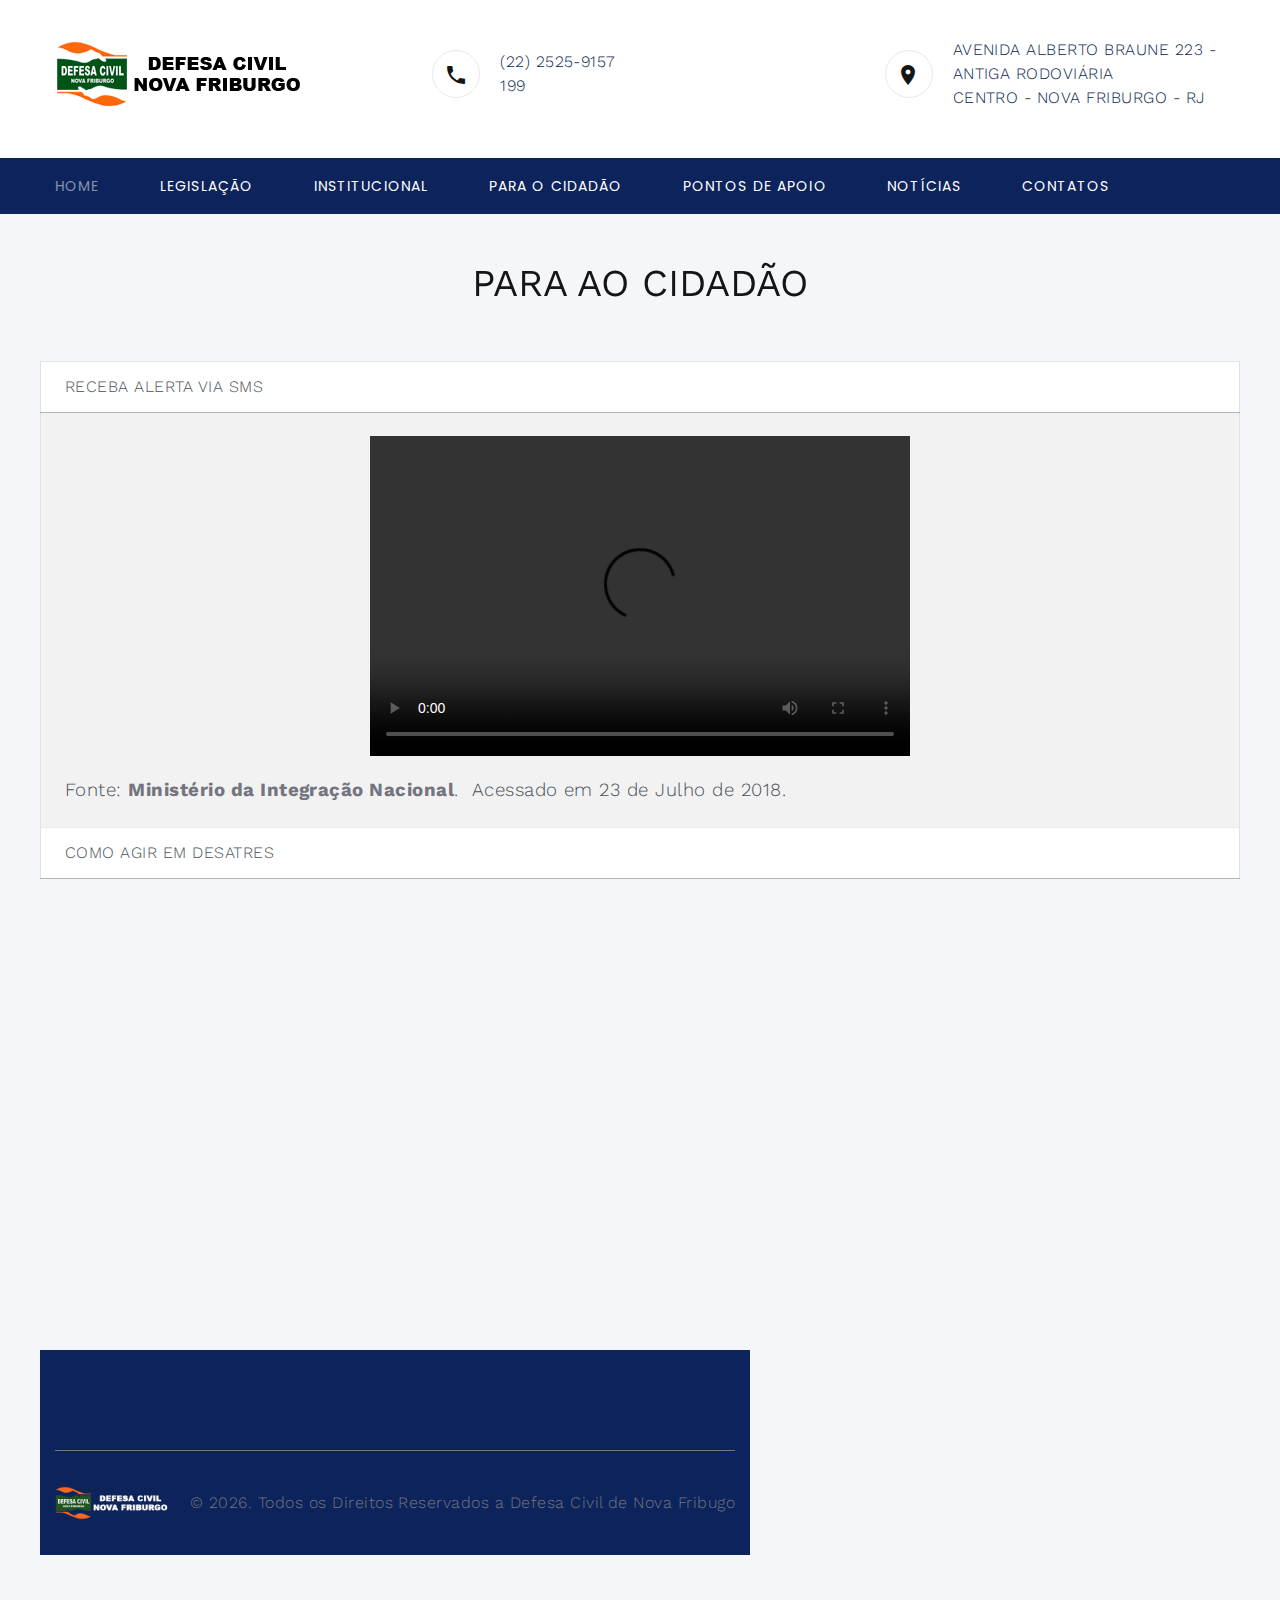
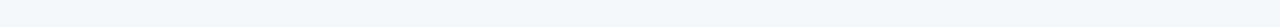
==== cidadao.html @ 82b82e9b "first commit" ====
<!DOCTYPE html>
<html class="wide wow-animation" lang="en">
  <head>
    <title>Defesa Civil de Nova Friburgo</title>
    <meta name="format-detection" content="telephone=no">
    <meta name="viewport" content="width=device-width height=device-height initial-scale=1.0 maximum-scale=1.0 user-scalable=0">
    <meta http-equiv="X-UA-Compatible" content="IE=edge">
    <meta charset="utf-8">
    <link rel="icon" href="images/favicon.png" type="image/x-icon">
    <link rel="stylesheet" type="text/css" href="//fonts.googleapis.com/css?family=Work+Sans:300,400,500,700,800%7CPoppins:300,400,700">
    <link rel="stylesheet" href="css/bootstrap.css">
    <link rel="stylesheet" href="css/fonts.css">
    <link rel="stylesheet" href="css/style.css" id="main-styles-link">
    <style>.ie-panel{display: none;background: #212121;padding: 10px 0;box-shadow: 3px 3px 5px 0 rgba(0,0,0,.3);clear: both;text-align:center;position: relative;z-index: 1;} html.ie-10 .ie-panel, html.lt-ie-10 .ie-panel {display: block;}</style>
  </head>
  <body>   
    <div class="preloader">
      <div class="preloader-logo"><img src="images/logoloading.png" alt="" width="151" height="88" srcset="images/logoloading.png 2x"/>
      </div>
      <div class="preloader-body">
        <div id="loadingProgressG">
          <div class="loadingProgressG" id="loadingProgressG_1"></div>
        </div>
      </div>
    </div>
    <div class="page">
      <!-- Page Header-->
      <header class="section novi-background page-header">
        <!-- RD Navbar-->
        <div class="rd-navbar-wrap">
          <nav class="rd-navbar rd-navbar-corporate" data-layout="rd-navbar-fixed" data-sm-layout="rd-navbar-fixed" data-md-layout="rd-navbar-fixed" data-md-device-layout="rd-navbar-fixed" data-lg-layout="rd-navbar-static" data-lg-device-layout="rd-navbar-static" data-lg-stick-up="true" data-lg-stick-up-offset="118px" data-xl-layout="rd-navbar-static" data-xl-device-layout="rd-navbar-static" data-xl-stick-up="true" data-xl-stick-up-offset="118px" data-xxl-layout="rd-navbar-static" data-xxl-device-layout="rd-navbar-static" data-xxl-stick-up-offset="118px" data-xxl-stick-up="true">
            <div class="rd-navbar-aside-outer">
              <div class="rd-navbar-aside">
                <!-- RD Navbar Panel-->
                <div class="rd-navbar-panel">
                  <!-- RD Navbar Toggle-->
                  <button class="rd-navbar-toggle" data-rd-navbar-toggle="#rd-navbar-nav-wrap-1"><span></span></button>
                  <!-- RD Navbar Brand--><a class="rd-navbar-brand" href="index.html"><img src="images/logobanner.png" alt="" width="250" height="88" srcset="images/logobanner.png 2x"/></a>
                </div>
                <div class="rd-navbar-collapse">
                  <button class="rd-navbar-collapse-toggle rd-navbar-fixed-element-1" data-rd-navbar-toggle="#rd-navbar-collapse-content-1"><span></span></button>
                  <div class="rd-navbar-collapse-content" id="rd-navbar-collapse-content-1">
                    <article class="unit align-items-center">
                      <div class="unit-left"><span class="icon novi-icon icon-md icon-modern mdi mdi-phone"></span></div>
                      <div class="unit-body">
                        <ul class="list-0">
                          <li><a class="link-default" >(22)	2525-9157</a></li>
						  <li><a class="link-default" >199</a></li>
                        </ul>
                      </div>
                    </article>
                    <article class="unit align-items-center">
                      <div class="unit-left"><span class="icon novi-icon icon-md icon-modern mdi mdi-map-marker"></span></div>
                      <div class="unit-body"><a class="link-default">AVENIDA ALBERTO BRAUNE 223 - ANTIGA RODOVIÁRIA <br> CENTRO - NOVA FRIBURGO - RJ</a></div>
                    </article>
                  </div>
                </div>
              </div>
            </div>
            <div class="rd-navbar-main-outer">
              <div class="rd-navbar-main">
                <div class="rd-navbar-nav-wrap" id="rd-navbar-nav-wrap-1">
                  <!-- RD Navbar Nav-->
                  <ul class="rd-navbar-nav">
                    <li class="rd-nav-item active"><a class="rd-nav-link" href="index.html">Home</a>
                    </li>
                    <li class="rd-nav-item"><a class="rd-nav-link" href="legislacao.html">Legislação</a>
                    </li>
                    <li class="rd-nav-item"><a class="rd-nav-link" href="institucional.html">Institucional</a>
                    </li>
					<li class="rd-nav-item"><a class="rd-nav-link" href="cidadao.html">Para o Cidadão</a>
                    </li>
					<li class="rd-nav-item"><a class="rd-nav-link" href="typography.html">Pontos de Apoio</a>
                    </li>
					<li class="rd-nav-item"><a class="rd-nav-link" href="typography.html">Notícias</a>
                    </li>
					<li class="rd-nav-item"><a class="rd-nav-link" href="contatos.html">Contatos</a>
                    </li>
                  </ul>
                </div>
              </div>
            </div>
          </nav>
        </div>
      </header>		
        <div class="swiper-pagination-outer container">
          <div class="swiper-pagination swiper-pagination-modern swiper-pagination-marked" data-index-bullet="true"></div>
        </div>      
      <section class="section novi-background section-lg text-center bg-gray-100">
        <div class="container">
  <h3 class="text-uppercase wow-outer"><span class="wow slideInUp">PARA AO CIDADÃO</span></h3>
		<div class="row row-lg-50 row-35 row-xxl-70 justify-content-center justify-content-lg-start">
<table class="table table-striped table-bordered table-hover">
<thead>
<tr>
<th colspan="4" align="center" valign="middle" style="width: 108px;">RECEBA ALERTA VIA SMS</th>
</tr>
</thead>
<tbody>
<tr>
	<td style="width: 508px;"><video style="display: block; margin-left: auto; margin-right: auto;" controls width="540" height="320">
		<source src="videos/sms.mp4" type="video/mp4" /></video>
	<p><span style="font-size: 14pt;">Fonte: <strong><a title="Ministério da Integração Nacional" href="http://www.mi.gov.br/historico-sedec" target="_blank" rel="alternate noopener noreferrer">Ministério da Integração Nacional</a></strong>.  Acessado em 23 de Julho de 2018.</span></p></td>
</tr>
</tbody>
<thead>
<tr>
<th colspan="4" align="center" valign="middle" style="width: 108px;">COMO AGIR EM DESATRES</th>
</tr>
</thead>
<tbody>
<table width="100%" border="1">
  <tbody>
    <tr>
      <td>Incêndios Florestais</td>
      <td>Inundação</td>
      <td>Crianças e Adolescentes</td>
    </tr>
    <tr>
      <td>&nbsp;</td>
      <td>&nbsp;</td>
      <td>&nbsp;</td>
    </tr>
    <tr>
      <td>Raios e Tempestades</td>
      <td>Granizos</td>
      <td>Idosos</td>
    </tr>
    <tr>
      <td>&nbsp;</td>
      <td>&nbsp;</td>
      <td>&nbsp;</td>
    </tr>
    <tr>
      <td>Vendavais</td>
      <td>Deslizamentos</td>
    </tr>
    <tr>
      <td>&nbsp;</td>
      <td>&nbsp;</td>
    </tr>
  </tbody>
</table>

</tbody>
</table>
<section
lass="table table-striped table-bordered table-hover">
<tbody>
</tbody>
</table>
<footer class="section novi-background footer-advanced bg-gray-700">
        <div class="footer-advanced-main">
          <div class="container">
            <div class="row row-50">
              <div class="images/col-lg-4">
				
              </div>
              <div class="col-sm-7 col-md-5 col-lg-4">
                
              </div>
              <div class="col-sm-5 col-md-7 col-lg-4">
                  <img src="images/logopmnfbanner.png">
              </div>
            </div>
          </div>
        </div>
        <div class="footer-advanced-aside">
          <div class="container">
            <div class="footer-advanced-layout">
              <div>
              </div>
              <div>             
              </div>
            </div>
          </div>
        </div>
        <div class="container">
          <hr/>
        </div>
        <div class="footer-advanced-aside">
          <div class="container">
            <div class="footer-advanced-layout"><a class="brand" href="index.html"><img src="images/logobannerazul.png" alt="" width="115" height="34" srcset="images/logobannerazul.png 2x"/></a>
              <!-- Rights-->
              <p class="rights"><span>&copy;&nbsp;</span><span class="copyright-year"></span>. Todos os Direitos Reservados a Defesa Civil de Nova Fribugo</p>
            </div>
          </div>
        </div>
      </footer>
    	</div>
    <!-- Global Mailform Output-->
    <div class="snackbars" id="form-output-global"></div>
    <!-- Javascript-->
    <script src="js/core.min.js"></script>
    <script src="js/script.js"></script>
  </body>
</html>
---- css/fonts.css ----
/*
*
* Fonts
*//*
*
* Font Awesome Icons 4.7.0
* --------------------------------------------------
*/@font-face {	font-family: 'FontAwesome';	src: url("../fonts/fontawesome-webfont.eot?v=4.7.0");	src: url("../fonts/fontawesome-webfont.eot?#iefix&v=4.7.0") format("embedded-opentype"), url("../fonts/fontawesome-webfont.woff2?v=4.7.0") format("woff2"), url("../fonts/fontawesome-webfont.woff?v=4.7.0") format("woff"), url("../fonts/fontawesome-webfont.ttf?v=4.7.0") format("truetype"), url("../fonts/fontawesome-webfont.svg?v=4.7.0#fontawesomeregular") format("svg");	font-weight: normal;	font-style: normal;}.fa {	display: inline-block;	font-family: 'FontAwesome';	font-size: inherit;	text-rendering: auto;	-webkit-font-smoothing: antialiased;	-moz-osx-font-smoothing: grayscale;}[class*='fa-']:before {	font-weight: 400;	font-family: 'FontAwesome';}/* makes the font 33% larger relative to the icon container */.fa-lg {	font-size: 1.33333333em;	line-height: 0.75em;	vertical-align: -15%;}.fa-2x {	font-size: 2em;}.fa-3x {	font-size: 3em;}.fa-4x {	font-size: 4em;}.fa-5x {	font-size: 5em;}.fa-fw {	width: 1.28571429em;	text-align: center;}.fa-ul {	padding-left: 0;	margin-left: 2.14285714em;	list-style-type: none;}.fa-ul > li {	position: relative;}.fa-li {	position: absolute;	left: -2.14285714em;	width: 2.14285714em;	top: 0.14285714em;	text-align: center;}.fa-li.fa-lg {	left: -1.85714286em;}.fa-border {	padding: .2em .25em .15em;	border: solid 0.08em #eeeeee;	border-radius: .1em;}.fa-pull-left {	float: left;}.fa-pull-right {	float: right;}.fa.fa-pull-left {	margin-right: .3em;}.fa.fa-pull-right {	margin-left: .3em;}/* Deprecated as of 4.4.0 */.pull-right {	float: right;}.pull-left {	float: left;}.fa.pull-left {	margin-right: .3em;}.fa.pull-right {	margin-left: .3em;}.fa-spin {	-webkit-animation: fa-spin 2s infinite linear;	animation: fa-spin 2s infinite linear;}.fa-pulse {	-webkit-animation: fa-spin 1s infinite steps(8);	animation: fa-spin 1s infinite steps(8);}@-webkit-keyframes fa-spin {	0% {		-webkit-transform: rotate(0deg);		transform: rotate(0deg);	}	100% {		-webkit-transform: rotate(359deg);		transform: rotate(359deg);	}}@keyframes fa-spin {	0% {		-webkit-transform: rotate(0deg);		transform: rotate(0deg);	}	100% {		-webkit-transform: rotate(359deg);		transform: rotate(359deg);	}}.fa-rotate-90 {	-ms-filter: "progid:DXImageTransform.Microsoft.BasicImage(rotation=1)";	-webkit-transform: rotate(90deg);	-ms-transform: rotate(90deg);	transform: rotate(90deg);}.fa-rotate-180 {	-ms-filter: "progid:DXImageTransform.Microsoft.BasicImage(rotation=2)";	-webkit-transform: rotate(180deg);	-ms-transform: rotate(180deg);	transform: rotate(180deg);}.fa-rotate-270 {	-ms-filter: "progid:DXImageTransform.Microsoft.BasicImage(rotation=3)";	-webkit-transform: rotate(270deg);	-ms-transform: rotate(270deg);	transform: rotate(270deg);}.fa-flip-horizontal {	-ms-filter: "progid:DXImageTransform.Microsoft.BasicImage(rotation=0, mirror=1)";	-webkit-transform: scale(-1, 1);	-ms-transform: scale(-1, 1);	transform: scale(-1, 1);}.fa-flip-vertical {	-ms-filter: "progid:DXImageTransform.Microsoft.BasicImage(rotation=2, mirror=1)";	-webkit-transform: scale(1, -1);	-ms-transform: scale(1, -1);	transform: scale(1, -1);}:root .fa-rotate-90,:root .fa-rotate-180,:root .fa-rotate-270,:root .fa-flip-horizontal,:root .fa-flip-vertical {	filter: none;}.fa-stack {	position: relative;	display: inline-block;	width: 2em;	height: 2em;	line-height: 2em;	vertical-align: middle;}.fa-stack-1x,.fa-stack-2x {	position: absolute;	left: 0;	width: 100%;	text-align: center;}.fa-stack-1x {	line-height: inherit;}.fa-stack-2x {	font-size: 2em;}.fa-inverse {	color: #ffffff;}/* Font Awesome uses the Unicode Private Use Area (PUA) to ensure screen
   readers do not read off random characters that represent icons */.fa-glass:before {	content: "\f000";}.fa-music:before {	content: "\f001";}.fa-search:before {	content: "\f002";}.fa-envelope-o:before {	content: "\f003";}.fa-heart:before {	content: "\f004";}.fa-star:before {	content: "\f005";}.fa-star-o:before {	content: "\f006";}.fa-user:before {	content: "\f007";}.fa-film:before {	content: "\f008";}.fa-th-large:before {	content: "\f009";}.fa-th:before {	content: "\f00a";}.fa-th-list:before {	content: "\f00b";}.fa-check:before {	content: "\f00c";}.fa-remove:before,.fa-close:before,.fa-times:before {	content: "\f00d";}.fa-search-plus:before {	content: "\f00e";}.fa-search-minus:before {	content: "\f010";}.fa-power-off:before {	content: "\f011";}.fa-signal:before {	content: "\f012";}.fa-gear:before,.fa-cog:before {	content: "\f013";}.fa-trash-o:before {	content: "\f014";}.fa-home:before {	content: "\f015";}.fa-file-o:before {	content: "\f016";}.fa-clock-o:before {	content: "\f017";}.fa-road:before {	content: "\f018";}.fa-download:before {	content: "\f019";}.fa-arrow-circle-o-down:before {	content: "\f01a";}.fa-arrow-circle-o-up:before {	content: "\f01b";}.fa-inbox:before {	content: "\f01c";}.fa-play-circle-o:before {	content: "\f01d";}.fa-rotate-right:before,.fa-repeat:before {	content: "\f01e";}.fa-refresh:before {	content: "\f021";}.fa-list-alt:before {	content: "\f022";}.fa-lock:before {	content: "\f023";}.fa-flag:before {	content: "\f024";}.fa-headphones:before {	content: "\f025";}.fa-volume-off:before {	content: "\f026";}.fa-volume-down:before {	content: "\f027";}.fa-volume-up:before {	content: "\f028";}.fa-qrcode:before {	content: "\f029";}.fa-barcode:before {	content: "\f02a";}.fa-tag:before {	content: "\f02b";}.fa-tags:before {	content: "\f02c";}.fa-book:before {	content: "\f02d";}.fa-bookmark:before {	content: "\f02e";}.fa-print:before {	content: "\f02f";}.fa-camera:before {	content: "\f030";}.fa-font:before {	content: "\f031";}.fa-bold:before {	content: "\f032";}.fa-italic:before {	content: "\f033";}.fa-text-height:before {	content: "\f034";}.fa-text-width:before {	content: "\f035";}.fa-align-left:before {	content: "\f036";}.fa-align-center:before {	content: "\f037";}.fa-align-right:before {	content: "\f038";}.fa-align-justify:before {	content: "\f039";}.fa-list:before {	content: "\f03a";}.fa-dedent:before,.fa-outdent:before {	content: "\f03b";}.fa-indent:before {	content: "\f03c";}.fa-video-camera:before {	content: "\f03d";}.fa-photo:before,.fa-image:before,.fa-picture-o:before {	content: "\f03e";}.fa-pencil:before {	content: "\f040";}.fa-map-marker:before {	content: "\f041";}.fa-adjust:before {	content: "\f042";}.fa-tint:before {	content: "\f043";}.fa-edit:before,.fa-pencil-square-o:before {	content: "\f044";}.fa-share-square-o:before {	content: "\f045";}.fa-check-square-o:before {	content: "\f046";}.fa-arrows:before {	content: "\f047";}.fa-step-backward:before {	content: "\f048";}.fa-fast-backward:before {	content: "\f049";}.fa-backward:before {	content: "\f04a";}.fa-play:before {	content: "\f04b";}.fa-pause:before {	content: "\f04c";}.fa-stop:before {	content: "\f04d";}.fa-forward:before {	content: "\f04e";}.fa-fast-forward:before {	content: "\f050";}.fa-step-forward:before {	content: "\f051";}.fa-eject:before {	content: "\f052";}.fa-chevron-left:before {	content: "\f053";}.fa-chevron-right:before {	content: "\f054";}.fa-plus-circle:before {	content: "\f055";}.fa-minus-circle:before {	content: "\f056";}.fa-times-circle:before {	content: "\f057";}.fa-check-circle:before {	content: "\f058";}.fa-question-circle:before {	content: "\f059";}.fa-info-circle:before {	content: "\f05a";}.fa-crosshairs:before {	content: "\f05b";}.fa-times-circle-o:before {	content: "\f05c";}.fa-check-circle-o:before {	content: "\f05d";}.fa-ban:before {	content: "\f05e";}.fa-arrow-left:before {	content: "\f060";}.fa-arrow-right:before {	content: "\f061";}.fa-arrow-up:before {	content: "\f062";}.fa-arrow-down:before {	content: "\f063";}.fa-mail-forward:before,.fa-share:before {	content: "\f064";}.fa-expand:before {	content: "\f065";}.fa-compress:before {	content: "\f066";}.fa-plus:before {	content: "\f067";}.fa-minus:before {	content: "\f068";}.fa-asterisk:before {	content: "\f069";}.fa-exclamation-circle:before {	content: "\f06a";}.fa-gift:before {	content: "\f06b";}.fa-leaf:before {	content: "\f06c";}.fa-fire:before {	content: "\f06d";}.fa-eye:before {	content: "\f06e";}.fa-eye-slash:before {	content: "\f070";}.fa-warning:before,.fa-exclamation-triangle:before {	content: "\f071";}.fa-plane:before {	content: "\f072";}.fa-calendar:before {	content: "\f073";}.fa-random:before {	content: "\f074";}.fa-comment:before {	content: "\f075";}.fa-magnet:before {	content: "\f076";}.fa-chevron-up:before {	content: "\f077";}.fa-chevron-down:before {	content: "\f078";}.fa-retweet:before {	content: "\f079";}.fa-shopping-cart:before {	content: "\f07a";}.fa-folder:before {	content: "\f07b";}.fa-folder-open:before {	content: "\f07c";}.fa-arrows-v:before {	content: "\f07d";}.fa-arrows-h:before {	content: "\f07e";}.fa-bar-chart-o:before,.fa-bar-chart:before {	content: "\f080";}.fa-twitter-square:before {	content: "\f081";}.fa-facebook-square:before {	content: "\f082";}.fa-camera-retro:before {	content: "\f083";}.fa-key:before {	content: "\f084";}.fa-gears:before,.fa-cogs:before {	content: "\f085";}.fa-comments:before {	content: "\f086";}.fa-thumbs-o-up:before {	content: "\f087";}.fa-thumbs-o-down:before {	content: "\f088";}.fa-star-half:before {	content: "\f089";}.fa-heart-o:before {	content: "\f08a";}.fa-sign-out:before {	content: "\f08b";}.fa-linkedin-square:before {	content: "\f08c";}.fa-thumb-tack:before {	content: "\f08d";}.fa-external-link:before {	content: "\f08e";}.fa-sign-in:before {	content: "\f090";}.fa-trophy:before {	content: "\f091";}.fa-github-square:before {	content: "\f092";}.fa-upload:before {	content: "\f093";}.fa-lemon-o:before {	content: "\f094";}.fa-phone:before {	content: "\f095";}.fa-square-o:before {	content: "\f096";}.fa-bookmark-o:before {	content: "\f097";}.fa-phone-square:before {	content: "\f098";}.fa-twitter:before {	content: "\f099";}.fa-facebook-f:before,.fa-facebook:before {	content: "\f09a";}.fa-github:before {	content: "\f09b";}.fa-unlock:before {	content: "\f09c";}.fa-credit-card:before {	content: "\f09d";}.fa-feed:before,.fa-rss:before {	content: "\f09e";}.fa-hdd-o:before {	content: "\f0a0";}.fa-bullhorn:before {	content: "\f0a1";}.fa-bell:before {	content: "\f0f3";}.fa-certificate:before {	content: "\f0a3";}.fa-hand-o-right:before {	content: "\f0a4";}.fa-hand-o-left:before {	content: "\f0a5";}.fa-hand-o-up:before {	content: "\f0a6";}.fa-hand-o-down:before {	content: "\f0a7";}.fa-arrow-circle-left:before {	content: "\f0a8";}.fa-arrow-circle-right:before {	content: "\f0a9";}.fa-arrow-circle-up:before {	content: "\f0aa";}.fa-arrow-circle-down:before {	content: "\f0ab";}.fa-globe:before {	content: "\f0ac";}.fa-wrench:before {	content: "\f0ad";}.fa-tasks:before {	content: "\f0ae";}.fa-filter:before {	content: "\f0b0";}.fa-briefcase:before {	content: "\f0b1";}.fa-arrows-alt:before {	content: "\f0b2";}.fa-group:before,.fa-users:before {	content: "\f0c0";}.fa-chain:before,.fa-link:before {	content: "\f0c1";}.fa-cloud:before {	content: "\f0c2";}.fa-flask:before {	content: "\f0c3";}.fa-cut:before,.fa-scissors:before {	content: "\f0c4";}.fa-copy:before,.fa-files-o:before {	content: "\f0c5";}.fa-paperclip:before {	content: "\f0c6";}.fa-save:before,.fa-floppy-o:before {	content: "\f0c7";}.fa-square:before {	content: "\f0c8";}.fa-navicon:before,.fa-reorder:before,.fa-bars:before {	content: "\f0c9";}.fa-list-ul:before {	content: "\f0ca";}.fa-list-ol:before {	content: "\f0cb";}.fa-strikethrough:before {	content: "\f0cc";}.fa-underline:before {	content: "\f0cd";}.fa-table:before {	content: "\f0ce";}.fa-magic:before {	content: "\f0d0";}.fa-truck:before {	content: "\f0d1";}.fa-pinterest:before {	content: "\f0d2";}.fa-pinterest-square:before {	content: "\f0d3";}.fa-google-plus-square:before {	content: "\f0d4";}.fa-google-plus:before {	content: "\f0d5";}.fa-money:before {	content: "\f0d6";}.fa-caret-down:before {	content: "\f0d7";}.fa-caret-up:before {	content: "\f0d8";}.fa-caret-left:before {	content: "\f0d9";}.fa-caret-right:before {	content: "\f0da";}.fa-columns:before {	content: "\f0db";}.fa-unsorted:before,.fa-sort:before {	content: "\f0dc";}.fa-sort-down:before,.fa-sort-desc:before {	content: "\f0dd";}.fa-sort-up:before,.fa-sort-asc:before {	content: "\f0de";}.fa-envelope:before {	content: "\f0e0";}.fa-linkedin:before {	content: "\f0e1";}.fa-rotate-left:before,.fa-undo:before {	content: "\f0e2";}.fa-legal:before,.fa-gavel:before {	content: "\f0e3";}.fa-dashboard:before,.fa-tachometer:before {	content: "\f0e4";}.fa-comment-o:before {	content: "\f0e5";}.fa-comments-o:before {	content: "\f0e6";}.fa-flash:before,.fa-bolt:before {	content: "\f0e7";}.fa-sitemap:before {	content: "\f0e8";}.fa-umbrella:before {	content: "\f0e9";}.fa-paste:before,.fa-clipboard:before {	content: "\f0ea";}.fa-lightbulb-o:before {	content: "\f0eb";}.fa-exchange:before {	content: "\f0ec";}.fa-cloud-download:before {	content: "\f0ed";}.fa-cloud-upload:before {	content: "\f0ee";}.fa-user-md:before {	content: "\f0f0";}.fa-stethoscope:before {	content: "\f0f1";}.fa-suitcase:before {	content: "\f0f2";}.fa-bell-o:before {	content: "\f0a2";}.fa-coffee:before {	content: "\f0f4";}.fa-cutlery:before {	content: "\f0f5";}.fa-file-text-o:before {	content: "\f0f6";}.fa-building-o:before {	content: "\f0f7";}.fa-hospital-o:before {	content: "\f0f8";}.fa-ambulance:before {	content: "\f0f9";}.fa-medkit:before {	content: "\f0fa";}.fa-fighter-jet:before {	content: "\f0fb";}.fa-beer:before {	content: "\f0fc";}.fa-h-square:before {	content: "\f0fd";}.fa-plus-square:before {	content: "\f0fe";}.fa-angle-double-left:before {	content: "\f100";}.fa-angle-double-right:before {	content: "\f101";}.fa-angle-double-up:before {	content: "\f102";}.fa-angle-double-down:before {	content: "\f103";}.fa-angle-left:before {	content: "\f104";}.fa-angle-right:before {	content: "\f105";}.fa-angle-up:before {	content: "\f106";}.fa-angle-down:before {	content: "\f107";}.fa-desktop:before {	content: "\f108";}.fa-laptop:before {	content: "\f109";}.fa-tablet:before {	content: "\f10a";}.fa-mobile-phone:before,.fa-mobile:before {	content: "\f10b";}.fa-circle-o:before {	content: "\f10c";}.fa-quote-left:before {	content: "\f10d";}.fa-quote-right:before {	content: "\f10e";}.fa-spinner:before {	content: "\f110";}.fa-circle:before {	content: "\f111";}.fa-mail-reply:before,.fa-reply:before {	content: "\f112";}.fa-github-alt:before {	content: "\f113";}.fa-folder-o:before {	content: "\f114";}.fa-folder-open-o:before {	content: "\f115";}.fa-smile-o:before {	content: "\f118";}.fa-frown-o:before {	content: "\f119";}.fa-meh-o:before {	content: "\f11a";}.fa-gamepad:before {	content: "\f11b";}.fa-keyboard-o:before {	content: "\f11c";}.fa-flag-o:before {	content: "\f11d";}.fa-flag-checkered:before {	content: "\f11e";}.fa-terminal:before {	content: "\f120";}.fa-code:before {	content: "\f121";}.fa-mail-reply-all:before,.fa-reply-all:before {	content: "\f122";}.fa-star-half-empty:before,.fa-star-half-full:before,.fa-star-half-o:before {	content: "\f123";}.fa-location-arrow:before {	content: "\f124";}.fa-crop:before {	content: "\f125";}.fa-code-fork:before {	content: "\f126";}.fa-unlink:before,.fa-chain-broken:before {	content: "\f127";}.fa-question:before {	content: "\f128";}.fa-info:before {	content: "\f129";}.fa-exclamation:before {	content: "\f12a";}.fa-superscript:before {	content: "\f12b";}.fa-subscript:before {	content: "\f12c";}.fa-eraser:before {	content: "\f12d";}.fa-puzzle-piece:before {	content: "\f12e";}.fa-microphone:before {	content: "\f130";}.fa-microphone-slash:before {	content: "\f131";}.fa-shield:before {	content: "\f132";}.fa-calendar-o:before {	content: "\f133";}.fa-fire-extinguisher:before {	content: "\f134";}.fa-rocket:before {	content: "\f135";}.fa-maxcdn:before {	content: "\f136";}.fa-chevron-circle-left:before {	content: "\f137";}.fa-chevron-circle-right:before {	content: "\f138";}.fa-chevron-circle-up:before {	content: "\f139";}.fa-chevron-circle-down:before {	content: "\f13a";}.fa-html5:before {	content: "\f13b";}.fa-css3:before {	content: "\f13c";}.fa-anchor:before {	content: "\f13d";}.fa-unlock-alt:before {	content: "\f13e";}.fa-bullseye:before {	content: "\f140";}.fa-ellipsis-h:before {	content: "\f141";}.fa-ellipsis-v:before {	content: "\f142";}.fa-rss-square:before {	content: "\f143";}.fa-play-circle:before {	content: "\f144";}.fa-ticket:before {	content: "\f145";}.fa-minus-square:before {	content: "\f146";}.fa-minus-square-o:before {	content: "\f147";}.fa-level-up:before {	content: "\f148";}.fa-level-down:before {	content: "\f149";}.fa-check-square:before {	content: "\f14a";}.fa-pencil-square:before {	content: "\f14b";}.fa-external-link-square:before {	content: "\f14c";}.fa-share-square:before {	content: "\f14d";}.fa-compass:before {	content: "\f14e";}.fa-toggle-down:before,.fa-caret-square-o-down:before {	content: "\f150";}.fa-toggle-up:before,.fa-caret-square-o-up:before {	content: "\f151";}.fa-toggle-right:before,.fa-caret-square-o-right:before {	content: "\f152";}.fa-euro:before,.fa-eur:before {	content: "\f153";}.fa-gbp:before {	content: "\f154";}.fa-dollar:before,.fa-usd:before {	content: "\f155";}.fa-rupee:before,.fa-inr:before {	content: "\f156";}.fa-cny:before,.fa-rmb:before,.fa-yen:before,.fa-jpy:before {	content: "\f157";}.fa-ruble:before,.fa-rouble:before,.fa-rub:before {	content: "\f158";}.fa-won:before,.fa-krw:before {	content: "\f159";}.fa-bitcoin:before,.fa-btc:before {	content: "\f15a";}.fa-file:before {	content: "\f15b";}.fa-file-text:before {	content: "\f15c";}.fa-sort-alpha-asc:before {	content: "\f15d";}.fa-sort-alpha-desc:before {	content: "\f15e";}.fa-sort-amount-asc:before {	content: "\f160";}.fa-sort-amount-desc:before {	content: "\f161";}.fa-sort-numeric-asc:before {	content: "\f162";}.fa-sort-numeric-desc:before {	content: "\f163";}.fa-thumbs-up:before {	content: "\f164";}.fa-thumbs-down:before {	content: "\f165";}.fa-youtube-square:before {	content: "\f166";}.fa-youtube:before {	content: "\f167";}.fa-xing:before {	content: "\f168";}.fa-xing-square:before {	content: "\f169";}.fa-youtube-play:before {	content: "\f16a";}.fa-dropbox:before {	content: "\f16b";}.fa-stack-overflow:before {	content: "\f16c";}.fa-instagram:before {	content: "\f16d";}.fa-flickr:before {	content: "\f16e";}.fa-adn:before {	content: "\f170";}.fa-bitbucket:before {	content: "\f171";}.fa-bitbucket-square:before {	content: "\f172";}.fa-tumblr:before {	content: "\f173";}.fa-tumblr-square:before {	content: "\f174";}.fa-long-arrow-down:before {	content: "\f175";}.fa-long-arrow-up:before {	content: "\f176";}.fa-long-arrow-left:before {	content: "\f177";}.fa-long-arrow-right:before {	content: "\f178";}.fa-apple:before {	content: "\f179";}.fa-windows:before {	content: "\f17a";}.fa-android:before {	content: "\f17b";}.fa-linux:before {	content: "\f17c";}.fa-dribbble:before {	content: "\f17d";}.fa-skype:before {	content: "\f17e";}.fa-foursquare:before {	content: "\f180";}.fa-trello:before {	content: "\f181";}.fa-female:before {	content: "\f182";}.fa-male:before {	content: "\f183";}.fa-gittip:before,.fa-gratipay:before {	content: "\f184";}.fa-sun-o:before {	content: "\f185";}.fa-moon-o:before {	content: "\f186";}.fa-archive:before {	content: "\f187";}.fa-bug:before {	content: "\f188";}.fa-vk:before {	content: "\f189";}.fa-weibo:before {	content: "\f18a";}.fa-renren:before {	content: "\f18b";}.fa-pagelines:before {	content: "\f18c";}.fa-stack-exchange:before {	content: "\f18d";}.fa-arrow-circle-o-right:before {	content: "\f18e";}.fa-arrow-circle-o-left:before {	content: "\f190";}.fa-toggle-left:before,.fa-caret-square-o-left:before {	content: "\f191";}.fa-dot-circle-o:before {	content: "\f192";}.fa-wheelchair:before {	content: "\f193";}.fa-vimeo-square:before {	content: "\f194";}.fa-turkish-lira:before,.fa-try:before {	content: "\f195";}.fa-plus-square-o:before {	content: "\f196";}.fa-space-shuttle:before {	content: "\f197";}.fa-slack:before {	content: "\f198";}.fa-envelope-square:before {	content: "\f199";}.fa-wordpress:before {	content: "\f19a";}.fa-openid:before {	content: "\f19b";}.fa-institution:before,.fa-bank:before,.fa-university:before {	content: "\f19c";}.fa-mortar-board:before,.fa-graduation-cap:before {	content: "\f19d";}.fa-yahoo:before {	content: "\f19e";}.fa-google:before {	content: "\f1a0";}.fa-reddit:before {	content: "\f1a1";}.fa-reddit-square:before {	content: "\f1a2";}.fa-stumbleupon-circle:before {	content: "\f1a3";}.fa-stumbleupon:before {	content: "\f1a4";}.fa-delicious:before {	content: "\f1a5";}.fa-digg:before {	content: "\f1a6";}.fa-pied-piper-pp:before {	content: "\f1a7";}.fa-pied-piper-alt:before {	content: "\f1a8";}.fa-drupal:before {	content: "\f1a9";}.fa-joomla:before {	content: "\f1aa";}.fa-language:before {	content: "\f1ab";}.fa-fax:before {	content: "\f1ac";}.fa-building:before {	content: "\f1ad";}.fa-child:before {	content: "\f1ae";}.fa-paw:before {	content: "\f1b0";}.fa-spoon:before {	content: "\f1b1";}.fa-cube:before {	content: "\f1b2";}.fa-cubes:before {	content: "\f1b3";}.fa-behance:before {	content: "\f1b4";}.fa-behance-square:before {	content: "\f1b5";}.fa-steam:before {	content: "\f1b6";}.fa-steam-square:before {	content: "\f1b7";}.fa-recycle:before {	content: "\f1b8";}.fa-automobile:before,.fa-car:before {	content: "\f1b9";}.fa-cab:before,.fa-taxi:before {	content: "\f1ba";}.fa-tree:before {	content: "\f1bb";}.fa-spotify:before {	content: "\f1bc";}.fa-deviantart:before {	content: "\f1bd";}.fa-soundcloud:before {	content: "\f1be";}.fa-database:before {	content: "\f1c0";}.fa-file-pdf-o:before {	content: "\f1c1";}.fa-file-word-o:before {	content: "\f1c2";}.fa-file-excel-o:before {	content: "\f1c3";}.fa-file-powerpoint-o:before {	content: "\f1c4";}.fa-file-photo-o:before,.fa-file-picture-o:before,.fa-file-image-o:before {	content: "\f1c5";}.fa-file-zip-o:before,.fa-file-archive-o:before {	content: "\f1c6";}.fa-file-sound-o:before,.fa-file-audio-o:before {	content: "\f1c7";}.fa-file-movie-o:before,.fa-file-video-o:before {	content: "\f1c8";}.fa-file-code-o:before {	content: "\f1c9";}.fa-vine:before {	content: "\f1ca";}.fa-codepen:before {	content: "\f1cb";}.fa-jsfiddle:before {	content: "\f1cc";}.fa-life-bouy:before,.fa-life-buoy:before,.fa-life-saver:before,.fa-support:before,.fa-life-ring:before {	content: "\f1cd";}.fa-circle-o-notch:before {	content: "\f1ce";}.fa-ra:before,.fa-resistance:before,.fa-rebel:before {	content: "\f1d0";}.fa-ge:before,.fa-empire:before {	content: "\f1d1";}.fa-git-square:before {	content: "\f1d2";}.fa-git:before {	content: "\f1d3";}.fa-y-combinator-square:before,.fa-yc-square:before,.fa-hacker-news:before {	content: "\f1d4";}.fa-tencent-weibo:before {	content: "\f1d5";}.fa-qq:before {	content: "\f1d6";}.fa-wechat:before,.fa-weixin:before {	content: "\f1d7";}.fa-send:before,.fa-paper-plane:before {	content: "\f1d8";}.fa-send-o:before,.fa-paper-plane-o:before {	content: "\f1d9";}.fa-history:before {	content: "\f1da";}.fa-circle-thin:before {	content: "\f1db";}.fa-header:before {	content: "\f1dc";}.fa-paragraph:before {	content: "\f1dd";}.fa-sliders:before {	content: "\f1de";}.fa-share-alt:before {	content: "\f1e0";}.fa-share-alt-square:before {	content: "\f1e1";}.fa-bomb:before {	content: "\f1e2";}.fa-soccer-ball-o:before,.fa-futbol-o:before {	content: "\f1e3";}.fa-tty:before {	content: "\f1e4";}.fa-binoculars:before {	content: "\f1e5";}.fa-plug:before {	content: "\f1e6";}.fa-slideshare:before {	content: "\f1e7";}.fa-twitch:before {	content: "\f1e8";}.fa-yelp:before {	content: "\f1e9";}.fa-newspaper-o:before {	content: "\f1ea";}.fa-wifi:before {	content: "\f1eb";}.fa-calculator:before {	content: "\f1ec";}.fa-paypal:before {	content: "\f1ed";}.fa-google-wallet:before {	content: "\f1ee";}.fa-cc-visa:before {	content: "\f1f0";}.fa-cc-mastercard:before {	content: "\f1f1";}.fa-cc-discover:before {	content: "\f1f2";}.fa-cc-amex:before {	content: "\f1f3";}.fa-cc-paypal:before {	content: "\f1f4";}.fa-cc-stripe:before {	content: "\f1f5";}.fa-bell-slash:before {	content: "\f1f6";}.fa-bell-slash-o:before {	content: "\f1f7";}.fa-trash:before {	content: "\f1f8";}.fa-copyright:before {	content: "\f1f9";}.fa-at:before {	content: "\f1fa";}.fa-eyedropper:before {	content: "\f1fb";}.fa-paint-brush:before {	content: "\f1fc";}.fa-birthday-cake:before {	content: "\f1fd";}.fa-area-chart:before {	content: "\f1fe";}.fa-pie-chart:before {	content: "\f200";}.fa-line-chart:before {	content: "\f201";}.fa-lastfm:before {	content: "\f202";}.fa-lastfm-square:before {	content: "\f203";}.fa-toggle-off:before {	content: "\f204";}.fa-toggle-on:before {	content: "\f205";}.fa-bicycle:before {	content: "\f206";}.fa-bus:before {	content: "\f207";}.fa-ioxhost:before {	content: "\f208";}.fa-angellist:before {	content: "\f209";}.fa-cc:before {	content: "\f20a";}.fa-shekel:before,.fa-sheqel:before,.fa-ils:before {	content: "\f20b";}.fa-meanpath:before {	content: "\f20c";}.fa-buysellads:before {	content: "\f20d";}.fa-connectdevelop:before {	content: "\f20e";}.fa-dashcube:before {	content: "\f210";}.fa-forumbee:before {	content: "\f211";}.fa-leanpub:before {	content: "\f212";}.fa-sellsy:before {	content: "\f213";}.fa-shirtsinbulk:before {	content: "\f214";}.fa-simplybuilt:before {	content: "\f215";}.fa-skyatlas:before {	content: "\f216";}.fa-cart-plus:before {	content: "\f217";}.fa-cart-arrow-down:before {	content: "\f218";}.fa-diamond:before {	content: "\f219";}.fa-ship:before {	content: "\f21a";}.fa-user-secret:before {	content: "\f21b";}.fa-motorcycle:before {	content: "\f21c";}.fa-street-view:before {	content: "\f21d";}.fa-heartbeat:before {	content: "\f21e";}.fa-venus:before {	content: "\f221";}.fa-mars:before {	content: "\f222";}.fa-mercury:before {	content: "\f223";}.fa-intersex:before,.fa-transgender:before {	content: "\f224";}.fa-transgender-alt:before {	content: "\f225";}.fa-venus-double:before {	content: "\f226";}.fa-mars-double:before {	content: "\f227";}.fa-venus-mars:before {	content: "\f228";}.fa-mars-stroke:before {	content: "\f229";}.fa-mars-stroke-v:before {	content: "\f22a";}.fa-mars-stroke-h:before {	content: "\f22b";}.fa-neuter:before {	content: "\f22c";}.fa-genderless:before {	content: "\f22d";}.fa-facebook-official:before {	content: "\f230";}.fa-pinterest-p:before {	content: "\f231";}.fa-whatsapp:before {	content: "\f232";}.fa-server:before {	content: "\f233";}.fa-user-plus:before {	content: "\f234";}.fa-user-times:before {	content: "\f235";}.fa-hotel:before,.fa-bed:before {	content: "\f236";}.fa-viacoin:before {	content: "\f237";}.fa-train:before {	content: "\f238";}.fa-subway:before {	content: "\f239";}.fa-medium:before {	content: "\f23a";}.fa-yc:before,.fa-y-combinator:before {	content: "\f23b";}.fa-optin-monster:before {	content: "\f23c";}.fa-opencart:before {	content: "\f23d";}.fa-expeditedssl:before {	content: "\f23e";}.fa-battery-4:before,.fa-battery:before,.fa-battery-full:before {	content: "\f240";}.fa-battery-3:before,.fa-battery-three-quarters:before {	content: "\f241";}.fa-battery-2:before,.fa-battery-half:before {	content: "\f242";}.fa-battery-1:before,.fa-battery-quarter:before {	content: "\f243";}.fa-battery-0:before,.fa-battery-empty:before {	content: "\f244";}.fa-mouse-pointer:before {	content: "\f245";}.fa-i-cursor:before {	content: "\f246";}.fa-object-group:before {	content: "\f247";}.fa-object-ungroup:before {	content: "\f248";}.fa-sticky-note:before {	content: "\f249";}.fa-sticky-note-o:before {	content: "\f24a";}.fa-cc-jcb:before {	content: "\f24b";}.fa-cc-diners-club:before {	content: "\f24c";}.fa-clone:before {	content: "\f24d";}.fa-balance-scale:before {	content: "\f24e";}.fa-hourglass-o:before {	content: "\f250";}.fa-hourglass-1:before,.fa-hourglass-start:before {	content: "\f251";}.fa-hourglass-2:before,.fa-hourglass-half:before {	content: "\f252";}.fa-hourglass-3:before,.fa-hourglass-end:before {	content: "\f253";}.fa-hourglass:before {	content: "\f254";}.fa-hand-grab-o:before,.fa-hand-rock-o:before {	content: "\f255";}.fa-hand-stop-o:before,.fa-hand-paper-o:before {	content: "\f256";}.fa-hand-scissors-o:before {	content: "\f257";}.fa-hand-lizard-o:before {	content: "\f258";}.fa-hand-spock-o:before {	content: "\f259";}.fa-hand-pointer-o:before {	content: "\f25a";}.fa-hand-peace-o:before {	content: "\f25b";}.fa-trademark:before {	content: "\f25c";}.fa-registered:before {	content: "\f25d";}.fa-creative-commons:before {	content: "\f25e";}.fa-gg:before {	content: "\f260";}.fa-gg-circle:before {	content: "\f261";}.fa-tripadvisor:before {	content: "\f262";}.fa-odnoklassniki:before {	content: "\f263";}.fa-odnoklassniki-square:before {	content: "\f264";}.fa-get-pocket:before {	content: "\f265";}.fa-wikipedia-w:before {	content: "\f266";}.fa-safari:before {	content: "\f267";}.fa-chrome:before {	content: "\f268";}.fa-firefox:before {	content: "\f269";}.fa-opera:before {	content: "\f26a";}.fa-internet-explorer:before {	content: "\f26b";}.fa-tv:before,.fa-television:before {	content: "\f26c";}.fa-contao:before {	content: "\f26d";}.fa-500px:before {	content: "\f26e";}.fa-amazon:before {	content: "\f270";}.fa-calendar-plus-o:before {	content: "\f271";}.fa-calendar-minus-o:before {	content: "\f272";}.fa-calendar-times-o:before {	content: "\f273";}.fa-calendar-check-o:before {	content: "\f274";}.fa-industry:before {	content: "\f275";}.fa-map-pin:before {	content: "\f276";}.fa-map-signs:before {	content: "\f277";}.fa-map-o:before {	content: "\f278";}.fa-map:before {	content: "\f279";}.fa-commenting:before {	content: "\f27a";}.fa-commenting-o:before {	content: "\f27b";}.fa-houzz:before {	content: "\f27c";}.fa-vimeo:before {	content: "\f27d";}.fa-black-tie:before {	content: "\f27e";}.fa-fonticons:before {	content: "\f280";}.fa-reddit-alien:before {	content: "\f281";}.fa-edge:before {	content: "\f282";}.fa-credit-card-alt:before {	content: "\f283";}.fa-codiepie:before {	content: "\f284";}.fa-modx:before {	content: "\f285";}.fa-fort-awesome:before {	content: "\f286";}.fa-usb:before {	content: "\f287";}.fa-product-hunt:before {	content: "\f288";}.fa-mixcloud:before {	content: "\f289";}.fa-scribd:before {	content: "\f28a";}.fa-pause-circle:before {	content: "\f28b";}.fa-pause-circle-o:before {	content: "\f28c";}.fa-stop-circle:before {	content: "\f28d";}.fa-stop-circle-o:before {	content: "\f28e";}.fa-shopping-bag:before {	content: "\f290";}.fa-shopping-basket:before {	content: "\f291";}.fa-hashtag:before {	content: "\f292";}.fa-bluetooth:before {	content: "\f293";}.fa-bluetooth-b:before {	content: "\f294";}.fa-percent:before {	content: "\f295";}.fa-gitlab:before {	content: "\f296";}.fa-wpbeginner:before {	content: "\f297";}.fa-wpforms:before {	content: "\f298";}.fa-envira:before {	content: "\f299";}.fa-universal-access:before {	content: "\f29a";}.fa-wheelchair-alt:before {	content: "\f29b";}.fa-question-circle-o:before {	content: "\f29c";}.fa-blind:before {	content: "\f29d";}.fa-audio-description:before {	content: "\f29e";}.fa-volume-control-phone:before {	content: "\f2a0";}.fa-braille:before {	content: "\f2a1";}.fa-assistive-listening-systems:before {	content: "\f2a2";}.fa-asl-interpreting:before,.fa-american-sign-language-interpreting:before {	content: "\f2a3";}.fa-deafness:before,.fa-hard-of-hearing:before,.fa-deaf:before {	content: "\f2a4";}.fa-glide:before {	content: "\f2a5";}.fa-glide-g:before {	content: "\f2a6";}.fa-signing:before,.fa-sign-language:before {	content: "\f2a7";}.fa-low-vision:before {	content: "\f2a8";}.fa-viadeo:before {	content: "\f2a9";}.fa-viadeo-square:before {	content: "\f2aa";}.fa-snapchat:before {	content: "\f2ab";}.fa-snapchat-ghost:before {	content: "\f2ac";}.fa-snapchat-square:before {	content: "\f2ad";}.fa-pied-piper:before {	content: "\f2ae";}.fa-first-order:before {	content: "\f2b0";}.fa-yoast:before {	content: "\f2b1";}.fa-themeisle:before {	content: "\f2b2";}.fa-google-plus-circle:before,.fa-google-plus-official:before {	content: "\f2b3";}.fa-fa:before,.fa-font-awesome:before {	content: "\f2b4";}.fa-handshake-o:before {	content: "\f2b5";}.fa-envelope-open:before {	content: "\f2b6";}.fa-envelope-open-o:before {	content: "\f2b7";}.fa-linode:before {	content: "\f2b8";}.fa-address-book:before {	content: "\f2b9";}.fa-address-book-o:before {	content: "\f2ba";}.fa-vcard:before,.fa-address-card:before {	content: "\f2bb";}.fa-vcard-o:before,.fa-address-card-o:before {	content: "\f2bc";}.fa-user-circle:before {	content: "\f2bd";}.fa-user-circle-o:before {	content: "\f2be";}.fa-user-o:before {	content: "\f2c0";}.fa-id-badge:before {	content: "\f2c1";}.fa-drivers-license:before,.fa-id-card:before {	content: "\f2c2";}.fa-drivers-license-o:before,.fa-id-card-o:before {	content: "\f2c3";}.fa-quora:before {	content: "\f2c4";}.fa-free-code-camp:before {	content: "\f2c5";}.fa-telegram:before {	content: "\f2c6";}.fa-thermometer-4:before,.fa-thermometer:before,.fa-thermometer-full:before {	content: "\f2c7";}.fa-thermometer-3:before,.fa-thermometer-three-quarters:before {	content: "\f2c8";}.fa-thermometer-2:before,.fa-thermometer-half:before {	content: "\f2c9";}.fa-thermometer-1:before,.fa-thermometer-quarter:before {	content: "\f2ca";}.fa-thermometer-0:before,.fa-thermometer-empty:before {	content: "\f2cb";}.fa-shower:before {	content: "\f2cc";}.fa-bathtub:before,.fa-s15:before,.fa-bath:before {	content: "\f2cd";}.fa-podcast:before {	content: "\f2ce";}.fa-window-maximize:before {	content: "\f2d0";}.fa-window-minimize:before {	content: "\f2d1";}.fa-window-restore:before {	content: "\f2d2";}.fa-times-rectangle:before,.fa-window-close:before {	content: "\f2d3";}.fa-times-rectangle-o:before,.fa-window-close-o:before {	content: "\f2d4";}.fa-bandcamp:before {	content: "\f2d5";}.fa-grav:before {	content: "\f2d6";}.fa-etsy:before {	content: "\f2d7";}.fa-imdb:before {	content: "\f2d8";}.fa-ravelry:before {	content: "\f2d9";}.fa-eercast:before {	content: "\f2da";}.fa-microchip:before {	content: "\f2db";}.fa-snowflake-o:before {	content: "\f2dc";}.fa-superpowers:before {	content: "\f2dd";}.fa-wpexplorer:before {	content: "\f2de";}.fa-meetup:before {	content: "\f2e0";}.sr-only {	position: absolute;	width: 1px;	height: 1px;	padding: 0;	margin: -1px;	overflow: hidden;	clip: rect(0, 0, 0, 0);	border: 0;}.sr-only-focusable:active,.sr-only-focusable:focus {	position: static;	width: auto;	height: auto;	margin: 0;	overflow: visible;	clip: auto;}/*
*
* Material Design Icons
* --------------------------------------------------
*/@font-face {	font-family: "Material Design Icons";	src: url("../fonts/materialdesignicons-webfont.eot?v=1.4.57");	src: url("../fonts/materialdesignicons-webfont.eot?#iefix&v=1.4.57") format("embedded-opentype"), url("../fonts/materialdesignicons-webfont.woff2?v=1.4.57") format("woff2"), url("../fonts/materialdesignicons-webfont.woff?v=1.4.57") format("woff"), url("../fonts/materialdesignicons-webfont.ttf?v=1.4.57") format("truetype"), url("../fonts/materialdesignicons-webfont.svg?v=1.4.57#materialdesigniconsregular") format("svg");	font-weight: normal;	font-style: normal;}.mdi {	display: inline-block;	font: normal normal normal 24px/1 "Material Design Icons";	font-size: inherit;	text-rendering: auto;	-webkit-font-smoothing: antialiased;	-moz-osx-font-smoothing: grayscale;	transform: translate(0, 0);}.mdi-access-point:before {	content: "\f101";}.mdi-access-point-network:before {	content: "\f102";}.mdi-account:before {	content: "\f103";}.mdi-account-alert:before {	content: "\f104";}.mdi-account-box:before {	content: "\f105";}.mdi-account-box-outline:before {	content: "\f106";}.mdi-account-check:before {	content: "\f107";}.mdi-account-circle:before {	content: "\f108";}.mdi-account-convert:before {	content: "\f109";}.mdi-account-key:before {	content: "\f10a";}.mdi-account-location:before {	content: "\f10b";}.mdi-account-minus:before {	content: "\f10c";}.mdi-account-multiple:before {	content: "\f10d";}.mdi-account-multiple-outline:before {	content: "\f10e";}.mdi-account-multiple-plus:before {	content: "\f10f";}.mdi-account-network:before {	content: "\f110";}.mdi-account-off:before {	content: "\f111";}.mdi-account-outline:before {	content: "\f112";}.mdi-account-plus:before {	content: "\f113";}.mdi-account-remove:before {	content: "\f114";}.mdi-account-search:before {	content: "\f115";}.mdi-account-star:before {	content: "\f116";}.mdi-account-star-variant:before {	content: "\f117";}.mdi-account-switch:before {	content: "\f118";}.mdi-adjust:before {	content: "\f119";}.mdi-air-conditioner:before {	content: "\f11a";}.mdi-airballoon:before {	content: "\f11b";}.mdi-airplane:before {	content: "\f11c";}.mdi-airplane-off:before {	content: "\f11d";}.mdi-airplay:before {	content: "\f11e";}.mdi-alarm:before {	content: "\f11f";}.mdi-alarm-check:before {	content: "\f120";}.mdi-alarm-multiple:before {	content: "\f121";}.mdi-alarm-off:before {	content: "\f122";}.mdi-alarm-plus:before {	content: "\f123";}.mdi-album:before {	content: "\f124";}.mdi-alert:before {	content: "\f125";}.mdi-alert-box:before {	content: "\f126";}.mdi-alert-circle:before {	content: "\f127";}.mdi-alert-octagon:before {	content: "\f128";}.mdi-alert-outline:before {	content: "\f129";}.mdi-alpha:before {	content: "\f12a";}.mdi-alphabetical:before {	content: "\f12b";}.mdi-amazon:before {	content: "\f12c";}.mdi-amazon-clouddrive:before {	content: "\f12d";}.mdi-ambulance:before {	content: "\f12e";}.mdi-anchor:before {	content: "\f12f";}.mdi-android:before {	content: "\f130";}.mdi-android-debug-bridge:before {	content: "\f131";}.mdi-android-studio:before {	content: "\f132";}.mdi-apple:before {	content: "\f133";}.mdi-apple-finder:before {	content: "\f134";}.mdi-apple-ios:before {	content: "\f135";}.mdi-apple-mobileme:before {	content: "\f136";}.mdi-apple-safari:before {	content: "\f137";}.mdi-appnet:before {	content: "\f138";}.mdi-apps:before {	content: "\f139";}.mdi-archive:before {	content: "\f13a";}.mdi-arrange-bring-forward:before {	content: "\f13b";}.mdi-arrange-bring-to-front:before {	content: "\f13c";}.mdi-arrange-send-backward:before {	content: "\f13d";}.mdi-arrange-send-to-back:before {	content: "\f13e";}.mdi-arrow-all:before {	content: "\f13f";}.mdi-arrow-bottom-drop-circle:before {	content: "\f140";}.mdi-arrow-bottom-left:before {	content: "\f141";}.mdi-arrow-bottom-right:before {	content: "\f142";}.mdi-arrow-collapse:before {	content: "\f143";}.mdi-arrow-down:before {	content: "\f144";}.mdi-arrow-down-bold:before {	content: "\f145";}.mdi-arrow-down-bold-circle:before {	content: "\f146";}.mdi-arrow-down-bold-circle-outline:before {	content: "\f147";}.mdi-arrow-down-bold-hexagon-outline:before {	content: "\f148";}.mdi-arrow-expand:before {	content: "\f149";}.mdi-arrow-left:before {	content: "\f14a";}.mdi-arrow-left-bold:before {	content: "\f14b";}.mdi-arrow-left-bold-circle:before {	content: "\f14c";}.mdi-arrow-left-bold-circle-outline:before {	content: "\f14d";}.mdi-arrow-left-bold-hexagon-outline:before {	content: "\f14e";}.mdi-arrow-right:before {	content: "\f14f";}.mdi-arrow-right-bold:before {	content: "\f150";}.mdi-arrow-right-bold-circle:before {	content: "\f151";}.mdi-arrow-right-bold-circle-outline:before {	content: "\f152";}.mdi-arrow-right-bold-hexagon-outline:before {	content: "\f153";}.mdi-arrow-top-left:before {	content: "\f154";}.mdi-arrow-top-right:before {	content: "\f155";}.mdi-arrow-up:before {	content: "\f156";}.mdi-arrow-up-bold:before {	content: "\f157";}.mdi-arrow-up-bold-circle:before {	content: "\f158";}.mdi-arrow-up-bold-circle-outline:before {	content: "\f159";}.mdi-arrow-up-bold-hexagon-outline:before {	content: "\f15a";}.mdi-assistant:before {	content: "\f15b";}.mdi-at:before {	content: "\f15c";}.mdi-attachment:before {	content: "\f15d";}.mdi-audiobook:before {	content: "\f15e";}.mdi-auto-fix:before {	content: "\f15f";}.mdi-auto-upload:before {	content: "\f160";}.mdi-autorenew:before {	content: "\f161";}.mdi-av-timer:before {	content: "\f162";}.mdi-baby:before {	content: "\f163";}.mdi-backburger:before {	content: "\f164";}.mdi-backspace:before {	content: "\f165";}.mdi-backup-restore:before {	content: "\f166";}.mdi-bank:before {	content: "\f167";}.mdi-barcode:before {	content: "\f168";}.mdi-barcode-scan:before {	content: "\f169";}.mdi-barley:before {	content: "\f16a";}.mdi-barrel:before {	content: "\f16b";}.mdi-basecamp:before {	content: "\f16c";}.mdi-basket:before {	content: "\f16d";}.mdi-basket-fill:before {	content: "\f16e";}.mdi-basket-unfill:before {	content: "\f16f";}.mdi-battery:before {	content: "\f170";}.mdi-battery-10:before {	content: "\f171";}.mdi-battery-20:before {	content: "\f172";}.mdi-battery-30:before {	content: "\f173";}.mdi-battery-40:before {	content: "\f174";}.mdi-battery-50:before {	content: "\f175";}.mdi-battery-60:before {	content: "\f176";}.mdi-battery-70:before {	content: "\f177";}.mdi-battery-80:before {	content: "\f178";}.mdi-battery-90:before {	content: "\f179";}.mdi-battery-alert:before {	content: "\f17a";}.mdi-battery-charging:before {	content: "\f17b";}.mdi-battery-charging-100:before {	content: "\f17c";}.mdi-battery-charging-20:before {	content: "\f17d";}.mdi-battery-charging-30:before {	content: "\f17e";}.mdi-battery-charging-40:before {	content: "\f17f";}.mdi-battery-charging-60:before {	content: "\f180";}.mdi-battery-charging-80:before {	content: "\f181";}.mdi-battery-charging-90:before {	content: "\f182";}.mdi-battery-minus:before {	content: "\f183";}.mdi-battery-negative:before {	content: "\f184";}.mdi-battery-outline:before {	content: "\f185";}.mdi-battery-plus:before {	content: "\f186";}.mdi-battery-positive:before {	content: "\f187";}.mdi-battery-unknown:before {	content: "\f188";}.mdi-beach:before {	content: "\f189";}.mdi-beaker:before {	content: "\f18a";}.mdi-beaker-empty:before {	content: "\f18b";}.mdi-beaker-empty-outline:before {	content: "\f18c";}.mdi-beaker-outline:before {	content: "\f18d";}.mdi-beats:before {	content: "\f18e";}.mdi-beer:before {	content: "\f18f";}.mdi-behance:before {	content: "\f190";}.mdi-bell:before {	content: "\f191";}.mdi-bell-off:before {	content: "\f192";}.mdi-bell-outline:before {	content: "\f193";}.mdi-bell-plus:before {	content: "\f194";}.mdi-bell-ring:before {	content: "\f195";}.mdi-bell-ring-outline:before {	content: "\f196";}.mdi-bell-sleep:before {	content: "\f197";}.mdi-beta:before {	content: "\f198";}.mdi-bike:before {	content: "\f199";}.mdi-bing:before {	content: "\f19a";}.mdi-binoculars:before {	content: "\f19b";}.mdi-bio:before {	content: "\f19c";}.mdi-biohazard:before {	content: "\f19d";}.mdi-bitbucket:before {	content: "\f19e";}.mdi-black-mesa:before {	content: "\f19f";}.mdi-blackberry:before {	content: "\f1a0";}.mdi-blender:before {	content: "\f1a1";}.mdi-blinds:before {	content: "\f1a2";}.mdi-block-helper:before {	content: "\f1a3";}.mdi-blogger:before {	content: "\f1a4";}.mdi-bluetooth:before {	content: "\f1a5";}.mdi-bluetooth-audio:before {	content: "\f1a6";}.mdi-bluetooth-connect:before {	content: "\f1a7";}.mdi-bluetooth-off:before {	content: "\f1a8";}.mdi-bluetooth-settings:before {	content: "\f1a9";}.mdi-bluetooth-transfer:before {	content: "\f1aa";}.mdi-blur:before {	content: "\f1ab";}.mdi-blur-linear:before {	content: "\f1ac";}.mdi-blur-off:before {	content: "\f1ad";}.mdi-blur-radial:before {	content: "\f1ae";}.mdi-bone:before {	content: "\f1af";}.mdi-book:before {	content: "\f1b0";}.mdi-book-multiple:before {	content: "\f1b1";}.mdi-book-multiple-variant:before {	content: "\f1b2";}.mdi-book-open:before {	content: "\f1b3";}.mdi-book-open-variant:before {	content: "\f1b4";}.mdi-book-variant:before {	content: "\f1b5";}.mdi-bookmark:before {	content: "\f1b6";}.mdi-bookmark-check:before {	content: "\f1b7";}.mdi-bookmark-music:before {	content: "\f1b8";}.mdi-bookmark-outline:before {	content: "\f1b9";}.mdi-bookmark-outline-plus:before {	content: "\f1ba";}.mdi-bookmark-plus:before {	content: "\f1bb";}.mdi-bookmark-remove:before {	content: "\f1bc";}.mdi-border-all:before {	content: "\f1bd";}.mdi-border-bottom:before {	content: "\f1be";}.mdi-border-color:before {	content: "\f1bf";}.mdi-border-horizontal:before {	content: "\f1c0";}.mdi-border-inside:before {	content: "\f1c1";}.mdi-border-left:before {	content: "\f1c2";}.mdi-border-none:before {	content: "\f1c3";}.mdi-border-outside:before {	content: "\f1c4";}.mdi-border-right:before {	content: "\f1c5";}.mdi-border-style:before {	content: "\f1c6";}.mdi-border-top:before {	content: "\f1c7";}.mdi-border-vertical:before {	content: "\f1c8";}.mdi-bowling:before {	content: "\f1c9";}.mdi-box:before {	content: "\f1ca";}.mdi-box-cutter:before {	content: "\f1cb";}.mdi-briefcase:before {	content: "\f1cc";}.mdi-briefcase-check:before {	content: "\f1cd";}.mdi-briefcase-download:before {	content: "\f1ce";}.mdi-briefcase-upload:before {	content: "\f1cf";}.mdi-brightness-1:before {	content: "\f1d0";}.mdi-brightness-2:before {	content: "\f1d1";}.mdi-brightness-3:before {	content: "\f1d2";}.mdi-brightness-4:before {	content: "\f1d3";}.mdi-brightness-5:before {	content: "\f1d4";}.mdi-brightness-6:before {	content: "\f1d5";}.mdi-brightness-7:before {	content: "\f1d6";}.mdi-brightness-auto:before {	content: "\f1d7";}.mdi-broom:before {	content: "\f1d8";}.mdi-brush:before {	content: "\f1d9";}.mdi-bug:before {	content: "\f1da";}.mdi-bulletin-board:before {	content: "\f1db";}.mdi-bullhorn:before {	content: "\f1dc";}.mdi-bus:before {	content: "\f1dd";}.mdi-cached:before {	content: "\f1de";}.mdi-cake:before {	content: "\f1df";}.mdi-cake-layered:before {	content: "\f1e0";}.mdi-cake-variant:before {	content: "\f1e1";}.mdi-calculator:before {	content: "\f1e2";}.mdi-calendar:before {	content: "\f1e3";}.mdi-calendar-blank:before {	content: "\f1e4";}.mdi-calendar-check:before {	content: "\f1e5";}.mdi-calendar-clock:before {	content: "\f1e6";}.mdi-calendar-multiple:before {	content: "\f1e7";}.mdi-calendar-multiple-check:before {	content: "\f1e8";}.mdi-calendar-plus:before {	content: "\f1e9";}.mdi-calendar-remove:before {	content: "\f1ea";}.mdi-calendar-text:before {	content: "\f1eb";}.mdi-calendar-today:before {	content: "\f1ec";}.mdi-call-made:before {	content: "\f1ed";}.mdi-call-merge:before {	content: "\f1ee";}.mdi-call-missed:before {	content: "\f1ef";}.mdi-call-received:before {	content: "\f1f0";}.mdi-call-split:before {	content: "\f1f1";}.mdi-camcorder:before {	content: "\f1f2";}.mdi-camcorder-box:before {	content: "\f1f3";}.mdi-camcorder-box-off:before {	content: "\f1f4";}.mdi-camcorder-off:before {	content: "\f1f5";}.mdi-camera:before {	content: "\f1f6";}.mdi-camera-enhance:before {	content: "\f1f7";}.mdi-camera-front:before {	content: "\f1f8";}.mdi-camera-front-variant:before {	content: "\f1f9";}.mdi-camera-iris:before {	content: "\f1fa";}.mdi-camera-party-mode:before {	content: "\f1fb";}.mdi-camera-rear:before {	content: "\f1fc";}.mdi-camera-rear-variant:before {	content: "\f1fd";}.mdi-camera-switch:before {	content: "\f1fe";}.mdi-camera-timer:before {	content: "\f1ff";}.mdi-candycane:before {	content: "\f200";}.mdi-car:before {	content: "\f201";}.mdi-car-battery:before {	content: "\f202";}.mdi-car-connected:before {	content: "\f203";}.mdi-car-wash:before {	content: "\f204";}.mdi-carrot:before {	content: "\f205";}.mdi-cart:before {	content: "\f206";}.mdi-cart-outline:before {	content: "\f207";}.mdi-cart-plus:before {	content: "\f208";}.mdi-case-sensitive-alt:before {	content: "\f209";}.mdi-cash:before {	content: "\f20a";}.mdi-cash-100:before {	content: "\f20b";}.mdi-cash-multiple:before {	content: "\f20c";}.mdi-cash-usd:before {	content: "\f20d";}.mdi-cast:before {	content: "\f20e";}.mdi-cast-connected:before {	content: "\f20f";}.mdi-castle:before {	content: "\f210";}.mdi-cat:before {	content: "\f211";}.mdi-cellphone:before {	content: "\f212";}.mdi-cellphone-android:before {	content: "\f213";}.mdi-cellphone-basic:before {	content: "\f214";}.mdi-cellphone-dock:before {	content: "\f215";}.mdi-cellphone-iphone:before {	content: "\f216";}.mdi-cellphone-link:before {	content: "\f217";}.mdi-cellphone-link-off:before {	content: "\f218";}.mdi-cellphone-settings:before {	content: "\f219";}.mdi-certificate:before {	content: "\f21a";}.mdi-chair-school:before {	content: "\f21b";}.mdi-chart-arc:before {	content: "\f21c";}.mdi-chart-areaspline:before {	content: "\f21d";}.mdi-chart-bar:before {	content: "\f21e";}.mdi-chart-histogram:before {	content: "\f21f";}.mdi-chart-line:before {	content: "\f220";}.mdi-chart-pie:before {	content: "\f221";}.mdi-check:before {	content: "\f222";}.mdi-check-all:before {	content: "\f223";}.mdi-checkbox-blank:before {	content: "\f224";}.mdi-checkbox-blank-circle:before {	content: "\f225";}.mdi-checkbox-blank-circle-outline:before {	content: "\f226";}.mdi-checkbox-blank-outline:before {	content: "\f227";}.mdi-checkbox-marked:before {	content: "\f228";}.mdi-checkbox-marked-circle:before {	content: "\f229";}.mdi-checkbox-marked-circle-outline:before {	content: "\f22a";}.mdi-checkbox-marked-outline:before {	content: "\f22b";}.mdi-checkbox-multiple-blank:before {	content: "\f22c";}.mdi-checkbox-multiple-blank-outline:before {	content: "\f22d";}.mdi-checkbox-multiple-marked:before {	content: "\f22e";}.mdi-checkbox-multiple-marked-outline:before {	content: "\f22f";}.mdi-checkerboard:before {	content: "\f230";}.mdi-chemical-weapon:before {	content: "\f231";}.mdi-chevron-double-down:before {	content: "\f232";}.mdi-chevron-double-left:before {	content: "\f233";}.mdi-chevron-double-right:before {	content: "\f234";}.mdi-chevron-double-up:before {	content: "\f235";}.mdi-chevron-down:before {	content: "\f236";}.mdi-chevron-left:before {	content: "\f237";}.mdi-chevron-right:before {	content: "\f238";}.mdi-chevron-up:before {	content: "\f239";}.mdi-church:before {	content: "\f23a";}.mdi-cisco-webex:before {	content: "\f23b";}.mdi-city:before {	content: "\f23c";}.mdi-clipboard:before {	content: "\f23d";}.mdi-clipboard-account:before {	content: "\f23e";}.mdi-clipboard-alert:before {	content: "\f23f";}.mdi-clipboard-arrow-down:before {	content: "\f240";}.mdi-clipboard-arrow-left:before {	content: "\f241";}.mdi-clipboard-check:before {	content: "\f242";}.mdi-clipboard-outline:before {	content: "\f243";}.mdi-clipboard-text:before {	content: "\f244";}.mdi-clippy:before {	content: "\f245";}.mdi-clock:before {	content: "\f246";}.mdi-clock-end:before {	content: "\f247";}.mdi-clock-fast:before {	content: "\f248";}.mdi-clock-in:before {	content: "\f249";}.mdi-clock-out:before {	content: "\f24a";}.mdi-clock-start:before {	content: "\f24b";}.mdi-close:before {	content: "\f24c";}.mdi-close-box:before {	content: "\f24d";}.mdi-close-box-outline:before {	content: "\f24e";}.mdi-close-circle:before {	content: "\f24f";}.mdi-close-circle-outline:before {	content: "\f250";}.mdi-close-network:before {	content: "\f251";}.mdi-close-octagon:before {	content: "\f252";}.mdi-close-octagon-outline:before {	content: "\f253";}.mdi-closed-caption:before {	content: "\f254";}.mdi-cloud:before {	content: "\f255";}.mdi-cloud-check:before {	content: "\f256";}.mdi-cloud-circle:before {	content: "\f257";}.mdi-cloud-download:before {	content: "\f258";}.mdi-cloud-outline:before {	content: "\f259";}.mdi-cloud-outline-off:before {	content: "\f25a";}.mdi-cloud-print:before {	content: "\f25b";}.mdi-cloud-print-outline:before {	content: "\f25c";}.mdi-cloud-upload:before {	content: "\f25d";}.mdi-code-array:before {	content: "\f25e";}.mdi-code-braces:before {	content: "\f25f";}.mdi-code-brackets:before {	content: "\f260";}.mdi-code-equal:before {	content: "\f261";}.mdi-code-greater-than:before {	content: "\f262";}.mdi-code-greater-than-or-equal:before {	content: "\f263";}.mdi-code-less-than:before {	content: "\f264";}.mdi-code-less-than-or-equal:before {	content: "\f265";}.mdi-code-not-equal:before {	content: "\f266";}.mdi-code-not-equal-variant:before {	content: "\f267";}.mdi-code-parentheses:before {	content: "\f268";}.mdi-code-string:before {	content: "\f269";}.mdi-code-tags:before {	content: "\f26a";}.mdi-codepen:before {	content: "\f26b";}.mdi-coffee:before {	content: "\f26c";}.mdi-coffee-to-go:before {	content: "\f26d";}.mdi-coin:before {	content: "\f26e";}.mdi-color-helper:before {	content: "\f26f";}.mdi-comment:before {	content: "\f270";}.mdi-comment-account:before {	content: "\f271";}.mdi-comment-account-outline:before {	content: "\f272";}.mdi-comment-alert:before {	content: "\f273";}.mdi-comment-alert-outline:before {	content: "\f274";}.mdi-comment-check:before {	content: "\f275";}.mdi-comment-check-outline:before {	content: "\f276";}.mdi-comment-multiple-outline:before {	content: "\f277";}.mdi-comment-outline:before {	content: "\f278";}.mdi-comment-plus-outline:before {	content: "\f279";}.mdi-comment-processing:before {	content: "\f27a";}.mdi-comment-processing-outline:before {	content: "\f27b";}.mdi-comment-question-outline:before {	content: "\f27c";}.mdi-comment-remove-outline:before {	content: "\f27d";}.mdi-comment-text:before {	content: "\f27e";}.mdi-comment-text-outline:before {	content: "\f27f";}.mdi-compare:before {	content: "\f280";}.mdi-compass:before {	content: "\f281";}.mdi-compass-outline:before {	content: "\f282";}.mdi-console:before {	content: "\f283";}.mdi-contact-mail:before {	content: "\f284";}.mdi-content-copy:before {	content: "\f285";}.mdi-content-cut:before {	content: "\f286";}.mdi-content-duplicate:before {	content: "\f287";}.mdi-content-paste:before {	content: "\f288";}.mdi-content-save:before {	content: "\f289";}.mdi-content-save-all:before {	content: "\f28a";}.mdi-contrast:before {	content: "\f28b";}.mdi-contrast-box:before {	content: "\f28c";}.mdi-contrast-circle:before {	content: "\f28d";}.mdi-cookie:before {	content: "\f28e";}.mdi-cow:before {	content: "\f28f";}.mdi-credit-card:before {	content: "\f290";}.mdi-credit-card-multiple:before {	content: "\f291";}.mdi-credit-card-scan:before {	content: "\f292";}.mdi-crop:before {	content: "\f293";}.mdi-crop-free:before {	content: "\f294";}.mdi-crop-landscape:before {	content: "\f295";}.mdi-crop-portrait:before {	content: "\f296";}.mdi-crop-square:before {	content: "\f297";}.mdi-crosshairs:before {	content: "\f298";}.mdi-crosshairs-gps:before {	content: "\f299";}.mdi-crown:before {	content: "\f29a";}.mdi-cube:before {	content: "\f29b";}.mdi-cube-outline:before {	content: "\f29c";}.mdi-cube-send:before {	content: "\f29d";}.mdi-cube-unfolded:before {	content: "\f29e";}.mdi-cup:before {	content: "\f29f";}.mdi-cup-water:before {	content: "\f2a0";}.mdi-currency-btc:before {	content: "\f2a1";}.mdi-currency-eur:before {	content: "\f2a2";}.mdi-currency-gbp:before {	content: "\f2a3";}.mdi-currency-inr:before {	content: "\f2a4";}.mdi-currency-ngn:before {	content: "\f2a5";}.mdi-currency-rub:before {	content: "\f2a6";}.mdi-currency-try:before {	content: "\f2a7";}.mdi-currency-usd:before {	content: "\f2a8";}.mdi-cursor-default:before {	content: "\f2a9";}.mdi-cursor-default-outline:before {	content: "\f2aa";}.mdi-cursor-move:before {	content: "\f2ab";}.mdi-cursor-pointer:before {	content: "\f2ac";}.mdi-database:before {	content: "\f2ad";}.mdi-database-minus:before {	content: "\f2ae";}.mdi-database-plus:before {	content: "\f2af";}.mdi-debug-step-into:before {	content: "\f2b0";}.mdi-debug-step-out:before {	content: "\f2b1";}.mdi-debug-step-over:before {	content: "\f2b2";}.mdi-decimal-decrease:before {	content: "\f2b3";}.mdi-decimal-increase:before {	content: "\f2b4";}.mdi-delete:before {	content: "\f2b5";}.mdi-delete-variant:before {	content: "\f2b6";}.mdi-delta:before {	content: "\f2b7";}.mdi-deskphone:before {	content: "\f2b8";}.mdi-desktop-mac:before {	content: "\f2b9";}.mdi-desktop-tower:before {	content: "\f2ba";}.mdi-details:before {	content: "\f2bb";}.mdi-deviantart:before {	content: "\f2bc";}.mdi-diamond:before {	content: "\f2bd";}.mdi-dice:before {	content: "\f2be";}.mdi-dice-1:before {	content: "\f2bf";}.mdi-dice-2:before {	content: "\f2c0";}.mdi-dice-3:before {	content: "\f2c1";}.mdi-dice-4:before {	content: "\f2c2";}.mdi-dice-5:before {	content: "\f2c3";}.mdi-dice-6:before {	content: "\f2c4";}.mdi-directions:before {	content: "\f2c5";}.mdi-disk-alert:before {	content: "\f2c6";}.mdi-disqus:before {	content: "\f2c7";}.mdi-disqus-outline:before {	content: "\f2c8";}.mdi-division:before {	content: "\f2c9";}.mdi-division-box:before {	content: "\f2ca";}.mdi-dns:before {	content: "\f2cb";}.mdi-domain:before {	content: "\f2cc";}.mdi-dots-horizontal:before {	content: "\f2cd";}.mdi-dots-vertical:before {	content: "\f2ce";}.mdi-download:before {	content: "\f2cf";}.mdi-drag:before {	content: "\f2d0";}.mdi-drag-horizontal:before {	content: "\f2d1";}.mdi-drag-vertical:before {	content: "\f2d2";}.mdi-drawing:before {	content: "\f2d3";}.mdi-drawing-box:before {	content: "\f2d4";}.mdi-dribbble:before {	content: "\f2d5";}.mdi-dribbble-box:before {	content: "\f2d6";}.mdi-drone:before {	content: "\f2d7";}.mdi-dropbox:before {	content: "\f2d8";}.mdi-drupal:before {	content: "\f2d9";}.mdi-duck:before {	content: "\f2da";}.mdi-dumbbell:before {	content: "\f2db";}.mdi-earth:before {	content: "\f2dc";}.mdi-earth-off:before {	content: "\f2dd";}.mdi-edge:before {	content: "\f2de";}.mdi-eject:before {	content: "\f2df";}.mdi-elevation-decline:before {	content: "\f2e0";}.mdi-elevation-rise:before {	content: "\f2e1";}.mdi-elevator:before {	content: "\f2e2";}.mdi-email:before {	content: "\f2e3";}.mdi-email-open:before {	content: "\f2e4";}.mdi-email-outline:before {	content: "\f2e5";}.mdi-email-secure:before {	content: "\f2e6";}.mdi-emoticon:before {	content: "\f2e7";}.mdi-emoticon-cool:before {	content: "\f2e8";}.mdi-emoticon-devil:before {	content: "\f2e9";}.mdi-emoticon-happy:before {	content: "\f2ea";}.mdi-emoticon-neutral:before {	content: "\f2eb";}.mdi-emoticon-poop:before {	content: "\f2ec";}.mdi-emoticon-sad:before {	content: "\f2ed";}.mdi-emoticon-tongue:before {	content: "\f2ee";}.mdi-engine:before {	content: "\f2ef";}.mdi-engine-outline:before {	content: "\f2f0";}.mdi-equal:before {	content: "\f2f1";}.mdi-equal-box:before {	content: "\f2f2";}.mdi-eraser:before {	content: "\f2f3";}.mdi-escalator:before {	content: "\f2f4";}.mdi-ethernet:before {	content: "\f2f5";}.mdi-ethernet-cable:before {	content: "\f2f6";}.mdi-ethernet-cable-off:before {	content: "\f2f7";}.mdi-etsy:before {	content: "\f2f8";}.mdi-evernote:before {	content: "\f2f9";}.mdi-exclamation:before {	content: "\f2fa";}.mdi-exit-to-app:before {	content: "\f2fb";}.mdi-export:before {	content: "\f2fc";}.mdi-eye:before {	content: "\f2fd";}.mdi-eye-off:before {	content: "\f2fe";}.mdi-eyedropper:before {	content: "\f2ff";}.mdi-eyedropper-variant:before {	content: "\f300";}.mdi-facebook:before {	content: "\f301";}.mdi-facebook-box:before {	content: "\f302";}.mdi-facebook-messenger:before {	content: "\f303";}.mdi-factory:before {	content: "\f304";}.mdi-fan:before {	content: "\f305";}.mdi-fast-forward:before {	content: "\f306";}.mdi-fax:before {	content: "\f307";}.mdi-ferry:before {	content: "\f308";}.mdi-file:before {	content: "\f309";}.mdi-file-chart:before {	content: "\f30a";}.mdi-file-check:before {	content: "\f30b";}.mdi-file-cloud:before {	content: "\f30c";}.mdi-file-delimited:before {	content: "\f30d";}.mdi-file-document:before {	content: "\f30e";}.mdi-file-document-box:before {	content: "\f30f";}.mdi-file-excel:before {	content: "\f310";}.mdi-file-excel-box:before {	content: "\f311";}.mdi-file-export:before {	content: "\f312";}.mdi-file-find:before {	content: "\f313";}.mdi-file-image:before {	content: "\f314";}.mdi-file-import:before {	content: "\f315";}.mdi-file-lock:before {	content: "\f316";}.mdi-file-multiple:before {	content: "\f317";}.mdi-file-music:before {	content: "\f318";}.mdi-file-outline:before {	content: "\f319";}.mdi-file-pdf:before {	content: "\f31a";}.mdi-file-pdf-box:before {	content: "\f31b";}.mdi-file-powerpoint:before {	content: "\f31c";}.mdi-file-powerpoint-box:before {	content: "\f31d";}.mdi-file-presentation-box:before {	content: "\f31e";}.mdi-file-send:before {	content: "\f31f";}.mdi-file-video:before {	content: "\f320";}.mdi-file-word:before {	content: "\f321";}.mdi-file-word-box:before {	content: "\f322";}.mdi-file-xml:before {	content: "\f323";}.mdi-film:before {	content: "\f324";}.mdi-filmstrip:before {	content: "\f325";}.mdi-filmstrip-off:before {	content: "\f326";}.mdi-filter:before {	content: "\f327";}.mdi-filter-outline:before {	content: "\f328";}.mdi-filter-remove:before {	content: "\f329";}.mdi-filter-remove-outline:before {	content: "\f32a";}.mdi-filter-variant:before {	content: "\f32b";}.mdi-fingerprint:before {	content: "\f32c";}.mdi-fire:before {	content: "\f32d";}.mdi-firefox:before {	content: "\f32e";}.mdi-fish:before {	content: "\f32f";}.mdi-flag:before {	content: "\f330";}.mdi-flag-checkered:before {	content: "\f331";}.mdi-flag-outline:before {	content: "\f332";}.mdi-flag-outline-variant:before {	content: "\f333";}.mdi-flag-triangle:before {	content: "\f334";}.mdi-flag-variant:before {	content: "\f335";}.mdi-flash:before {	content: "\f336";}.mdi-flash-auto:before {	content: "\f337";}.mdi-flash-off:before {	content: "\f338";}.mdi-flashlight:before {	content: "\f339";}.mdi-flashlight-off:before {	content: "\f33a";}.mdi-flattr:before {	content: "\f33b";}.mdi-flip-to-back:before {	content: "\f33c";}.mdi-flip-to-front:before {	content: "\f33d";}.mdi-floppy:before {	content: "\f33e";}.mdi-flower:before {	content: "\f33f";}.mdi-folder:before {	content: "\f340";}.mdi-folder-account:before {	content: "\f341";}.mdi-folder-download:before {	content: "\f342";}.mdi-folder-google-drive:before {	content: "\f343";}.mdi-folder-image:before {	content: "\f344";}.mdi-folder-lock:before {	content: "\f345";}.mdi-folder-lock-open:before {	content: "\f346";}.mdi-folder-move:before {	content: "\f347";}.mdi-folder-multiple:before {	content: "\f348";}.mdi-folder-multiple-image:before {	content: "\f349";}.mdi-folder-multiple-outline:before {	content: "\f34a";}.mdi-folder-outline:before {	content: "\f34b";}.mdi-folder-plus:before {	content: "\f34c";}.mdi-folder-remove:before {	content: "\f34d";}.mdi-folder-upload:before {	content: "\f34e";}.mdi-food:before {	content: "\f34f";}.mdi-food-apple:before {	content: "\f350";}.mdi-food-variant:before {	content: "\f351";}.mdi-football:before {	content: "\f352";}.mdi-football-australian:before {	content: "\f353";}.mdi-football-helmet:before {	content: "\f354";}.mdi-format-align-center:before {	content: "\f355";}.mdi-format-align-justify:before {	content: "\f356";}.mdi-format-align-left:before {	content: "\f357";}.mdi-format-align-right:before {	content: "\f358";}.mdi-format-bold:before {	content: "\f359";}.mdi-format-clear:before {	content: "\f35a";}.mdi-format-color-fill:before {	content: "\f35b";}.mdi-format-float-center:before {	content: "\f35c";}.mdi-format-float-left:before {	content: "\f35d";}.mdi-format-float-none:before {	content: "\f35e";}.mdi-format-float-right:before {	content: "\f35f";}.mdi-format-header-1:before {	content: "\f360";}.mdi-format-header-2:before {	content: "\f361";}.mdi-format-header-3:before {	content: "\f362";}.mdi-format-header-4:before {	content: "\f363";}.mdi-format-header-5:before {	content: "\f364";}.mdi-format-header-6:before {	content: "\f365";}.mdi-format-header-decrease:before {	content: "\f366";}.mdi-format-header-equal:before {	content: "\f367";}.mdi-format-header-increase:before {	content: "\f368";}.mdi-format-header-pound:before {	content: "\f369";}.mdi-format-indent-decrease:before {	content: "\f36a";}.mdi-format-indent-increase:before {	content: "\f36b";}.mdi-format-italic:before {	content: "\f36c";}.mdi-format-line-spacing:before {	content: "\f36d";}.mdi-format-list-bulleted:before {	content: "\f36e";}.mdi-format-list-bulleted-type:before {	content: "\f36f";}.mdi-format-list-numbers:before {	content: "\f370";}.mdi-format-paint:before {	content: "\f371";}.mdi-format-paragraph:before {	content: "\f372";}.mdi-format-quote:before {	content: "\f373";}.mdi-format-size:before {	content: "\f374";}.mdi-format-strikethrough:before {	content: "\f375";}.mdi-format-strikethrough-variant:before {	content: "\f376";}.mdi-format-subscript:before {	content: "\f377";}.mdi-format-superscript:before {	content: "\f378";}.mdi-format-text:before {	content: "\f379";}.mdi-format-textdirection-l-to-r:before {	content: "\f37a";}.mdi-format-textdirection-r-to-l:before {	content: "\f37b";}.mdi-format-underline:before {	content: "\f37c";}.mdi-format-wrap-inline:before {	content: "\f37d";}.mdi-format-wrap-square:before {	content: "\f37e";}.mdi-format-wrap-tight:before {	content: "\f37f";}.mdi-format-wrap-top-bottom:before {	content: "\f380";}.mdi-forum:before {	content: "\f381";}.mdi-forward:before {	content: "\f382";}.mdi-foursquare:before {	content: "\f383";}.mdi-fridge:before {	content: "\f384";}.mdi-fridge-filled:before {	content: "\f385";}.mdi-fridge-filled-bottom:before {	content: "\f386";}.mdi-fridge-filled-top:before {	content: "\f387";}.mdi-fullscreen:before {	content: "\f388";}.mdi-fullscreen-exit:before {	content: "\f389";}.mdi-function:before {	content: "\f38a";}.mdi-gamepad:before {	content: "\f38b";}.mdi-gamepad-variant:before {	content: "\f38c";}.mdi-gas-station:before {	content: "\f38d";}.mdi-gate:before {	content: "\f38e";}.mdi-gauge:before {	content: "\f38f";}.mdi-gavel:before {	content: "\f390";}.mdi-gender-female:before {	content: "\f391";}.mdi-gender-male:before {	content: "\f392";}.mdi-gender-male-female:before {	content: "\f393";}.mdi-gender-transgender:before {	content: "\f394";}.mdi-ghost:before {	content: "\f395";}.mdi-gift:before {	content: "\f396";}.mdi-git:before {	content: "\f397";}.mdi-github-box:before {	content: "\f398";}.mdi-github-circle:before {	content: "\f399";}.mdi-glass-flute:before {	content: "\f39a";}.mdi-glass-mug:before {	content: "\f39b";}.mdi-glass-stange:before {	content: "\f39c";}.mdi-glass-tulip:before {	content: "\f39d";}.mdi-glasses:before {	content: "\f39e";}.mdi-gmail:before {	content: "\f39f";}.mdi-google:before {	content: "\f3a0";}.mdi-google-cardboard:before {	content: "\f3a1";}.mdi-google-chrome:before {	content: "\f3a2";}.mdi-google-circles:before {	content: "\f3a3";}.mdi-google-circles-communities:before {	content: "\f3a4";}.mdi-google-circles-extended:before {	content: "\f3a5";}.mdi-google-circles-group:before {	content: "\f3a6";}.mdi-google-controller:before {	content: "\f3a7";}.mdi-google-controller-off:before {	content: "\f3a8";}.mdi-google-drive:before {	content: "\f3a9";}.mdi-google-earth:before {	content: "\f3aa";}.mdi-google-glass:before {	content: "\f3ab";}.mdi-google-nearby:before {	content: "\f3ac";}.mdi-google-pages:before {	content: "\f3ad";}.mdi-google-physical-web:before {	content: "\f3ae";}.mdi-google-play:before {	content: "\f3af";}.mdi-google-plus:before {	content: "\f3b0";}.mdi-google-plus-box:before {	content: "\f3b1";}.mdi-google-translate:before {	content: "\f3b2";}.mdi-google-wallet:before {	content: "\f3b3";}.mdi-grid:before {	content: "\f3b4";}.mdi-grid-off:before {	content: "\f3b5";}.mdi-group:before {	content: "\f3b6";}.mdi-guitar:before {	content: "\f3b7";}.mdi-guitar-pick:before {	content: "\f3b8";}.mdi-guitar-pick-outline:before {	content: "\f3b9";}.mdi-hand-pointing-right:before {	content: "\f3ba";}.mdi-hanger:before {	content: "\f3bb";}.mdi-hangouts:before {	content: "\f3bc";}.mdi-harddisk:before {	content: "\f3bd";}.mdi-headphones:before {	content: "\f3be";}.mdi-headphones-box:before {	content: "\f3bf";}.mdi-headphones-settings:before {	content: "\f3c0";}.mdi-headset:before {	content: "\f3c1";}.mdi-headset-dock:before {	content: "\f3c2";}.mdi-headset-off:before {	content: "\f3c3";}.mdi-heart:before {	content: "\f3c4";}.mdi-heart-box:before {	content: "\f3c5";}.mdi-heart-box-outline:before {	content: "\f3c6";}.mdi-heart-broken:before {	content: "\f3c7";}.mdi-heart-outline:before {	content: "\f3c8";}.mdi-help:before {	content: "\f3c9";}.mdi-help-circle:before {	content: "\f3ca";}.mdi-hexagon:before {	content: "\f3cb";}.mdi-hexagon-outline:before {	content: "\f3cc";}.mdi-history:before {	content: "\f3cd";}.mdi-hololens:before {	content: "\f3ce";}.mdi-home:before {	content: "\f3cf";}.mdi-home-modern:before {	content: "\f3d0";}.mdi-home-variant:before {	content: "\f3d1";}.mdi-hops:before {	content: "\f3d2";}.mdi-hospital:before {	content: "\f3d3";}.mdi-hospital-building:before {	content: "\f3d4";}.mdi-hospital-marker:before {	content: "\f3d5";}.mdi-hotel:before {	content: "\f3d6";}.mdi-houzz:before {	content: "\f3d7";}.mdi-houzz-box:before {	content: "\f3d8";}.mdi-human:before {	content: "\f3d9";}.mdi-human-child:before {	content: "\f3da";}.mdi-human-male-female:before {	content: "\f3db";}.mdi-image:before {	content: "\f3dc";}.mdi-image-album:before {	content: "\f3dd";}.mdi-image-area:before {	content: "\f3de";}.mdi-image-area-close:before {	content: "\f3df";}.mdi-image-broken:before {	content: "\f3e0";}.mdi-image-broken-variant:before {	content: "\f3e1";}.mdi-image-filter:before {	content: "\f3e2";}.mdi-image-filter-black-white:before {	content: "\f3e3";}.mdi-image-filter-center-focus:before {	content: "\f3e4";}.mdi-image-filter-center-focus-weak:before {	content: "\f3e5";}.mdi-image-filter-drama:before {	content: "\f3e6";}.mdi-image-filter-frames:before {	content: "\f3e7";}.mdi-image-filter-hdr:before {	content: "\f3e8";}.mdi-image-filter-none:before {	content: "\f3e9";}.mdi-image-filter-tilt-shift:before {	content: "\f3ea";}.mdi-image-filter-vintage:before {	content: "\f3eb";}.mdi-image-multiple:before {	content: "\f3ec";}.mdi-import:before {	content: "\f3ed";}.mdi-inbox:before {	content: "\f3ee";}.mdi-information:before {	content: "\f3ef";}.mdi-information-outline:before {	content: "\f3f0";}.mdi-instagram:before {	content: "\f3f1";}.mdi-instapaper:before {	content: "\f3f2";}.mdi-internet-explorer:before {	content: "\f3f3";}.mdi-invert-colors:before {	content: "\f3f4";}.mdi-jeepney:before {	content: "\f3f5";}.mdi-jira:before {	content: "\f3f6";}.mdi-jsfiddle:before {	content: "\f3f7";}.mdi-keg:before {	content: "\f3f8";}.mdi-key:before {	content: "\f3f9";}.mdi-key-change:before {	content: "\f3fa";}.mdi-key-minus:before {	content: "\f3fb";}.mdi-key-plus:before {	content: "\f3fc";}.mdi-key-remove:before {	content: "\f3fd";}.mdi-key-variant:before {	content: "\f3fe";}.mdi-keyboard:before {	content: "\f3ff";}.mdi-keyboard-backspace:before {	content: "\f400";}.mdi-keyboard-caps:before {	content: "\f401";}.mdi-keyboard-close:before {	content: "\f402";}.mdi-keyboard-off:before {	content: "\f403";}.mdi-keyboard-return:before {	content: "\f404";}.mdi-keyboard-tab:before {	content: "\f405";}.mdi-keyboard-variant:before {	content: "\f406";}.mdi-label:before {	content: "\f407";}.mdi-label-outline:before {	content: "\f408";}.mdi-lan:before {	content: "\f409";}.mdi-lan-connect:before {	content: "\f40a";}.mdi-lan-disconnect:before {	content: "\f40b";}.mdi-lan-pending:before {	content: "\f40c";}.mdi-language-csharp:before {	content: "\f40d";}.mdi-language-css3:before {	content: "\f40e";}.mdi-language-html5:before {	content: "\f40f";}.mdi-language-javascript:before {	content: "\f410";}.mdi-language-php:before {	content: "\f411";}.mdi-language-python:before {	content: "\f412";}.mdi-language-python-text:before {	content: "\f413";}.mdi-laptop:before {	content: "\f414";}.mdi-laptop-chromebook:before {	content: "\f415";}.mdi-laptop-mac:before {	content: "\f416";}.mdi-laptop-windows:before {	content: "\f417";}.mdi-lastfm:before {	content: "\f418";}.mdi-launch:before {	content: "\f419";}.mdi-layers:before {	content: "\f41a";}.mdi-layers-off:before {	content: "\f41b";}.mdi-leaf:before {	content: "\f41c";}.mdi-led-off:before {	content: "\f41d";}.mdi-led-on:before {	content: "\f41e";}.mdi-led-outline:before {	content: "\f41f";}.mdi-led-variant-off:before {	content: "\f420";}.mdi-led-variant-on:before {	content: "\f421";}.mdi-led-variant-outline:before {	content: "\f422";}.mdi-library:before {	content: "\f423";}.mdi-library-books:before {	content: "\f424";}.mdi-library-music:before {	content: "\f425";}.mdi-library-plus:before {	content: "\f426";}.mdi-lightbulb:before {	content: "\f427";}.mdi-lightbulb-outline:before {	content: "\f428";}.mdi-link:before {	content: "\f429";}.mdi-link-off:before {	content: "\f42a";}.mdi-link-variant:before {	content: "\f42b";}.mdi-link-variant-off:before {	content: "\f42c";}.mdi-linkedin:before {	content: "\f42d";}.mdi-linkedin-box:before {	content: "\f42e";}.mdi-linux:before {	content: "\f42f";}.mdi-lock:before {	content: "\f430";}.mdi-lock-open:before {	content: "\f431";}.mdi-lock-open-outline:before {	content: "\f432";}.mdi-lock-outline:before {	content: "\f433";}.mdi-login:before {	content: "\f434";}.mdi-logout:before {	content: "\f435";}.mdi-looks:before {	content: "\f436";}.mdi-loupe:before {	content: "\f437";}.mdi-lumx:before {	content: "\f438";}.mdi-magnet:before {	content: "\f439";}.mdi-magnet-on:before {	content: "\f43a";}.mdi-magnify:before {	content: "\f43b";}.mdi-magnify-minus:before {	content: "\f43c";}.mdi-magnify-plus:before {	content: "\f43d";}.mdi-mail-ru:before {	content: "\f43e";}.mdi-map:before {	content: "\f43f";}.mdi-map-marker:before {	content: "\f440";}.mdi-map-marker-circle:before {	content: "\f441";}.mdi-map-marker-multiple:before {	content: "\f442";}.mdi-map-marker-off:before {	content: "\f443";}.mdi-map-marker-radius:before {	content: "\f444";}.mdi-margin:before {	content: "\f445";}.mdi-markdown:before {	content: "\f446";}.mdi-marker-check:before {	content: "\f447";}.mdi-martini:before {	content: "\f448";}.mdi-material-ui:before {	content: "\f449";}.mdi-math-compass:before {	content: "\f44a";}.mdi-maxcdn:before {	content: "\f44b";}.mdi-medium:before {	content: "\f44c";}.mdi-memory:before {	content: "\f44d";}.mdi-menu:before {	content: "\f44e";}.mdi-menu-down:before {	content: "\f44f";}.mdi-menu-left:before {	content: "\f450";}.mdi-menu-right:before {	content: "\f451";}.mdi-menu-up:before {	content: "\f452";}.mdi-message:before {	content: "\f453";}.mdi-message-alert:before {	content: "\f454";}.mdi-message-draw:before {	content: "\f455";}.mdi-message-image:before {	content: "\f456";}.mdi-message-outline:before {	content: "\f457";}.mdi-message-processing:before {	content: "\f458";}.mdi-message-reply:before {	content: "\f459";}.mdi-message-reply-text:before {	content: "\f45a";}.mdi-message-text:before {	content: "\f45b";}.mdi-message-text-outline:before {	content: "\f45c";}.mdi-message-video:before {	content: "\f45d";}.mdi-microphone:before {	content: "\f45e";}.mdi-microphone-off:before {	content: "\f45f";}.mdi-microphone-outline:before {	content: "\f460";}.mdi-microphone-settings:before {	content: "\f461";}.mdi-microphone-variant:before {	content: "\f462";}.mdi-microphone-variant-off:before {	content: "\f463";}.mdi-microsoft:before {	content: "\f464";}.mdi-minus:before {	content: "\f465";}.mdi-minus-box:before {	content: "\f466";}.mdi-minus-circle:before {	content: "\f467";}.mdi-minus-circle-outline:before {	content: "\f468";}.mdi-minus-network:before {	content: "\f469";}.mdi-monitor:before {	content: "\f46a";}.mdi-monitor-multiple:before {	content: "\f46b";}.mdi-more:before {	content: "\f46c";}.mdi-motorbike:before {	content: "\f46d";}.mdi-mouse:before {	content: "\f46e";}.mdi-mouse-off:before {	content: "\f46f";}.mdi-mouse-variant:before {	content: "\f470";}.mdi-mouse-variant-off:before {	content: "\f471";}.mdi-movie:before {	content: "\f472";}.mdi-multiplication:before {	content: "\f473";}.mdi-multiplication-box:before {	content: "\f474";}.mdi-music-box:before {	content: "\f475";}.mdi-music-box-outline:before {	content: "\f476";}.mdi-music-circle:before {	content: "\f477";}.mdi-music-note:before {	content: "\f478";}.mdi-music-note-eighth:before {	content: "\f479";}.mdi-music-note-half:before {	content: "\f47a";}.mdi-music-note-off:before {	content: "\f47b";}.mdi-music-note-quarter:before {	content: "\f47c";}.mdi-music-note-sixteenth:before {	content: "\f47d";}.mdi-music-note-whole:before {	content: "\f47e";}.mdi-nature:before {	content: "\f47f";}.mdi-nature-people:before {	content: "\f480";}.mdi-navigation:before {	content: "\f481";}.mdi-needle:before {	content: "\f482";}.mdi-nest-protect:before {	content: "\f483";}.mdi-nest-thermostat:before {	content: "\f484";}.mdi-newspaper:before {	content: "\f485";}.mdi-nfc:before {	content: "\f486";}.mdi-nfc-tap:before {	content: "\f487";}.mdi-nfc-variant:before {	content: "\f488";}.mdi-nodejs:before {	content: "\f489";}.mdi-note:before {	content: "\f48a";}.mdi-note-outline:before {	content: "\f48b";}.mdi-note-plus:before {	content: "\f48c";}.mdi-note-plus-outline:before {	content: "\f48d";}.mdi-note-text:before {	content: "\f48e";}.mdi-notification-clear-all:before {	content: "\f48f";}.mdi-numeric:before {	content: "\f490";}.mdi-numeric-0-box:before {	content: "\f491";}.mdi-numeric-0-box-multiple-outline:before {	content: "\f492";}.mdi-numeric-0-box-outline:before {	content: "\f493";}.mdi-numeric-1-box:before {	content: "\f494";}.mdi-numeric-1-box-multiple-outline:before {	content: "\f495";}.mdi-numeric-1-box-outline:before {	content: "\f496";}.mdi-numeric-2-box:before {	content: "\f497";}.mdi-numeric-2-box-multiple-outline:before {	content: "\f498";}.mdi-numeric-2-box-outline:before {	content: "\f499";}.mdi-numeric-3-box:before {	content: "\f49a";}.mdi-numeric-3-box-multiple-outline:before {	content: "\f49b";}.mdi-numeric-3-box-outline:before {	content: "\f49c";}.mdi-numeric-4-box:before {	content: "\f49d";}.mdi-numeric-4-box-multiple-outline:before {	content: "\f49e";}.mdi-numeric-4-box-outline:before {	content: "\f49f";}.mdi-numeric-5-box:before {	content: "\f4a0";}.mdi-numeric-5-box-multiple-outline:before {	content: "\f4a1";}.mdi-numeric-5-box-outline:before {	content: "\f4a2";}.mdi-numeric-6-box:before {	content: "\f4a3";}.mdi-numeric-6-box-multiple-outline:before {	content: "\f4a4";}.mdi-numeric-6-box-outline:before {	content: "\f4a5";}.mdi-numeric-7-box:before {	content: "\f4a6";}.mdi-numeric-7-box-multiple-outline:before {	content: "\f4a7";}.mdi-numeric-7-box-outline:before {	content: "\f4a8";}.mdi-numeric-8-box:before {	content: "\f4a9";}.mdi-numeric-8-box-multiple-outline:before {	content: "\f4aa";}.mdi-numeric-8-box-outline:before {	content: "\f4ab";}.mdi-numeric-9-box:before {	content: "\f4ac";}.mdi-numeric-9-box-multiple-outline:before {	content: "\f4ad";}.mdi-numeric-9-box-outline:before {	content: "\f4ae";}.mdi-numeric-9-plus-box:before {	content: "\f4af";}.mdi-numeric-9-plus-box-multiple-outline:before {	content: "\f4b0";}.mdi-numeric-9-plus-box-outline:before {	content: "\f4b1";}.mdi-nutrition:before {	content: "\f4b2";}.mdi-octagon:before {	content: "\f4b3";}.mdi-octagon-outline:before {	content: "\f4b4";}.mdi-odnoklassniki:before {	content: "\f4b5";}.mdi-office:before {	content: "\f4b6";}.mdi-oil:before {	content: "\f4b7";}.mdi-oil-temperature:before {	content: "\f4b8";}.mdi-omega:before {	content: "\f4b9";}.mdi-onedrive:before {	content: "\f4ba";}.mdi-open-in-app:before {	content: "\f4bb";}.mdi-open-in-new:before {	content: "\f4bc";}.mdi-opera:before {	content: "\f4bd";}.mdi-ornament:before {	content: "\f4be";}.mdi-ornament-variant:before {	content: "\f4bf";}.mdi-outbox:before {	content: "\f4c0";}.mdi-owl:before {	content: "\f4c1";}.mdi-package:before {	content: "\f4c2";}.mdi-package-down:before {	content: "\f4c3";}.mdi-package-up:before {	content: "\f4c4";}.mdi-package-variant:before {	content: "\f4c5";}.mdi-package-variant-closed:before {	content: "\f4c6";}.mdi-palette:before {	content: "\f4c7";}.mdi-palette-advanced:before {	content: "\f4c8";}.mdi-panda:before {	content: "\f4c9";}.mdi-pandora:before {	content: "\f4ca";}.mdi-panorama:before {	content: "\f4cb";}.mdi-panorama-fisheye:before {	content: "\f4cc";}.mdi-panorama-horizontal:before {	content: "\f4cd";}.mdi-panorama-vertical:before {	content: "\f4ce";}.mdi-panorama-wide-angle:before {	content: "\f4cf";}.mdi-paper-cut-vertical:before {	content: "\f4d0";}.mdi-paperclip:before {	content: "\f4d1";}.mdi-parking:before {	content: "\f4d2";}.mdi-pause:before {	content: "\f4d3";}.mdi-pause-circle:before {	content: "\f4d4";}.mdi-pause-circle-outline:before {	content: "\f4d5";}.mdi-pause-octagon:before {	content: "\f4d6";}.mdi-pause-octagon-outline:before {	content: "\f4d7";}.mdi-paw:before {	content: "\f4d8";}.mdi-pen:before {	content: "\f4d9";}.mdi-pencil:before {	content: "\f4da";}.mdi-pencil-box:before {	content: "\f4db";}.mdi-pencil-box-outline:before {	content: "\f4dc";}.mdi-pencil-lock:before {	content: "\f4dd";}.mdi-pencil-off:before {	content: "\f4de";}.mdi-percent:before {	content: "\f4df";}.mdi-pharmacy:before {	content: "\f4e0";}.mdi-phone:before {	content: "\f4e1";}.mdi-phone-bluetooth:before {	content: "\f4e2";}.mdi-phone-forward:before {	content: "\f4e3";}.mdi-phone-hangup:before {	content: "\f4e4";}.mdi-phone-in-talk:before {	content: "\f4e5";}.mdi-phone-incoming:before {	content: "\f4e6";}.mdi-phone-locked:before {	content: "\f4e7";}.mdi-phone-log:before {	content: "\f4e8";}.mdi-phone-missed:before {	content: "\f4e9";}.mdi-phone-outgoing:before {	content: "\f4ea";}.mdi-phone-paused:before {	content: "\f4eb";}.mdi-phone-settings:before {	content: "\f4ec";}.mdi-phone-voip:before {	content: "\f4ed";}.mdi-pi:before {	content: "\f4ee";}.mdi-pi-box:before {	content: "\f4ef";}.mdi-pig:before {	content: "\f4f0";}.mdi-pill:before {	content: "\f4f1";}.mdi-pin:before {	content: "\f4f2";}.mdi-pin-off:before {	content: "\f4f3";}.mdi-pine-tree:before {	content: "\f4f4";}.mdi-pine-tree-box:before {	content: "\f4f5";}.mdi-pinterest:before {	content: "\f4f6";}.mdi-pinterest-box:before {	content: "\f4f7";}.mdi-pizza:before {	content: "\f4f8";}.mdi-play:before {	content: "\f4f9";}.mdi-play-box-outline:before {	content: "\f4fa";}.mdi-play-circle:before {	content: "\f4fb";}.mdi-play-circle-outline:before {	content: "\f4fc";}.mdi-play-pause:before {	content: "\f4fd";}.mdi-play-protected-content:before {	content: "\f4fe";}.mdi-playlist-minus:before {	content: "\f4ff";}.mdi-playlist-play:before {	content: "\f500";}.mdi-playlist-plus:before {	content: "\f501";}.mdi-playlist-remove:before {	content: "\f502";}.mdi-playstation:before {	content: "\f503";}.mdi-plus:before {	content: "\f504";}.mdi-plus-box:before {	content: "\f505";}.mdi-plus-circle:before {	content: "\f506";}.mdi-plus-circle-multiple-outline:before {	content: "\f507";}.mdi-plus-circle-outline:before {	content: "\f508";}.mdi-plus-network:before {	content: "\f509";}.mdi-plus-one:before {	content: "\f50a";}.mdi-pocket:before {	content: "\f50b";}.mdi-pokeball:before {	content: "\f50c";}.mdi-polaroid:before {	content: "\f50d";}.mdi-poll:before {	content: "\f50e";}.mdi-poll-box:before {	content: "\f50f";}.mdi-polymer:before {	content: "\f510";}.mdi-popcorn:before {	content: "\f511";}.mdi-pound:before {	content: "\f512";}.mdi-pound-box:before {	content: "\f513";}.mdi-power:before {	content: "\f514";}.mdi-power-settings:before {	content: "\f515";}.mdi-power-socket:before {	content: "\f516";}.mdi-presentation:before {	content: "\f517";}.mdi-presentation-play:before {	content: "\f518";}.mdi-printer:before {	content: "\f519";}.mdi-printer-3d:before {	content: "\f51a";}.mdi-printer-alert:before {	content: "\f51b";}.mdi-professional-hexagon:before {	content: "\f51c";}.mdi-projector:before {	content: "\f51d";}.mdi-projector-screen:before {	content: "\f51e";}.mdi-pulse:before {	content: "\f51f";}.mdi-puzzle:before {	content: "\f520";}.mdi-qrcode:before {	content: "\f521";}.mdi-qrcode-scan:before {	content: "\f522";}.mdi-quadcopter:before {	content: "\f523";}.mdi-quality-high:before {	content: "\f524";}.mdi-quicktime:before {	content: "\f525";}.mdi-radar:before {	content: "\f526";}.mdi-radiator:before {	content: "\f527";}.mdi-radio:before {	content: "\f528";}.mdi-radio-handheld:before {	content: "\f529";}.mdi-radio-tower:before {	content: "\f52a";}.mdi-radioactive:before {	content: "\f52b";}.mdi-radiobox-blank:before {	content: "\f52c";}.mdi-radiobox-marked:before {	content: "\f52d";}.mdi-raspberrypi:before {	content: "\f52e";}.mdi-ray-end:before {	content: "\f52f";}.mdi-ray-end-arrow:before {	content: "\f530";}.mdi-ray-start:before {	content: "\f531";}.mdi-ray-start-arrow:before {	content: "\f532";}.mdi-ray-start-end:before {	content: "\f533";}.mdi-ray-vertex:before {	content: "\f534";}.mdi-rdio:before {	content: "\f535";}.mdi-read:before {	content: "\f536";}.mdi-readability:before {	content: "\f537";}.mdi-receipt:before {	content: "\f538";}.mdi-record:before {	content: "\f539";}.mdi-record-rec:before {	content: "\f53a";}.mdi-recycle:before {	content: "\f53b";}.mdi-reddit:before {	content: "\f53c";}.mdi-redo:before {	content: "\f53d";}.mdi-redo-variant:before {	content: "\f53e";}.mdi-refresh:before {	content: "\f53f";}.mdi-regex:before {	content: "\f540";}.mdi-relative-scale:before {	content: "\f541";}.mdi-reload:before {	content: "\f542";}.mdi-remote:before {	content: "\f543";}.mdi-rename-box:before {	content: "\f544";}.mdi-repeat:before {	content: "\f545";}.mdi-repeat-off:before {	content: "\f546";}.mdi-repeat-once:before {	content: "\f547";}.mdi-replay:before {	content: "\f548";}.mdi-reply:before {	content: "\f549";}.mdi-reply-all:before {	content: "\f54a";}.mdi-reproduction:before {	content: "\f54b";}.mdi-resize-bottom-right:before {	content: "\f54c";}.mdi-responsive:before {	content: "\f54d";}.mdi-rewind:before {	content: "\f54e";}.mdi-ribbon:before {	content: "\f54f";}.mdi-road:before {	content: "\f550";}.mdi-road-variant:before {	content: "\f551";}.mdi-rocket:before {	content: "\f552";}.mdi-rotate-3d:before {	content: "\f553";}.mdi-rotate-left:before {	content: "\f554";}.mdi-rotate-left-variant:before {	content: "\f555";}.mdi-rotate-right:before {	content: "\f556";}.mdi-rotate-right-variant:before {	content: "\f557";}.mdi-router-wireless:before {	content: "\f558";}.mdi-routes:before {	content: "\f559";}.mdi-rss:before {	content: "\f55a";}.mdi-rss-box:before {	content: "\f55b";}.mdi-ruler:before {	content: "\f55c";}.mdi-run:before {	content: "\f55d";}.mdi-sale:before {	content: "\f55e";}.mdi-satellite:before {	content: "\f55f";}.mdi-satellite-variant:before {	content: "\f560";}.mdi-scale:before {	content: "\f561";}.mdi-scale-bathroom:before {	content: "\f562";}.mdi-school:before {	content: "\f563";}.mdi-screen-rotation:before {	content: "\f564";}.mdi-screen-rotation-lock:before {	content: "\f565";}.mdi-screwdriver:before {	content: "\f566";}.mdi-script:before {	content: "\f567";}.mdi-sd:before {	content: "\f568";}.mdi-seal:before {	content: "\f569";}.mdi-seat-flat:before {	content: "\f56a";}.mdi-seat-flat-angled:before {	content: "\f56b";}.mdi-seat-individual-suite:before {	content: "\f56c";}.mdi-seat-legroom-extra:before {	content: "\f56d";}.mdi-seat-legroom-normal:before {	content: "\f56e";}.mdi-seat-legroom-reduced:before {	content: "\f56f";}.mdi-seat-recline-extra:before {	content: "\f570";}.mdi-seat-recline-normal:before {	content: "\f571";}.mdi-security:before {	content: "\f572";}.mdi-security-network:before {	content: "\f573";}.mdi-select:before {	content: "\f574";}.mdi-select-all:before {	content: "\f575";}.mdi-select-inverse:before {	content: "\f576";}.mdi-select-off:before {	content: "\f577";}.mdi-selection:before {	content: "\f578";}.mdi-send:before {	content: "\f579";}.mdi-server:before {	content: "\f57a";}.mdi-server-minus:before {	content: "\f57b";}.mdi-server-network:before {	content: "\f57c";}.mdi-server-network-off:before {	content: "\f57d";}.mdi-server-off:before {	content: "\f57e";}.mdi-server-plus:before {	content: "\f57f";}.mdi-server-remove:before {	content: "\f580";}.mdi-server-security:before {	content: "\f581";}.mdi-settings:before {	content: "\f582";}.mdi-settings-box:before {	content: "\f583";}.mdi-shape-plus:before {	content: "\f584";}.mdi-share:before {	content: "\f585";}.mdi-share-variant:before {	content: "\f586";}.mdi-shield:before {	content: "\f587";}.mdi-shield-outline:before {	content: "\f588";}.mdi-shopping:before {	content: "\f589";}.mdi-shopping-music:before {	content: "\f58a";}.mdi-shredder:before {	content: "\f58b";}.mdi-shuffle:before {	content: "\f58c";}.mdi-shuffle-disabled:before {	content: "\f58d";}.mdi-shuffle-variant:before {	content: "\f58e";}.mdi-sigma:before {	content: "\f58f";}.mdi-sign-caution:before {	content: "\f590";}.mdi-signal:before {	content: "\f591";}.mdi-silverware:before {	content: "\f592";}.mdi-silverware-fork:before {	content: "\f593";}.mdi-silverware-spoon:before {	content: "\f594";}.mdi-silverware-variant:before {	content: "\f595";}.mdi-sim:before {	content: "\f596";}.mdi-sim-alert:before {	content: "\f597";}.mdi-sim-off:before {	content: "\f598";}.mdi-sitemap:before {	content: "\f599";}.mdi-skip-backward:before {	content: "\f59a";}.mdi-skip-forward:before {	content: "\f59b";}.mdi-skip-next:before {	content: "\f59c";}.mdi-skip-previous:before {	content: "\f59d";}.mdi-skype:before {	content: "\f59e";}.mdi-skype-business:before {	content: "\f59f";}.mdi-slack:before {	content: "\f5a0";}.mdi-sleep:before {	content: "\f5a1";}.mdi-sleep-off:before {	content: "\f5a2";}.mdi-smoking:before {	content: "\f5a3";}.mdi-smoking-off:before {	content: "\f5a4";}.mdi-snapchat:before {	content: "\f5a5";}.mdi-snowman:before {	content: "\f5a6";}.mdi-sofa:before {	content: "\f5a7";}.mdi-sort:before {	content: "\f5a8";}.mdi-sort-alphabetical:before {	content: "\f5a9";}.mdi-sort-ascending:before {	content: "\f5aa";}.mdi-sort-descending:before {	content: "\f5ab";}.mdi-sort-numeric:before {	content: "\f5ac";}.mdi-sort-variant:before {	content: "\f5ad";}.mdi-soundcloud:before {	content: "\f5ae";}.mdi-source-fork:before {	content: "\f5af";}.mdi-source-pull:before {	content: "\f5b0";}.mdi-speaker:before {	content: "\f5b1";}.mdi-speaker-off:before {	content: "\f5b2";}.mdi-speedometer:before {	content: "\f5b3";}.mdi-spellcheck:before {	content: "\f5b4";}.mdi-spotify:before {	content: "\f5b5";}.mdi-spotlight:before {	content: "\f5b6";}.mdi-spotlight-beam:before {	content: "\f5b7";}.mdi-square-inc:before {	content: "\f5b8";}.mdi-square-inc-cash:before {	content: "\f5b9";}.mdi-stackoverflow:before {	content: "\f5ba";}.mdi-stairs:before {	content: "\f5bb";}.mdi-star:before {	content: "\f5bc";}.mdi-star-circle:before {	content: "\f5bd";}.mdi-star-half:before {	content: "\f5be";}.mdi-star-off:before {	content: "\f5bf";}.mdi-star-outline:before {	content: "\f5c0";}.mdi-steam:before {	content: "\f5c1";}.mdi-steering:before {	content: "\f5c2";}.mdi-step-backward:before {	content: "\f5c3";}.mdi-step-backward-2:before {	content: "\f5c4";}.mdi-step-forward:before {	content: "\f5c5";}.mdi-step-forward-2:before {	content: "\f5c6";}.mdi-stethoscope:before {	content: "\f5c7";}.mdi-stocking:before {	content: "\f5c8";}.mdi-stop:before {	content: "\f5c9";}.mdi-store:before {	content: "\f5ca";}.mdi-store-24-hour:before {	content: "\f5cb";}.mdi-stove:before {	content: "\f5cc";}.mdi-subway:before {	content: "\f5cd";}.mdi-sunglasses:before {	content: "\f5ce";}.mdi-swap-horizontal:before {	content: "\f5cf";}.mdi-swap-vertical:before {	content: "\f5d0";}.mdi-swim:before {	content: "\f5d1";}.mdi-switch:before {	content: "\f5d2";}.mdi-sword:before {	content: "\f5d3";}.mdi-sync:before {	content: "\f5d4";}.mdi-sync-alert:before {	content: "\f5d5";}.mdi-sync-off:before {	content: "\f5d6";}.mdi-tab:before {	content: "\f5d7";}.mdi-tab-unselected:before {	content: "\f5d8";}.mdi-table:before {	content: "\f5d9";}.mdi-table-column-plus-after:before {	content: "\f5da";}.mdi-table-column-plus-before:before {	content: "\f5db";}.mdi-table-column-remove:before {	content: "\f5dc";}.mdi-table-column-width:before {	content: "\f5dd";}.mdi-table-edit:before {	content: "\f5de";}.mdi-table-large:before {	content: "\f5df";}.mdi-table-row-height:before {	content: "\f5e0";}.mdi-table-row-plus-after:before {	content: "\f5e1";}.mdi-table-row-plus-before:before {	content: "\f5e2";}.mdi-table-row-remove:before {	content: "\f5e3";}.mdi-tablet:before {	content: "\f5e4";}.mdi-tablet-android:before {	content: "\f5e5";}.mdi-tablet-ipad:before {	content: "\f5e6";}.mdi-tag:before {	content: "\f5e7";}.mdi-tag-faces:before {	content: "\f5e8";}.mdi-tag-multiple:before {	content: "\f5e9";}.mdi-tag-outline:before {	content: "\f5ea";}.mdi-tag-text-outline:before {	content: "\f5eb";}.mdi-target:before {	content: "\f5ec";}.mdi-taxi:before {	content: "\f5ed";}.mdi-teamviewer:before {	content: "\f5ee";}.mdi-telegram:before {	content: "\f5ef";}.mdi-television:before {	content: "\f5f0";}.mdi-television-guide:before {	content: "\f5f1";}.mdi-temperature-celsius:before {	content: "\f5f2";}.mdi-temperature-fahrenheit:before {	content: "\f5f3";}.mdi-temperature-kelvin:before {	content: "\f5f4";}.mdi-tennis:before {	content: "\f5f5";}.mdi-tent:before {	content: "\f5f6";}.mdi-terrain:before {	content: "\f5f7";}.mdi-text-to-speech:before {	content: "\f5f8";}.mdi-text-to-speech-off:before {	content: "\f5f9";}.mdi-texture:before {	content: "\f5fa";}.mdi-theater:before {	content: "\f5fb";}.mdi-theme-light-dark:before {	content: "\f5fc";}.mdi-thermometer:before {	content: "\f5fd";}.mdi-thermometer-lines:before {	content: "\f5fe";}.mdi-thumb-down:before {	content: "\f5ff";}.mdi-thumb-down-outline:before {	content: "\f600";}.mdi-thumb-up:before {	content: "\f601";}.mdi-thumb-up-outline:before {	content: "\f602";}.mdi-thumbs-up-down:before {	content: "\f603";}.mdi-ticket:before {	content: "\f604";}.mdi-ticket-account:before {	content: "\f605";}.mdi-ticket-confirmation:before {	content: "\f606";}.mdi-tie:before {	content: "\f607";}.mdi-timelapse:before {	content: "\f608";}.mdi-timer:before {	content: "\f609";}.mdi-timer-10:before {	content: "\f60a";}.mdi-timer-3:before {	content: "\f60b";}.mdi-timer-off:before {	content: "\f60c";}.mdi-timer-sand:before {	content: "\f60d";}.mdi-timetable:before {	content: "\f60e";}.mdi-toggle-switch:before {	content: "\f60f";}.mdi-toggle-switch-off:before {	content: "\f610";}.mdi-tooltip:before {	content: "\f611";}.mdi-tooltip-edit:before {	content: "\f612";}.mdi-tooltip-image:before {	content: "\f613";}.mdi-tooltip-outline:before {	content: "\f614";}.mdi-tooltip-outline-plus:before {	content: "\f615";}.mdi-tooltip-text:before {	content: "\f616";}.mdi-tor:before {	content: "\f617";}.mdi-traffic-light:before {	content: "\f618";}.mdi-train:before {	content: "\f619";}.mdi-tram:before {	content: "\f61a";}.mdi-transcribe:before {	content: "\f61b";}.mdi-transcribe-close:before {	content: "\f61c";}.mdi-transfer:before {	content: "\f61d";}.mdi-tree:before {	content: "\f61e";}.mdi-trello:before {	content: "\f61f";}.mdi-trending-down:before {	content: "\f620";}.mdi-trending-neutral:before {	content: "\f621";}.mdi-trending-up:before {	content: "\f622";}.mdi-triangle:before {	content: "\f623";}.mdi-triangle-outline:before {	content: "\f624";}.mdi-trophy:before {	content: "\f625";}.mdi-trophy-award:before {	content: "\f626";}.mdi-trophy-outline:before {	content: "\f627";}.mdi-trophy-variant:before {	content: "\f628";}.mdi-trophy-variant-outline:before {	content: "\f629";}.mdi-truck:before {	content: "\f62a";}.mdi-truck-delivery:before {	content: "\f62b";}.mdi-tshirt-crew:before {	content: "\f62c";}.mdi-tshirt-v:before {	content: "\f62d";}.mdi-tumblr:before {	content: "\f62e";}.mdi-tumblr-reblog:before {	content: "\f62f";}.mdi-twitch:before {	content: "\f630";}.mdi-twitter:before {	content: "\f631";}.mdi-twitter-box:before {	content: "\f632";}.mdi-twitter-circle:before {	content: "\f633";}.mdi-twitter-retweet:before {	content: "\f634";}.mdi-ubuntu:before {	content: "\f635";}.mdi-umbraco:before {	content: "\f636";}.mdi-umbrella:before {	content: "\f637";}.mdi-umbrella-outline:before {	content: "\f638";}.mdi-undo:before {	content: "\f639";}.mdi-undo-variant:before {	content: "\f63a";}.mdi-unfold-less:before {	content: "\f63b";}.mdi-unfold-more:before {	content: "\f63c";}.mdi-ungroup:before {	content: "\f63d";}.mdi-untappd:before {	content: "\f63e";}.mdi-upload:before {	content: "\f63f";}.mdi-usb:before {	content: "\f640";}.mdi-vector-arrange-above:before {	content: "\f641";}.mdi-vector-arrange-below:before {	content: "\f642";}.mdi-vector-circle:before {	content: "\f643";}.mdi-vector-circle-variant:before {	content: "\f644";}.mdi-vector-combine:before {	content: "\f645";}.mdi-vector-curve:before {	content: "\f646";}.mdi-vector-difference:before {	content: "\f647";}.mdi-vector-difference-ab:before {	content: "\f648";}.mdi-vector-difference-ba:before {	content: "\f649";}.mdi-vector-intersection:before {	content: "\f64a";}.mdi-vector-line:before {	content: "\f64b";}.mdi-vector-point:before {	content: "\f64c";}.mdi-vector-polygon:before {	content: "\f64d";}.mdi-vector-polyline:before {	content: "\f64e";}.mdi-vector-selection:before {	content: "\f64f";}.mdi-vector-square:before {	content: "\f650";}.mdi-vector-triangle:before {	content: "\f651";}.mdi-vector-union:before {	content: "\f652";}.mdi-verified:before {	content: "\f653";}.mdi-vibrate:before {	content: "\f654";}.mdi-video:before {	content: "\f655";}.mdi-video-off:before {	content: "\f656";}.mdi-video-switch:before {	content: "\f657";}.mdi-view-agenda:before {	content: "\f658";}.mdi-view-array:before {	content: "\f659";}.mdi-view-carousel:before {	content: "\f65a";}.mdi-view-column:before {	content: "\f65b";}.mdi-view-dashboard:before {	content: "\f65c";}.mdi-view-day:before {	content: "\f65d";}.mdi-view-grid:before {	content: "\f65e";}.mdi-view-headline:before {	content: "\f65f";}.mdi-view-list:before {	content: "\f660";}.mdi-view-module:before {	content: "\f661";}.mdi-view-quilt:before {	content: "\f662";}.mdi-view-stream:before {	content: "\f663";}.mdi-view-week:before {	content: "\f664";}.mdi-vimeo:before {	content: "\f665";}.mdi-vine:before {	content: "\f666";}.mdi-vk:before {	content: "\f667";}.mdi-vk-box:before {	content: "\f668";}.mdi-vk-circle:before {	content: "\f669";}.mdi-voicemail:before {	content: "\f66a";}.mdi-volume-high:before {	content: "\f66b";}.mdi-volume-low:before {	content: "\f66c";}.mdi-volume-medium:before {	content: "\f66d";}.mdi-volume-off:before {	content: "\f66e";}.mdi-vpn:before {	content: "\f66f";}.mdi-walk:before {	content: "\f670";}.mdi-wallet:before {	content: "\f671";}.mdi-wallet-giftcard:before {	content: "\f672";}.mdi-wallet-membership:before {	content: "\f673";}.mdi-wallet-travel:before {	content: "\f674";}.mdi-wan:before {	content: "\f675";}.mdi-watch:before {	content: "\f676";}.mdi-watch-export:before {	content: "\f677";}.mdi-watch-import:before {	content: "\f678";}.mdi-water:before {	content: "\f679";}.mdi-water-off:before {	content: "\f67a";}.mdi-water-percent:before {	content: "\f67b";}.mdi-water-pump:before {	content: "\f67c";}.mdi-weather-cloudy:before {	content: "\f67d";}.mdi-weather-fog:before {	content: "\f67e";}.mdi-weather-hail:before {	content: "\f67f";}.mdi-weather-lightning:before {	content: "\f680";}.mdi-weather-night:before {	content: "\f681";}.mdi-weather-partlycloudy:before {	content: "\f682";}.mdi-weather-pouring:before {	content: "\f683";}.mdi-weather-rainy:before {	content: "\f684";}.mdi-weather-snowy:before {	content: "\f685";}.mdi-weather-sunny:before {	content: "\f686";}.mdi-weather-sunset:before {	content: "\f687";}.mdi-weather-sunset-down:before {	content: "\f688";}.mdi-weather-sunset-up:before {	content: "\f689";}.mdi-weather-windy:before {	content: "\f68a";}.mdi-weather-windy-variant:before {	content: "\f68b";}.mdi-web:before {	content: "\f68c";}.mdi-webcam:before {	content: "\f68d";}.mdi-weight:before {	content: "\f68e";}.mdi-weight-kilogram:before {	content: "\f68f";}.mdi-whatsapp:before {	content: "\f690";}.mdi-wheelchair-accessibility:before {	content: "\f691";}.mdi-white-balance-auto:before {	content: "\f692";}.mdi-white-balance-incandescent:before {	content: "\f693";}.mdi-white-balance-irradescent:before {	content: "\f694";}.mdi-white-balance-sunny:before {	content: "\f695";}.mdi-wifi:before {	content: "\f696";}.mdi-wifi-off:before {	content: "\f697";}.mdi-wii:before {	content: "\f698";}.mdi-wikipedia:before {	content: "\f699";}.mdi-window-close:before {	content: "\f69a";}.mdi-window-closed:before {	content: "\f69b";}.mdi-window-maximize:before {	content: "\f69c";}.mdi-window-minimize:before {	content: "\f69d";}.mdi-window-open:before {	content: "\f69e";}.mdi-window-restore:before {	content: "\f69f";}.mdi-windows:before {	content: "\f6a0";}.mdi-wordpress:before {	content: "\f6a1";}.mdi-worker:before {	content: "\f6a2";}.mdi-wrap:before {	content: "\f6a3";}.mdi-wrench:before {	content: "\f6a4";}.mdi-wunderlist:before {	content: "\f6a5";}.mdi-xbox:before {	content: "\f6a6";}.mdi-xbox-controller:before {	content: "\f6a7";}.mdi-xbox-controller-off:before {	content: "\f6a8";}.mdi-xda:before {	content: "\f6a9";}.mdi-xing:before {	content: "\f6aa";}.mdi-xing-box:before {	content: "\f6ab";}.mdi-xing-circle:before {	content: "\f6ac";}.mdi-xml:before {	content: "\f6ad";}.mdi-yeast:before {	content: "\f6ae";}.mdi-yelp:before {	content: "\f6af";}.mdi-youtube-play:before {	content: "\f6b0";}.mdi-zip-box:before {	content: "\f6b1";}.mdi-18px {	font-size: 18px;}.mdi-24px {	font-size: 24px;}.mdi-36px {	font-size: 36px;}.mdi-48px {	font-size: 48px;}.mdi-dark {	color: rgba(0, 0, 0, 0.54);}.mdi-dark.mdi-inactive {	color: rgba(0, 0, 0, 0.26);}.mdi-light {	color: white;}.mdi-light.mdi-inactive {	color: rgba(255, 255, 255, 0.3);}/**
 * Title:  Bigmug Line Flaticon Pack
 * Author: Catalin Fertu
 * Source: http://www.flaticon.com/packs/bigmug-line
 * License:  CC BY 3.0 (http://creativecommons.org/licenses/by/3.0/)
 */@font-face {	font-family: "fl-bigmug-line";	src: url("../fonts/fl-bigmug-line.eot");	src: url("../fonts/fl-bigmug-line.eot#iefix") format("embedded-opentype"), url("../fonts/fl-bigmug-line.woff") format("woff"), url("../fonts/fl-bigmug-line.ttf") format("truetype"), url("../fonts/fl-bigmug-line.svg") format("svg");	font-weight: normal;	font-style: normal;}.fl-bigmug-line-ico,[class^="fl-bigmug-line-"]:before, [class*=" fl-bigmug-line-"]:before,[class^="fl-bigmug-line-"]:after, [class*=" fl-bigmug-line-"]:after {	font-family: 'fl-bigmug-line';	font-size: inherit;	font-weight: 400;	font-style: normal;}.fl-bigmug-line-add137:before {	content: "\e000";}.fl-bigmug-line-add139:before {	content: "\e001";}.fl-bigmug-line-add149:before {	content: "\e002";}.fl-bigmug-line-airplane86:before {	content: "\e003";}.fl-bigmug-line-alarm31:before {	content: "\e004";}.fl-bigmug-line-arrow592:before {	content: "\e005";}.fl-bigmug-line-attach8:before {	content: "\e006";}.fl-bigmug-line-attachment15:before {	content: "\e007";}.fl-bigmug-line-audio46:before {	content: "\e008";}.fl-bigmug-line-back44:before {	content: "\e009";}.fl-bigmug-line-back46:before {	content: "\e00a";}.fl-bigmug-line-big104:before {	content: "\e00b";}.fl-bigmug-line-book188:before {	content: "\e00c";}.fl-bigmug-line-bookmark28:before {	content: "\e00d";}.fl-bigmug-line-bottle34:before {	content: "\e00e";}.fl-bigmug-line-button5:before {	content: "\e00f";}.fl-bigmug-line-buttons5:before {	content: "\e010";}.fl-bigmug-line-cellphone55:before {	content: "\e011";}.fl-bigmug-line-cellular9:before {	content: "\e012";}.fl-bigmug-line-center10:before {	content: "\e013";}.fl-bigmug-line-chat51:before {	content: "\e014";}.fl-bigmug-line-chat55:before {	content: "\e015";}.fl-bigmug-line-checkmark14:before {	content: "\e016";}.fl-bigmug-line-checkmark15:before {	content: "\e017";}.fl-bigmug-line-checkmark16:before {	content: "\e018";}.fl-bigmug-line-circular220:before {	content: "\e019";}.fl-bigmug-line-circular224:before {	content: "\e01a";}.fl-bigmug-line-circular228:before {	content: "\e01b";}.fl-bigmug-line-circular229:before {	content: "\e01c";}.fl-bigmug-line-clipboard68:before {	content: "\e01d";}.fl-bigmug-line-close42:before {	content: "\e01e";}.fl-bigmug-line-cloud255:before {	content: "\e01f";}.fl-bigmug-line-cloud260:before {	content: "\e020";}.fl-bigmug-line-cocktail26:before {	content: "\e021";}.fl-bigmug-line-code30:before {	content: "\e022";}.fl-bigmug-line-collapse5:before {	content: "\e023";}.fl-bigmug-line-comment45:before {	content: "\e024";}.fl-bigmug-line-compass80:before {	content: "\e025";}.fl-bigmug-line-contract5:before {	content: "\e026";}.fl-bigmug-line-copy23:before {	content: "\e027";}.fl-bigmug-line-crescent23:before {	content: "\e028";}.fl-bigmug-line-cropping1:before {	content: "\e029";}.fl-bigmug-line-cross81:before {	content: "\e02a";}.fl-bigmug-line-cross83:before {	content: "\e02b";}.fl-bigmug-line-cube29:before {	content: "\e02c";}.fl-bigmug-line-double97:before {	content: "\e02d";}.fl-bigmug-line-double98:before {	content: "\e02e";}.fl-bigmug-line-double99:before {	content: "\e02f";}.fl-bigmug-line-down55:before {	content: "\e030";}.fl-bigmug-line-down56:before {	content: "\e031";}.fl-bigmug-line-down58:before {	content: "\e032";}.fl-bigmug-line-down59:before {	content: "\e033";}.fl-bigmug-line-down64:before {	content: "\e034";}.fl-bigmug-line-download136:before {	content: "\e035";}.fl-bigmug-line-download142:before {	content: "\e036";}.fl-bigmug-line-download146:before {	content: "\e037";}.fl-bigmug-line-download147:before {	content: "\e038";}.fl-bigmug-line-download148:before {	content: "\e039";}.fl-bigmug-line-electrical17:before {	content: "\e03a";}.fl-bigmug-line-electronic57:before {	content: "\e03b";}.fl-bigmug-line-email64:before {	content: "\e03c";}.fl-bigmug-line-email67:before {	content: "\e03d";}.fl-bigmug-line-equalization3:before {	content: "\e03e";}.fl-bigmug-line-equalizer26:before {	content: "\e03f";}.fl-bigmug-line-event6:before {	content: "\e040";}.fl-bigmug-line-expand25:before {	content: "\e041";}.fl-bigmug-line-expanding2:before {	content: "\e042";}.fl-bigmug-line-fast33:before {	content: "\e043";}.fl-bigmug-line-favourites5:before {	content: "\e044";}.fl-bigmug-line-file68:before {	content: "\e045";}.fl-bigmug-line-file69:before {	content: "\e046";}.fl-bigmug-line-film57:before {	content: "\e047";}.fl-bigmug-line-flag53:before {	content: "\e048";}.fl-bigmug-line-fog10:before {	content: "\e049";}.fl-bigmug-line-foggy3:before {	content: "\e04a";}.fl-bigmug-line-folder173:before {	content: "\e04b";}.fl-bigmug-line-fork34:before {	content: "\e04c";}.fl-bigmug-line-four87:before {	content: "\e04d";}.fl-bigmug-line-full40:before {	content: "\e04e";}.fl-bigmug-line-games32:before {	content: "\e04f";}.fl-bigmug-line-gear30:before {	content: "\e050";}.fl-bigmug-line-giftbox54:before {	content: "\e051";}.fl-bigmug-line-graphical8:before {	content: "\e052";}.fl-bigmug-line-headphones32:before {	content: "\e053";}.fl-bigmug-line-hot67:before {	content: "\e054";}.fl-bigmug-line-images21:before {	content: "\e055";}.fl-bigmug-line-ink12:before {	content: "\e056";}.fl-bigmug-line-label25:before {	content: "\e057";}.fl-bigmug-line-left144:before {	content: "\e058";}.fl-bigmug-line-left145:before {	content: "\e059";}.fl-bigmug-line-left146:before {	content: "\e05a";}.fl-bigmug-line-left148:before {	content: "\e05b";}.fl-bigmug-line-left152:before {	content: "\e05c";}.fl-bigmug-line-left153:before {	content: "\e05d";}.fl-bigmug-line-left158:before {	content: "\e05e";}.fl-bigmug-line-left159:before {	content: "\e05f";}.fl-bigmug-line-like51:before {	content: "\e060";}.fl-bigmug-line-link52:before {	content: "\e061";}.fl-bigmug-line-list63:before {	content: "\e062";}.fl-bigmug-line-list65:before {	content: "\e063";}.fl-bigmug-line-lock64:before {	content: "\e064";}.fl-bigmug-line-login12:before {	content: "\e065";}.fl-bigmug-line-login9:before {	content: "\e066";}.fl-bigmug-line-map87:before {	content: "\e067";}.fl-bigmug-line-megaphone11:before {	content: "\e068";}.fl-bigmug-line-men25:before {	content: "\e069";}.fl-bigmug-line-menu40:before {	content: "\e06a";}.fl-bigmug-line-menu41:before {	content: "\e06b";}.fl-bigmug-line-microphone76:before {	content: "\e06c";}.fl-bigmug-line-microphone77:before {	content: "\e06d";}.fl-bigmug-line-minus79:before {	content: "\e06e";}.fl-bigmug-line-minus80:before {	content: "\e06f";}.fl-bigmug-line-minus83:before {	content: "\e070";}.fl-bigmug-line-minus86:before {	content: "\e071";}.fl-bigmug-line-monitor74:before {	content: "\e072";}.fl-bigmug-line-music218:before {	content: "\e073";}.fl-bigmug-line-music219:before {	content: "\e074";}.fl-bigmug-line-music221:before {	content: "\e075";}.fl-bigmug-line-musical100:before {	content: "\e076";}.fl-bigmug-line-musical98:before {	content: "\e077";}.fl-bigmug-line-mute34:before {	content: "\e078";}.fl-bigmug-line-new83:before {	content: "\e079";}.fl-bigmug-line-nine16:before {	content: "\e07a";}.fl-bigmug-line-note35:before {	content: "\e07b";}.fl-bigmug-line-notebook41:before {	content: "\e07c";}.fl-bigmug-line-notification4:before {	content: "\e07d";}.fl-bigmug-line-notification5:before {	content: "\e07e";}.fl-bigmug-line-opened25:before {	content: "\e07f";}.fl-bigmug-line-oval34:before {	content: "\e080";}.fl-bigmug-line-paintbrush9:before {	content: "\e081";}.fl-bigmug-line-paper122:before {	content: "\e082";}.fl-bigmug-line-pause37:before {	content: "\e083";}.fl-bigmug-line-pencil85:before {	content: "\e084";}.fl-bigmug-line-phone351:before {	content: "\e085";}.fl-bigmug-line-photo181:before {	content: "\e086";}.fl-bigmug-line-pin42:before {	content: "\e087";}.fl-bigmug-line-planetary2:before {	content: "\e088";}.fl-bigmug-line-play83:before {	content: "\e089";}.fl-bigmug-line-portfolio23:before {	content: "\e08a";}.fl-bigmug-line-print34:before {	content: "\e08b";}.fl-bigmug-line-radio46:before {	content: "\e08c";}.fl-bigmug-line-rain30:before {	content: "\e08d";}.fl-bigmug-line-rectangular78:before {	content: "\e08e";}.fl-bigmug-line-recycling10:before {	content: "\e08f";}.fl-bigmug-line-rewind37:before {	content: "\e090";}.fl-bigmug-line-right139:before {	content: "\e091";}.fl-bigmug-line-right141:before {	content: "\e092";}.fl-bigmug-line-right142:before {	content: "\e093";}.fl-bigmug-line-right144:before {	content: "\e094";}.fl-bigmug-line-right148:before {	content: "\e095";}.fl-bigmug-line-right153:before {	content: "\e096";}.fl-bigmug-line-right154:before {	content: "\e097";}.fl-bigmug-line-right156:before {	content: "\e098";}.fl-bigmug-line-rounded51:before {	content: "\e099";}.fl-bigmug-line-sand14:before {	content: "\e09a";}.fl-bigmug-line-save15:before {	content: "\e09b";}.fl-bigmug-line-search74:before {	content: "\e09c";}.fl-bigmug-line-search78:before {	content: "\e09d";}.fl-bigmug-line-share27:before {	content: "\e09e";}.fl-bigmug-line-shopping198:before {	content: "\e09f";}.fl-bigmug-line-shopping199:before {	content: "\e0a0";}.fl-bigmug-line-shopping202:before {	content: "\e0a1";}.fl-bigmug-line-shopping204:before {	content: "\e0a2";}.fl-bigmug-line-shuffle17:before {	content: "\e0a3";}.fl-bigmug-line-sort47:before {	content: "\e0a4";}.fl-bigmug-line-sort48:before {	content: "\e0a5";}.fl-bigmug-line-speaker75:before {	content: "\e0a6";}.fl-bigmug-line-speaker80:before {	content: "\e0a7";}.fl-bigmug-line-speaker81:before {	content: "\e0a8";}.fl-bigmug-line-speaker86:before {	content: "\e0a9";}.fl-bigmug-line-speaker87:before {	content: "\e0aa";}.fl-bigmug-line-speech96:before {	content: "\e0ab";}.fl-bigmug-line-square152:before {	content: "\e0ac";}.fl-bigmug-line-square156:before {	content: "\e0ad";}.fl-bigmug-line-square160:before {	content: "\e0ae";}.fl-bigmug-line-store10:before {	content: "\e0af";}.fl-bigmug-line-sun81:before {	content: "\e0b0";}.fl-bigmug-line-sunrise3:before {	content: "\e0b1";}.fl-bigmug-line-switch23:before {	content: "\e0b2";}.fl-bigmug-line-switch24:before {	content: "\e0b3";}.fl-bigmug-line-tag47:before {	content: "\e0b4";}.fl-bigmug-line-television20:before {	content: "\e0b5";}.fl-bigmug-line-text108:before {	content: "\e0b6";}.fl-bigmug-line-text109:before {	content: "\e0b7";}.fl-bigmug-line-three142:before {	content: "\e0b8";}.fl-bigmug-line-timer35:before {	content: "\e0b9";}.fl-bigmug-line-tool16:before {	content: "\e0ba";}.fl-bigmug-line-triangle33:before {	content: "\e0bb";}.fl-bigmug-line-trophy55:before {	content: "\e0bc";}.fl-bigmug-line-two311:before {	content: "\e0bd";}.fl-bigmug-line-two316:before {	content: "\e0be";}.fl-bigmug-line-two317:before {	content: "\e0bf";}.fl-bigmug-line-two319:before {	content: "\e0c0";}.fl-bigmug-line-two323:before {	content: "\e0c1";}.fl-bigmug-line-unlocked27:before {	content: "\e0c2";}.fl-bigmug-line-up100:before {	content: "\e0c3";}.fl-bigmug-line-up102:before {	content: "\e0c4";}.fl-bigmug-line-up103:before {	content: "\e0c5";}.fl-bigmug-line-up104:before {	content: "\e0c6";}.fl-bigmug-line-up107:before {	content: "\e0c7";}.fl-bigmug-line-up111:before {	content: "\e0c8";}.fl-bigmug-line-up112:before {	content: "\e0c9";}.fl-bigmug-line-up114:before {	content: "\e0ca";}.fl-bigmug-line-up98:before {	content: "\e0cb";}.fl-bigmug-line-up99:before {	content: "\e0cc";}.fl-bigmug-line-upload91:before {	content: "\e0cd";}.fl-bigmug-line-upload92:before {	content: "\e0ce";}.fl-bigmug-line-upper8:before {	content: "\e0cf";}.fl-bigmug-line-user143:before {	content: "\e0d0";}.fl-bigmug-line-user144:before {	content: "\e0d1";}.fl-bigmug-line-video163:before {	content: "\e0d2";}.fl-bigmug-line-wallet26:before {	content: "\e0d3";}.fl-bigmug-line-weather21:before {	content: "\e0d4";}.fl-bigmug-line-weekly14:before {	content: "\e0d5";}.fl-bigmug-line-weekly15:before {	content: "\e0d6";}.fl-bigmug-line-wind24:before {	content: "\e0d7";}.fl-bigmug-line-window50:before {	content: "\e0d8";}.fl-bigmug-line-winds4:before {	content: "\e0d9";}.fl-bigmug-line-wrench66:before {	content: "\e0da";}.fl-bigmug-line-zoom60:before {	content: "\e0db";}@font-face {	font-family: 'Linearicons';	font-weight: normal;	font-style: normal;	src: url(../fonts/Linearicons.eot);	/* For IE6-8 */	src: local("Linearicons"), local("Linearicons"), url(../fonts/Linearicons.woff) format("woff"), url(../fonts/Linearicons.ttf) format("truetype");}.linearicons,[class^="linearicons-"], [class*=" linearicons-"] {	/* use !important to prevent issues with browser extensions that change fonts */	font-family: 'Linearicons' !important;	speak: none;	font-style: normal;	font-weight: normal;	font-variant: normal;	text-transform: none;	line-height: 1;	/* Better Font Rendering =========== */	-webkit-font-smoothing: antialiased;	-moz-osx-font-smoothing: grayscale;}.linearicons-home:before {	content: "\e900";}.linearicons-home2:before {	content: "\e901";}.linearicons-home3:before {	content: "\e902";}.linearicons-home-icon3:before {	content: "\e902";}.linearicons-home4:before {	content: "\e903";}.linearicons-home5:before {	content: "\e904";}.linearicons-home6:before {	content: "\e905";}.linearicons-bathtub:before {	content: "\e906";}.linearicons-toothbrush:before {	content: "\e907";}.linearicons-bed:before {	content: "\e908";}.linearicons-couch:before {	content: "\e909";}.linearicons-chair:before {	content: "\e90a";}.linearicons-city:before {	content: "\e90b";}.linearicons-apartment:before {	content: "\e90c";}.linearicons-pencil:before {	content: "\e90d";}.linearicons-pencil2:before {	content: "\e90e";}.linearicons-pen:before {	content: "\e90f";}.linearicons-pencil3:before {	content: "\e910";}.linearicons-eraser:before {	content: "\e911";}.linearicons-pencil4:before {	content: "\e912";}.linearicons-pencil5:before {	content: "\e913";}.linearicons-feather:before {	content: "\e914";}.linearicons-feather2:before {	content: "\e915";}.linearicons-feather3:before {	content: "\e916";}.linearicons-pen2:before {	content: "\e917";}.linearicons-pen-add:before {	content: "\e918";}.linearicons-pen-remove:before {	content: "\e919";}.linearicons-vector:before {	content: "\e91a";}.linearicons-pen3:before {	content: "\e91b";}.linearicons-blog:before {	content: "\e91c";}.linearicons-brush:before {	content: "\e91d";}.linearicons-brush2:before {	content: "\e91e";}.linearicons-spray:before {	content: "\e91f";}.linearicons-paint-roller:before {	content: "\e920";}.linearicons-stamp:before {	content: "\e921";}.linearicons-tape:before {	content: "\e922";}.linearicons-desk-tape:before {	content: "\e923";}.linearicons-texture:before {	content: "\e924";}.linearicons-eye-dropper:before {	content: "\e925";}.linearicons-palette:before {	content: "\e926";}.linearicons-color-sampler:before {	content: "\e927";}.linearicons-bucket:before {	content: "\e928";}.linearicons-gradient:before {	content: "\e929";}.linearicons-gradient2:before {	content: "\e92a";}.linearicons-magic-wand:before {	content: "\e92b";}.linearicons-magnet:before {	content: "\e92c";}.linearicons-pencil-ruler:before {	content: "\e92d";}.linearicons-pencil-ruler2:before {	content: "\e92e";}.linearicons-compass:before {	content: "\e92f";}.linearicons-aim:before {	content: "\e930";}.linearicons-gun:before {	content: "\e931";}.linearicons-bottle:before {	content: "\e932";}.linearicons-drop:before {	content: "\e933";}.linearicons-drop-crossed:before {	content: "\e934";}.linearicons-drop2:before {	content: "\e935";}.linearicons-snow:before {	content: "\e936";}.linearicons-snow2:before {	content: "\e937";}.linearicons-fire:before {	content: "\e938";}.linearicons-lighter:before {	content: "\e939";}.linearicons-knife:before {	content: "\e93a";}.linearicons-dagger:before {	content: "\e93b";}.linearicons-tissue:before {	content: "\e93c";}.linearicons-toilet-paper:before {	content: "\e93d";}.linearicons-poop:before {	content: "\e93e";}.linearicons-umbrella:before {	content: "\e93f";}.linearicons-umbrella2:before {	content: "\e940";}.linearicons-rain:before {	content: "\e941";}.linearicons-tornado:before {	content: "\e942";}.linearicons-wind:before {	content: "\e943";}.linearicons-fan:before {	content: "\e944";}.linearicons-contrast:before {	content: "\e945";}.linearicons-sun-small:before {	content: "\e946";}.linearicons-sun:before {	content: "\e947";}.linearicons-sun2:before {	content: "\e948";}.linearicons-moon:before {	content: "\e949";}.linearicons-cloud:before {	content: "\e94a";}.linearicons-cloud-upload:before {	content: "\e94b";}.linearicons-cloud-download:before {	content: "\e94c";}.linearicons-cloud-rain:before {	content: "\e94d";}.linearicons-cloud-hailstones:before {	content: "\e94e";}.linearicons-cloud-snow:before {	content: "\e94f";}.linearicons-cloud-windy:before {	content: "\e950";}.linearicons-sun-wind:before {	content: "\e951";}.linearicons-cloud-fog:before {	content: "\e952";}.linearicons-cloud-sun:before {	content: "\e953";}.linearicons-cloud-lightning:before {	content: "\e954";}.linearicons-cloud-sync:before {	content: "\e955";}.linearicons-cloud-lock:before {	content: "\e956";}.linearicons-cloud-gear:before {	content: "\e957";}.linearicons-cloud-alert:before {	content: "\e958";}.linearicons-cloud-check:before {	content: "\e959";}.linearicons-cloud-cross:before {	content: "\e95a";}.linearicons-cloud-crossed:before {	content: "\e95b";}.linearicons-cloud-database:before {	content: "\e95c";}.linearicons-database:before {	content: "\e95d";}.linearicons-database-add:before {	content: "\e95e";}.linearicons-database-remove:before {	content: "\e95f";}.linearicons-database-lock:before {	content: "\e960";}.linearicons-database-refresh:before {	content: "\e961";}.linearicons-database-check:before {	content: "\e962";}.linearicons-database-history:before {	content: "\e963";}.linearicons-database-upload:before {	content: "\e964";}.linearicons-database-download:before {	content: "\e965";}.linearicons-server:before {	content: "\e966";}.linearicons-shield:before {	content: "\e967";}.linearicons-shield-check:before {	content: "\e968";}.linearicons-shield-alert:before {	content: "\e969";}.linearicons-shield-cross:before {	content: "\e96a";}.linearicons-lock:before {	content: "\e96b";}.linearicons-rotation-lock:before {	content: "\e96c";}.linearicons-unlock:before {	content: "\e96d";}.linearicons-key:before {	content: "\e96e";}.linearicons-key-hole:before {	content: "\e96f";}.linearicons-toggle-off:before {	content: "\e970";}.linearicons-toggle-on:before {	content: "\e971";}.linearicons-cog:before {	content: "\e972";}.linearicons-cog2:before {	content: "\e973";}.linearicons-wrench:before {	content: "\e974";}.linearicons-screwdriver:before {	content: "\e975";}.linearicons-hammer-wrench:before {	content: "\e976";}.linearicons-hammer:before {	content: "\e977";}.linearicons-saw:before {	content: "\e978";}.linearicons-axe:before {	content: "\e979";}.linearicons-axe2:before {	content: "\e97a";}.linearicons-shovel:before {	content: "\e97b";}.linearicons-pickaxe:before {	content: "\e97c";}.linearicons-factory:before {	content: "\e97d";}.linearicons-factory2:before {	content: "\e97e";}.linearicons-recycle:before {	content: "\e97f";}.linearicons-trash:before {	content: "\e980";}.linearicons-trash2:before {	content: "\e981";}.linearicons-trash3:before {	content: "\e982";}.linearicons-broom:before {	content: "\e983";}.linearicons-game:before {	content: "\e984";}.linearicons-gamepad:before {	content: "\e985";}.linearicons-joystick:before {	content: "\e986";}.linearicons-dice:before {	content: "\e987";}.linearicons-spades:before {	content: "\e988";}.linearicons-diamonds:before {	content: "\e989";}.linearicons-clubs:before {	content: "\e98a";}.linearicons-hearts:before {	content: "\e98b";}.linearicons-heart:before {	content: "\e98c";}.linearicons-star:before {	content: "\e98d";}.linearicons-star-half:before {	content: "\e98e";}.linearicons-star-empty:before {	content: "\e98f";}.linearicons-flag:before {	content: "\e990";}.linearicons-flag2:before {	content: "\e991";}.linearicons-flag3:before {	content: "\e992";}.linearicons-mailbox-full:before {	content: "\e993";}.linearicons-mailbox-empty:before {	content: "\e994";}.linearicons-at-sign:before {	content: "\e995";}.linearicons-envelope:before {	content: "\e996";}.linearicons-envelope-open:before {	content: "\e997";}.linearicons-paperclip:before {	content: "\e998";}.linearicons-paper-plane:before {	content: "\e999";}.linearicons-reply:before {	content: "\e99a";}.linearicons-reply-all:before {	content: "\e99b";}.linearicons-inbox:before {	content: "\e99c";}.linearicons-inbox2:before {	content: "\e99d";}.linearicons-outbox:before {	content: "\e99e";}.linearicons-box:before {	content: "\e99f";}.linearicons-archive:before {	content: "\e9a0";}.linearicons-archive2:before {	content: "\e9a1";}.linearicons-drawers:before {	content: "\e9a2";}.linearicons-drawers2:before {	content: "\e9a3";}.linearicons-drawers3:before {	content: "\e9a4";}.linearicons-eye:before {	content: "\e9a5";}.linearicons-eye-crossed:before {	content: "\e9a6";}.linearicons-eye-plus:before {	content: "\e9a7";}.linearicons-eye-minus:before {	content: "\e9a8";}.linearicons-binoculars:before {	content: "\e9a9";}.linearicons-binoculars2:before {	content: "\e9aa";}.linearicons-hdd:before {	content: "\e9ab";}.linearicons-hdd-down:before {	content: "\e9ac";}.linearicons-hdd-up:before {	content: "\e9ad";}.linearicons-floppy-disk:before {	content: "\e9ae";}.linearicons-disc:before {	content: "\e9af";}.linearicons-tape2:before {	content: "\e9b0";}.linearicons-printer:before {	content: "\e9b1";}.linearicons-shredder:before {	content: "\e9b2";}.linearicons-file-empty:before {	content: "\e9b3";}.linearicons-file-add:before {	content: "\e9b4";}.linearicons-file-check:before {	content: "\e9b5";}.linearicons-file-lock:before {	content: "\e9b6";}.linearicons-files:before {	content: "\e9b7";}.linearicons-copy:before {	content: "\e9b8";}.linearicons-compare:before {	content: "\e9b9";}.linearicons-folder:before {	content: "\e9ba";}.linearicons-folder-search:before {	content: "\e9bb";}.linearicons-folder-plus:before {	content: "\e9bc";}.linearicons-folder-minus:before {	content: "\e9bd";}.linearicons-folder-download:before {	content: "\e9be";}.linearicons-folder-upload:before {	content: "\e9bf";}.linearicons-folder-star:before {	content: "\e9c0";}.linearicons-folder-heart:before {	content: "\e9c1";}.linearicons-folder-user:before {	content: "\e9c2";}.linearicons-folder-shared:before {	content: "\e9c3";}.linearicons-folder-music:before {	content: "\e9c4";}.linearicons-folder-picture:before {	content: "\e9c5";}.linearicons-folder-film:before {	content: "\e9c6";}.linearicons-scissors:before {	content: "\e9c7";}.linearicons-paste:before {	content: "\e9c8";}.linearicons-clipboard-empty:before {	content: "\e9c9";}.linearicons-clipboard-pencil:before {	content: "\e9ca";}.linearicons-clipboard-text:before {	content: "\e9cb";}.linearicons-clipboard-check:before {	content: "\e9cc";}.linearicons-clipboard-down:before {	content: "\e9cd";}.linearicons-clipboard-left:before {	content: "\e9ce";}.linearicons-clipboard-alert:before {	content: "\e9cf";}.linearicons-clipboard-user:before {	content: "\e9d0";}.linearicons-register:before {	content: "\e9d1";}.linearicons-enter:before {	content: "\e9d2";}.linearicons-exit:before {	content: "\e9d3";}.linearicons-papers:before {	content: "\e9d4";}.linearicons-news:before {	content: "\e9d5";}.linearicons-reading:before {	content: "\e9d6";}.linearicons-typewriter:before {	content: "\e9d7";}.linearicons-document:before {	content: "\e9d8";}.linearicons-document2:before {	content: "\e9d9";}.linearicons-graduation-hat:before {	content: "\e9da";}.linearicons-license:before {	content: "\e9db";}.linearicons-license2:before {	content: "\e9dc";}.linearicons-medal-empty:before {	content: "\e9dd";}.linearicons-medal-first:before {	content: "\e9de";}.linearicons-medal-second:before {	content: "\e9df";}.linearicons-medal-third:before {	content: "\e9e0";}.linearicons-podium:before {	content: "\e9e1";}.linearicons-trophy:before {	content: "\e9e2";}.linearicons-trophy2:before {	content: "\e9e3";}.linearicons-music-note:before {	content: "\e9e4";}.linearicons-music-note2:before {	content: "\e9e5";}.linearicons-music-note3:before {	content: "\e9e6";}.linearicons-playlist:before {	content: "\e9e7";}.linearicons-playlist-add:before {	content: "\e9e8";}.linearicons-guitar:before {	content: "\e9e9";}.linearicons-trumpet:before {	content: "\e9ea";}.linearicons-album:before {	content: "\e9eb";}.linearicons-shuffle:before {	content: "\e9ec";}.linearicons-repeat-one:before {	content: "\e9ed";}.linearicons-repeat:before {	content: "\e9ee";}.linearicons-headphones:before {	content: "\e9ef";}.linearicons-headset:before {	content: "\e9f0";}.linearicons-loudspeaker:before {	content: "\e9f1";}.linearicons-equalizer:before {	content: "\e9f2";}.linearicons-theater:before {	content: "\e9f3";}.linearicons-3d-glasses:before {	content: "\e9f4";}.linearicons-ticket:before {	content: "\e9f5";}.linearicons-presentation:before {	content: "\e9f6";}.linearicons-play:before {	content: "\e9f7";}.linearicons-film-play:before {	content: "\e9f8";}.linearicons-clapboard-play:before {	content: "\e9f9";}.linearicons-media:before {	content: "\e9fa";}.linearicons-film:before {	content: "\e9fb";}.linearicons-film2:before {	content: "\e9fc";}.linearicons-surveillance:before {	content: "\e9fd";}.linearicons-surveillance2:before {	content: "\e9fe";}.linearicons-camera:before {	content: "\e9ff";}.linearicons-camera-crossed:before {	content: "\ea00";}.linearicons-camera-play:before {	content: "\ea01";}.linearicons-time-lapse:before {	content: "\ea02";}.linearicons-record:before {	content: "\ea03";}.linearicons-camera2:before {	content: "\ea04";}.linearicons-camera-flip:before {	content: "\ea05";}.linearicons-panorama:before {	content: "\ea06";}.linearicons-time-lapse2:before {	content: "\ea07";}.linearicons-shutter:before {	content: "\ea08";}.linearicons-shutter2:before {	content: "\ea09";}.linearicons-face-detection:before {	content: "\ea0a";}.linearicons-flare:before {	content: "\ea0b";}.linearicons-convex:before {	content: "\ea0c";}.linearicons-concave:before {	content: "\ea0d";}.linearicons-picture:before {	content: "\ea0e";}.linearicons-picture2:before {	content: "\ea0f";}.linearicons-picture3:before {	content: "\ea10";}.linearicons-pictures:before {	content: "\ea11";}.linearicons-book:before {	content: "\ea12";}.linearicons-audio-book:before {	content: "\ea13";}.linearicons-book2:before {	content: "\ea14";}.linearicons-bookmark:before {	content: "\ea15";}.linearicons-bookmark2:before {	content: "\ea16";}.linearicons-label:before {	content: "\ea17";}.linearicons-library:before {	content: "\ea18";}.linearicons-library2:before {	content: "\ea19";}.linearicons-contacts:before {	content: "\ea1a";}.linearicons-profile:before {	content: "\ea1b";}.linearicons-portrait:before {	content: "\ea1c";}.linearicons-portrait2:before {	content: "\ea1d";}.linearicons-user:before {	content: "\ea1e";}.linearicons-user-plus:before {	content: "\ea1f";}.linearicons-user-minus:before {	content: "\ea20";}.linearicons-user-lock:before {	content: "\ea21";}.linearicons-users:before {	content: "\ea22";}.linearicons-users2:before {	content: "\ea23";}.linearicons-users-plus:before {	content: "\ea24";}.linearicons-users-minus:before {	content: "\ea25";}.linearicons-group-work:before {	content: "\ea26";}.linearicons-woman:before {	content: "\ea27";}.linearicons-man:before {	content: "\ea28";}.linearicons-baby:before {	content: "\ea29";}.linearicons-baby2:before {	content: "\ea2a";}.linearicons-baby3:before {	content: "\ea2b";}.linearicons-baby-bottle:before {	content: "\ea2c";}.linearicons-walk:before {	content: "\ea2d";}.linearicons-hand-waving:before {	content: "\ea2e";}.linearicons-jump:before {	content: "\ea2f";}.linearicons-run:before {	content: "\ea30";}.linearicons-woman2:before {	content: "\ea31";}.linearicons-man2:before {	content: "\ea32";}.linearicons-man-woman:before {	content: "\ea33";}.linearicons-height:before {	content: "\ea34";}.linearicons-weight:before {	content: "\ea35";}.linearicons-scale:before {	content: "\ea36";}.linearicons-button:before {	content: "\ea37";}.linearicons-bow-tie:before {	content: "\ea38";}.linearicons-tie:before {	content: "\ea39";}.linearicons-socks:before {	content: "\ea3a";}.linearicons-shoe:before {	content: "\ea3b";}.linearicons-shoes:before {	content: "\ea3c";}.linearicons-hat:before {	content: "\ea3d";}.linearicons-pants:before {	content: "\ea3e";}.linearicons-shorts:before {	content: "\ea3f";}.linearicons-flip-flops:before {	content: "\ea40";}.linearicons-shirt:before {	content: "\ea41";}.linearicons-hanger:before {	content: "\ea42";}.linearicons-laundry:before {	content: "\ea43";}.linearicons-store:before {	content: "\ea44";}.linearicons-haircut:before {	content: "\ea45";}.linearicons-store-24:before {	content: "\ea46";}.linearicons-barcode:before {	content: "\ea47";}.linearicons-barcode2:before {	content: "\ea48";}.linearicons-barcode3:before {	content: "\ea49";}.linearicons-cashier:before {	content: "\ea4a";}.linearicons-bag:before {	content: "\ea4b";}.linearicons-bag2:before {	content: "\ea4c";}.linearicons-cart:before {	content: "\ea4d";}.linearicons-cart-empty:before {	content: "\ea4e";}.linearicons-cart-full:before {	content: "\ea4f";}.linearicons-cart-plus:before {	content: "\ea50";}.linearicons-cart-plus2:before {	content: "\ea51";}.linearicons-cart-add:before {	content: "\ea52";}.linearicons-cart-remove:before {	content: "\ea53";}.linearicons-cart-exchange:before {	content: "\ea54";}.linearicons-tag:before {	content: "\ea55";}.linearicons-tags:before {	content: "\ea56";}.linearicons-receipt:before {	content: "\ea57";}.linearicons-wallet:before {	content: "\ea58";}.linearicons-credit-card:before {	content: "\ea59";}.linearicons-cash-dollar:before {	content: "\ea5a";}.linearicons-cash-euro:before {	content: "\ea5b";}.linearicons-cash-pound:before {	content: "\ea5c";}.linearicons-cash-yen:before {	content: "\ea5d";}.linearicons-bag-dollar:before {	content: "\ea5e";}.linearicons-bag-euro:before {	content: "\ea5f";}.linearicons-bag-pound:before {	content: "\ea60";}.linearicons-bag-yen:before {	content: "\ea61";}.linearicons-coin-dollar:before {	content: "\ea62";}.linearicons-coin-euro:before {	content: "\ea63";}.linearicons-coin-pound:before {	content: "\ea64";}.linearicons-coin-yen:before {	content: "\ea65";}.linearicons-calculator:before {	content: "\ea66";}.linearicons-calculator2:before {	content: "\ea67";}.linearicons-abacus:before {	content: "\ea68";}.linearicons-vault:before {	content: "\ea69";}.linearicons-telephone:before {	content: "\ea6a";}.linearicons-phone-lock:before {	content: "\ea6b";}.linearicons-phone-wave:before {	content: "\ea6c";}.linearicons-phone-pause:before {	content: "\ea6d";}.linearicons-phone-outgoing:before {	content: "\ea6e";}.linearicons-phone-incoming:before {	content: "\ea6f";}.linearicons-phone-in-out:before {	content: "\ea70";}.linearicons-phone-error:before {	content: "\ea71";}.linearicons-phone-sip:before {	content: "\ea72";}.linearicons-phone-plus:before {	content: "\ea73";}.linearicons-phone-minus:before {	content: "\ea74";}.linearicons-voicemail:before {	content: "\ea75";}.linearicons-dial:before {	content: "\ea76";}.linearicons-telephone2:before {	content: "\ea77";}.linearicons-pushpin:before {	content: "\ea78";}.linearicons-pushpin2:before {	content: "\ea79";}.linearicons-map-marker:before {	content: "\ea7a";}.linearicons-map-marker-user:before {	content: "\ea7b";}.linearicons-map-marker-down:before {	content: "\ea7c";}.linearicons-map-marker-check:before {	content: "\ea7d";}.linearicons-map-marker-crossed:before {	content: "\ea7e";}.linearicons-radar:before {	content: "\ea7f";}.linearicons-compass2:before {	content: "\ea80";}.linearicons-map:before {	content: "\ea81";}.linearicons-map2:before {	content: "\ea82";}.linearicons-location:before {	content: "\ea83";}.linearicons-road-sign:before {	content: "\ea84";}.linearicons-calendar-empty:before {	content: "\ea85";}.linearicons-calendar-check:before {	content: "\ea86";}.linearicons-calendar-cross:before {	content: "\ea87";}.linearicons-calendar-31:before {	content: "\ea88";}.linearicons-calendar-full:before {	content: "\ea89";}.linearicons-calendar-insert:before {	content: "\ea8a";}.linearicons-calendar-text:before {	content: "\ea8b";}.linearicons-calendar-user:before {	content: "\ea8c";}.linearicons-mouse:before {	content: "\ea8d";}.linearicons-mouse-left:before {	content: "\ea8e";}.linearicons-mouse-right:before {	content: "\ea8f";}.linearicons-mouse-both:before {	content: "\ea90";}.linearicons-keyboard:before {	content: "\ea91";}.linearicons-keyboard-up:before {	content: "\ea92";}.linearicons-keyboard-down:before {	content: "\ea93";}.linearicons-delete:before {	content: "\ea94";}.linearicons-spell-check:before {	content: "\ea95";}.linearicons-escape:before {	content: "\ea96";}.linearicons-enter2:before {	content: "\ea97";}.linearicons-screen:before {	content: "\ea98";}.linearicons-aspect-ratio:before {	content: "\ea99";}.linearicons-signal:before {	content: "\ea9a";}.linearicons-signal-lock:before {	content: "\ea9b";}.linearicons-signal-80:before {	content: "\ea9c";}.linearicons-signal-60:before {	content: "\ea9d";}.linearicons-signal-40:before {	content: "\ea9e";}.linearicons-signal-20:before {	content: "\ea9f";}.linearicons-signal-0:before {	content: "\eaa0";}.linearicons-signal-blocked:before {	content: "\eaa1";}.linearicons-sim:before {	content: "\eaa2";}.linearicons-flash-memory:before {	content: "\eaa3";}.linearicons-usb-drive:before {	content: "\eaa4";}.linearicons-phone:before {	content: "\eaa5";}.linearicons-smartphone:before {	content: "\eaa6";}.linearicons-smartphone-notification:before {	content: "\eaa7";}.linearicons-smartphone-vibration:before {	content: "\eaa8";}.linearicons-smartphone-embed:before {	content: "\eaa9";}.linearicons-smartphone-waves:before {	content: "\eaaa";}.linearicons-tablet:before {	content: "\eaab";}.linearicons-tablet2:before {	content: "\eaac";}.linearicons-laptop:before {	content: "\eaad";}.linearicons-laptop-phone:before {	content: "\eaae";}.linearicons-desktop:before {	content: "\eaaf";}.linearicons-launch:before {	content: "\eab0";}.linearicons-new-tab:before {	content: "\eab1";}.linearicons-window:before {	content: "\eab2";}.linearicons-cable:before {	content: "\eab3";}.linearicons-cable2:before {	content: "\eab4";}.linearicons-tv:before {	content: "\eab5";}.linearicons-radio:before {	content: "\eab6";}.linearicons-remote-control:before {	content: "\eab7";}.linearicons-power-switch:before {	content: "\eab8";}.linearicons-power:before {	content: "\eab9";}.linearicons-power-crossed:before {	content: "\eaba";}.linearicons-flash-auto:before {	content: "\eabb";}.linearicons-lamp:before {	content: "\eabc";}.linearicons-flashlight:before {	content: "\eabd";}.linearicons-lampshade:before {	content: "\eabe";}.linearicons-cord:before {	content: "\eabf";}.linearicons-outlet:before {	content: "\eac0";}.linearicons-battery-power:before {	content: "\eac1";}.linearicons-battery-empty:before {	content: "\eac2";}.linearicons-battery-alert:before {	content: "\eac3";}.linearicons-battery-error:before {	content: "\eac4";}.linearicons-battery-low1:before {	content: "\eac5";}.linearicons-battery-low2:before {	content: "\eac6";}.linearicons-battery-low3:before {	content: "\eac7";}.linearicons-battery-mid1:before {	content: "\eac8";}.linearicons-battery-mid2:before {	content: "\eac9";}.linearicons-battery-mid3:before {	content: "\eaca";}.linearicons-battery-full:before {	content: "\eacb";}.linearicons-battery-charging:before {	content: "\eacc";}.linearicons-battery-charging2:before {	content: "\eacd";}.linearicons-battery-charging3:before {	content: "\eace";}.linearicons-battery-charging4:before {	content: "\eacf";}.linearicons-battery-charging5:before {	content: "\ead0";}.linearicons-battery-charging6:before {	content: "\ead1";}.linearicons-battery-charging7:before {	content: "\ead2";}.linearicons-chip:before {	content: "\ead3";}.linearicons-chip-x64:before {	content: "\ead4";}.linearicons-chip-x86:before {	content: "\ead5";}.linearicons-bubble:before {	content: "\ead6";}.linearicons-bubbles:before {	content: "\ead7";}.linearicons-bubble-dots:before {	content: "\ead8";}.linearicons-bubble-alert:before {	content: "\ead9";}.linearicons-bubble-question:before {	content: "\eada";}.linearicons-bubble-text:before {	content: "\eadb";}.linearicons-bubble-pencil:before {	content: "\eadc";}.linearicons-bubble-picture:before {	content: "\eadd";}.linearicons-bubble-video:before {	content: "\eade";}.linearicons-bubble-user:before {	content: "\eadf";}.linearicons-bubble-quote:before {	content: "\eae0";}.linearicons-bubble-heart:before {	content: "\eae1";}.linearicons-bubble-emoticon:before {	content: "\eae2";}.linearicons-bubble-attachment:before {	content: "\eae3";}.linearicons-phone-bubble:before {	content: "\eae4";}.linearicons-quote-open:before {	content: "\eae5";}.linearicons-quote-close:before {	content: "\eae6";}.linearicons-dna:before {	content: "\eae7";}.linearicons-heart-pulse:before {	content: "\eae8";}.linearicons-pulse:before {	content: "\eae9";}.linearicons-syringe:before {	content: "\eaea";}.linearicons-pills:before {	content: "\eaeb";}.linearicons-first-aid:before {	content: "\eaec";}.linearicons-lifebuoy:before {	content: "\eaed";}.linearicons-bandage:before {	content: "\eaee";}.linearicons-bandages:before {	content: "\eaef";}.linearicons-thermometer:before {	content: "\eaf0";}.linearicons-microscope:before {	content: "\eaf1";}.linearicons-brain:before {	content: "\eaf2";}.linearicons-beaker:before {	content: "\eaf3";}.linearicons-skull:before {	content: "\eaf4";}.linearicons-bone:before {	content: "\eaf5";}.linearicons-construction:before {	content: "\eaf6";}.linearicons-construction-cone:before {	content: "\eaf7";}.linearicons-pie-chart:before {	content: "\eaf8";}.linearicons-pie-chart2:before {	content: "\eaf9";}.linearicons-graph:before {	content: "\eafa";}.linearicons-chart-growth:before {	content: "\eafb";}.linearicons-chart-bars:before {	content: "\eafc";}.linearicons-chart-settings:before {	content: "\eafd";}.linearicons-cake:before {	content: "\eafe";}.linearicons-gift:before {	content: "\eaff";}.linearicons-balloon:before {	content: "\eb00";}.linearicons-rank:before {	content: "\eb01";}.linearicons-rank2:before {	content: "\eb02";}.linearicons-rank3:before {	content: "\eb03";}.linearicons-crown:before {	content: "\eb04";}.linearicons-lotus:before {	content: "\eb05";}.linearicons-diamond:before {	content: "\eb06";}.linearicons-diamond2:before {	content: "\eb07";}.linearicons-diamond3:before {	content: "\eb08";}.linearicons-diamond4:before {	content: "\eb09";}.linearicons-linearicons:before {	content: "\eb0a";}.linearicons-teacup:before {	content: "\eb0b";}.linearicons-teapot:before {	content: "\eb0c";}.linearicons-glass:before {	content: "\eb0d";}.linearicons-bottle2:before {	content: "\eb0e";}.linearicons-glass-cocktail:before {	content: "\eb0f";}.linearicons-glass2:before {	content: "\eb10";}.linearicons-dinner:before {	content: "\eb11";}.linearicons-dinner2:before {	content: "\eb12";}.linearicons-chef:before {	content: "\eb13";}.linearicons-scale2:before {	content: "\eb14";}.linearicons-egg:before {	content: "\eb15";}.linearicons-egg2:before {	content: "\eb16";}.linearicons-eggs:before {	content: "\eb17";}.linearicons-platter:before {	content: "\eb18";}.linearicons-steak:before {	content: "\eb19";}.linearicons-hamburger:before {	content: "\eb1a";}.linearicons-hotdog:before {	content: "\eb1b";}.linearicons-pizza:before {	content: "\eb1c";}.linearicons-sausage:before {	content: "\eb1d";}.linearicons-chicken:before {	content: "\eb1e";}.linearicons-fish:before {	content: "\eb1f";}.linearicons-carrot:before {	content: "\eb20";}.linearicons-cheese:before {	content: "\eb21";}.linearicons-bread:before {	content: "\eb22";}.linearicons-ice-cream:before {	content: "\eb23";}.linearicons-ice-cream2:before {	content: "\eb24";}.linearicons-candy:before {	content: "\eb25";}.linearicons-lollipop:before {	content: "\eb26";}.linearicons-coffee-bean:before {	content: "\eb27";}.linearicons-coffee-cup:before {	content: "\eb28";}.linearicons-cherry:before {	content: "\eb29";}.linearicons-grapes:before {	content: "\eb2a";}.linearicons-citrus:before {	content: "\eb2b";}.linearicons-apple:before {	content: "\eb2c";}.linearicons-leaf:before {	content: "\eb2d";}.linearicons-landscape:before {	content: "\eb2e";}.linearicons-pine-tree:before {	content: "\eb2f";}.linearicons-tree:before {	content: "\eb30";}.linearicons-cactus:before {	content: "\eb31";}.linearicons-paw:before {	content: "\eb32";}.linearicons-footprint:before {	content: "\eb33";}.linearicons-speed-slow:before {	content: "\eb34";}.linearicons-speed-medium:before {	content: "\eb35";}.linearicons-speed-fast:before {	content: "\eb36";}.linearicons-rocket:before {	content: "\eb37";}.linearicons-hammer2:before {	content: "\eb38";}.linearicons-balance:before {	content: "\eb39";}.linearicons-briefcase:before {	content: "\eb3a";}.linearicons-luggage-weight:before {	content: "\eb3b";}.linearicons-dolly:before {	content: "\eb3c";}.linearicons-plane:before {	content: "\eb3d";}.linearicons-plane-crossed:before {	content: "\eb3e";}.linearicons-helicopter:before {	content: "\eb3f";}.linearicons-traffic-lights:before {	content: "\eb40";}.linearicons-siren:before {	content: "\eb41";}.linearicons-road:before {	content: "\eb42";}.linearicons-engine:before {	content: "\eb43";}.linearicons-oil-pressure:before {	content: "\eb44";}.linearicons-coolant-temperature:before {	content: "\eb45";}.linearicons-car-battery:before {	content: "\eb46";}.linearicons-gas:before {	content: "\eb47";}.linearicons-gallon:before {	content: "\eb48";}.linearicons-transmission:before {	content: "\eb49";}.linearicons-car:before {	content: "\eb4a";}.linearicons-car-wash:before {	content: "\eb4b";}.linearicons-car-wash2:before {	content: "\eb4c";}.linearicons-bus:before {	content: "\eb4d";}.linearicons-bus2:before {	content: "\eb4e";}.linearicons-car2:before {	content: "\eb4f";}.linearicons-parking:before {	content: "\eb50";}.linearicons-car-lock:before {	content: "\eb51";}.linearicons-taxi:before {	content: "\eb52";}.linearicons-car-siren:before {	content: "\eb53";}.linearicons-car-wash3:before {	content: "\eb54";}.linearicons-car-wash4:before {	content: "\eb55";}.linearicons-ambulance:before {	content: "\eb56";}.linearicons-truck:before {	content: "\eb57";}.linearicons-trailer:before {	content: "\eb58";}.linearicons-scale-truck:before {	content: "\eb59";}.linearicons-train:before {	content: "\eb5a";}.linearicons-ship:before {	content: "\eb5b";}.linearicons-ship2:before {	content: "\eb5c";}.linearicons-anchor:before {	content: "\eb5d";}.linearicons-boat:before {	content: "\eb5e";}.linearicons-bicycle:before {	content: "\eb5f";}.linearicons-bicycle2:before {	content: "\eb60";}.linearicons-dumbbell:before {	content: "\eb61";}.linearicons-bench-press:before {	content: "\eb62";}.linearicons-swim:before {	content: "\eb63";}.linearicons-football:before {	content: "\eb64";}.linearicons-baseball-bat:before {	content: "\eb65";}.linearicons-baseball:before {	content: "\eb66";}.linearicons-tennis:before {	content: "\eb67";}.linearicons-tennis2:before {	content: "\eb68";}.linearicons-ping-pong:before {	content: "\eb69";}.linearicons-hockey:before {	content: "\eb6a";}.linearicons-8ball:before {	content: "\eb6b";}.linearicons-bowling:before {	content: "\eb6c";}.linearicons-bowling-pins:before {	content: "\eb6d";}.linearicons-golf:before {	content: "\eb6e";}.linearicons-golf2:before {	content: "\eb6f";}.linearicons-archery:before {	content: "\eb70";}.linearicons-slingshot:before {	content: "\eb71";}.linearicons-soccer:before {	content: "\eb72";}.linearicons-basketball:before {	content: "\eb73";}.linearicons-cube:before {	content: "\eb74";}.linearicons-3d-rotate:before {	content: "\eb75";}.linearicons-puzzle:before {	content: "\eb76";}.linearicons-glasses:before {	content: "\eb77";}.linearicons-glasses2:before {	content: "\eb78";}.linearicons-accessibility:before {	content: "\eb79";}.linearicons-wheelchair:before {	content: "\eb7a";}.linearicons-wall:before {	content: "\eb7b";}.linearicons-fence:before {	content: "\eb7c";}.linearicons-wall2:before {	content: "\eb7d";}.linearicons-icons:before {	content: "\eb7e";}.linearicons-resize-handle:before {	content: "\eb7f";}.linearicons-icons2:before {	content: "\eb80";}.linearicons-select:before {	content: "\eb81";}.linearicons-select2:before {	content: "\eb82";}.linearicons-site-map:before {	content: "\eb83";}.linearicons-earth:before {	content: "\eb84";}.linearicons-earth-lock:before {	content: "\eb85";}.linearicons-network:before {	content: "\eb86";}.linearicons-network-lock:before {	content: "\eb87";}.linearicons-planet:before {	content: "\eb88";}.linearicons-happy:before {	content: "\eb89";}.linearicons-smile:before {	content: "\eb8a";}.linearicons-grin:before {	content: "\eb8b";}.linearicons-tongue:before {	content: "\eb8c";}.linearicons-sad:before {	content: "\eb8d";}.linearicons-wink:before {	content: "\eb8e";}.linearicons-dream:before {	content: "\eb8f";}.linearicons-shocked:before {	content: "\eb90";}.linearicons-shocked2:before {	content: "\eb91";}.linearicons-tongue2:before {	content: "\eb92";}.linearicons-neutral:before {	content: "\eb93";}.linearicons-happy-grin:before {	content: "\eb94";}.linearicons-cool:before {	content: "\eb95";}.linearicons-mad:before {	content: "\eb96";}.linearicons-grin-evil:before {	content: "\eb97";}.linearicons-evil:before {	content: "\eb98";}.linearicons-wow:before {	content: "\eb99";}.linearicons-annoyed:before {	content: "\eb9a";}.linearicons-wondering:before {	content: "\eb9b";}.linearicons-confused:before {	content: "\eb9c";}.linearicons-zipped:before {	content: "\eb9d";}.linearicons-grumpy:before {	content: "\eb9e";}.linearicons-mustache:before {	content: "\eb9f";}.linearicons-tombstone-hipster:before {	content: "\eba0";}.linearicons-tombstone:before {	content: "\eba1";}.linearicons-ghost:before {	content: "\eba2";}.linearicons-ghost-hipster:before {	content: "\eba3";}.linearicons-halloween:before {	content: "\eba4";}.linearicons-christmas:before {	content: "\eba5";}.linearicons-easter-egg:before {	content: "\eba6";}.linearicons-mustache2:before {	content: "\eba7";}.linearicons-mustache-glasses:before {	content: "\eba8";}.linearicons-pipe:before {	content: "\eba9";}.linearicons-alarm:before {	content: "\ebaa";}.linearicons-alarm-add:before {	content: "\ebab";}.linearicons-alarm-snooze:before {	content: "\ebac";}.linearicons-alarm-ringing:before {	content: "\ebad";}.linearicons-bullhorn:before {	content: "\ebae";}.linearicons-hearing:before {	content: "\ebaf";}.linearicons-volume-high:before {	content: "\ebb0";}.linearicons-volume-medium:before {	content: "\ebb1";}.linearicons-volume-low:before {	content: "\ebb2";}.linearicons-volume:before {	content: "\ebb3";}.linearicons-mute:before {	content: "\ebb4";}.linearicons-lan:before {	content: "\ebb5";}.linearicons-lan2:before {	content: "\ebb6";}.linearicons-wifi:before {	content: "\ebb7";}.linearicons-wifi-lock:before {	content: "\ebb8";}.linearicons-wifi-blocked:before {	content: "\ebb9";}.linearicons-wifi-mid:before {	content: "\ebba";}.linearicons-wifi-low:before {	content: "\ebbb";}.linearicons-wifi-low2:before {	content: "\ebbc";}.linearicons-wifi-alert:before {	content: "\ebbd";}.linearicons-wifi-alert-mid:before {	content: "\ebbe";}.linearicons-wifi-alert-low:before {	content: "\ebbf";}.linearicons-wifi-alert-low2:before {	content: "\ebc0";}.linearicons-stream:before {	content: "\ebc1";}.linearicons-stream-check:before {	content: "\ebc2";}.linearicons-stream-error:before {	content: "\ebc3";}.linearicons-stream-alert:before {	content: "\ebc4";}.linearicons-communication:before {	content: "\ebc5";}.linearicons-communication-crossed:before {	content: "\ebc6";}.linearicons-broadcast:before {	content: "\ebc7";}.linearicons-antenna:before {	content: "\ebc8";}.linearicons-satellite:before {	content: "\ebc9";}.linearicons-satellite2:before {	content: "\ebca";}.linearicons-mic:before {	content: "\ebcb";}.linearicons-mic-mute:before {	content: "\ebcc";}.linearicons-mic2:before {	content: "\ebcd";}.linearicons-spotlights:before {	content: "\ebce";}.linearicons-hourglass:before {	content: "\ebcf";}.linearicons-loading:before {	content: "\ebd0";}.linearicons-loading2:before {	content: "\ebd1";}.linearicons-loading3:before {	content: "\ebd2";}.linearicons-refresh:before {	content: "\ebd3";}.linearicons-refresh2:before {	content: "\ebd4";}.linearicons-undo:before {	content: "\ebd5";}.linearicons-redo:before {	content: "\ebd6";}.linearicons-jump2:before {	content: "\ebd7";}.linearicons-undo2:before {	content: "\ebd8";}.linearicons-redo2:before {	content: "\ebd9";}.linearicons-sync:before {	content: "\ebda";}.linearicons-repeat-one2:before {	content: "\ebdb";}.linearicons-sync-crossed:before {	content: "\ebdc";}.linearicons-sync2:before {	content: "\ebdd";}.linearicons-repeat-one3:before {	content: "\ebde";}.linearicons-sync-crossed2:before {	content: "\ebdf";}.linearicons-return:before {	content: "\ebe0";}.linearicons-return2:before {	content: "\ebe1";}.linearicons-refund:before {	content: "\ebe2";}.linearicons-history:before {	content: "\ebe3";}.linearicons-history2:before {	content: "\ebe4";}.linearicons-self-timer:before {	content: "\ebe5";}.linearicons-clock:before {	content: "\ebe6";}.linearicons-clock2:before {	content: "\ebe7";}.linearicons-clock3:before {	content: "\ebe8";}.linearicons-watch:before {	content: "\ebe9";}.linearicons-alarm2:before {	content: "\ebea";}.linearicons-alarm-add2:before {	content: "\ebeb";}.linearicons-alarm-remove:before {	content: "\ebec";}.linearicons-alarm-check:before {	content: "\ebed";}.linearicons-alarm-error:before {	content: "\ebee";}.linearicons-timer:before {	content: "\ebef";}.linearicons-timer-crossed:before {	content: "\ebf0";}.linearicons-timer2:before {	content: "\ebf1";}.linearicons-timer-crossed2:before {	content: "\ebf2";}.linearicons-download:before {	content: "\ebf3";}.linearicons-upload:before {	content: "\ebf4";}.linearicons-download2:before {	content: "\ebf5";}.linearicons-upload2:before {	content: "\ebf6";}.linearicons-enter-up:before {	content: "\ebf7";}.linearicons-enter-down:before {	content: "\ebf8";}.linearicons-enter-left:before {	content: "\ebf9";}.linearicons-enter-right:before {	content: "\ebfa";}.linearicons-exit-up:before {	content: "\ebfb";}.linearicons-exit-down:before {	content: "\ebfc";}.linearicons-exit-left:before {	content: "\ebfd";}.linearicons-exit-right:before {	content: "\ebfe";}.linearicons-enter-up2:before {	content: "\ebff";}.linearicons-enter-down2:before {	content: "\ec00";}.linearicons-enter-vertical:before {	content: "\ec01";}.linearicons-enter-left2:before {	content: "\ec02";}.linearicons-enter-right2:before {	content: "\ec03";}.linearicons-enter-horizontal:before {	content: "\ec04";}.linearicons-exit-up2:before {	content: "\ec05";}.linearicons-exit-down2:before {	content: "\ec06";}.linearicons-exit-left2:before {	content: "\ec07";}.linearicons-exit-right2:before {	content: "\ec08";}.linearicons-cli:before {	content: "\ec09";}.linearicons-bug:before {	content: "\ec0a";}.linearicons-code:before {	content: "\ec0b";}.linearicons-file-code:before {	content: "\ec0c";}.linearicons-file-image:before {	content: "\ec0d";}.linearicons-file-zip:before {	content: "\ec0e";}.linearicons-file-audio:before {	content: "\ec0f";}.linearicons-file-video:before {	content: "\ec10";}.linearicons-file-preview:before {	content: "\ec11";}.linearicons-file-charts:before {	content: "\ec12";}.linearicons-file-stats:before {	content: "\ec13";}.linearicons-file-spreadsheet:before {	content: "\ec14";}.linearicons-link:before {	content: "\ec15";}.linearicons-unlink:before {	content: "\ec16";}.linearicons-link2:before {	content: "\ec17";}.linearicons-unlink2:before {	content: "\ec18";}.linearicons-thumbs-up:before {	content: "\ec19";}.linearicons-thumbs-down:before {	content: "\ec1a";}.linearicons-thumbs-up2:before {	content: "\ec1b";}.linearicons-thumbs-down2:before {	content: "\ec1c";}.linearicons-thumbs-up3:before {	content: "\ec1d";}.linearicons-thumbs-down3:before {	content: "\ec1e";}.linearicons-share:before {	content: "\ec1f";}.linearicons-share2:before {	content: "\ec20";}.linearicons-share3:before {	content: "\ec21";}.linearicons-magnifier:before {	content: "\ec22";}.linearicons-file-search:before {	content: "\ec23";}.linearicons-find-replace:before {	content: "\ec24";}.linearicons-zoom-in:before {	content: "\ec25";}.linearicons-zoom-out:before {	content: "\ec26";}.linearicons-loupe:before {	content: "\ec27";}.linearicons-loupe-zoom-in:before {	content: "\ec28";}.linearicons-loupe-zoom-out:before {	content: "\ec29";}.linearicons-cross:before {	content: "\ec2a";}.linearicons-menu:before {	content: "\ec2b";}.linearicons-list:before {	content: "\ec2c";}.linearicons-list2:before {	content: "\ec2d";}.linearicons-list3:before {	content: "\ec2e";}.linearicons-menu2:before {	content: "\ec2f";}.linearicons-list4:before {	content: "\ec30";}.linearicons-menu3:before {	content: "\ec31";}.linearicons-exclamation:before {	content: "\ec32";}.linearicons-question:before {	content: "\ec33";}.linearicons-check:before {	content: "\ec34";}.linearicons-cross2:before {	content: "\ec35";}.linearicons-plus:before {	content: "\ec36";}.linearicons-minus:before {	content: "\ec37";}.linearicons-percent:before {	content: "\ec38";}.linearicons-chevron-up:before {	content: "\ec39";}.linearicons-chevron-down:before {	content: "\ec3a";}.linearicons-chevron-left:before {	content: "\ec3b";}.linearicons-chevron-right:before {	content: "\ec3c";}.linearicons-chevrons-expand-vertical:before {	content: "\ec3d";}.linearicons-chevrons-expand-horizontal:before {	content: "\ec3e";}.linearicons-chevrons-contract-vertical:before {	content: "\ec3f";}.linearicons-chevrons-contract-horizontal:before {	content: "\ec40";}.linearicons-arrow-up:before {	content: "\ec41";}.linearicons-arrow-down:before {	content: "\ec42";}.linearicons-arrow-left:before {	content: "\ec43";}.linearicons-arrow-right:before {	content: "\ec44";}.linearicons-arrow-up-right:before {	content: "\ec45";}.linearicons-arrows-merge:before {	content: "\ec46";}.linearicons-arrows-split:before {	content: "\ec47";}.linearicons-arrow-divert:before {	content: "\ec48";}.linearicons-arrow-return:before {	content: "\ec49";}.linearicons-expand:before {	content: "\ec4a";}.linearicons-contract:before {	content: "\ec4b";}.linearicons-expand2:before {	content: "\ec4c";}.linearicons-contract2:before {	content: "\ec4d";}.linearicons-move:before {	content: "\ec4e";}.linearicons-tab:before {	content: "\ec4f";}.linearicons-arrow-wave:before {	content: "\ec50";}.linearicons-expand3:before {	content: "\ec51";}.linearicons-expand4:before {	content: "\ec52";}.linearicons-contract3:before {	content: "\ec53";}.linearicons-notification:before {	content: "\ec54";}.linearicons-warning:before {	content: "\ec55";}.linearicons-notification-circle:before {	content: "\ec56";}.linearicons-question-circle:before {	content: "\ec57";}.linearicons-menu-circle:before {	content: "\ec58";}.linearicons-checkmark-circle:before {	content: "\ec59";}.linearicons-cross-circle:before {	content: "\ec5a";}.linearicons-plus-circle:before {	content: "\ec5b";}.linearicons-circle-minus:before {	content: "\ec5c";}.linearicons-percent-circle:before {	content: "\ec5d";}.linearicons-arrow-up-circle:before {	content: "\ec5e";}.linearicons-arrow-down-circle:before {	content: "\ec5f";}.linearicons-arrow-left-circle:before {	content: "\ec60";}.linearicons-arrow-right-circle:before {	content: "\ec61";}.linearicons-chevron-up-circle:before {	content: "\ec62";}.linearicons-chevron-down-circle:before {	content: "\ec63";}.linearicons-chevron-left-circle:before {	content: "\ec64";}.linearicons-chevron-right-circle:before {	content: "\ec65";}.linearicons-backward-circle:before {	content: "\ec66";}.linearicons-first-circle:before {	content: "\ec67";}.linearicons-previous-circle:before {	content: "\ec68";}.linearicons-stop-circle:before {	content: "\ec69";}.linearicons-play-circle:before {	content: "\ec6a";}.linearicons-pause-circle:before {	content: "\ec6b";}.linearicons-next-circle:before {	content: "\ec6c";}.linearicons-last-circle:before {	content: "\ec6d";}.linearicons-forward-circle:before {	content: "\ec6e";}.linearicons-eject-circle:before {	content: "\ec6f";}.linearicons-crop:before {	content: "\ec70";}.linearicons-frame-expand:before {	content: "\ec71";}.linearicons-frame-contract:before {	content: "\ec72";}.linearicons-focus:before {	content: "\ec73";}.linearicons-transform:before {	content: "\ec74";}.linearicons-grid:before {	content: "\ec75";}.linearicons-grid-crossed:before {	content: "\ec76";}.linearicons-layers:before {	content: "\ec77";}.linearicons-layers-crossed:before {	content: "\ec78";}.linearicons-toggle:before {	content: "\ec79";}.linearicons-rulers:before {	content: "\ec7a";}.linearicons-ruler:before {	content: "\ec7b";}.linearicons-funnel:before {	content: "\ec7c";}.linearicons-flip-horizontal:before {	content: "\ec7d";}.linearicons-flip-vertical:before {	content: "\ec7e";}.linearicons-flip-horizontal2:before {	content: "\ec7f";}.linearicons-flip-vertical2:before {	content: "\ec80";}.linearicons-angle:before {	content: "\ec81";}.linearicons-angle2:before {	content: "\ec82";}.linearicons-subtract:before {	content: "\ec83";}.linearicons-combine:before {	content: "\ec84";}.linearicons-intersect:before {	content: "\ec85";}.linearicons-exclude:before {	content: "\ec86";}.linearicons-align-center-vertical:before {	content: "\ec87";}.linearicons-align-right:before {	content: "\ec88";}.linearicons-align-bottom:before {	content: "\ec89";}.linearicons-align-left:before {	content: "\ec8a";}.linearicons-align-center-horizontal:before {	content: "\ec8b";}.linearicons-align-top:before {	content: "\ec8c";}.linearicons-square:before {	content: "\ec8d";}.linearicons-plus-square:before {	content: "\ec8e";}.linearicons-minus-square:before {	content: "\ec8f";}.linearicons-percent-square:before {	content: "\ec90";}.linearicons-arrow-up-square:before {	content: "\ec91";}.linearicons-arrow-down-square:before {	content: "\ec92";}.linearicons-arrow-left-square:before {	content: "\ec93";}.linearicons-arrow-right-square:before {	content: "\ec94";}.linearicons-chevron-up-square:before {	content: "\ec95";}.linearicons-chevron-down-square:before {	content: "\ec96";}.linearicons-chevron-left-square:before {	content: "\ec97";}.linearicons-chevron-right-square:before {	content: "\ec98";}.linearicons-check-square:before {	content: "\ec99";}.linearicons-cross-square:before {	content: "\ec9a";}.linearicons-menu-square:before {	content: "\ec9b";}.linearicons-prohibited:before {	content: "\ec9c";}.linearicons-circle:before {	content: "\ec9d";}.linearicons-radio-button:before {	content: "\ec9e";}.linearicons-ligature:before {	content: "\ec9f";}.linearicons-text-format:before {	content: "\eca0";}.linearicons-text-format-remove:before {	content: "\eca1";}.linearicons-text-size:before {	content: "\eca2";}.linearicons-bold:before {	content: "\eca3";}.linearicons-italic:before {	content: "\eca4";}.linearicons-underline:before {	content: "\eca5";}.linearicons-strikethrough:before {	content: "\eca6";}.linearicons-highlight:before {	content: "\eca7";}.linearicons-text-align-left:before {	content: "\eca8";}.linearicons-text-align-center:before {	content: "\eca9";}.linearicons-text-align-right:before {	content: "\ecaa";}.linearicons-text-align-justify:before {	content: "\ecab";}.linearicons-line-spacing:before {	content: "\ecac";}.linearicons-indent-increase:before {	content: "\ecad";}.linearicons-indent-decrease:before {	content: "\ecae";}.linearicons-text-wrap:before {	content: "\ecaf";}.linearicons-pilcrow:before {	content: "\ecb0";}.linearicons-direction-ltr:before {	content: "\ecb1";}.linearicons-direction-rtl:before {	content: "\ecb2";}.linearicons-page-break:before {	content: "\ecb3";}.linearicons-page-break2:before {	content: "\ecb4";}.linearicons-sort-alpha-asc:before {	content: "\ecb5";}.linearicons-sort-alpha-desc:before {	content: "\ecb6";}.linearicons-sort-numeric-asc:before {	content: "\ecb7";}.linearicons-sort-numeric-desc:before {	content: "\ecb8";}.linearicons-sort-amount-asc:before {	content: "\ecb9";}.linearicons-sort-amount-desc:before {	content: "\ecba";}.linearicons-sort-time-asc:before {	content: "\ecbb";}.linearicons-sort-time-desc:before {	content: "\ecbc";}.linearicons-sigma:before {	content: "\ecbd";}.linearicons-pencil-line:before {	content: "\ecbe";}.linearicons-hand:before {	content: "\ecbf";}.linearicons-pointer-up:before {	content: "\ecc0";}.linearicons-pointer-right:before {	content: "\ecc1";}.linearicons-pointer-down:before {	content: "\ecc2";}.linearicons-pointer-left:before {	content: "\ecc3";}.linearicons-finger-tap:before {	content: "\ecc4";}.linearicons-fingers-tap:before {	content: "\ecc5";}.linearicons-reminder:before {	content: "\ecc6";}.linearicons-fingers-crossed:before {	content: "\ecc7";}.linearicons-fingers-victory:before {	content: "\ecc8";}.linearicons-gesture-zoom:before {	content: "\ecc9";}.linearicons-gesture-pinch:before {	content: "\ecca";}.linearicons-fingers-scroll-horizontal:before {	content: "\eccb";}.linearicons-fingers-scroll-vertical:before {	content: "\eccc";}.linearicons-fingers-scroll-left:before {	content: "\eccd";}.linearicons-fingers-scroll-right:before {	content: "\ecce";}.linearicons-hand2:before {	content: "\eccf";}.linearicons-pointer-up2:before {	content: "\ecd0";}.linearicons-pointer-right2:before {	content: "\ecd1";}.linearicons-pointer-down2:before {	content: "\ecd2";}.linearicons-pointer-left2:before {	content: "\ecd3";}.linearicons-finger-tap2:before {	content: "\ecd4";}.linearicons-fingers-tap2:before {	content: "\ecd5";}.linearicons-reminder2:before {	content: "\ecd6";}.linearicons-gesture-zoom2:before {	content: "\ecd7";}.linearicons-gesture-pinch2:before {	content: "\ecd8";}.linearicons-fingers-scroll-horizontal2:before {	content: "\ecd9";}.linearicons-fingers-scroll-vertical2:before {	content: "\ecda";}.linearicons-fingers-scroll-left2:before {	content: "\ecdb";}.linearicons-fingers-scroll-right2:before {	content: "\ecdc";}.linearicons-fingers-scroll-vertical3:before {	content: "\ecdd";}.linearicons-border-style:before {	content: "\ecde";}.linearicons-border-all:before {	content: "\ecdf";}.linearicons-border-outer:before {	content: "\ece0";}.linearicons-border-inner:before {	content: "\ece1";}.linearicons-border-top:before {	content: "\ece2";}.linearicons-border-horizontal:before {	content: "\ece3";}.linearicons-border-bottom:before {	content: "\ece4";}.linearicons-border-left:before {	content: "\ece5";}.linearicons-border-vertical:before {	content: "\ece6";}.linearicons-border-right:before {	content: "\ece7";}.linearicons-border-none:before {	content: "\ece8";}.linearicons-ellipsis:before {	content: "\ece9";}
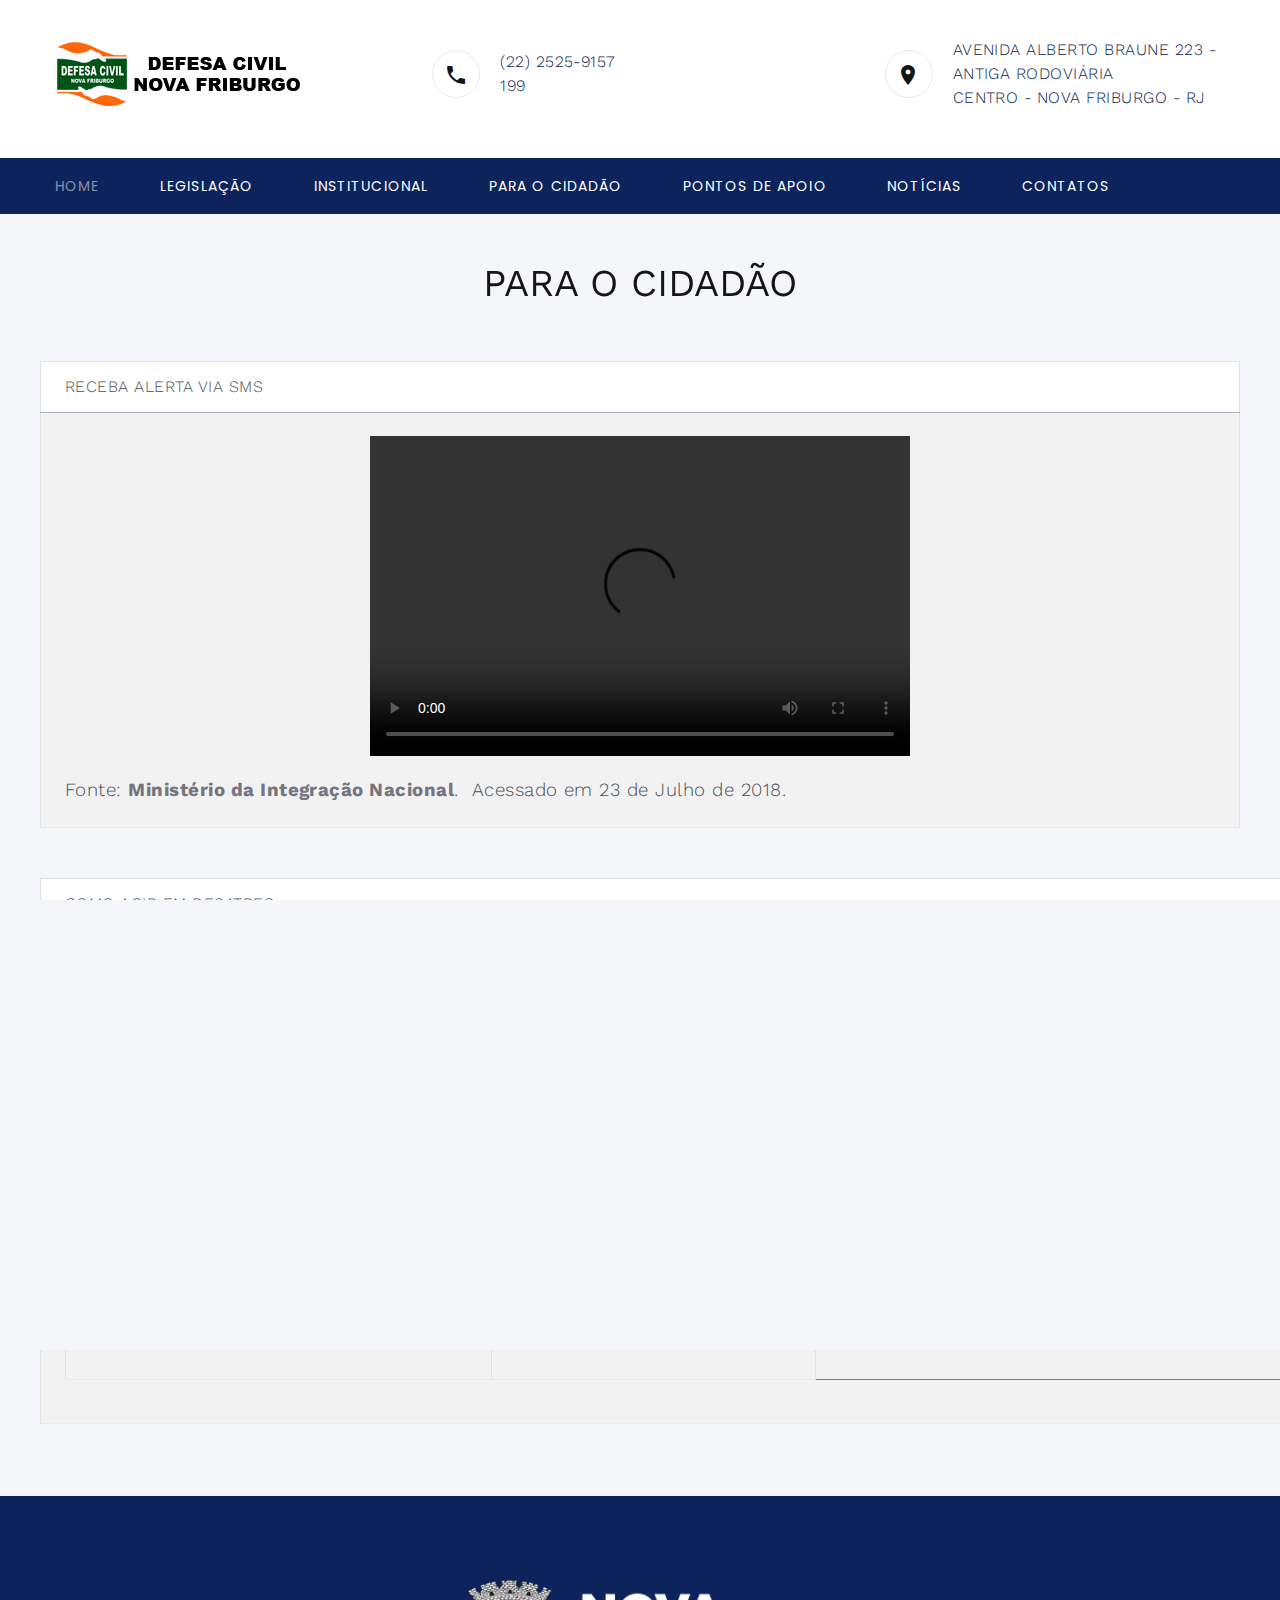
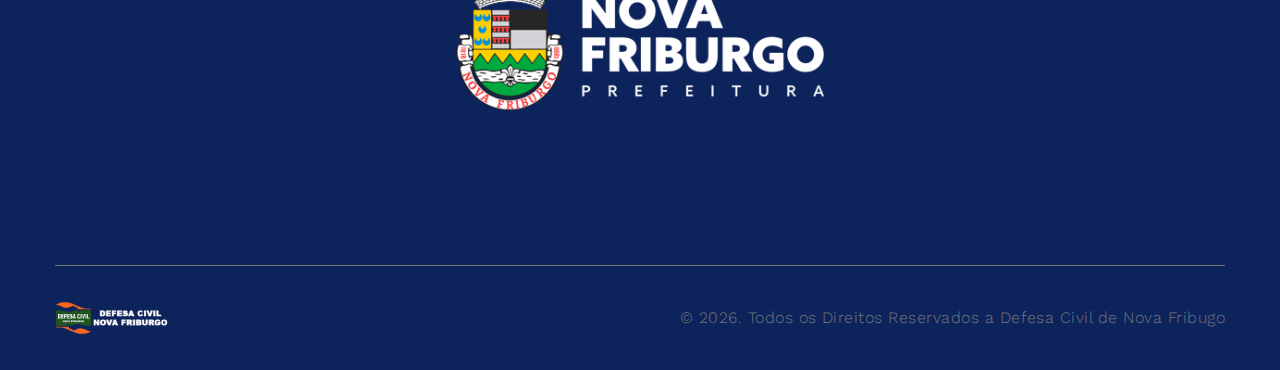
==== commit 612cf1f6: "teste" ====
--- a/cidadao.html
+++ b/cidadao.html
@@ -88,8 +88,8 @@
         </div>      
       <section class="section novi-background section-lg text-center bg-gray-100">
         <div class="container">
-  <h3 class="text-uppercase wow-outer"><span class="wow slideInUp">PARA AO CIDADÃO</span></h3>
-		<div class="row row-lg-50 row-35 row-xxl-70 justify-content-center justify-content-lg-start">
+          <h3 class="text-uppercase wow-outer"><span class="wow slideInUp">PARA O CIDADÃO</span></h3>
+          <div class="row row-lg-50 row-35 row-xxl-70 justify-content-center justify-content-lg-start">
 <table class="table table-striped table-bordered table-hover">
 <thead>
 <tr>
@@ -103,13 +103,17 @@
 	<p><span style="font-size: 14pt;">Fonte: <strong><a title="Ministério da Integração Nacional" href="http://www.mi.gov.br/historico-sedec" target="_blank" rel="alternate noopener noreferrer">Ministério da Integração Nacional</a></strong>.  Acessado em 23 de Julho de 2018.</span></p></td>
 </tr>
 </tbody>
+</table>
+<table class="table table-striped table-bordered table-hover">
 <thead>
 <tr>
 <th colspan="4" align="center" valign="middle" style="width: 108px;">COMO AGIR EM DESATRES</th>
 </tr>
 </thead>
 <tbody>
-<table width="100%" border="1">
+<tr>
+<td style="width: 1234px; text-align: justify;">
+<p><table width="1234" border="1">
   <tbody>
     <tr>
       <td>Incêndios Florestais</td>
@@ -141,15 +145,15 @@
     </tr>
   </tbody>
 </table>
-
+</p>
+</div>        </div>
+</tr>
 </tbody>
 </table>
-<section
-lass="table table-striped table-bordered table-hover">
-<tbody>
-</tbody>
-</table>
-<footer class="section novi-background footer-advanced bg-gray-700">
+          </div>
+        </div>
+      </section>
+      <footer class="section novi-background footer-advanced bg-gray-700">
         <div class="footer-advanced-main">
           <div class="container">
             <div class="row row-50">
@@ -187,7 +191,7 @@
           </div>
         </div>
       </footer>
-    	</div>
+    </div>
     <!-- Global Mailform Output-->
     <div class="snackbars" id="form-output-global"></div>
     <!-- Javascript-->
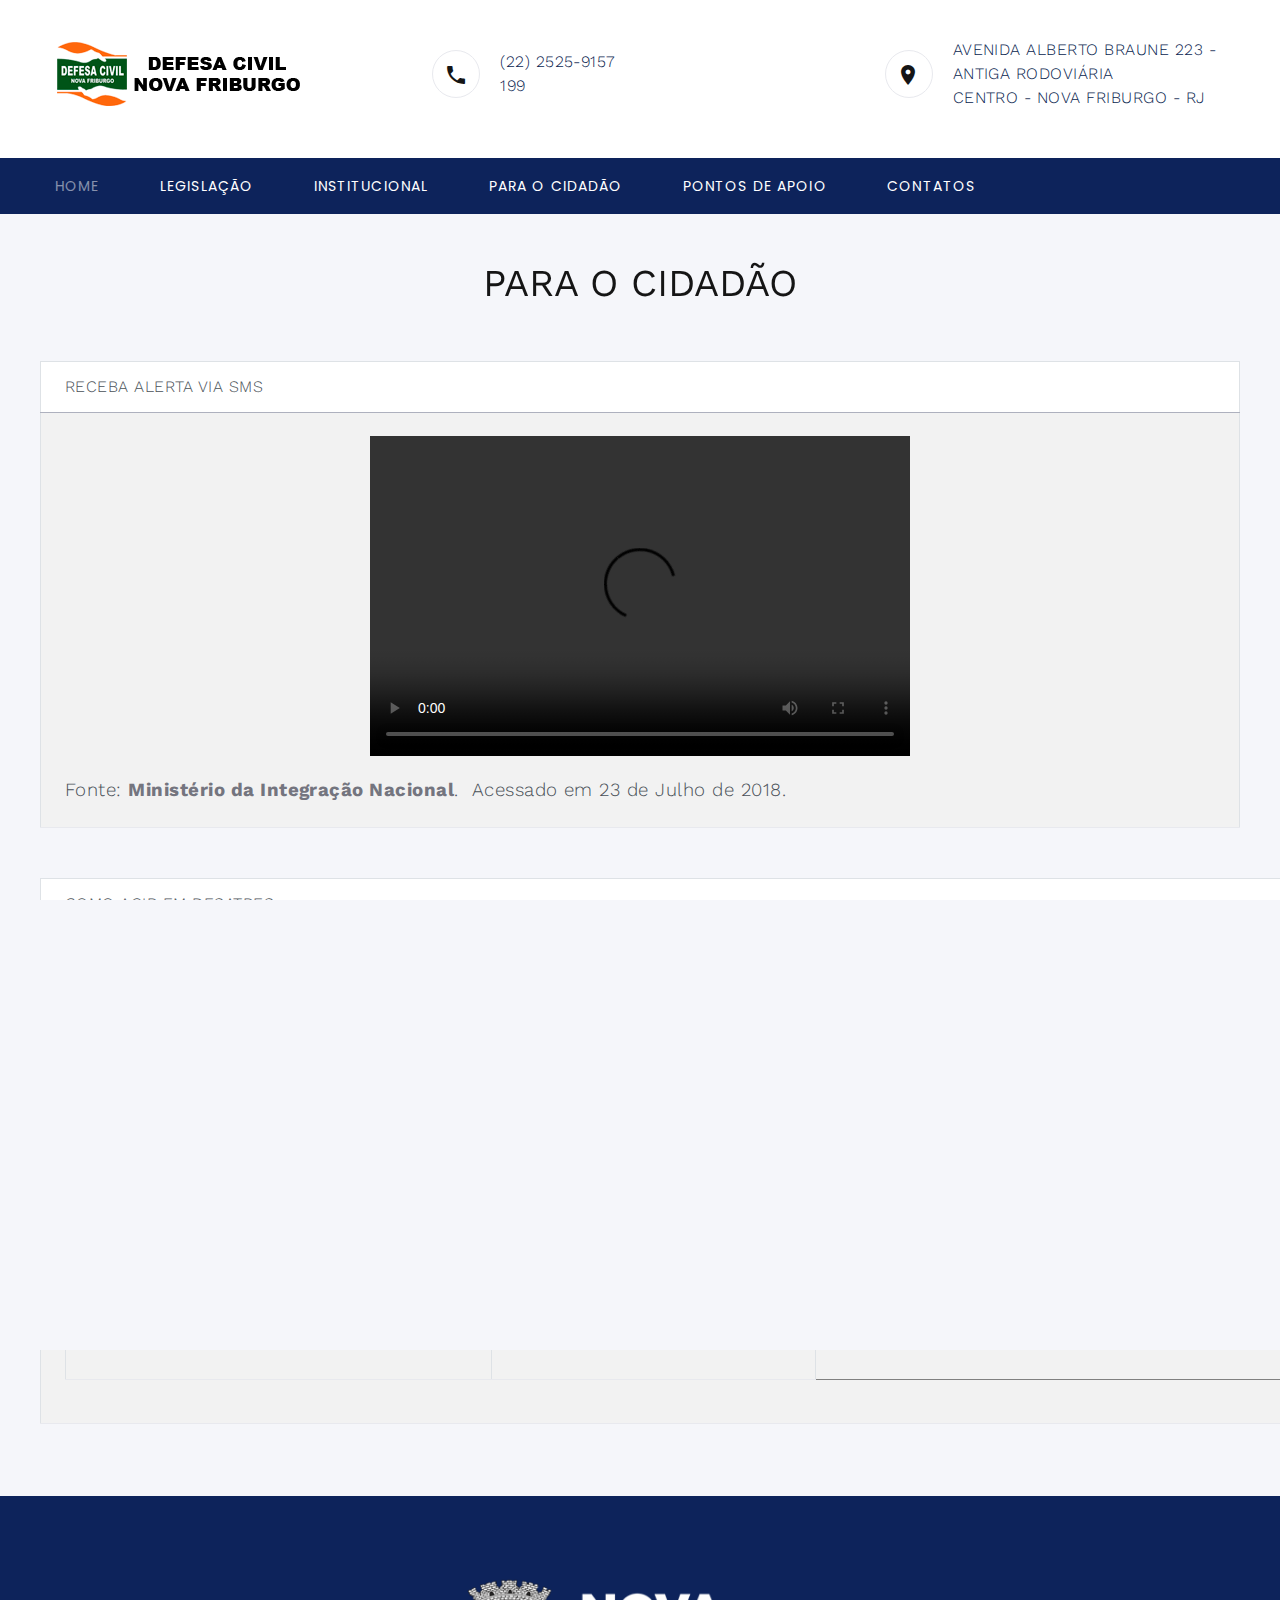
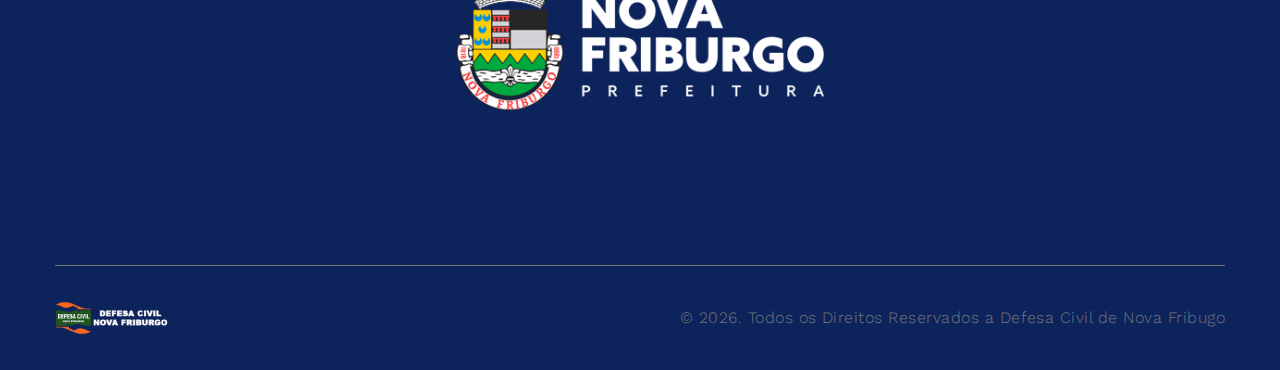
==== commit dd7951b4: "teste" ====
--- a/cidadao.html
+++ b/cidadao.html
@@ -70,9 +70,7 @@
                     </li>
 					<li class="rd-nav-item"><a class="rd-nav-link" href="cidadao.html">Para o Cidadão</a>
                     </li>
-					<li class="rd-nav-item"><a class="rd-nav-link" href="typography.html">Pontos de Apoio</a>
-                    </li>
-					<li class="rd-nav-item"><a class="rd-nav-link" href="typography.html">Notícias</a>
+					<li class="rd-nav-item"><a class="rd-nav-link" href="pontos.html">Pontos de Apoio</a>
                     </li>
 					<li class="rd-nav-item"><a class="rd-nav-link" href="contatos.html">Contatos</a>
                     </li>
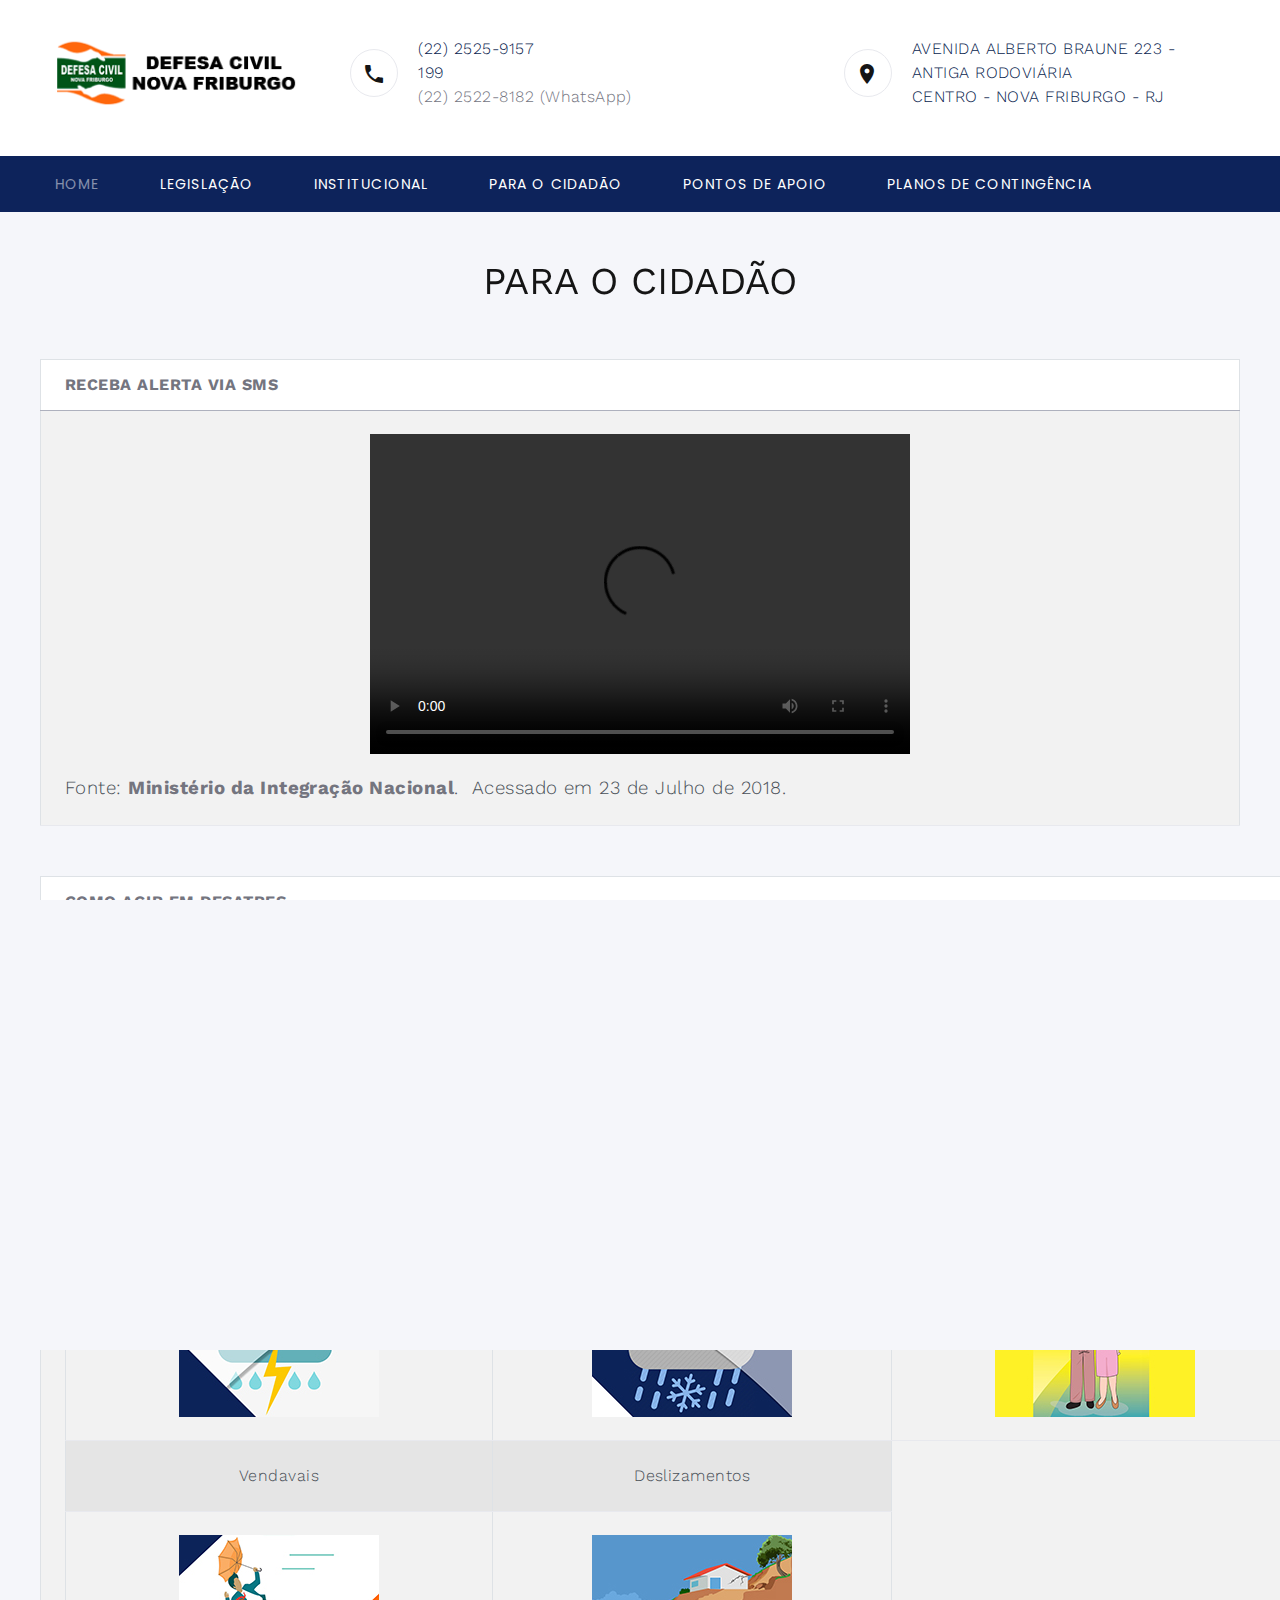
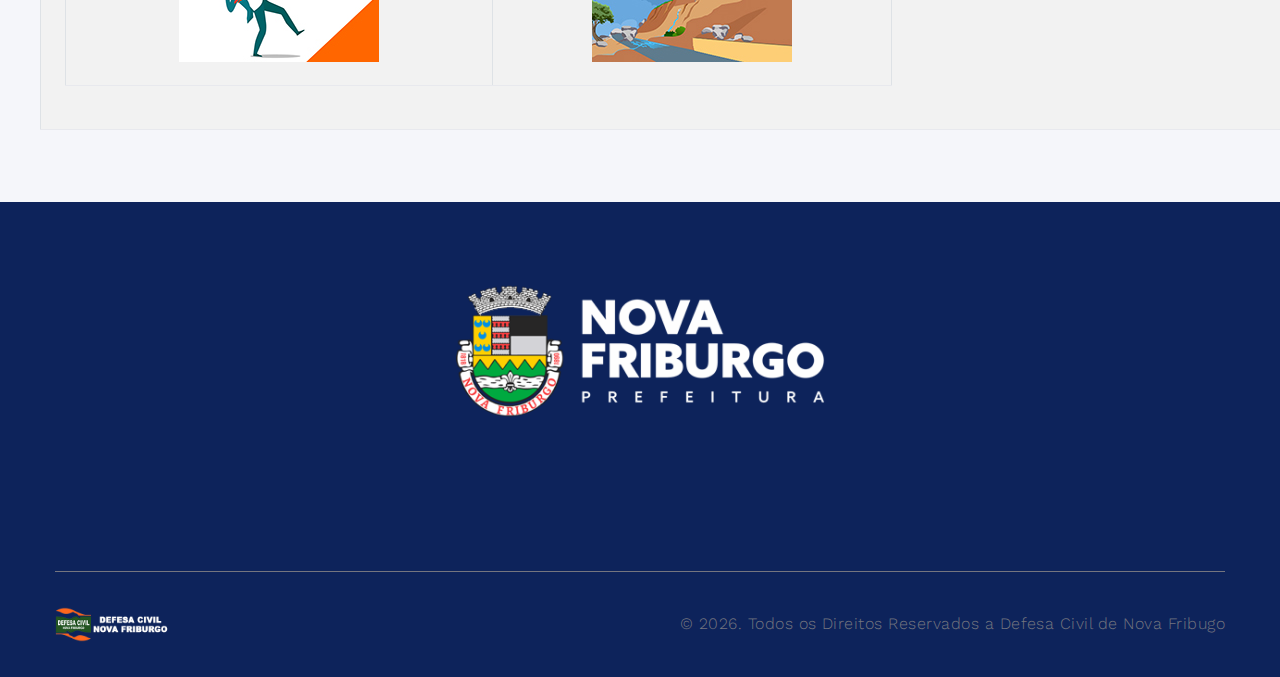
==== commit 458ea1f0: "Add files via upload" ====
--- a/cidadao.html
+++ b/cidadao.html
@@ -1,199 +1,200 @@
-<!DOCTYPE html>
-<html class="wide wow-animation" lang="en">
-  <head>
-    <title>Defesa Civil de Nova Friburgo</title>
-    <meta name="format-detection" content="telephone=no">
-    <meta name="viewport" content="width=device-width height=device-height initial-scale=1.0 maximum-scale=1.0 user-scalable=0">
-    <meta http-equiv="X-UA-Compatible" content="IE=edge">
-    <meta charset="utf-8">
-    <link rel="icon" href="images/favicon.png" type="image/x-icon">
-    <link rel="stylesheet" type="text/css" href="//fonts.googleapis.com/css?family=Work+Sans:300,400,500,700,800%7CPoppins:300,400,700">
-    <link rel="stylesheet" href="css/bootstrap.css">
-    <link rel="stylesheet" href="css/fonts.css">
-    <link rel="stylesheet" href="css/style.css" id="main-styles-link">
-    <style>.ie-panel{display: none;background: #212121;padding: 10px 0;box-shadow: 3px 3px 5px 0 rgba(0,0,0,.3);clear: both;text-align:center;position: relative;z-index: 1;} html.ie-10 .ie-panel, html.lt-ie-10 .ie-panel {display: block;}</style>
-  </head>
-  <body>   
-    <div class="preloader">
-      <div class="preloader-logo"><img src="images/logoloading.png" alt="" width="151" height="88" srcset="images/logoloading.png 2x"/>
-      </div>
-      <div class="preloader-body">
-        <div id="loadingProgressG">
-          <div class="loadingProgressG" id="loadingProgressG_1"></div>
-        </div>
-      </div>
-    </div>
-    <div class="page">
-      <!-- Page Header-->
-      <header class="section novi-background page-header">
-        <!-- RD Navbar-->
-        <div class="rd-navbar-wrap">
-          <nav class="rd-navbar rd-navbar-corporate" data-layout="rd-navbar-fixed" data-sm-layout="rd-navbar-fixed" data-md-layout="rd-navbar-fixed" data-md-device-layout="rd-navbar-fixed" data-lg-layout="rd-navbar-static" data-lg-device-layout="rd-navbar-static" data-lg-stick-up="true" data-lg-stick-up-offset="118px" data-xl-layout="rd-navbar-static" data-xl-device-layout="rd-navbar-static" data-xl-stick-up="true" data-xl-stick-up-offset="118px" data-xxl-layout="rd-navbar-static" data-xxl-device-layout="rd-navbar-static" data-xxl-stick-up-offset="118px" data-xxl-stick-up="true">
-            <div class="rd-navbar-aside-outer">
-              <div class="rd-navbar-aside">
-                <!-- RD Navbar Panel-->
-                <div class="rd-navbar-panel">
-                  <!-- RD Navbar Toggle-->
-                  <button class="rd-navbar-toggle" data-rd-navbar-toggle="#rd-navbar-nav-wrap-1"><span></span></button>
-                  <!-- RD Navbar Brand--><a class="rd-navbar-brand" href="index.html"><img src="images/logobanner.png" alt="" width="250" height="88" srcset="images/logobanner.png 2x"/></a>
-                </div>
-                <div class="rd-navbar-collapse">
-                  <button class="rd-navbar-collapse-toggle rd-navbar-fixed-element-1" data-rd-navbar-toggle="#rd-navbar-collapse-content-1"><span></span></button>
-                  <div class="rd-navbar-collapse-content" id="rd-navbar-collapse-content-1">
-                    <article class="unit align-items-center">
-                      <div class="unit-left"><span class="icon novi-icon icon-md icon-modern mdi mdi-phone"></span></div>
-                      <div class="unit-body">
-                        <ul class="list-0">
-                          <li><a class="link-default" >(22)	2525-9157</a></li>
-						  <li><a class="link-default" >199</a></li>
-                        </ul>
-                      </div>
-                    </article>
-                    <article class="unit align-items-center">
-                      <div class="unit-left"><span class="icon novi-icon icon-md icon-modern mdi mdi-map-marker"></span></div>
-                      <div class="unit-body"><a class="link-default">AVENIDA ALBERTO BRAUNE 223 - ANTIGA RODOVIÁRIA <br> CENTRO - NOVA FRIBURGO - RJ</a></div>
-                    </article>
-                  </div>
-                </div>
-              </div>
-            </div>
-            <div class="rd-navbar-main-outer">
-              <div class="rd-navbar-main">
-                <div class="rd-navbar-nav-wrap" id="rd-navbar-nav-wrap-1">
-                  <!-- RD Navbar Nav-->
-                  <ul class="rd-navbar-nav">
-                    <li class="rd-nav-item active"><a class="rd-nav-link" href="index.html">Home</a>
-                    </li>
-                    <li class="rd-nav-item"><a class="rd-nav-link" href="legislacao.html">Legislação</a>
-                    </li>
-                    <li class="rd-nav-item"><a class="rd-nav-link" href="institucional.html">Institucional</a>
-                    </li>
-					<li class="rd-nav-item"><a class="rd-nav-link" href="cidadao.html">Para o Cidadão</a>
-                    </li>
-					<li class="rd-nav-item"><a class="rd-nav-link" href="pontos.html">Pontos de Apoio</a>
-                    </li>
-					<li class="rd-nav-item"><a class="rd-nav-link" href="contatos.html">Contatos</a>
-                    </li>
-                  </ul>
-                </div>
-              </div>
-            </div>
-          </nav>
-        </div>
-      </header>		
-        <div class="swiper-pagination-outer container">
-          <div class="swiper-pagination swiper-pagination-modern swiper-pagination-marked" data-index-bullet="true"></div>
-        </div>      
-      <section class="section novi-background section-lg text-center bg-gray-100">
-        <div class="container">
-          <h3 class="text-uppercase wow-outer"><span class="wow slideInUp">PARA O CIDADÃO</span></h3>
-          <div class="row row-lg-50 row-35 row-xxl-70 justify-content-center justify-content-lg-start">
-<table class="table table-striped table-bordered table-hover">
-<thead>
-<tr>
-<th colspan="4" align="center" valign="middle" style="width: 108px;">RECEBA ALERTA VIA SMS</th>
-</tr>
-</thead>
-<tbody>
-<tr>
-	<td style="width: 508px;"><video style="display: block; margin-left: auto; margin-right: auto;" controls width="540" height="320">
-		<source src="videos/sms.mp4" type="video/mp4" /></video>
-	<p><span style="font-size: 14pt;">Fonte: <strong><a title="Ministério da Integração Nacional" href="http://www.mi.gov.br/historico-sedec" target="_blank" rel="alternate noopener noreferrer">Ministério da Integração Nacional</a></strong>.  Acessado em 23 de Julho de 2018.</span></p></td>
-</tr>
-</tbody>
-</table>
-<table class="table table-striped table-bordered table-hover">
-<thead>
-<tr>
-<th colspan="4" align="center" valign="middle" style="width: 108px;">COMO AGIR EM DESATRES</th>
-</tr>
-</thead>
-<tbody>
-<tr>
-<td style="width: 1234px; text-align: justify;">
-<p><table width="1234" border="1">
-  <tbody>
-    <tr>
-      <td>Incêndios Florestais</td>
-      <td>Inundação</td>
-      <td>Crianças e Adolescentes</td>
-    </tr>
-    <tr>
-      <td>&nbsp;</td>
-      <td>&nbsp;</td>
-      <td>&nbsp;</td>
-    </tr>
-    <tr>
-      <td>Raios e Tempestades</td>
-      <td>Granizos</td>
-      <td>Idosos</td>
-    </tr>
-    <tr>
-      <td>&nbsp;</td>
-      <td>&nbsp;</td>
-      <td>&nbsp;</td>
-    </tr>
-    <tr>
-      <td>Vendavais</td>
-      <td>Deslizamentos</td>
-    </tr>
-    <tr>
-      <td>&nbsp;</td>
-      <td>&nbsp;</td>
-    </tr>
-  </tbody>
-</table>
-</p>
-</div>        </div>
-</tr>
-</tbody>
-</table>
-          </div>
-        </div>
-      </section>
-      <footer class="section novi-background footer-advanced bg-gray-700">
-        <div class="footer-advanced-main">
-          <div class="container">
-            <div class="row row-50">
-              <div class="images/col-lg-4">
-				
-              </div>
-              <div class="col-sm-7 col-md-5 col-lg-4">
-                
-              </div>
-              <div class="col-sm-5 col-md-7 col-lg-4">
-                  <img src="images/logopmnfbanner.png">
-              </div>
-            </div>
-          </div>
-        </div>
-        <div class="footer-advanced-aside">
-          <div class="container">
-            <div class="footer-advanced-layout">
-              <div>
-              </div>
-              <div>             
-              </div>
-            </div>
-          </div>
-        </div>
-        <div class="container">
-          <hr/>
-        </div>
-        <div class="footer-advanced-aside">
-          <div class="container">
-            <div class="footer-advanced-layout"><a class="brand" href="index.html"><img src="images/logobannerazul.png" alt="" width="115" height="34" srcset="images/logobannerazul.png 2x"/></a>
-              <!-- Rights-->
-              <p class="rights"><span>&copy;&nbsp;</span><span class="copyright-year"></span>. Todos os Direitos Reservados a Defesa Civil de Nova Fribugo</p>
-            </div>
-          </div>
-        </div>
-      </footer>
-    </div>
-    <!-- Global Mailform Output-->
-    <div class="snackbars" id="form-output-global"></div>
-    <!-- Javascript-->
-    <script src="js/core.min.js"></script>
-    <script src="js/script.js"></script>
-  </body>
+<!DOCTYPE html>
+<html class="wide wow-animation" lang="en">
+  <head>
+    <title>Defesa Civil de Nova Friburgo</title>
+    <meta name="format-detection" content="telephone=no">
+    <meta name="viewport" content="width=device-width height=device-height initial-scale=1.0 maximum-scale=1.0 user-scalable=0">
+    <meta http-equiv="X-UA-Compatible" content="IE=edge">
+    <meta charset="utf-8">
+    <link rel="icon" href="images/favicon.png" type="image/x-icon">
+    <link rel="stylesheet" type="text/css" href="//fonts.googleapis.com/css?family=Work+Sans:300,400,500,700,800%7CPoppins:300,400,700">
+    <link rel="stylesheet" href="css/bootstrap.css">
+    <link rel="stylesheet" href="css/fonts.css">
+    <link rel="stylesheet" href="css/style.css" id="main-styles-link">
+    <style>.ie-panel{display: none;background: #212121;padding: 10px 0;box-shadow: 3px 3px 5px 0 rgba(0,0,0,.3);clear: both;text-align:center;position: relative;z-index: 1;} html.ie-10 .ie-panel, html.lt-ie-10 .ie-panel {display: block;}</style>
+  </head>
+  <body>   
+    <div class="preloader">
+      <div class="preloader-logo"><img src="images/logoloading.png" alt="" width="151" height="88" srcset="images/logoloading.png 2x"/>
+      </div>
+      <div class="preloader-body">
+        <div id="loadingProgressG">
+          <div class="loadingProgressG" id="loadingProgressG_1"></div>
+        </div>
+      </div>
+    </div>
+    <div class="page">
+      <!-- Page Header-->
+      <header class="section novi-background page-header">
+        <!-- RD Navbar-->
+        <div class="rd-navbar-wrap">
+          <nav class="rd-navbar rd-navbar-corporate" data-layout="rd-navbar-fixed" data-sm-layout="rd-navbar-fixed" data-md-layout="rd-navbar-fixed" data-md-device-layout="rd-navbar-fixed" data-lg-layout="rd-navbar-static" data-lg-device-layout="rd-navbar-static" data-lg-stick-up="true" data-lg-stick-up-offset="118px" data-xl-layout="rd-navbar-static" data-xl-device-layout="rd-navbar-static" data-xl-stick-up="true" data-xl-stick-up-offset="118px" data-xxl-layout="rd-navbar-static" data-xxl-device-layout="rd-navbar-static" data-xxl-stick-up-offset="118px" data-xxl-stick-up="true">
+            <div class="rd-navbar-aside-outer">
+              <div class="rd-navbar-aside">
+                <!-- RD Navbar Panel-->
+                <div class="rd-navbar-panel">
+                  <!-- RD Navbar Toggle-->
+                  <button class="rd-navbar-toggle" data-rd-navbar-toggle="#rd-navbar-nav-wrap-1"><span></span></button>
+                  <!-- RD Navbar Brand--><a class="rd-navbar-brand" href="index.html"><img src="images/logobanner.png" alt="" width="250" height="88" srcset="images/logobanner.png 2x"/></a>
+                </div>
+                <div class="rd-navbar-collapse">
+                  <button class="rd-navbar-collapse-toggle rd-navbar-fixed-element-1" data-rd-navbar-toggle="#rd-navbar-collapse-content-1"><span></span></button>
+                  <div class="rd-navbar-collapse-content" id="rd-navbar-collapse-content-1">
+                    <article class="unit align-items-center">
+                      <div class="unit-left"><span class="icon novi-icon icon-md icon-modern mdi mdi-phone"></span></div>
+                      <div class="unit-body">
+                        <ul class="list-0">
+                          <li><a class="link-default" >(22)	2525-9157</a></li>
+						  <li><a class="link-default" >199</a></li>
+						  <li><a href="https://wa.me/552225228182" class="link-default" >(22) 2522-8182 (WhatsApp)</a></li>
+                        </ul>
+                      </div>
+                    </article>
+                    <article class="unit align-items-center">
+                      <div class="unit-left"><span class="icon novi-icon icon-md icon-modern mdi mdi-map-marker"></span></div>
+                      <div class="unit-body"><a class="link-default">AVENIDA ALBERTO BRAUNE 223 - ANTIGA RODOVIÁRIA <br> CENTRO - NOVA FRIBURGO - RJ</a></div>
+                    </article>
+                  </div>
+                </div>
+              </div>
+            </div>
+            <div class="rd-navbar-main-outer">
+              <div class="rd-navbar-main">
+                <div class="rd-navbar-nav-wrap" id="rd-navbar-nav-wrap-1">
+                  <!-- RD Navbar Nav-->
+                  <ul class="rd-navbar-nav">
+                    <li class="rd-nav-item active"><a class="rd-nav-link" href="index.html">Home</a>
+                    </li>
+                    <li class="rd-nav-item"><a class="rd-nav-link" href="legislacao.html">Legislação</a>
+                    </li>
+                    <li class="rd-nav-item"><a class="rd-nav-link" href="institucional.html">Institucional</a>
+                    </li>
+					<li class="rd-nav-item"><a class="rd-nav-link" href="cidadao.html">Para o Cidadão</a>
+                    </li>
+					<li class="rd-nav-item"><a class="rd-nav-link" href="pontos.html">Pontos de Apoio</a>
+                    </li>
+					<li class="rd-nav-item"><a class="rd-nav-link" href="planos.html">Planos de Contingência</a>
+                    </li>
+                  </ul>
+                </div>
+              </div>
+            </div>
+          </nav>
+        </div>
+      </header>		
+        <div class="swiper-pagination-outer container">
+          <div class="swiper-pagination swiper-pagination-modern swiper-pagination-marked" data-index-bullet="true"></div>
+        </div>      
+      <section class="section novi-background section-lg text-center bg-gray-100">
+        <div class="container">
+          <h3 class="text-uppercase wow-outer"><span class="wow slideInUp">PARA O CIDADÃO</span></h3>
+          <div class="row row-lg-50 row-35 row-xxl-70 justify-content-center justify-content-lg-start">
+<table class="table table-striped table-bordered table-hover">
+<thead>
+<tr>
+<th colspan="4" align="center" valign="middle" style="width: 108px;"><strong>RECEBA ALERTA VIA SMS</strong></th>
+</tr>
+</thead>
+<tbody>
+<tr>
+	<td style="width: 508px;"><video style="display: block; margin-left: auto; margin-right: auto;" controls width="540" height="320">
+		<source src="videos/sms.mp4" type="video/mp4" /></video>
+	<p><span style="font-size: 14pt;">Fonte: <strong><a title="Ministério da Integração Nacional" href="http://www.mi.gov.br/historico-sedec" target="_blank" rel="alternate noopener noreferrer">Ministério da Integração Nacional</a></strong>.  Acessado em 23 de Julho de 2018.</span></p></td>
+</tr>
+</tbody>
+</table>
+<table class="table table-striped table-bordered table-hover">
+<thead>
+<tr>
+<th colspan="4" align="center" valign="middle" style="width: 108px;"><strong>COMO AGIR EM DESATRES</strong></th>
+</tr>
+</thead>
+<tbody>
+<tr>
+<td style="width: 1234px; text-align: justify;">
+<p><table width="1234" border="0">
+  <tbody>
+    <tr>
+      <td width="420" align="center" valign="middle">Incêndios Florestais</td>
+      <td width="392" align="center" valign="middle">Inundação</td>
+      <td width="400" align="center" valign="middle">Crianças e Adolescentes</td>
+    </tr>
+    <tr>
+      <td align="center" valign="middle"><a href="documentos/incendioflorestal.pdf"><img src="images/incendio.jpg" alt=""/></a></td>
+      <td align="center" valign="middle"><a href="documentos/inundacao.pdf"><img src="images/inundacao.jpg" alt=""/></a></td>
+      <td align="center" valign="middle"><a href="documentos/crianca-adolescente.pdf"><img src="images/crianca.jpg" alt=""/></a></td>
+    </tr>
+    <tr>
+      <td align="center" valign="middle">Raios e Tempestades</td>
+      <td align="center" valign="middle">Granizos</td>
+      <td align="center" valign="middle">Idosos</td>
+    </tr>
+    <tr>
+      <td align="center" valign="middle"><a href="documentos/raiosetempestades.pdf"><img src="images/raio-tempestade.jpg" alt=""/></a></td>
+      <td align="center" valign="middle"><a href="documentos/granizo.pdf"><img src="images/granizo.jpg" alt=""/></a></td>
+      <td align="center" valign="middle"><a href="documentos/idoso.pdf"><img src="images/idoso.jpg" alt=""/></a></td>
+    </tr>
+    <tr>
+      <td align="center" valign="middle">Vendavais</td>
+      <td align="center" valign="middle">Deslizamentos</td>
+    </tr>
+    <tr>
+      <td align="center" valign="middle"><a href="documentos/vendavais.pdf"><img src="images/ventania.jpg" alt=""/></a></td>
+      <td align="center" valign="middle"><a href="documentos/deslizamento.pdf"><img src="images/deslizamento.jpg" alt=""/></a></td>
+    </tr>
+  </tbody>
+</table>
+</p>
+</div>        </div>
+</tr>
+</tbody>
+</table>
+          </div>
+        </div>
+      </section>
+      <footer class="section novi-background footer-advanced bg-gray-700">
+        <div class="footer-advanced-main">
+          <div class="container">
+            <div class="row row-50">
+              <div class="images/col-lg-4">
+				
+              </div>
+              <div class="col-sm-7 col-md-5 col-lg-4">
+                
+              </div>
+              <div class="col-sm-5 col-md-7 col-lg-4">
+                  <img src="images/logopmnfbanner.png">
+              </div>
+            </div>
+          </div>
+        </div>
+        <div class="footer-advanced-aside">
+          <div class="container">
+            <div class="footer-advanced-layout">
+              <div>
+              </div>
+              <div>             
+              </div>
+            </div>
+          </div>
+        </div>
+        <div class="container">
+          <hr/>
+        </div>
+        <div class="footer-advanced-aside">
+          <div class="container">
+            <div class="footer-advanced-layout"><a class="brand" href="index.html"><img src="images/logobannerazul.png" alt="" width="115" height="34" srcset="images/logobannerazul.png 2x"/></a>
+              <!-- Rights-->
+              <p class="rights"><span>&copy;&nbsp;</span><span class="copyright-year"></span>. Todos os Direitos Reservados a Defesa Civil de Nova Fribugo</p>
+            </div>
+          </div>
+        </div>
+      </footer>
+    </div>
+    <!-- Global Mailform Output-->
+    <div class="snackbars" id="form-output-global"></div>
+    <!-- Javascript-->
+    <script src="js/core.min.js"></script>
+    <script src="js/script.js"></script>
+  </body>
 </html>--- a/css/style.css
+++ b/css/style.css
@@ -1,17775 +1,17775 @@
-@charset "UTF-8";
-/*
-* Trunk version 2.0.0
-*/
-a:focus,
-button:focus {
-	outline: none !important;
-}
-
-button::-moz-focus-inner {
-	border: 0;
-}
-
-*:focus {
-	outline: none;
-}
-
-blockquote {
-	padding: 0;
-	margin: 0;
-}
-
-input,
-button,
-select,
-textarea {
-	outline: none;
-}
-
-label {
-	margin-bottom: 0;
-}
-
-p {
-	margin: 0;
-}
-
-ul,
-ol {
-	list-style: none;
-	padding: 0;
-	margin: 0;
-}
-
-ul li,
-ol li {
-	display: block;
-}
-
-dl {
-	margin: 0;
-}
-
-dt,
-dd {
-	line-height: inherit;
-}
-
-dt {
-	font-weight: inherit;
-}
-
-dd {
-	margin-bottom: 0;
-}
-
-cite {
-	font-style: normal;
-}
-
-form {
-	margin-bottom: 0;
-}
-
-blockquote {
-	padding-left: 0;
-	border-left: 0;
-}
-
-address {
-	margin-top: 0;
-	margin-bottom: 0;
-}
-
-figure {
-	margin-bottom: 0;
-}
-
-html p a:hover {
-	text-decoration: none;
-}
-
-/*
-*
-* Typography
-*/
-body {
-	font-family: "Work Sans", -apple-system, BlinkMacSystemFont, "Segoe UI", Roboto, "Helvetica Neue", Arial, sans-serif;
-	font-size: 14px;
-	line-height: 1.7;
-	font-weight: 300;
-	color: #081c4e;
-	background-color: #fff;
-	-webkit-text-size-adjust: none;
-	-webkit-font-smoothing: subpixel-antialiased;
-	letter-spacing: .03em;
-}
-
-@media (min-width: 768px) {
-	body {
-		font-size: 16px;
-		line-height: 1.5;
-	}
-}
-
-h1, h2, h3, h4, h5, h6, [class^='heading-'] {
-	margin-top: 0;
-	margin-bottom: 0;
-	color: #151515;
-}
-
-h1 a:hover, h2 a:hover, h3 a:hover, h4 a:hover, h5 a:hover, h6 a:hover, [class^='heading-'] a:hover {
-	color: #007bff;
-}
-
-h1 span, h2 span, h3 span, h4 span, h5 span, h6 span, [class^='heading-'] span {
-	display: inline-block;
-}
-
-h1 span[data-toggle='modal'], h2 span[data-toggle='modal'], h3 span[data-toggle='modal'], h4 span[data-toggle='modal'], h5 span[data-toggle='modal'], h6 span[data-toggle='modal'], [class^='heading-'] span[data-toggle='modal'] {
-	border-bottom: 2px dashed rgba(0, 123, 255, 0.3);
-	cursor: pointer;
-}
-
-h1 > span.icon, h2 > span.icon, h3 > span.icon, h4 > span.icon, h5 > span.icon, h6 > span.icon, [class^='heading-'] > span.icon {
-	display: inline-block;
-	margin-right: 5px;
-}
-
-h1,
-.heading-1 {
-	font-size: 30px;
-	line-height: 1.15;
-	letter-spacing: 0;
-}
-
-@media (min-width: 576px) {
-	h1,
-	.heading-1 {
-		font-size: 32px;
-	}
-}
-
-@media (min-width: 768px) {
-	h1,
-	.heading-1 {
-		font-size: 46px;
-		line-height: 1.25;
-	}
-}
-
-@media (min-width: 992px) {
-	h1,
-	.heading-1 {
-		font-size: 54px;
-	}
-}
-
-@media (min-width: 1200px) {
-	h1,
-	.heading-1 {
-		font-size: 58px;
-	}
-}
-
-@media (min-width: 1600px) {
-	h1,
-	.heading-1 {
-		font-size: 90px;
-		line-height: 0.88889;
-	}
-}
-
-h2,
-.heading-2 {
-	font-family: "Poppins", sans-serif;
-	font-size: 28px;
-	line-height: 1.4;
-	letter-spacing: 0;
-}
-
-@media (min-width: 576px) {
-	h2,
-	.heading-2 {
-		font-size: 30px;
-	}
-}
-
-@media (min-width: 768px) {
-	h2,
-	.heading-2 {
-		font-size: 44px;
-	}
-}
-
-@media (min-width: 1200px) {
-	h2,
-	.heading-2 {
-		font-size: 50px;
-		line-height: 1.4;
-	}
-}
-
-h3,
-.heading-3 {
-	font-size: 24px;
-	line-height: 1.3;
-	letter-spacing: 0;
-}
-
-@media (min-width: 768px) {
-	h3,
-	.heading-3 {
-		font-size: 30px;
-		line-height: 1.4;
-	}
-}
-
-@media (min-width: 1200px) {
-	h3,
-	.heading-3 {
-		font-size: 38px;
-		line-height: 1.21053;
-	}
-}
-
-h3 .big,
-.heading-3 .big {
-	font-size: 2em;
-	line-height: 1;
-}
-
-h4,
-.heading-4 {
-	font-size: 18px;
-	line-height: 1.5;
-	letter-spacing: 0;
-}
-
-@media (min-width: 1200px) {
-	h4,
-	.heading-4 {
-		font-size: 24px;
-		line-height: 1.33333;
-	}
-}
-
-h4.h4-smaller,
-.heading-4.h4-smaller {
-	font-size: 19px;
-}
-
-@media (min-width: 1200px) {
-	h4.h4-smaller,
-	.heading-4.h4-smaller {
-		font-size: 22px;
-		line-height: 1.45455;
-	}
-}
-
-h5,
-.heading-5 {
-	font-size: 16px;
-	line-height: 1.5;
-	letter-spacing: .01em;
-}
-
-@media (min-width: 768px) {
-	h5,
-	.heading-5 {
-		font-size: 22px;
-		line-height: 1.27273;
-	}
-}
-
-h6,
-.heading-6 {
-	font-family: "Poppins", sans-serif;
-	font-size: 14px;
-	line-height: 1.8;
-	letter-spacing: .2em;
-	text-transform: uppercase;
-}
-
-@media (min-width: 768px) {
-	h6,
-	.heading-6 {
-		font-size: 16px;
-		line-height: 1.5;
-		font-weight: 700;
-	}
-}
-
-.title-decorated {
-	position: relative;
-	padding-left: 40px;
-	text-align: left;
-}
-
-.title-decorated::before {
-	content: '';
-	position: absolute;
-	left: 0;
-	top: 12px;
-	width: 30px;
-	border-bottom: 1px solid;
-}
-
-.title-docor-text {
-	font-size: 20px;
-	color: #fff;
-}
-
-@media (min-width: 576px) {
-	.title-docor-text {
-		font-size: 24px;
-	}
-}
-
-@media (min-width: 768px) {
-	.title-docor-text {
-		padding-left: 96px;
-		font-size: 37px;
-	}
-	.title-docor-text::before {
-		width: 74px;
-		border-bottom-width: 2px;
-	}
-}
-
-@media (min-width: 768px) {
-	.title-decorated-lg {
-		padding-left: 80px;
-	}
-	.title-decorated-lg::before {
-		width: 62px;
-	}
-	.title-decorated-lg + p {
-		margin-top: 32px;
-	}
-}
-
-small,
-.small {
-	display: block;
-	font-size: 12px;
-	line-height: 1.5;
-}
-
-mark,
-.mark {
-	padding: 3px 5px;
-	color: #fff;
-	background: #007bff;
-}
-
-strong {
-	font-weight: 700;
-	color: #74757f;
-}
-
-.big {
-	font-size: 16px;
-	line-height: 1.55;
-}
-
-@media (min-width: 768px) {
-	.big {
-		font-size: 20px;
-		line-height: 1.6;
-	}
-}
-
-.lead {
-	font-size: 24px;
-	line-height: 34px;
-	font-weight: 300;
-}
-
-code {
-	padding: 4px 5px;
-	border-radius: 0;
-	font-size: 90%;
-	color: #111111;
-	background: #f5f6fa;
-}
-
-.text-large {
-	font-family: "Poppins", sans-serif;
-	font-size: 30px;
-	font-weight: 500;
-	letter-spacing: 0;
-	line-height: 1.2;
-	text-transform: uppercase;
-}
-
-@media (min-width: 576px) {
-	.text-large {
-		font-size: 55px;
-	}
-}
-
-@media (min-width: 768px) {
-	.text-large {
-		font-size: 68px;
-	}
-}
-
-@media (min-width: 992px) {
-	.text-large {
-		font-size: 80px;
-	}
-}
-
-@media (min-width: 1200px) {
-	.text-large {
-		font-size: 100px;
-	}
-}
-
-.context-dark .text-large, .bg-gray-700 .text-large, .bg-gray-800 .text-large, .bg-primary .text-large, .bg-primary-darker .text-large {
-	color: #fff;
-}
-
-.text-extra-large {
-	font-size: 100px;
-	line-height: .8;
-	font-weight: 800;
-}
-
-@media (min-width: 768px) {
-	.text-extra-large {
-		font-size: 130px;
-		line-height: .7;
-	}
-}
-
-@media (min-width: 992px) {
-	.text-extra-large {
-		font-size: 150px;
-	}
-}
-
-@media (min-width: 1600px) {
-	.text-extra-large {
-		font-size: 180px;
-	}
-}
-
-.wow-outer span {
-	display: block;
-}
-
-.wow-outer .wow > span {
-	display: inline;
-}
-
-p [data-toggle='tooltip'] {
-	padding-left: .25em;
-	padding-right: .25em;
-	color: #007bff;
-}
-
-p [style*='max-width'] {
-	display: inline-block;
-}
-
-p a {
-	color: inherit;
-}
-
-p .text-width-1 {
-	display: inline-block;
-	max-width: 730px;
-}
-
-.text-width-2 {
-	display: inline-block;
-	max-width: 350px;
-}
-
-.heading-subtitle {
-	font-size: 24px;
-	margin-top: 20px;
-}
-
-.about-subtitle {
-	font-size: 20px;
-	line-height: 32px;
-}
-
-@media (min-width: 1200px) {
-	.about-subtitle {
-		margin-top: 35px;
-	}
-}
-
-html .page .text-primary {
-	color: #007bff;
-}
-
-.price-property {
-	font-size: 30px;
-	font-family: "Poppins", sans-serif;
-	line-height: 1;
-}
-
-@media (min-width: 768px) {
-	.price-property {
-		font-size: 40px;
-	}
-}
-
-.page .text-danger {
-	color: #dc0000;
-}
-
-.page .text-gray-700 {
-	color: #495057;
-}
-
-.page .text-color-1 {
-	color: #deef7f;
-}
-
-.context-dark .text-gray-700, .bg-gray-700 .text-gray-700, .bg-gray-800 .text-gray-700, .bg-primary .text-gray-700, .bg-primary-darker .text-gray-700 {
-	color: #fff;
-}
-
-/*
-*
-* Brand
-*/
-.brand {
-	display: inline-block;
-}
-
-.brand .brand-logo-light {
-	display: none;
-}
-
-.brand .brand-logo-dark {
-	display: block;
-}
-
-/*
-*
-* Links
-*/
-a {
-	transition: all 0.3s ease-in-out;
-}
-
-a, a:focus, a:active, a:hover {
-	text-decoration: none;
-}
-
-a, a:focus, a:active {
-	color: #007bff;
-}
-
-a:hover {
-	color: #0056b3;
-}
-
-a[href*='tel'], a[href*='mailto'] {
-	white-space: nowrap;
-}
-
-.link-hover {
-	color: #343db0;
-}
-
-.link-default, .link-default:active, .link-default:focus {
-	color: #74757f;
-}
-
-.link-default:hover {
-	color: #007bff;
-}
-
-.context-dark .link-default, .bg-gray-700 .link-default, .bg-gray-800 .link-default, .bg-primary .link-default, .bg-primary-darker .link-default {
-	color: #aeb1be;
-}
-
-.context-dark .link-default:hover, .bg-gray-700 .link-default:hover, .bg-gray-800 .link-default:hover, .bg-primary .link-default:hover, .bg-primary-darker .link-default:hover {
-	color: #fff;
-}
-
-.link-image {
-	display: block;
-	max-width: 75%;
-	margin-left: auto;
-	margin-right: auto;
-	opacity: .45;
-	transition: all 0.3s ease-in-out;
-}
-
-.link-image:hover {
-	opacity: 1;
-}
-
-.privacy-link {
-	display: inline-block;
-	color: #4854ed;
-}
-
-* + .privacy-link {
-	margin-top: 25px;
-}
-
-/*
-*
-* Blocks
-*/
-.block-center, .block-sm, .block-lg {
-	margin-left: auto;
-	margin-right: auto;
-}
-
-.block-sm {
-	max-width: 560px;
-}
-
-.block-lg {
-	max-width: 768px;
-}
-
-.block-center {
-	padding: 10px;
-}
-
-.block-center:hover .block-center-header {
-	background-color: #007bff;
-}
-
-.block-center-title {
-	background-color: #fff;
-}
-
-@media (max-width: 1599.98px) {
-	.block-center {
-		padding: 20px;
-	}
-	.block-center:hover .block-center-header {
-		background-color: #fff;
-	}
-	.block-center-header {
-		background-color: #007bff;
-	}
-}
-
-/*
-*
-* Boxes
-*/
-.box-minimal {
-	display: flex;
-	margin-left: -15px;
-	text-align: left;
-}
-
-.box-minimal > * {
-	margin-left: 15px;
-}
-
-.box-chloe__icon {
-	font-size: 26px;
-}
-
-.box-minimal-icon .box-chloe__icon {
-	position: relative;
-	top: 4px;
-	min-width: 26px;
-	font-size: 24px;
-	line-height: 1;
-	color: #007bff;
-}
-
-.box-minimal-icon .box-chloe__icon.fl-bigmug-line-checkmark14 {
-	font-size: 20px;
-}
-
-.box-minimal-icon .box-chloe__icon .box-chloe__icon {
-	position: relative;
-	top: 4px;
-	min-width: 26px;
-	font-size: 24px;
-	line-height: 1;
-}
-
-.box-minimal-text {
-	width: 100%;
-	max-width: 320px;
-	margin-left: auto;
-	margin-right: auto;
-}
-
-* + .box-minimal {
-	margin-top: 30px;
-}
-
-* + .box-minimal-title {
-	margin-top: 10px;
-}
-
-* + .box-minimal-text {
-	margin-top: 15px;
-}
-
-@media (max-width: 575.98px) {
-	.box-minimal {
-		max-width: 360px;
-		margin-left: auto;
-		margin-right: auto;
-	}
-}
-
-@media (max-width: 767.98px) {
-	.box-minimal * + p {
-		margin-top: 7px;
-	}
-}
-
-@media (min-width: 768px) {
-	.box-minimal {
-		padding-right: 15px;
-		margin-left: -30px;
-	}
-	.box-minimal > * {
-		margin-left: 30px;
-	}
-}
-
-@media (min-width: 992px) and (max-width: 1199.98px) {
-	.box-minimal {
-		padding-right: 0;
-	}
-	.box-minimal-title {
-		font-size: 22px;
-	}
-}
-
-@media (min-width: 1200px) {
-	.box-minimal-icon, .box-chloe__icon {
-		top: 0;
-		font-size: 36px;
-	}
-	.box-minimal-icon .box-chloe__icon, .box-chloe__icon .box-chloe__icon {
-		font-size: 32px;
-		top: 0;
-	}
-	.box-minimal-icon.fl-bigmug-line-checkmark14, .box-chloe__icon.fl-bigmug-line-checkmark14 {
-		font-size: 30px;
-	}
-}
-
-.box-light {
-	text-align: left;
-}
-
-.box-light-icon {
-	font-size: 30px;
-	line-height: 1;
-	color: #007bff;
-}
-
-* + .box-light-title {
-	margin-top: 10px;
-}
-
-@media (max-width: 575.98px) {
-	.box-light {
-		max-width: 300px;
-		margin-left: auto;
-		margin-right: auto;
-	}
-}
-
-@media (min-width: 768px) {
-	.box-light {
-		max-width: 240px;
-	}
-	.box-chloe__icon {
-		font-size: 32px;
-	}
-	* + .box-light-title {
-		margin-top: 16px;
-	}
-}
-
-@media (min-width: 768px) and (max-width: 1199.98px) {
-	.box-light-title {
-		font-size: 20px;
-	}
-}
-
-@media (min-width: 992px) {
-	.box-light-icon {
-		font-size: 32px;
-	}
-	* + .box-light-title {
-		margin-top: 25px;
-	}
-}
-
-@media (min-width: 1200px) {
-	.box-light-icon {
-		font-size: 40px;
-	}
-}
-
-.box-creative {
-	max-width: 330px;
-	margin-left: auto;
-	margin-right: auto;
-	text-align: center;
-	cursor: default;
-}
-
-.box-creative:hover .box-creative-icon {
-	color: #fff;
-}
-
-.box-creative:hover .box-creative-icon::after {
-	opacity: 1;
-	visibility: visible;
-	transform: translate3d(0, 0, 0);
-}
-
-.box-creative-shadow .box-creative-icon {
-	background: #fff;
-	border: 0;
-	box-shadow: 0 17px 24px 0 rgba(0, 0, 0, 0.05);
-}
-
-.box-creative-icon {
-	position: relative;
-	z-index: 0;
-	display: inline-flex;
-	align-items: center;
-	justify-content: center;
-	width: 2.8em;
-	height: 2.8em;
-	border: 2px solid #e8e9ee;
-	border-radius: 50%;
-	font-size: 24px;
-	line-height: 1;
-	color: #007bff;
-}
-
-.box-creative-icon::before {
-	position: relative;
-	z-index: 2;
-}
-
-.box-creative-icon::after {
-	content: '';
-	position: absolute;
-	top: 0;
-	right: 0;
-	bottom: 0;
-	left: 0;
-	z-index: -1;
-	border-radius: inherit;
-	background: #007bff;
-	border-color: #007bff;
-	pointer-events: none;
-	opacity: 0;
-	visibility: hidden;
-	transition: .15s ease-in;
-	transform: scale3d(1.05, 1.05, 1.05);
-}
-
-* + .box-creative-icon {
-	margin-top: 10px;
-}
-
-* + .box-creative-title {
-	margin-top: 10px;
-}
-
-@media (min-width: 768px) {
-	.box-creative-icon {
-		font-size: 30px;
-	}
-	* + .box-creative-title {
-		margin-top: 15px;
-	}
-}
-
-@media (max-width: 991.98px) {
-	.box-creative * + p {
-		margin-top: 10px;
-	}
-}
-
-@media (min-width: 1200px) {
-	.box-creative-icon {
-		width: 2.4em;
-		height: 2.4em;
-		font-size: 40px;
-	}
-	* + .box-creative-title {
-		margin-top: 24px;
-	}
-}
-
-.box-1 {
-	max-width: 280px;
-	margin-left: auto;
-	margin-right: auto;
-}
-
-@media (min-width: 768px) {
-	.box-2 {
-		padding-right: 30px;
-	}
-}
-
-@media (min-width: 992px) {
-	.box-2 {
-		padding-right: 35px;
-	}
-}
-
-@media (min-width: 1200px) {
-	.box-2 {
-		padding-right: 100px;
-	}
-}
-
-@media (min-width: 992px) {
-	.box-3 {
-		padding-left: 10px;
-	}
-}
-
-@media (min-width: 1200px) {
-	.box-3 {
-		padding-left: 70px;
-	}
-}
-
-div.box-cta-1 {
-	display: inline-table;
-	text-align: center;
-	vertical-align: middle;
-	margin-bottom: -25px;
-	margin-left: -40px;
-}
-
-div.box-cta-1:empty {
-	margin-bottom: 0;
-	margin-left: 0;
-}
-
-div.box-cta-1 > * {
-	display: inline-block;
-	margin: 0 0 25px 40px;
-}
-
-div.box-cta-1 > * {
-	margin-top: 0;
-	vertical-align: middle;
-}
-
-div.box-cta-thin {
-	display: inline-table;
-	text-align: center;
-	vertical-align: middle;
-	margin-bottom: -25px;
-	margin-left: -30px;
-}
-
-div.box-cta-thin:empty {
-	margin-bottom: 0;
-	margin-left: 0;
-}
-
-div.box-cta-thin > * {
-	display: inline-block;
-	margin: 0 0 25px 30px;
-}
-
-div.box-cta-thin > * {
-	margin-top: 0;
-	vertical-align: middle;
-}
-
-@media (min-width: 768px) and (max-width: 991.98px) {
-	div.box-cta-thin > * {
-		max-width: 500px;
-	}
-}
-
-.box-indigo {
-	position: relative;
-	padding: 5px 0 22px;
-	max-width: 500px;
-}
-
-.box-indigo::before {
-	content: '';
-	position: absolute;
-	top: 0;
-	right: 100px;
-	bottom: 0;
-	left: 30px;
-	z-index: -1;
-	background: rgba(73, 80, 87, 0.12);
-	pointer-events: none;
-}
-
-.box-indigo p {
-	line-height: 1.35;
-}
-
-.box-indigo-header > * {
-	padding-left: 60px;
-}
-
-.box-indigo-header > * + * {
-	margin-top: 0;
-}
-
-.box-indigo-mark {
-	font-weight: 300;
-	color: #deef7f;
-}
-
-.box-indigo-title,
-.box-indigo-subtitle {
-	font-weight: 700;
-	letter-spacing: 0;
-	color: #495057;
-}
-
-p.box-indigo-title {
-	position: relative;
-	font-size: 30px;
-	line-height: 1.15;
-}
-
-p.box-indigo-title::before {
-	content: '';
-	position: absolute;
-	top: 50%;
-	left: 0;
-	transform: translate3d(0, -50%, 0);
-	display: inline-block;
-	width: 37px;
-	height: 0.05em;
-	margin-right: 15px;
-	vertical-align: middle;
-	background: #007bff;
-}
-
-@media (min-width: 576px) {
-	p.box-indigo-title {
-		font-size: 60px;
-	}
-}
-
-@media (min-width: 768px) {
-	p.box-indigo-title {
-		font-size: 75px;
-		line-height: 1.2;
-	}
-}
-
-p.box-indigo-subtitle {
-	font-size: 24px;
-	line-height: 1.2;
-}
-
-p.box-indigo-subtitle .box-indigo-mark {
-	font-size: 0.85em;
-}
-
-@media (min-width: 576px) {
-	p.box-indigo-subtitle {
-		font-size: 34px;
-	}
-}
-
-@media (min-width: 768px) {
-	p.box-indigo-subtitle {
-		font-size: 40px;
-	}
-}
-
-.context-dark .box-indigo::before, .bg-gray-700 .box-indigo::before, .bg-gray-800 .box-indigo::before, .bg-primary .box-indigo::before, .bg-primary-darker .box-indigo::before {
-	background: rgba(255, 255, 255, 0.12);
-}
-
-.context-dark .box-indigo p, .bg-gray-700 .box-indigo p, .bg-gray-800 .box-indigo p, .bg-primary .box-indigo p, .bg-primary-darker .box-indigo p {
-	color: #aeb1be;
-}
-
-.context-dark p.box-indigo-title, .bg-gray-700 p.box-indigo-title, .bg-gray-800 p.box-indigo-title, .bg-primary p.box-indigo-title, .bg-primary-darker p.box-indigo-title,
-.context-dark p.box-indigo-subtitle,
-.bg-gray-700 p.box-indigo-subtitle,
-.bg-gray-800 p.box-indigo-subtitle,
-.bg-primary p.box-indigo-subtitle,
-.bg-primary-darker p.box-indigo-subtitle {
-	color: #fff;
-}
-
-.box-promo {
-	position: relative;
-	display: flex;
-	max-width: 750px;
-	margin-left: auto;
-	margin-right: auto;
-	text-align: left;
-	box-shadow: 0 2px 24px 0 rgba(0, 0, 0, 0.15);
-	transition: .33s ease-in-out;
-}
-
-.box-promo h6,
-.box-promo .heading-6 {
-	color: #ff747b;
-}
-
-.box-promo:hover {
-	transform: translate(0, -5px);
-	box-shadow: 0 2px 24px 1px rgba(0, 0, 0, 0.2);
-}
-
-.box-promo-mark {
-	position: absolute;
-	top: 14%;
-	right: 6.5%;
-	display: flex;
-	align-items: center;
-	justify-content: center;
-	line-height: 1;
-	border-radius: 50%;
-	color: rgba(0, 123, 255, 0.1);
-	border: 2px solid;
-	pointer-events: none;
-}
-
-.box-promo-mark::before, .box-promo-mark::after {
-	content: '';
-	position: absolute;
-	top: 50%;
-	left: 50%;
-	transform: translate3d(-50%, -50%, 0);
-	background: rgba(0, 123, 255, 0.1);
-}
-
-.box-promo-mark::before {
-	width: 2px;
-	height: 50%;
-}
-
-.box-promo-mark::after {
-	height: 2px;
-	width: 50%;
-}
-
-.box-promo-inner,
-.box-promo-dummy {
-	width: 100%;
-	flex-shrink: 0;
-}
-
-.box-promo-inner {
-	display: flex;
-	align-items: center;
-	padding: 30px;
-}
-
-.box-promo-dummy {
-	visibility: hidden;
-	opacity: 0;
-	pointer-events: none;
-}
-
-.box-promo-dummy::before {
-	content: '';
-	display: block;
-	padding-bottom: 48.53333%;
-}
-
-.box-promo-content {
-	width: 100%;
-	max-width: 500px;
-}
-
-.box-promo-content * + h3,
-.box-promo-content * + .heading-3 {
-	margin-top: 15px;
-}
-
-.box-promo-content * + p {
-	margin-top: 10px;
-}
-
-.box-promo-content * + .button {
-	margin-top: 30px;
-}
-
-@media (min-width: 768px) {
-	.box-promo-inner {
-		padding: 39px 35px;
-	}
-}
-
-@media (min-width: 1200px) {
-	.box-promo-inner {
-		padding: 60px 70px;
-	}
-	.box-promo-mark {
-		top: 24%;
-		right: 6.5%;
-		width: 120px;
-		height: 120px;
-	}
-}
-
-/*
-* Element groups
-*/
-html .group {
-	margin-bottom: -15px;
-	margin-left: -20px;
-}
-
-html .group:empty {
-	margin-bottom: 0;
-	margin-left: 0;
-}
-
-html .group > * {
-	display: inline-block;
-	margin: 0 0 15px 20px;
-}
-
-@media (min-width: 992px) {
-	html .group {
-		margin-left: -30px;
-	}
-	html .group > * {
-		margin-left: 30px;
-	}
-}
-
-html .group-xs {
-	margin-bottom: -7px;
-	margin-left: -7px;
-}
-
-html .group-xs:empty {
-	margin-bottom: 0;
-	margin-left: 0;
-}
-
-html .group-xs > * {
-	display: inline-block;
-	margin: 0 0 7px 7px;
-}
-
-html .group-sm {
-	margin-bottom: -10px;
-	margin-left: -10px;
-}
-
-html .group-sm:empty {
-	margin-bottom: 0;
-	margin-left: 0;
-}
-
-html .group-sm > * {
-	display: inline-block;
-	margin: 0 0 10px 10px;
-}
-
-html .group-lg {
-	margin-bottom: -25px;
-	margin-left: -40px;
-}
-
-html .group-lg:empty {
-	margin-bottom: 0;
-	margin-left: 0;
-}
-
-html .group-lg > * {
-	display: inline-block;
-	margin: 0 0 25px 40px;
-}
-
-html .group-xl {
-	margin-bottom: -20px;
-	margin-left: -30px;
-}
-
-html .group-xl:empty {
-	margin-bottom: 0;
-	margin-left: 0;
-}
-
-html .group-xl > * {
-	display: inline-block;
-	margin: 0 0 20px 30px;
-}
-
-@media (min-width: 992px) {
-	html .group-xl {
-		margin-bottom: -20px;
-		margin-left: -45px;
-	}
-	html .group-xl > * {
-		margin-bottom: 20px;
-		margin-left: 45px;
-	}
-}
-
-html .group-sm-justify .button {
-	padding-left: 20px;
-	padding-right: 20px;
-}
-
-@media (min-width: 768px) {
-	html .group-sm-justify {
-		display: flex;
-		align-items: center;
-		justify-content: center;
-	}
-	html .group-sm-justify > * {
-		flex-grow: 1;
-		flex-shrink: 0;
-	}
-	html .group-sm-justify .button {
-		min-width: 130px;
-		padding-left: 20px;
-		padding-right: 20px;
-	}
-}
-
-html .group-middle {
-	display: table;
-	vertical-align: middle;
-}
-
-html .group-middle > * {
-	vertical-align: middle;
-}
-
-* + .group {
-	margin-top: 30px;
-}
-
-* + .group-xs {
-	margin-top: 35px;
-}
-
-* + .group-sm {
-	margin-top: 30px;
-}
-
-* + .group-xl {
-	margin-top: 20px;
-}
-
-/*
-*
-* Responsive units
-*/
-.unit {
-	display: flex;
-	flex: 0 1 100%;
-	margin-bottom: -30px;
-	margin-left: -20px;
-}
-
-.unit > * {
-	margin-bottom: 30px;
-	margin-left: 20px;
-}
-
-.unit:empty {
-	margin-bottom: 0;
-	margin-left: 0;
-}
-
-.unit-body {
-	flex: 0 1 auto;
-}
-
-.unit-left,
-.unit-right {
-	flex: 0 0 auto;
-	max-width: 100%;
-}
-
-.unit-spacing-xs {
-	margin-bottom: -15px;
-	margin-left: -7px;
-}
-
-.unit-spacing-xs > * {
-	margin-bottom: 15px;
-	margin-left: 7px;
-}
-
-/*
-*
-* Lists
-*/
-.list > li + li {
-	margin-top: 10px;
-}
-
-.list-xs > li + li {
-	margin-top: 8px;
-}
-
-.list-sm > li + li {
-	margin-top: 15px;
-}
-
-.list-md > li + li {
-	margin-top: 18px;
-}
-
-.list-lg > li + li {
-	margin-top: 25px;
-}
-
-.list-xl li + li {
-	margin-top: 30px;
-}
-
-@media (min-width: 1200px) {
-	.list-xl * + p {
-		margin-top: 18px;
-	}
-}
-
-@media (min-width: 1600px) {
-	.list-xl * + p {
-		margin-top: 24px;
-	}
-}
-
-@media (min-width: 768px) {
-	.list-xl > li + li {
-		margin-top: 60px;
-	}
-}
-
-@media (min-width: 1600px) {
-	.list-xl > li + li {
-		margin-top: 78px;
-	}
-}
-
-.list-inline > li {
-	display: inline-block;
-}
-
-html .list-inline-md {
-	transform: translate3d(0, -8px, 0);
-	margin-bottom: -8px;
-	margin-left: -10px;
-	margin-right: -10px;
-}
-
-html .list-inline-md > * {
-	margin-top: 8px;
-	padding-left: 10px;
-	padding-right: 10px;
-}
-
-@media (min-width: 992px) {
-	html .list-inline-md {
-		margin-left: -14px;
-		margin-right: -14px;
-	}
-	html .list-inline-md > * {
-		padding-left: 14px;
-		padding-right: 14px;
-	}
-}
-
-.list-terms dt {
-	font-size: 20px;
-	line-height: 1.3;
-	font-weight: 700;
-	letter-spacing: 0;
-	color: #495057;
-}
-
-.list-terms dt + dd {
-	margin-top: 8px;
-}
-
-.list-terms dd + dt {
-	margin-top: 25px;
-}
-
-* + .list-terms {
-	margin-top: 25px;
-}
-
-.list-terms + .privacy-link {
-	margin-top: 20px;
-}
-
-@media (min-width: 768px) {
-	.list-terms dt {
-		font-size: 24px;
-	}
-	.list-terms dd + dt {
-		margin-top: 40px;
-	}
-}
-
-@media (min-width: 992px) {
-	.list-terms dt + dd {
-		margin-top: 18px;
-	}
-	.list-terms dd + dt {
-		margin-top: 55px;
-	}
-}
-
-@media (min-width: 1200px) {
-	.list-terms dt {
-		max-width: 85%;
-	}
-}
-
-@media (min-width: 1600px) {
-	.list-terms dd + dt {
-		margin-top: 75px;
-	}
-	.list-terms + .privacy-link {
-		margin-top: 75px;
-	}
-}
-
-.index-list {
-	counter-reset: li;
-}
-
-.index-list > li .list-index-counter:before {
-	content: counter(li, decimal-leading-zero);
-	counter-increment: li;
-}
-
-.list-marked {
-	text-align: left;
-}
-
-.list-marked > li::before {
-	position: relative;
-	top: 1px;
-	display: inline-block;
-	min-width: 25px;
-	content: '\f14f';
-	font: 400 14px 'Material Design Icons';
-	line-height: inherit;
-	color: #aeb1be;
-}
-
-.list-marked > li + li {
-	margin-top: 9px;
-}
-
-* + .list-marked {
-	margin-top: 15px;
-}
-
-.list-ordered {
-	counter-reset: li;
-	text-align: left;
-}
-
-.list-ordered > li {
-	position: relative;
-	padding-left: 25px;
-}
-
-.list-ordered > li:before {
-	content: counter(li, decimal) ".";
-	counter-increment: li;
-	position: absolute;
-	top: 0;
-	left: 0;
-	display: inline-block;
-	width: 15px;
-	color: #aeb1be;
-}
-
-.list-ordered > li + li {
-	margin-top: 9px;
-}
-
-* + .list-ordered {
-	margin-top: 15px;
-}
-
-.list-nav {
-	transform: translate3d(0, -10px, 0);
-	margin-bottom: -10px;
-	margin-left: -10px;
-	margin-right: -10px;
-	font-family: "Poppins", sans-serif;
-	font-weight: 400;
-	font-size: .875em;
-	letter-spacing: .08em;
-	text-transform: uppercase;
-	color: #495057;
-}
-
-.list-nav > * {
-	margin-top: 10px;
-	padding-left: 10px;
-	padding-right: 10px;
-}
-
-.list-nav li {
-	display: inline-block;
-	vertical-align: middle;
-}
-
-.list-nav a {
-	color: inherit;
-}
-
-.list-nav a:hover {
-	color: #007bff;
-}
-
-@media (min-width: 768px) {
-	.list-nav {
-		margin-left: -13px;
-		margin-right: -13px;
-	}
-	.list-nav > * {
-		padding-left: 13px;
-		padding-right: 13px;
-	}
-}
-
-@media (min-width: 992px) {
-	.list-nav {
-		margin-left: -28px;
-		margin-right: -28px;
-	}
-	.list-nav > * {
-		padding-left: 28px;
-		padding-right: 28px;
-	}
-}
-
-.context-dark .list-nav, .bg-gray-700 .list-nav, .bg-gray-800 .list-nav, .bg-primary .list-nav, .bg-primary-darker .list-nav {
-	color: #fff;
-}
-
-.context-dark .list-nav a:hover, .bg-gray-700 .list-nav a:hover, .bg-gray-800 .list-nav a:hover, .bg-primary .list-nav a:hover, .bg-primary-darker .list-nav a:hover {
-	color: #aeb1be;
-}
-
-.list-inline-bordered {
-	margin-left: -18px;
-	margin-right: -18px;
-	color: #495057;
-}
-
-.list-inline-bordered > * {
-	padding-left: 18px;
-	padding-right: 18px;
-}
-
-.list-inline-bordered * {
-	color: inherit;
-}
-
-.list-inline-bordered > li > button {
-	background: none;
-	border: none;
-	display: inline-block;
-	padding: 0;
-	outline: none;
-	outline-offset: 0;
-	cursor: pointer;
-	-webkit-appearance: none;
-	transition: .22s;
-}
-
-.list-inline-bordered > li > button::-moz-focus-inner {
-	border: none;
-	padding: 0;
-}
-
-.list-inline-bordered > li {
-	display: inline-block;
-	line-height: 24px;
-}
-
-.list-inline-bordered > li:not(:last-child) {
-	border-right: 1px solid #74757f;
-}
-
-.context-dark .list-inline-bordered, .bg-gray-700 .list-inline-bordered, .bg-gray-800 .list-inline-bordered, .bg-primary .list-inline-bordered, .bg-primary-darker .list-inline-bordered {
-	color: #fff;
-}
-
-.context-dark .list-inline-bordered button.active, .bg-gray-700 .list-inline-bordered button.active, .bg-gray-800 .list-inline-bordered button.active, .bg-primary .list-inline-bordered button.active, .bg-primary-darker .list-inline-bordered button.active,
-.context-dark .list-inline-bordered button:hover,
-.bg-gray-700 .list-inline-bordered button:hover,
-.bg-gray-800 .list-inline-bordered button:hover,
-.bg-primary .list-inline-bordered button:hover,
-.bg-primary-darker .list-inline-bordered button:hover {
-	color: #aeb1be;
-}
-
-.list-inline-comma > li {
-	display: inline-block;
-	color: #007bff;
-}
-
-.list-inline-comma > li:not(:last-child)::after {
-	content: '\002C';
-}
-
-.list-inline-comma a {
-	color: inherit;
-}
-
-.list-inline-comma a:hover {
-	color: #343db0;
-}
-
-.list-inline-comma-default > li {
-	color: #74757f;
-}
-
-.list-inline-comma-default a:hover {
-	color: #007bff;
-}
-
-/*
-*
-* Images
-*/
-img {
-	display: inline-block;
-	max-width: 100%;
-	height: auto;
-}
-
-.img-responsive {
-	width: 100%;
-}
-
-/*
-*
-* Icons
-*/
-.icon {
-	display: inline-block;
-	font-size: 16px;
-	line-height: 1;
-}
-
-.icon::before {
-	position: relative;
-	display: inline-block;
-	font-weight: 400;
-	font-style: normal;
-	speak: none;
-	text-transform: none;
-}
-
-.icon-creative {
-	display: inline-block;
-	text-align: center;
-	width: 2em;
-	height: 2em;
-	line-height: 2em;
-	border-radius: 50%;
-}
-
-.icon-creative, .icon-creative:active, .icon-creative:focus {
-	color: #aeb1be;
-}
-
-.icon-creative::after {
-	content: '';
-	position: absolute;
-	top: 0;
-	right: 0;
-	bottom: 0;
-	left: 0;
-	z-index: -1;
-	border-radius: inherit;
-	pointer-events: none;
-	opacity: 0;
-	transform: scale3d(0, 0, 0);
-	transition: .22s;
-}
-
-.icon-creative:hover {
-	color: #fff;
-}
-
-.icon-creative:hover::after {
-	opacity: 1;
-	transform: scale3d(1, 1, 1);
-}
-
-.icon-creative[class*='facebook']::after {
-	background: #2059a0;
-}
-
-.icon-creative[class*='twitter']::after {
-	background: #00aae6;
-}
-
-.icon-creative[class*='instagram']::after {
-	background: linear-gradient(to top, #f15823 0%, #a7058e 100%);
-}
-
-.icon-creative[class*='google']::after {
-	background: #ff3807;
-}
-
-.icon-creative[class*='linkedin']::after {
-	background: #2881a8;
-}
-
-.icon-modern {
-	width: 2em;
-	height: 2em;
-	line-height: 2em;
-	text-align: center;
-	border-radius: 50%;
-	border: 1px solid #e8e9ee;
-	color: #151515;
-}
-
-.icon-circle {
-	border-radius: 50%;
-}
-
-.icon-sm {
-	font-size: 20px;
-}
-
-.icon-md {
-	font-size: 1.5em;
-}
-
-.icon-lg {
-	font-size: 1.875em;
-}
-
-/*
-*
-* Tables custom
-*/
-.table {
-	width: 100%;
-	max-width: 100%;
-	text-align: left;
-	background: #fff;
-	border-collapse: collapse;
-}
-
-.table th,
-.table td {
-	color: #495057;
-	vertical-align: middle;
-}
-
-.table th {
-	padding: 13px 24px;
-	border-top: 0;
-	font-size: 16px;
-	font-weight: 300;
-}
-
-.table thead th {
-	border-bottom: 1px solid #aeb1be;
-}
-
-.table td {
-	padding: 23px 24px;
-}
-
-.table tbody tr:first-child td {
-	border-top: 0;
-}
-
-.table tr td {
-	border-bottom: 1px solid #e8e9ee;
-}
-
-.table tfoot td {
-	font-weight: 700;
-}
-
-* + .table-responsive {
-	margin-top: 30px;
-}
-
-@media (min-width: 768px) {
-	* + .table-responsive {
-		margin-top: 40px;
-	}
-}
-
-.table-hover tbody tr {
-	transition: .55s;
-}
-
-.table-hover tbody tr:hover {
-	background: #f5f6fa;
-}
-
-.table-job-positions th,
-.table-job-positions td {
-	white-space: nowrap;
-}
-
-.table-job-positions td:first-child {
-	width: 8%;
-	padding-right: 6px;
-	text-align: center;
-}
-
-.table-job-positions .position {
-	color: #007bff;
-}
-
-.table-job-positions time {
-	display: block;
-	white-space: nowrap;
-}
-
-@media (max-width: 575.98px) {
-	.table-job-positions th,
-	.table-job-positions td {
-		padding-left: 12px;
-		padding-right: 12px;
-	}
-	.table-job-positions td {
-		padding-top: 10px;
-		padding-bottom: 10px;
-	}
-}
-
-.table-responsive + .button-lg {
-	margin-top: 30px;
-}
-
-@media (min-width: 1200px) {
-	.table-responsive + .button-lg {
-		margin-top: 40px;
-	}
-}
-
-@media (min-width: 1600px) {
-	.table-responsive + .button-lg {
-		margin-top: 55px;
-	}
-}
-
-/*
-*
-* Dividers
-*/
-hr {
-	margin-top: 0;
-	margin-bottom: 0;
-	border-top: 1px solid #e8e9ee;
-}
-
-.context-dark hr, .bg-gray-700 hr, .bg-gray-800 hr, .bg-primary hr, .bg-primary-darker hr {
-	border-top-color: #74757f;
-}
-
-.divider-small {
-	font-size: 0;
-	line-height: 0;
-}
-
-.divider-small::after {
-	content: '';
-	display: inline-block;
-	width: 70px;
-	height: 2px;
-	background-color: #007bff;
-}
-
-.divider-small + h3, .divider-small + .heading-3,
-.divider-small-outer + h3, .divider-small-outer + .heading-3 {
-	margin-top: 20px;
-}
-
-/*
-*
-* Buttons
-*/
-button {
-	padding: 0;
-}
-
-.button {
-	position: relative;
-	overflow: hidden;
-	display: inline-block;
-	padding: 13px 35px;
-	font-size: 14px;
-	line-height: 1.25;
-	border: 2px solid;
-	border-radius: 6px;
-	font-family: "Poppins", sans-serif;
-	font-weight: 500;
-	letter-spacing: 0.1em;
-	text-transform: uppercase;
-	white-space: nowrap;
-	text-overflow: ellipsis;
-	text-align: center;
-	cursor: pointer;
-	vertical-align: middle;
-	user-select: none;
-	transition: 0.25s cubic-bezier(0.2, 1, 0.3, 1);
-}
-
-.form-btn {
-	display: block;
-	width: 100%;
-	height: 100%;
-}
-
-.button-block {
-	display: block;
-	width: 100%;
-}
-
-.button-default, .button-default:focus {
-	color: #aeb1be;
-	background-color: #495057;
-	border-color: #495057;
-}
-
-.button-default:hover, .button-default:active {
-	color: #fff;
-	background-color: #007bff;
-	border-color: #007bff;
-}
-
-.button.button-primary, .button.button-primary:focus {
-	color: #fff;
-	background-color: #007bff;
-	border-color: #007bff;
-}
-
-.button.button-primary:hover, .button.button-primary:active {
-	color: #fff;
-	background-color: #232426;
-	border-color: #232426;
-}
-
-html .button.button-primary-lighten, html .button.button-primary-lighten:focus {
-	color: #fff;
-	background-color: #007bff;
-	border-color: #007bff;
-}
-
-html .button.button-primary-lighten:hover, html .button.button-primary-lighten:active {
-	color: #fff;
-	background-color: #232426;
-	border-color: #232426;
-}
-
-.button-accent-outline, .button-accent-outline:focus {
-	color: #151515;
-	background-color: transparent;
-	border-color: #007bff;
-}
-
-.button-accent-outline:hover, .button-accent-outline:active {
-	color: #fff;
-	background-color: #007bff;
-	border-color: #007bff;
-}
-
-.button-primary-outline, .button-primary-outline:focus {
-	color: #151515;
-	background-color: transparent;
-	border-color: #151515;
-}
-
-.button-primary-outline:hover, .button-primary-outline:active {
-	color: #fff;
-	background-color: #007bff;
-	border-color: #007bff;
-}
-
-.button-gray-bordered {
-	border-width: 1px;
-}
-
-.button-gray-bordered, .button-gray-bordered:focus {
-	color: #151515;
-	background-color: transparent;
-	border-color: #aeb1be;
-}
-
-.button-gray-bordered:hover, .button-gray-bordered:active {
-	color: #fff;
-	background-color: #007bff;
-	border-color: #007bff;
-}
-
-.button-primary-white, .button-primary-white:focus {
-	color: #111111;
-	background-color: #fff;
-	border-color: transparent;
-}
-
-.button-primary-white:hover, .button-primary-white:active {
-	color: #fff;
-	background-color: #007bff;
-	border-color: #007bff;
-}
-
-.button.button-facebook, .button.button-facebook:focus {
-	color: #fff;
-	background-color: #2059a0;
-	border-color: #2059a0;
-}
-
-.button.button-facebook:hover, .button.button-facebook:active {
-	color: #fff;
-	background-color: #2465b5;
-	border-color: #2465b5;
-}
-
-.button.button-twitter, .button.button-twitter:focus {
-	color: #fff;
-	background-color: #00aae6;
-	border-color: #00aae6;
-}
-
-.button.button-twitter:hover, .button.button-twitter:active {
-	color: #fff;
-	background-color: #01bdff;
-	border-color: #01bdff;
-}
-
-.button.button-google, .button.button-google:focus {
-	color: #fff;
-	background-color: #ff3807;
-	border-color: #ff3807;
-}
-
-.button.button-google:hover, .button.button-google:active {
-	color: #fff;
-	background-color: #ff4c21;
-	border-color: #ff4c21;
-}
-
-.button-winona {
-	position: relative;
-	overflow: hidden;
-	display: inline-block;
-	vertical-align: middle;
-	text-align: center;
-}
-
-.button-winona .content-original,
-.button-winona .content-dubbed {
-	vertical-align: middle;
-	transition: transform 0.3s cubic-bezier(0.2, 1, 0.3, 1), opacity 0.3s cubic-bezier(0.2, 1, 0.3, 1);
-}
-
-.button-winona .content-original {
-	display: block;
-}
-
-.button-winona .content-dubbed {
-	position: absolute;
-	width: 100%;
-	top: 50%;
-	left: 0;
-	opacity: 0;
-	transform: translate3d(0, 0, 0);
-}
-
-.button-winona:hover .content-original {
-	opacity: 0;
-	transform: translate3d(0, -30%, 0);
-}
-
-.button-winona:hover .content-dubbed {
-	opacity: 1;
-	transform: translate3d(0, 0, 0) translateY(-50%);
-}
-
-.button-sm {
-	padding: 9px 32px;
-	font-size: 12px;
-	line-height: 1.5;
-}
-
-.button-lg {
-	padding: 14px 35px;
-	font-size: 15px;
-	line-height: 1.5;
-}
-
-@media (min-width: 576px) {
-	.button-lg {
-		font-size: 16px;
-		padding-left: 55px;
-		padding-right: 55px;
-	}
-}
-
-.button-lg--smaller {
-	padding-left: 35px;
-	padding-right: 35px;
-}
-
-html .button.button-icon {
-	display: inline-flex;
-}
-
-.button-icon {
-	justify-content: center;
-	align-items: center;
-	vertical-align: middle;
-}
-
-.button-icon .icon {
-	position: relative;
-	top: -1px;
-	display: inline-block;
-	vertical-align: middle;
-	color: inherit;
-	font-size: 1.55em;
-	line-height: 1em;
-	transition: none;
-}
-
-.button-icon:active .icon, .button-icon:hover .icon {
-	color: inherit;
-}
-
-.button-icon-left .icon {
-	padding-right: 5px;
-}
-
-.button-icon-right {
-	flex-direction: row-reverse;
-}
-
-.button-icon-right .icon {
-	padding-left: 8px;
-}
-
-.button-icon.button-icon-only {
-	padding-left: 20px;
-	padding-right: 20px;
-}
-
-.button-icon.button-lg .icon {
-	padding-right: 8px;
-}
-
-.button-icon.button-lg.button-icon-right .icon {
-	padding: 0 0 0 8px;
-}
-
-.button-icon.button-sm .icon {
-	padding-right: 3px;
-	font-size: 1.33em;
-}
-
-.button-icon.button-sm.button-icon-right .icon {
-	padding: 0 0 0 3px;
-}
-
-.btn-primary {
-	border-radius: 3px;
-	font-family: "Poppins", sans-serif;
-	font-weight: 500;
-	letter-spacing: .05em;
-	text-transform: uppercase;
-	transition: .33s;
-}
-
-.btn-primary, .btn-primary:active, .btn-primary:focus {
-	color: #fff;
-	background: #007bff;
-	border-color: #007bff;
-}
-
-.btn-primary:hover {
-	color: #fff;
-	background: #000;
-	border-color: #000;
-}
-
-.button-group {
-	display: flex;
-}
-
-.button-group .button {
-	margin: 0;
-	flex-grow: 1;
-}
-
-.button-group .button:not(:first-child) {
-	border-top-left-radius: 0;
-	border-bottom-left-radius: 0;
-}
-
-.button-group .button:not(:last-child) {
-	border-top-right-radius: 0;
-	border-bottom-right-radius: 0;
-}
-
-.button-video {
-	position: relative;
-	display: block;
-	border-radius: 50%;
-	transition: .33s;
-	color: #495057;
-}
-
-.button-video::before, .button-video:after {
-	display: block;
-	content: '\f4fc';
-	font-family: 'Material Design Icons';
-	font-size: 64px;
-	line-height: 1;
-	border-radius: 50%;
-}
-
-.button-video::before {
-	z-index: -1;
-	pointer-events: none;
-}
-
-.button-video::after {
-	position: absolute;
-	width: 100%;
-	top: 50%;
-	left: 0;
-	opacity: 0;
-	transform: translate3d(0, -50%, 0);
-	transition: opacity 0.3s cubic-bezier(0.2, 1, 0.3, 1);
-}
-
-.button-video:hover {
-	color: #007bff;
-}
-
-.button-video:hover::before {
-	opacity: 0;
-	transition: transform 0.9s cubic-bezier(0.2, 1, 0.3, 1), opacity 0.3s cubic-bezier(0.2, 1, 0.3, 1);
-	transform: scale3d(1.5, 1.5, 1.5);
-}
-
-.button-video:hover::after {
-	opacity: 1;
-}
-
-.button-video-lg::before, .button-video-lg:after {
-	font-size: 90px;
-}
-
-.context-dark .button-video, .bg-gray-700 .button-video, .bg-gray-800 .button-video, .bg-primary .button-video, .bg-primary-darker .button-video {
-	color: #fff;
-}
-
-/*
-*
-* Form styles
-*/
-.rd-form {
-	position: relative;
-	text-align: left;
-}
-
-.rd-form .button {
-	min-height: 48px;
-}
-
-.rd-form .button-icon-only {
-	padding-top: 11px;
-	padding-bottom: 11px;
-}
-
-* + .rd-form {
-	margin-top: 20px;
-}
-
-input:-webkit-autofill ~ label,
-input:-webkit-autofill ~ .form-validation {
-	color: #000 !important;
-}
-
-.form-wrap {
-	position: relative;
-}
-
-.form-wrap.has-error .form-input {
-	border-color: #dc0000;
-}
-
-.form-wrap.has-focus .form-input {
-	border-color: #007bff;
-}
-
-* + .form-wrap {
-	margin-top: 24px;
-}
-
-.form-input {
-	display: block;
-	width: 100%;
-	min-height: 48px;
-	padding: 11px 19px;
-	font-size: 16px;
-	font-weight: 400;
-	line-height: 1.5;
-	color: #495057;
-	background-color: #fff;
-	background-image: none;
-	border-radius: 6px;
-	-webkit-appearance: none;
-	transition: .3s ease-in-out;
-	font-family: "Work Sans", -apple-system, BlinkMacSystemFont, "Segoe UI", Roboto, "Helvetica Neue", Arial, sans-serif;
-	border: 1px solid #c5c6cd;
-}
-
-.form-input:focus {
-	outline: 0;
-}
-
-textarea.form-input {
-	height: 150px;
-	min-height: 48px;
-	max-height: 255px;
-	resize: vertical;
-}
-
-.form-label,
-.form-label-outside {
-	margin-bottom: 0;
-	font-weight: 300;
-}
-
-.form-label {
-	position: absolute;
-	top: 24px;
-	left: 0;
-	right: 0;
-	padding-left: 19px;
-	padding-right: 19px;
-	font-size: 16px;
-	font-weight: 400;
-	line-height: 1.5;
-	color: #495057;
-	pointer-events: none;
-	text-align: left;
-	z-index: 9;
-	transition: .25s;
-	will-change: transform;
-	transform: translateY(-50%);
-}
-
-.form-label.focus {
-	opacity: 0;
-}
-
-.form-label.auto-fill {
-	color: #495057;
-}
-
-.form-label-outside {
-	width: 100%;
-	padding-right: 150px;
-	margin-bottom: 4px;
-	font-size: 14px;
-	color: #aeb1be;
-	cursor: pointer;
-}
-
-.form-label-outside ~ .form-validation {
-	top: 10px;
-}
-
-[data-x-mode='true'] .form-label {
-	pointer-events: auto;
-}
-
-.form-validation {
-	position: absolute;
-	right: 15px;
-	top: 0;
-	z-index: 11;
-	margin-top: 3px;
-	font-size: 10px;
-	font-weight: 500;
-	line-height: 12px;
-	letter-spacing: 0;
-	color: #dc0000;
-	transition: .3s;
-	transform: scale3d(1, 1, 1);
-}
-
-.form-validation:empty {
-	transform: scale3d(1, 0, 1);
-}
-
-.form-validation-left .form-validation {
-	top: 2px;
-	bottom: auto;
-	right: auto;
-	left: 14px;
-}
-
-#form-output-global {
-	position: fixed;
-	bottom: 30px;
-	left: 15px;
-	z-index: 2000;
-	visibility: hidden;
-	transform: translate3d(-500px, 0, 0);
-	transition: .3s all ease;
-}
-
-#form-output-global.active {
-	visibility: visible;
-	transform: translate3d(0, 0, 0);
-}
-
-@media (min-width: 576px) {
-	#form-output-global {
-		left: 30px;
-	}
-}
-
-.form-output {
-	position: absolute;
-	top: 100%;
-	left: 0;
-	font-size: 10px;
-	font-weight: 400;
-	line-height: 1.2;
-	margin-top: 2px;
-	transition: .3s;
-	opacity: 0;
-	visibility: hidden;
-}
-
-.form-output.active {
-	opacity: 1;
-	visibility: visible;
-}
-
-.form-output.error {
-	color: #dc0000;
-}
-
-.form-output.success {
-	color: #98bf44;
-}
-
-.radio .radio-custom,
-.radio-inline .radio-custom,
-.checkbox .checkbox-custom,
-.checkbox-inline .checkbox-custom {
-	opacity: 0;
-}
-
-.radio .radio-custom, .radio .radio-custom-dummy,
-.radio-inline .radio-custom,
-.radio-inline .radio-custom-dummy,
-.checkbox .checkbox-custom,
-.checkbox .checkbox-custom-dummy,
-.checkbox-inline .checkbox-custom,
-.checkbox-inline .checkbox-custom-dummy {
-	position: absolute;
-	left: 0;
-	width: 14px;
-	height: 14px;
-	outline: none;
-	cursor: pointer;
-}
-
-.radio .radio-custom-dummy,
-.radio-inline .radio-custom-dummy,
-.checkbox .checkbox-custom-dummy,
-.checkbox-inline .checkbox-custom-dummy {
-	pointer-events: none;
-	background: #fff;
-}
-
-.radio .radio-custom-dummy::after,
-.radio-inline .radio-custom-dummy::after,
-.checkbox .checkbox-custom-dummy::after,
-.checkbox-inline .checkbox-custom-dummy::after {
-	position: absolute;
-	opacity: 0;
-	transition: .22s;
-}
-
-.radio .radio-custom:focus,
-.radio-inline .radio-custom:focus,
-.checkbox .checkbox-custom:focus,
-.checkbox-inline .checkbox-custom:focus {
-	outline: none;
-}
-
-.radio input,
-.radio-inline input,
-.checkbox input,
-.checkbox-inline input {
-	position: absolute;
-	width: 1px;
-	height: 1px;
-	padding: 0;
-	overflow: hidden;
-	clip: rect(0, 0, 0, 0);
-	white-space: nowrap;
-	border: 0;
-}
-
-.radio-custom:checked + .radio-custom-dummy:after,
-.checkbox-custom:checked + .checkbox-custom-dummy:after {
-	opacity: 1;
-}
-
-.radio,
-.radio-inline {
-	padding-left: 28px;
-}
-
-.radio .radio-custom-dummy,
-.radio-inline .radio-custom-dummy {
-	top: 1px;
-	left: 0;
-	width: 18px;
-	height: 18px;
-	border-radius: 50%;
-	border: 1px solid #74757f;
-}
-
-.radio .radio-custom-dummy::after,
-.radio-inline .radio-custom-dummy::after {
-	content: '';
-	top: 3px;
-	right: 3px;
-	bottom: 3px;
-	left: 3px;
-	background: #495057;
-	border-radius: inherit;
-}
-
-.checkbox,
-.checkbox-inline {
-	padding-left: 28px;
-}
-
-.checkbox .checkbox-custom-dummy,
-.checkbox-inline .checkbox-custom-dummy {
-	left: 0;
-	width: 18px;
-	height: 18px;
-	margin: 0;
-	border: 1px solid #74757f;
-}
-
-.checkbox .checkbox-custom-dummy::after,
-.checkbox-inline .checkbox-custom-dummy::after {
-	content: '\f222';
-	font-family: "Material Design Icons";
-	position: absolute;
-	top: -1px;
-	left: -2px;
-	font-size: 20px;
-	line-height: 18px;
-	color: #aeb1be;
-}
-
-.toggle-custom {
-	padding-left: 60px;
-	-webkit-appearance: none;
-}
-
-.toggle-custom:checked ~ .checkbox-custom-dummy::after {
-	background: #007bff;
-	transform: translate(20px, -50%);
-}
-
-.toggle-custom ~ .checkbox-custom-dummy {
-	position: relative;
-	display: inline-block;
-	margin-top: -1px;
-	width: 44px;
-	height: 20px;
-	background: #fff;
-	cursor: pointer;
-}
-
-.toggle-custom ~ .checkbox-custom-dummy::after {
-	content: '';
-	position: absolute;
-	display: inline-block;
-	width: 16px;
-	height: 16px;
-	left: 0;
-	top: 50%;
-	background: #74757f;
-	transform: translate(4px, -50%);
-	opacity: 1;
-	transition: .22s;
-}
-
-.form-inline {
-	display: flex;
-	flex-wrap: wrap;
-	align-items: stretch;
-	text-align: center;
-	margin-bottom: -8px;
-}
-
-.form-inline > * {
-	margin-bottom: 8px;
-}
-
-.form-inline > * {
-	margin-top: 0;
-	margin-right: -6px;
-	margin-left: -6px;
-}
-
-.form-inline .form-wrap {
-	flex: 20 0;
-	min-width: 220px;
-}
-
-.form-inline .form-wrap-select {
-	text-align: left;
-}
-
-.form-inline .form-label {
-	display: block;
-}
-
-.form-inline .form-input {
-	border-color: #fff;
-}
-
-.form-inline .form-button {
-	flex-grow: 1;
-	min-height: 48px;
-}
-
-.form-inline .form-button .button {
-	width: 100%;
-	min-height: inherit;
-}
-
-@media (min-width: 576px) {
-	.form-inline .button {
-		display: block;
-	}
-}
-
-.form-inline.form-inline-centered {
-	justify-content: center;
-}
-
-.form-sm .form-input,
-.form-sm .button {
-	padding-top: 9px;
-	padding-bottom: 9px;
-	min-height: 40px;
-}
-
-.form-sm .form-validation {
-	top: -16px;
-}
-
-.form-sm .form-label {
-	top: 20px;
-}
-
-.form-sm * + .button {
-	margin-top: 10px;
-}
-
-.form-lg .form-input,
-.form-lg .select2-container--default .select2-selection--single .select2-selection__rendered {
-	padding-top: 15px;
-	padding-bottom: 15px;
-}
-
-.form-lg .form-input,
-.form-lg .select2-container--default .select2-selection--single .select2-selection__rendered,
-.form-lg .form-wrap-button {
-	min-height: 56px;
-}
-
-.form-lg .form-label {
-	top: 28px;
-}
-
-.form-layout-1 {
-	margin-bottom: -20px;
-	margin-left: -20px;
-}
-
-.form-layout-1:empty {
-	margin-bottom: 0;
-	margin-left: 0;
-}
-
-.form-layout-1 > * {
-	display: inline-block;
-	margin: 0 0 20px 20px;
-}
-
-.form-layout-1 > * {
-	display: block;
-}
-
-.form-layout-1 .form-wrap-button {
-	display: flex;
-}
-
-.form-layout-1 .button {
-	display: block;
-	width: 100%;
-}
-
-* + form.form-layout-1 {
-	margin-top: 35px;
-}
-
-@media (min-width: 768px) {
-	.form-layout-1 {
-		display: flex;
-	}
-	.form-layout-1 > * {
-		flex-shrink: 0;
-	}
-	.form-layout-1 .form-wrap-main {
-		flex-grow: 1;
-	}
-	.form-layout-1 .form-wrap-select {
-		width: 100%;
-		max-width: 220px;
-	}
-}
-
-@media (min-width: 992px) {
-	* + form.form-layout-1 {
-		margin-top: 50px;
-	}
-}
-
-.schedule-form {
-	margin-top: 0;
-}
-
-@media (min-width: 1200px) {
-	.schedule-form {
-		margin-top: 35px;
-	}
-}
-
-.schedule-form .form-wrap {
-	margin-top: 12px;
-}
-
-.schedule-form .form-wrap input {
-	background-color: #f5f6fa;
-	border-color: #e8e9ee;
-}
-
-.schedule-form .form-wrap input ::placeholder {
-	color: #151515;
-	opacity: 1;
-}
-
-.schedule-form .form-wrap input ::placeholder :-ms-input-placeholder {
-	color: #151515;
-}
-
-/*
-*
-* Posts
-*/
-.post-inline {
-	max-width: 313px;
-}
-
-.post-inline-title a {
-	color: inherit;
-}
-
-.post-inline-meta {
-	transform: translate3d(0, -5px, 0);
-	margin-bottom: -5px;
-	margin-left: -10px;
-	margin-right: -10px;
-	color: rgba(255, 255, 255, 0.3);
-}
-
-.post-inline-meta > * {
-	margin-top: 5px;
-	padding-left: 10px;
-	padding-right: 10px;
-}
-
-.post-inline-meta > li {
-	position: relative;
-	display: inline-block;
-}
-
-.post-inline-meta > li:not(:last-child)::after {
-	content: '';
-	position: absolute;
-	right: 0;
-	top: 50%;
-	width: 1px;
-	height: 1px;
-	border-radius: 50%;
-	background: #495057;
-}
-
-.post-inline-meta a {
-	color: inherit;
-}
-
-* + .post-inline {
-	margin-top: 15px;
-}
-
-* + .post-inline-meta {
-	margin-top: 5px;
-}
-
-@media (min-width: 768px) {
-	* + .post-inline {
-		margin-top: 22px;
-	}
-}
-
-.context-dark .post-inline-title, .bg-gray-700 .post-inline-title, .bg-gray-800 .post-inline-title, .bg-primary .post-inline-title, .bg-primary-darker .post-inline-title {
-	color: #fff;
-}
-
-.context-dark .post-inline-title a:hover, .bg-gray-700 .post-inline-title a:hover, .bg-gray-800 .post-inline-title a:hover, .bg-primary .post-inline-title a:hover, .bg-primary-darker .post-inline-title a:hover {
-	color: #aeb1be;
-}
-
-.context-dark .post-inline-meta > li:not(:last-child)::after, .bg-gray-700 .post-inline-meta > li:not(:last-child)::after, .bg-gray-800 .post-inline-meta > li:not(:last-child)::after, .bg-primary .post-inline-meta > li:not(:last-child)::after, .bg-primary-darker .post-inline-meta > li:not(:last-child)::after {
-	background: #aeb1be;
-}
-
-.context-dark .post-inline-meta a:hover, .bg-gray-700 .post-inline-meta a:hover, .bg-gray-800 .post-inline-meta a:hover, .bg-primary .post-inline-meta a:hover, .bg-primary-darker .post-inline-meta a:hover {
-	color: #fff;
-}
-
-.post-classic {
-	text-align: left;
-}
-
-.post-classic-media {
-	position: relative;
-	display: block;
-}
-
-.post-classic-media::before {
-	content: '';
-	position: absolute;
-	top: 0;
-	right: 0;
-	bottom: 0;
-	left: 0;
-	background: rgba(73, 80, 87, 0.4);
-	transition: .4s ease-in-out;
-	opacity: 0;
-	visibility: hidden;
-	pointer-events: none;
-}
-
-.post-classic-media img {
-	width: 100%;
-}
-
-.post-classic-media:hover::before {
-	opacity: 1;
-	visibility: visible;
-}
-
-.post-classic-meta {
-	transform: translate3d(0, -3px, 0);
-	margin-bottom: -3px;
-	margin-left: -14px;
-	margin-right: -14px;
-	color: #aeb1be;
-}
-
-.post-classic-meta > * {
-	margin-top: 3px;
-	padding-left: 14px;
-	padding-right: 14px;
-}
-
-.post-classic-meta > li {
-	position: relative;
-	display: inline-block;
-}
-
-.post-classic-meta > li:not(:last-child)::after {
-	content: '';
-	position: absolute;
-	right: 0;
-	top: 50%;
-	width: 2px;
-	height: 2px;
-	background: #aeb1be;
-	transform: translate3d(0, -50%, 0);
-}
-
-.post-classic-meta a:hover {
-	color: #343db0;
-}
-
-* + .post-classic-meta {
-	margin-top: 15px;
-}
-
-* + .post-classic-title {
-	margin-top: 9px;
-}
-
-@media (max-width: 575.98px) {
-	.post-classic {
-		max-width: 360px;
-		margin-left: auto;
-		margin-right: auto;
-	}
-}
-
-@media (min-width: 576px) and (max-width: 767.98px) {
-	.post-classic-title {
-		font-size: 17px;
-	}
-}
-
-@media (min-width: 768px) {
-	.post-classic-meta {
-		transform: translate3d(0, -5px, 0);
-		margin-bottom: -5px;
-		margin-left: -20px;
-		margin-right: -20px;
-	}
-	.post-classic-meta > * {
-		margin-top: 5px;
-		padding-left: 20px;
-		padding-right: 20px;
-	}
-	* + .post-classic-meta {
-		margin-top: 25px;
-	}
-}
-
-@media (min-width: 992px) and (max-width: 1199.98px) {
-	.post-classic-meta {
-		margin-left: -15px;
-		margin-right: -15px;
-		font-size: 14px;
-	}
-	.post-classic-meta > * {
-		padding-left: 15px;
-		padding-right: 15px;
-	}
-}
-
-.post-modern {
-	text-align: left;
-}
-
-.post-modern-title {
-	color: #151515;
-	font-weight: 400;
-}
-
-.post-modern-title a:hover {
-	color: #007bff;
-}
-
-.post-modern-media {
-	position: relative;
-	display: block;
-}
-
-.post-modern-media::before {
-	content: '';
-	position: absolute;
-	top: 0;
-	right: 0;
-	bottom: 0;
-	left: 0;
-	background: rgba(73, 80, 87, 0.4);
-	transition: .22s ease-in-out;
-	opacity: 0;
-	visibility: hidden;
-	pointer-events: none;
-}
-
-.post-modern-media img {
-	width: 100%;
-}
-
-.post-modern-media:hover::before {
-	opacity: 1;
-	visibility: visible;
-}
-
-.post-modern-meta {
-	transform: translate3d(0, -5px, 0);
-	margin-bottom: -5px;
-	margin-left: -15px;
-	margin-right: -15px;
-	color: #495057;
-	font-weight: 500;
-}
-
-.post-modern-meta > * {
-	margin-top: 5px;
-	padding-left: 15px;
-	padding-right: 15px;
-}
-
-.post-modern-meta > li {
-	position: relative;
-	display: inline-block;
-	line-height: 24px;
-	font-size: 18px;
-}
-
-.post-modern-meta > li:not(:last-child)::after {
-	content: '';
-	position: absolute;
-	right: 0;
-	top: 50%;
-	width: 1px;
-	height: 1.5em;
-	background: #e8e9ee;
-	transform: translate3d(0, -50%, 0);
-}
-
-.post-modern-meta a:hover {
-	color: #343db0;
-}
-
-.post-modern-meta + p {
-	color: #151515;
-}
-
-* + .post-modern-title {
-	margin-top: 9px;
-}
-
-* + .post-modern-meta {
-	margin-top: 10px;
-}
-
-@media (max-width: 575.98px) {
-	.post-modern {
-		max-width: 430px;
-		margin-left: auto;
-		margin-right: auto;
-	}
-}
-
-@media (min-width: 768px) {
-	.post-modern-meta {
-		transform: translate3d(0, -5px, 0);
-		margin-bottom: -5px;
-		margin-left: -20px;
-		margin-right: -20px;
-	}
-	.post-modern-meta > * {
-		margin-top: 5px;
-		padding-left: 20px;
-		padding-right: 20px;
-	}
-	* + .post-modern-title {
-		margin-top: 15px;
-	}
-}
-
-@media (min-width: 992px) and (max-width: 1199.98px) {
-	.post-modern-meta {
-		margin-left: -15px;
-		margin-right: -15px;
-		font-size: 14px;
-	}
-	.post-modern-meta > * {
-		padding-left: 15px;
-		padding-right: 15px;
-	}
-}
-
-@media (min-width: 1200px) {
-	* + .post-modern-title {
-		margin-top: 25px;
-	}
-	* + .post-modern-meta {
-		margin-top: 15px;
-	}
-}
-
-.post-block {
-	position: relative;
-	z-index: 1;
-	display: flex;
-	overflow: hidden;
-	max-width: 640px;
-	border-radius: 6px;
-	text-align: left;
-}
-
-.post-block::before {
-	content: '';
-	position: absolute;
-	top: 0;
-	right: 0;
-	bottom: 0;
-	left: 0;
-	z-index: 1;
-	opacity: .3;
-	background-image: linear-gradient(to bottom, rgba(0, 0, 0, 0) 0%, #000 100%);
-}
-
-.post-block::after {
-	content: '';
-	position: absolute;
-	top: 0;
-	right: 0;
-	bottom: 0;
-	left: 0;
-	pointer-events: none;
-	border-radius: inherit;
-	background: rgba(0, 0, 0, 0.5);
-	z-index: 1;
-	opacity: 0;
-	visibility: hidden;
-	transition: 1s ease-in-out;
-}
-
-.post-block:hover::after {
-	opacity: 1;
-	visibility: visible;
-}
-
-.post-block > * {
-	width: 100%;
-	flex-shrink: 0;
-}
-
-.post-block-dummy {
-	width: 100%;
-}
-
-.post-block-dummy::before {
-	content: '';
-	display: block;
-	visibility: hidden;
-	pointer-events: none;
-	padding-bottom: 71.58556%;
-}
-
-.post-block-image {
-	position: absolute;
-	top: 50%;
-	left: 50%;
-	transform: translate(-50%, -50%);
-	min-height: 100%;
-	min-width: 100%;
-	width: auto;
-	height: auto;
-	max-width: none;
-}
-
-@supports (object-fit: cover) {
-	.post-block-image {
-		left: 0;
-		top: 0;
-		width: 100%;
-		height: 100%;
-		transform: none;
-		object-fit: cover;
-		object-position: center center;
-	}
-}
-
-.post-block-caption {
-	position: relative;
-	z-index: 2;
-	display: flex;
-	flex-direction: column;
-	justify-content: flex-end;
-	padding: 20px;
-}
-
-.post-block-meta {
-	transform: translate3d(0, -5px, 0);
-	margin-bottom: -5px;
-	margin-left: -20px;
-	margin-right: -20px;
-	color: #495057;
-}
-
-.post-block-meta > * {
-	margin-top: 5px;
-	padding-left: 20px;
-	padding-right: 20px;
-}
-
-.post-block-meta > li {
-	position: relative;
-	display: inline-block;
-	line-height: 24px;
-}
-
-.post-block-meta > li:not(:last-child)::after {
-	content: '';
-	position: absolute;
-	right: 0;
-	top: 50%;
-	width: 1px;
-	height: 1.5em;
-	background: #e8e9ee;
-	transform: translate3d(0, -50%, 0);
-}
-
-.post-block-meta a {
-	color: inherit;
-}
-
-.post-block-meta a:hover {
-	color: #007bff;
-}
-
-.post-block-meta time {
-	display: block;
-}
-
-.context-dark .post-block-meta, .bg-gray-700 .post-block-meta, .bg-gray-800 .post-block-meta, .bg-primary .post-block-meta, .bg-primary-darker .post-block-meta {
-	color: #aeb1be;
-}
-
-.context-dark .post-block-meta a:hover, .bg-gray-700 .post-block-meta a:hover, .bg-gray-800 .post-block-meta a:hover, .bg-primary .post-block-meta a:hover, .bg-primary-darker .post-block-meta a:hover {
-	color: #fff;
-}
-
-.context-dark .post-block-meta > li:not(:last-child)::after, .bg-gray-700 .post-block-meta > li:not(:last-child)::after, .bg-gray-800 .post-block-meta > li:not(:last-child)::after, .bg-primary .post-block-meta > li:not(:last-child)::after, .bg-primary-darker .post-block-meta > li:not(:last-child)::after {
-	background: #aeb1be;
-}
-
-.context-dark .post-block-title a:hover, .bg-gray-700 .post-block-title a:hover, .bg-gray-800 .post-block-title a:hover, .bg-primary .post-block-title a:hover, .bg-primary-darker .post-block-title a:hover {
-	color: #aeb1be;
-}
-
-@media (max-width: 767.98px) {
-	.post-block {
-		max-width: 420px;
-		margin-left: auto;
-		margin-right: auto;
-	}
-}
-
-@media (min-width: 768px) {
-	.post-block-meta {
-		margin-left: -25px;
-		margin-right: -25px;
-	}
-	.post-block-meta > * {
-		padding-left: 25px;
-		padding-right: 25px;
-	}
-	.post-block-caption {
-		padding: 35px 40px;
-	}
-}
-
-.post-light {
-	display: flex;
-	align-items: flex-start;
-	max-width: 450px;
-	margin-left: -20px;
-	text-align: left;
-}
-
-.post-light > * {
-	margin-left: 20px;
-}
-
-.post-light:hover .post-light-time {
-	background: #007bff;
-}
-
-.post-light-time {
-	position: relative;
-	overflow: hidden;
-	display: flex;
-	flex-direction: column;
-	align-items: center;
-	justify-content: center;
-	flex-shrink: 0;
-	min-width: 100px;
-	width: 100px;
-	padding: 20px;
-	color: #fff;
-	background: #aeb1be;
-	border-radius: 6px;
-	transition: .22s ease-in-out;
-}
-
-.post-light-time > * {
-	line-height: 1;
-}
-
-.post-light-time > * + * {
-	margin-top: 3px;
-}
-
-.post-light-time-big {
-	font-size: 2.25em;
-	font-weight: 700;
-}
-
-a.post-tiny-media {
-	display: block;
-}
-
-.post-light-media {
-	position: relative;
-}
-
-.post-light-media::before {
-	content: '';
-	position: absolute;
-	top: 0;
-	right: 0;
-	bottom: 0;
-	left: 0;
-	background: rgba(73, 80, 87, 0.1);
-	transition: .22s ease-in-out;
-	opacity: 0;
-	visibility: hidden;
-	pointer-events: none;
-}
-
-.post-light-media img {
-	width: 100%;
-}
-
-.post-light-main {
-	flex-grow: 1;
-}
-
-.post-light-title {
-	color: #007bff;
-}
-
-.post-light-title a:hover {
-	color: #343db0;
-}
-
-.post-light-meta {
-	transform: translate3d(0, -5px, 0);
-	margin-bottom: -5px;
-	margin-left: -20px;
-	margin-right: -20px;
-	color: #495057;
-}
-
-.post-light-meta > * {
-	margin-top: 5px;
-	padding-left: 20px;
-	padding-right: 20px;
-}
-
-.post-light-meta > li {
-	position: relative;
-	display: inline-block;
-	line-height: 24px;
-}
-
-.post-light-meta > li:not(:last-child)::after {
-	content: '';
-	position: absolute;
-	right: 0;
-	top: 50%;
-	width: 1px;
-	height: 1.5em;
-	background: #e8e9ee;
-	transform: translate3d(0, -50%, 0);
-}
-
-.post-light-meta a {
-	color: inherit;
-}
-
-.post-light-meta a:hover {
-	color: #007bff;
-}
-
-* + .post-light {
-	margin-top: 30px;
-}
-
-* + .post-light-meta {
-	margin-top: 9px;
-}
-
-@media (min-width: 768px) {
-	.post-light {
-		margin-left: -36px;
-	}
-	.post-light > * {
-		margin-left: 36px;
-	}
-}
-
-@media (min-width: 992px) {
-	* + .post-light {
-		margin-top: 38px;
-	}
-}
-
-.post-tiny {
-	text-align: left;
-}
-
-a.post-tiny-media {
-	position: relative;
-	display: block;
-}
-
-a.post-tiny-media::before {
-	content: '';
-	position: absolute;
-	top: 0;
-	right: 0;
-	bottom: 0;
-	left: 0;
-	background: rgba(73, 80, 87, 0.3);
-	transition: .22s ease-in-out;
-	opacity: 0;
-	visibility: hidden;
-	pointer-events: none;
-}
-
-a.post-tiny-media img {
-	width: 100%;
-}
-
-a.post-tiny-media:hover::before {
-	opacity: 1;
-	visibility: visible;
-}
-
-.post-tiny-title {
-	color: #007bff;
-}
-
-.post-tiny-title a:hover {
-	color: #343db0;
-}
-
-.post-tiny-time {
-	display: block;
-	color: #aeb1be;
-}
-
-* + .post-tiny-time {
-	margin-top: 10px;
-}
-
-@media (max-width: 575.98px) {
-	.post-tiny {
-		max-width: 360px;
-		margin-left: auto;
-		margin-right: auto;
-	}
-}
-
-.post-creative > img {
-	width: 100%;
-}
-
-.post-creative > * + img {
-	margin-top: 25px;
-}
-
-.post-creative > img + * {
-	margin-top: 25px;
-}
-
-.post-creative * + h4, .post-creative * + .heading-4 {
-	margin-top: 15px;
-}
-
-.post-creative-title {
-	font-weight: 700;
-}
-
-.post-creative-meta {
-	transform: translate3d(0, -5px, 0);
-	margin-bottom: -5px;
-	margin-left: -15px;
-	margin-right: -15px;
-}
-
-.post-creative-meta > * {
-	margin-top: 5px;
-	padding-left: 15px;
-	padding-right: 15px;
-}
-
-.post-creative-meta > li,
-.post-creative-meta > li > * {
-	display: inline-block;
-	vertical-align: middle;
-}
-
-.post-creative-meta > li > * + * {
-	margin-left: 5px;
-}
-
-.post-creative-meta a {
-	color: inherit;
-}
-
-.post-creative-meta a:hover {
-	color: #007bff;
-}
-
-.post-creative-meta .icon {
-	font-size: 1.5em;
-	color: #007bff;
-}
-
-.post-creative-footer {
-	transform: translate3d(0, -10px, 0);
-	margin-bottom: -10px;
-	margin-left: -15px;
-	margin-right: -15px;
-}
-
-.post-creative-footer > * {
-	margin-top: 10px;
-	padding-left: 15px;
-	padding-right: 15px;
-}
-
-.post-creative-footer > * {
-	display: inline-block;
-	vertical-align: middle;
-}
-
-* + .post-creative-meta {
-	margin-top: 15px;
-}
-
-* + .post-creative-footer {
-	margin-top: 25px;
-}
-
-@media (min-width: 768px) {
-	.post-creative-title {
-		max-width: 80%;
-	}
-}
-
-@media (min-width: 992px) {
-	* + .post-creative-meta {
-		margin-top: 25px;
-	}
-	.post-creative + [class*='section'] {
-		margin-top: 30px;
-	}
-}
-
-@media (min-width: 1200px) {
-	.post-creative h4,
-	.post-creative .heading-4 {
-		font-size: 22px;
-		line-height: 1.46;
-	}
-	.post-creative > * + img {
-		margin-top: 30px;
-	}
-	.post-creative > img + * {
-		margin-top: 40px;
-	}
-	.post-creative * + h4, .post-creative * + .heading-4 {
-		margin-top: 32px;
-	}
-	.post-creative > .quote-light + img {
-		margin-top: 50px;
-	}
-	* + .post-creative-meta {
-		margin-top: 30px;
-	}
-	* + .post-creative-footer {
-		margin-top: 40px;
-	}
-}
-
-@media (min-width: 768px) {
-	.post-creative {
-		font-size: 20px;
-	}
-	.post-creative h4,
-	.post-creative .heading-4 {
-		font-size: 20px;
-		line-height: 1.56;
-	}
-}
-
-@media (min-width: 1600px) {
-	.post-creative + [class*='section'] {
-		margin-top: 55px;
-	}
-}
-
-/*
-*
-* Quotes
-*/
-.quote-light-mark {
-	fill: #aeb1be;
-}
-
-.quote-light-cite {
-	font-size: 20px;
-	color: #007bff;
-}
-
-.quote-light-caption {
-	line-height: 1.2;
-}
-
-.quote-light-text {
-	font-size: 16px;
-	line-height: 1.5;
-	letter-spacing: 0;
-	color: #495057;
-}
-
-html img.quote-light-image {
-	display: inline-block;
-}
-
-* + .quote-light {
-	margin-top: 30px;
-}
-
-* + .quote-light-caption {
-	margin-top: 3px;
-}
-
-* + .quote-light-mark {
-	margin-top: 15px;
-}
-
-* + .quote-light-text {
-	margin-top: 8px;
-}
-
-* + .quote-light-footer {
-	margin-top: 20px;
-}
-
-@media (min-width: 576px) {
-	.quote-light-cite {
-		font-size: 20px;
-	}
-}
-
-@media (min-width: 768px) {
-	.quote-light-cite {
-		font-size: 24px;
-	}
-	.quote-light-text {
-		font-size: 21px;
-		line-height: 1.45;
-	}
-	* + .quote-light {
-		margin-top: 40px;
-	}
-	* + .quote-light-mark {
-		margin-top: 35px;
-	}
-	* + .quote-light-text {
-		margin-top: 15px;
-	}
-	* + .quote-light-footer {
-		margin-top: 30px;
-	}
-}
-
-@media (min-width: 1600px) {
-	.quote-light-text {
-		font-size: 24px;
-		line-height: 1.33333;
-	}
-	* + .quote-light {
-		margin-top: 50px;
-	}
-	* + .quote-light-mark {
-		margin-top: 50px;
-	}
-	* + .quote-light-footer {
-		margin-top: 45px;
-	}
-}
-
-.quote-classic {
-	text-align: left;
-}
-
-.quote-classic-meta {
-	display: flex;
-	align-items: center;
-	flex-wrap: wrap;
-	margin-bottom: -20px;
-	margin-left: -20px;
-}
-
-.quote-classic-meta:empty {
-	margin-bottom: 0;
-	margin-left: 0;
-}
-
-.quote-classic-meta > * {
-	display: inline-block;
-	margin: 0 0 20px 20px;
-}
-
-.quote-classic-avatar {
-	position: relative;
-	overflow: hidden;
-	width: 50px;
-	height: 50px;
-	border-radius: 50%;
-	flex-shrink: 0;
-}
-
-.quote-classic-avatar img {
-	position: absolute;
-	top: 50%;
-	left: 50%;
-	transform: translate(-50%, -50%);
-	min-height: 100%;
-	min-width: 100%;
-	width: auto;
-	height: auto;
-	max-width: none;
-}
-
-@supports (object-fit: cover) {
-	.quote-classic-avatar img {
-		left: 0;
-		top: 0;
-		width: 100%;
-		height: 100%;
-		transform: none;
-		object-fit: cover;
-		object-position: center center;
-	}
-}
-
-.quote-classic-cite {
-	font-size: 24px;
-	line-height: 1.2;
-	color: #151515;
-	font-family: "Poppins", sans-serif;
-}
-
-.quote-classic-caption {
-	color: #151515;
-}
-
-* + .quote-classic-text {
-	margin-top: 25px;
-}
-
-* + .quote-classic-caption {
-	margin-top: 0;
-}
-
-@media (max-width: 575.98px) {
-	.quote-classic {
-		margin-left: auto;
-		margin-right: auto;
-	}
-}
-
-.quote-modern {
-	text-align: left;
-}
-
-.quote-modern-meta {
-	display: flex;
-	align-items: center;
-	flex-wrap: wrap;
-	margin-bottom: -20px;
-	margin-left: -20px;
-}
-
-.quote-modern-meta:empty {
-	margin-bottom: 0;
-	margin-left: 0;
-}
-
-.quote-modern-meta > * {
-	display: inline-block;
-	margin: 0 0 20px 20px;
-}
-
-.quote-modern-avatar {
-	position: relative;
-	overflow: hidden;
-	z-index: 2;
-	width: 50px;
-	height: 50px;
-	border-radius: 50%;
-	flex-shrink: 0;
-}
-
-.quote-modern-avatar img {
-	position: absolute;
-	top: 50%;
-	left: 50%;
-	transform: translate(-50%, -50%);
-	min-height: 100%;
-	min-width: 100%;
-	width: auto;
-	height: auto;
-	max-width: none;
-}
-
-@supports (object-fit: cover) {
-	.quote-modern-avatar img {
-		left: 0;
-		top: 0;
-		width: 100%;
-		height: 100%;
-		transform: none;
-		object-fit: cover;
-		object-position: center center;
-	}
-}
-
-.quote-modern-cite {
-	font-size: 20px;
-	line-height: 1.2;
-	color: #007bff;
-}
-
-.quote-modern-caption {
-	color: #aeb1be;
-}
-
-.quote-modern-mark {
-	fill: #aeb1be;
-}
-
-* + .quote-modern-meta {
-	margin-top: 25px;
-}
-
-* + .quote-modern-caption {
-	margin-top: 0;
-}
-
-* + .quote-modern-text {
-	margin-top: 10px;
-}
-
-.quote-modern-big .quote-modern-text {
-	font-size: 18px;
-	line-height: 1.5;
-	color: #495057;
-}
-
-@media (min-width: 992px) {
-	.quote-modern-big .quote-modern-text {
-		font-size: 20px;
-	}
-}
-
-@media (min-width: 1200px) {
-	.quote-modern-big .quote-modern-text {
-		font-size: 24px;
-		line-height: 1.33333;
-	}
-	.quote-modern-big * + .quote-modern-text {
-		margin-top: 20px;
-	}
-}
-
-/*
-*
-* Thumbnails
-*/
-.video-overlay {
-	position: absolute;
-	top: 0;
-	right: 0;
-	bottom: 0;
-	left: 0;
-	background-position: center center;
-	background-size: cover;
-	cursor: pointer;
-}
-
-.figure-light figcaption {
-	padding-top: 15px;
-	color: #74757f;
-}
-
-* + .figure-light {
-	margin-top: 20px;
-}
-
-@media (min-width: 1200px) {
-	* + .figure-light {
-		margin-top: 40px;
-	}
-}
-
-.figure-card {
-	position: relative;
-	overflow: hidden;
-	display: flex;
-}
-
-.figure-card .figure-card-sizer {
-	display: block;
-	width: 100%;
-}
-
-.figure-card .figure-card-sizer::before {
-	display: block;
-	content: '';
-	visibility: hidden;
-	padding-bottom: 56.25%;
-}
-
-.figure-card img {
-	position: absolute;
-	top: 50%;
-	left: 50%;
-	transform: translate(-50%, -50%);
-	min-height: 100%;
-	min-width: 100%;
-	width: auto;
-	height: auto;
-	max-width: none;
-}
-
-@supports (object-fit: cover) {
-	.figure-card img {
-		height: 100%;
-		width: 100%;
-		left: 0;
-		top: 0;
-		transform: none;
-		object-fit: cover;
-		object-position: center center;
-	}
-}
-
-.thumbnail-video-1 {
-	position: relative;
-	text-align: center;
-}
-
-.thumbnail-video-1 .embed-responsive::before {
-	min-height: 250px;
-}
-
-.thumbnail-video-1 .video-overlay {
-	display: flex;
-	flex-direction: column;
-	align-items: center;
-	justify-content: center;
-	padding: 20px;
-	z-index: 1;
-	background-position: 80% center;
-}
-
-.thumbnail-video-1 .video-overlay::after {
-	content: '';
-	position: absolute;
-	top: 0;
-	right: 0;
-	bottom: 0;
-	left: 0;
-	background: rgba(0, 0, 0, 0.4);
-	z-index: -1;
-}
-
-.thumbnail-video-1 * + .button-video {
-	margin-top: 25px;
-}
-
-.thumbnail-minimal {
-	position: relative;
-	overflow: hidden;
-	display: block;
-}
-
-.thumbnail-minimal::before {
-	content: '';
-	display: block;
-	padding-bottom: 100%;
-}
-
-.thumbnail-minimal-image {
-	position: absolute;
-	top: 50%;
-	left: 50%;
-	transform: translate(-50%, -50%);
-	min-height: 100%;
-	min-width: 100%;
-	width: auto;
-	height: auto;
-	max-width: none;
-}
-
-@supports (object-fit: cover) {
-	.thumbnail-minimal-image {
-		left: 0;
-		top: 0;
-		width: 100%;
-		height: 100%;
-		transform: none;
-		object-fit: cover;
-		object-position: center center;
-	}
-}
-
-.thumbnail-minimal-caption {
-	position: absolute;
-	top: 0;
-	right: 0;
-	bottom: 0;
-	left: 0;
-	z-index: 1;
-	background: rgba(0, 123, 255, 0.6);
-	display: flex;
-	align-items: center;
-	justify-content: center;
-	opacity: 0;
-	visibility: hidden;
-	transition: all 0.3s ease-in-out;
-}
-
-.thumbnail-minimal-caption::before {
-	content: '\f504';
-	font-family: 'Material Design Icons';
-	font-size: 30px;
-	line-height: 1;
-	color: #fff;
-}
-
-.thumbnail-minimal:hover .thumbnail-minimal-caption {
-	opacity: 1;
-	visibility: visible;
-}
-
-.thumbnail-classic {
-	position: relative;
-	overflow: hidden;
-	display: flex;
-	text-align: left;
-}
-
-.thumbnail-classic * {
-	color: inherit;
-}
-
-.thumbnail-classic, .thumbnail-classic:active, .thumbnail-classic:focus, .thumbnail-classic:hover {
-	color: #fff;
-}
-
-.thumbnail-classic:hover {
-	color: #fff;
-}
-
-.thumbnail-classic > * {
-	width: 100%;
-	flex-shrink: 0;
-}
-
-.thumbnail-classic-sm .thumbnail-classic-dummy::before {
-	padding-bottom: 69.18919%;
-}
-
-.thumbnail-classic-dummy {
-	width: 100%;
-}
-
-.thumbnail-classic-dummy::before {
-	content: '';
-	display: block;
-	visibility: hidden;
-	pointer-events: none;
-	padding-bottom: 73.84615%;
-}
-
-.thumbnail-classic-image {
-	position: absolute;
-	top: 50%;
-	left: 50%;
-	transform: translate(-50%, -50%);
-	min-height: 100%;
-	min-width: 100%;
-	width: auto;
-	height: auto;
-	max-width: none;
-}
-
-@supports (object-fit: cover) {
-	.thumbnail-classic-image {
-		left: 0;
-		top: 0;
-		width: 100%;
-		height: 100%;
-		transform: none;
-		object-fit: cover;
-		object-position: center center;
-	}
-}
-
-.thumbnail-classic-caption {
-	position: relative;
-	z-index: 1;
-	display: flex;
-	flex-direction: column;
-	justify-content: flex-end;
-	width: 100%;
-	padding: 20px;
-	background: rgba(73, 80, 87, 0.4);
-	font-size: 14px;
-}
-
-.thumbnail-classic-caption * + p {
-	margin-top: 5px;
-}
-
-.thumbnail-classic-title {
-	font-size: 20px;
-	line-height: 1.3;
-}
-
-@media (max-width: 575.98px) {
-	.thumbnail-classic {
-		max-width: 360px;
-		margin-left: auto;
-		margin-right: auto;
-	}
-}
-
-@media (min-width: 768px) {
-	.thumbnail-classic-caption {
-		padding: 25px 20px;
-	}
-}
-
-@media (min-width: 992px) {
-	.thumbnail-classic-lg .thumbnail-classic-dummy::before {
-		padding-bottom: 147.69231%;
-	}
-}
-
-@media (min-width: 1200px) {
-	.thumbnail-classic-caption {
-		padding: 30px 40px;
-		font-size: 16px;
-	}
-	.thumbnail-classic-caption * + p {
-		margin-top: 8px;
-	}
-	.thumbnail-classic-title {
-		font-size: 24px;
-	}
-}
-
-html:not(.tablet):not(.mobile) .thumbnail-classic-caption {
-	opacity: 0;
-	visibility: hidden;
-	transition: .3s all linear;
-	background: rgba(73, 80, 87, 0.6);
-}
-
-html:not(.tablet):not(.mobile) .thumbnail-classic:hover .thumbnail-classic-caption {
-	opacity: 1;
-	visibility: visible;
-}
-
-html:not(.tablet):not(.mobile) .hoverdir-item .thumbnail-classic-caption {
-	opacity: 1;
-	visibility: visible;
-	transform: translate(-100%, 0);
-}
-
-html:not(.tablet):not(.mobile)[data-x-mode='true'] .hoverdir-item .thumbnail-classic-caption {
-	opacity: 0;
-	visibility: hidden;
-	transform: none;
-}
-
-html:not(.tablet):not(.mobile)[data-x-mode='true'] .thumbnail-classic:hover .thumbnail-classic-caption {
-	opacity: 1;
-	visibility: visible;
-}
-
-.thumbnail-corporate {
-	position: relative;
-	overflow: hidden;
-	display: flex;
-	color: #fff;
-	text-align: left;
-}
-
-.thumbnail-corporate * {
-	color: inherit;
-}
-
-.thumbnail-corporate:hover {
-	color: #fff;
-}
-
-.thumbnail-corporate > * {
-	width: 100%;
-	flex-shrink: 0;
-}
-
-.thumbnail-corporate-light {
-	text-align: center;
-}
-
-.thumbnail-corporate-light .thumbnail-corporate-caption {
-	display: flex;
-	flex-direction: column;
-	align-items: center;
-	justify-content: center;
-}
-
-.thumbnail-corporate-light .thumbnail-corporate-caption > * {
-	max-width: 180px;
-}
-
-.thumbnail-corporate-dummy {
-	width: 100%;
-	visibility: hidden;
-	pointer-events: none;
-}
-
-.thumbnail-corporate-dummy::before {
-	content: '';
-	display: block;
-	width: 0;
-	padding-bottom: 69.18919%;
-}
-
-.thumbnail-corporate-image {
-	position: absolute;
-	top: 50%;
-	left: 50%;
-	transform: translate(-50%, -50%);
-	min-height: 100%;
-	min-width: 100%;
-	width: auto;
-	height: auto;
-	max-width: none;
-}
-
-@supports (object-fit: cover) {
-	.thumbnail-corporate-image {
-		left: 0;
-		top: 0;
-		transform: none;
-		object-fit: cover;
-		width: 100%;
-		height: 100%;
-		object-position: center center;
-	}
-}
-
-.thumbnail-corporate-caption {
-	position: relative;
-	z-index: 1;
-	display: flex;
-	flex-direction: column;
-	width: 100%;
-	padding: 20px;
-	background: rgba(73, 80, 87, 0.4);
-}
-
-.thumbnail-corporate-caption * + p {
-	margin-top: 10px;
-}
-
-.thumbnail-corporate-link {
-	position: relative;
-	overflow: hidden;
-	display: inline-flex;
-	align-items: center;
-	justify-content: center;
-	width: 1.67em;
-	height: 1.67em;
-	text-align: center;
-	border-radius: 50%;
-	font-size: 24px;
-	line-height: 1;
-	background: #007bff;
-}
-
-.thumbnail-corporate-link, .thumbnail-corporate-link:active, .thumbnail-corporate-link:focus, .thumbnail-corporate-link:hover {
-	color: #fff;
-}
-
-.thumbnail-corporate-link .icon {
-	font-size: inherit;
-}
-
-.thumbnail-corporate-link .icon:first-child,
-.thumbnail-corporate-link .icon:last-child {
-	vertical-align: middle;
-	transition: transform 0.3s cubic-bezier(0.2, 1, 0.3, 1), opacity 0.3s cubic-bezier(0.2, 1, 0.3, 1);
-}
-
-.thumbnail-corporate-link .icon:first-child {
-	display: block;
-}
-
-.thumbnail-corporate-link .icon:last-child {
-	position: absolute;
-	width: 100%;
-	top: 50%;
-	left: 0;
-	opacity: 0;
-	transform: translate3d(0, 0, 0);
-}
-
-.thumbnail-corporate-link:hover {
-	background: #4854ed;
-}
-
-.thumbnail-corporate-link:hover .icon:first-child {
-	opacity: 0;
-	transform: translate3d(0, -30%, 0);
-}
-
-.thumbnail-corporate-link:hover .icon:last-child {
-	opacity: 1;
-	transform: translate3d(0, 0, 0) translateY(-50%);
-}
-
-.thumbnail-corporate-title {
-	font-size: 20px;
-	line-height: 1.3;
-}
-
-* + .thumbnail-corporate-link {
-	margin-top: 15px;
-}
-
-@media (max-width: 575.98px) {
-	.thumbnail-corporate {
-		max-width: 360px;
-		margin-left: auto;
-		margin-right: auto;
-	}
-}
-
-@media (min-width: 768px) {
-	.thumbnail-corporate-caption {
-		padding: 25px 20px;
-	}
-}
-
-@media (min-width: 992px) {
-	.thumbnail-corporate-lg .thumbnail-corporate-dummy::before {
-		padding-bottom: 125.40541%;
-	}
-}
-
-@media (min-width: 1200px) {
-	.thumbnail-corporate-caption {
-		padding: 30px 40px;
-	}
-	.thumbnail-corporate-caption * + p {
-		margin-top: 8px;
-	}
-	.thumbnail-corporate-title {
-		font-size: 24px;
-	}
-}
-
-html:not(.tablet):not(.mobile) .thumbnail-corporate-caption {
-	opacity: 0;
-	visibility: hidden;
-	transition: .3s all linear;
-	background: rgba(73, 80, 87, 0.6);
-}
-
-html:not(.tablet):not(.mobile) .thumbnail-corporate-caption > * {
-	opacity: 0;
-	visibility: hidden;
-	transition: .25s .11s all linear;
-}
-
-html:not(.tablet):not(.mobile) .thumbnail-corporate:hover .thumbnail-corporate-caption,
-html:not(.tablet):not(.mobile) .thumbnail-corporate:hover .thumbnail-corporate-caption > * {
-	opacity: 1;
-	visibility: visible;
-}
-
-html:not(.tablet):not(.mobile) .hoverdir-item .thumbnail-corporate-caption {
-	opacity: 1;
-	visibility: visible;
-	transform: translate(-100%, -100%);
-}
-
-html:not(.tablet):not(.mobile)[data-x-mode='true'] .hoverdir-item .thumbnail-corporate-caption {
-	opacity: 0;
-	visibility: hidden;
-	transform: none;
-}
-
-html:not(.tablet):not(.mobile)[data-x-mode='true'] .thumbnail-corporate:hover .thumbnail-corporate-caption,
-html:not(.tablet):not(.mobile)[data-x-mode='true'] .thumbnail-corporate:hover .thumbnail-corporate-caption > * {
-	opacity: 1;
-	visibility: visible;
-}
-
-.thumbnail-light {
-	text-align: left;
-}
-
-.thumbnail-light-title {
-	color: #151515;
-}
-
-.thumbnail-light-title a {
-	color: inherit;
-}
-
-.thumbnail-light-title a:hover {
-	color: #007bff;
-}
-
-.thumbnail-light-media {
-	position: relative;
-	overflow: hidden;
-	display: block;
-	border-radius: 6px;
-}
-
-.thumbnail-light-media::before {
-	content: '';
-	position: absolute;
-	top: 0;
-	right: 0;
-	bottom: 0;
-	left: 0;
-	background: rgba(73, 80, 87, 0.3);
-	transition: .22s ease-in-out;
-	opacity: 0;
-	visibility: hidden;
-	pointer-events: none;
-}
-
-.thumbnail-light-media:hover::before {
-	opacity: 1;
-	visibility: visible;
-}
-
-.thumbnail-light-image {
-	width: 100%;
-}
-
-@media (max-width: 575.98px) {
-	.thumbnail-light {
-		max-width: 360px;
-		margin-left: auto;
-		margin-right: auto;
-	}
-}
-
-.thumbnail-thin {
-	position: relative;
-	overflow: hidden;
-	padding-bottom: 100%;
-}
-
-.thumbnail-thin::before, .thumbnail-thin::after {
-	pointer-events: none;
-}
-
-.thumbnail-thin::before {
-	content: '';
-	position: absolute;
-	top: 0;
-	right: 0;
-	bottom: 0;
-	left: 0;
-	z-index: 1;
-	background: rgba(73, 80, 87, 0.3);
-}
-
-.thumbnail-thin::after {
-	position: absolute;
-	top: 50%;
-	left: 50%;
-	transform: translate3d(-50%, -50%, 0);
-	z-index: 2;
-	content: '\f504';
-	font-family: 'Material Design Icons';
-	font-size: 40px;
-	line-height: 1;
-	color: #fff;
-}
-
-a.thumbnail-thin {
-	display: block;
-}
-
-.thumbnail-thin-image {
-	position: absolute;
-	top: 50%;
-	left: 50%;
-	transform: translate(-50%, -50%);
-	min-height: 100%;
-	min-width: 100%;
-	width: auto;
-	height: auto;
-	max-width: none;
-}
-
-@supports (object-fit: cover) {
-	.thumbnail-thin-image {
-		left: 0;
-		top: 0;
-		width: 100%;
-		height: 100%;
-		transform: none;
-		object-fit: cover;
-		object-position: center center;
-	}
-}
-
-html:not(.tablet):not(.mobile) .thumbnail-thin::before, html:not(.tablet):not(.mobile) .thumbnail-thin::after {
-	opacity: 0;
-	transition: .22s ease-in;
-}
-
-html:not(.tablet):not(.mobile) .thumbnail-thin::before {
-	background: rgba(73, 80, 87, 0.6);
-}
-
-html:not(.tablet):not(.mobile) .thumbnail-thin:hover::before, html:not(.tablet):not(.mobile) .thumbnail-thin:hover::after {
-	opacity: 1;
-}
-
-.thumbnail-modern {
-	position: relative;
-	overflow: hidden;
-	display: flex;
-	text-align: left;
-}
-
-.thumbnail-modern * {
-	color: inherit;
-}
-
-.thumbnail-modern, .thumbnail-modern:active, .thumbnail-modern:focus, .thumbnail-modern:hover {
-	color: #fff;
-}
-
-.thumbnail-modern:hover {
-	color: #fff;
-}
-
-.thumbnail-modern > * {
-	width: 100%;
-	flex-shrink: 0;
-}
-
-.thumbnail-modern-sm .thumbnail-modern-dummy::before {
-	padding-bottom: 69.18919%;
-}
-
-.thumbnail-modern-dummy {
-	visibility: hidden;
-	pointer-events: none;
-	width: 100%;
-}
-
-.thumbnail-modern-dummy::before {
-	content: '';
-	display: block;
-	padding-bottom: 73.84615%;
-}
-
-.thumbnail-modern-image {
-	position: absolute;
-	top: 50%;
-	left: 50%;
-	transform: translate(-50%, -50%);
-	min-height: 100%;
-	min-width: 100%;
-	width: auto;
-	height: auto;
-	max-width: none;
-	background-position: center center;
-	background-size: cover;
-}
-
-@supports (object-fit: cover) {
-	.thumbnail-modern-image {
-		left: 0;
-		top: 0;
-		width: 100%;
-		height: 100%;
-		transform: none;
-		object-fit: cover;
-		object-position: center center;
-	}
-}
-
-.thumbnail-modern-caption {
-	position: relative;
-	z-index: 1;
-	display: flex;
-	align-items: center;
-	justify-content: center;
-	width: 100%;
-	padding: 20px;
-	background: rgba(73, 80, 87, 0.4);
-}
-
-.thumbnail-modern-caption .icon {
-	font-size: 30px;
-	line-height: 1;
-	color: #fff;
-}
-
-@media (max-width: 575.98px) {
-	.thumbnail-modern {
-		max-width: 360px;
-		margin-left: auto;
-		margin-right: auto;
-	}
-}
-
-@media (min-width: 992px) {
-	.thumbnail-modern-lg .thumbnail-modern-dummy::before {
-		padding-bottom: 147.69231%;
-	}
-}
-
-html:not(.tablet):not(.mobile) .thumbnail-modern-caption {
-	opacity: 0;
-	visibility: hidden;
-	transition: .3s all linear;
-	background: rgba(73, 80, 87, 0.6);
-}
-
-html:not(.tablet):not(.mobile) .thumbnail-modern:hover .thumbnail-modern-caption {
-	opacity: 1;
-	visibility: visible;
-}
-
-.thumbnail-creative {
-	position: relative;
-	display: block;
-	max-width: 348px;
-	margin-left: auto;
-	margin-right: auto;
-}
-
-.thumbnail-creative:hover .thumbnail-creative-image {
-	transform: translate(0, -5px);
-	box-shadow: 0 2px 24px 1px rgba(0, 0, 0, 0.2);
-}
-
-.thumbnail-creative-wrap {
-	padding: 26px;
-	margin: -26px;
-}
-
-.thumbnail-creative-image {
-	position: relative;
-	display: block;
-	width: 100%;
-	transition: .33s ease-in-out;
-	box-shadow: 0 2px 24px 0 rgba(0, 0, 0, 0.15);
-}
-
-* + .thumbnail-creative-title {
-	margin-top: 16px;
-}
-
-@media (min-width: 768px) {
-	* + .thumbnail-creative-title {
-		margin-top: 24px;
-	}
-}
-
-.thumbnail-indigo {
-	position: relative;
-	overflow: hidden;
-	display: block;
-	background: #495057;
-	box-shadow: -1px 1px 21px 0px rgba(0, 0, 0, 0.08);
-	background-position: center top;
-	background-size: cover;
-}
-
-.thumbnail-indigo::before {
-	content: '';
-	display: block;
-	opacity: 0;
-	visibility: hidden;
-	padding-bottom: 148.75847%;
-}
-
-.thumbnail-indigo-sm::before {
-	padding-bottom: 70.65463%;
-}
-
-.thumbnail-indigo-sm + .thumbnail-indigo-sm {
-	margin-top: 7.4%;
-}
-
-.thumbnail-indigo-caption {
-	position: absolute;
-	top: auto;
-	right: 0;
-	bottom: 0;
-	left: 0;
-	display: flex;
-	align-items: center;
-	justify-content: center;
-	padding: 20px;
-	background: rgba(255, 255, 255, 0.95);
-}
-
-html:not(.tablet):not(.mobile) .thumbnail-indigo-caption {
-	top: 0;
-	background: rgba(255, 255, 255, 0.9);
-}
-
-html:not(.tablet):not(.mobile) .thumbnail-indigo-caption,
-html:not(.tablet):not(.mobile) .thumbnail-indigo-caption > * {
-	opacity: 0;
-	visibility: hidden;
-	will-change: opacity;
-}
-
-html:not(.tablet):not(.mobile) .thumbnail-indigo-caption {
-	transition: .2s all linear;
-}
-
-html:not(.tablet):not(.mobile) .thumbnail-indigo-caption > * {
-	transition: .2s .1s all ease-in;
-}
-
-html:not(.tablet):not(.mobile) .thumbnail-indigo:hover .thumbnail-indigo-caption,
-html:not(.tablet):not(.mobile) .thumbnail-indigo:hover .thumbnail-indigo-caption > * {
-	opacity: 1;
-	visibility: visible;
-}
-
-/*
-*
-* Breadcrumbs
-*/
-.breadcrumbs-custom {
-	position: relative;
-	display: flex;
-	background-color: #495057;
-	background-position: 20% 20%;
-}
-
-.breadcrumbs-custom .breadcrumbs-custom-subtitle {
-	color: #aeb1be;
-}
-
-@media (min-width: 576px) {
-	.breadcrumbs-custom {
-		padding: 60px 0;
-	}
-}
-
-@media (min-width: 1200px) {
-	.breadcrumbs-custom {
-		padding: 0;
-	}
-}
-
-.breadcrumbs-custom-inner {
-	display: flex;
-	min-height: inherit;
-	width: 100%;
-	padding: 50px 0 25px;
-}
-
-.breadcrumbs-custom-container {
-	display: flex;
-	flex-direction: column;
-	justify-content: space-between;
-}
-
-.breadcrumbs-custom-container::before {
-	content: '';
-	display: block;
-}
-
-.breadcrumbs-custom-path {
-	margin-left: -15px;
-	margin-right: -15px;
-}
-
-.breadcrumbs-custom-path > * {
-	padding-left: 15px;
-	padding-right: 15px;
-}
-
-.breadcrumbs-custom-path li {
-	position: relative;
-	display: inline-block;
-	vertical-align: middle;
-	color: #aeb1be;
-}
-
-.breadcrumbs-custom-path li::after {
-	content: "";
-	font-family: "FontAwesome";
-	position: absolute;
-	top: 51%;
-	right: -5px;
-	display: inline-block;
-	font-size: inherit;
-	font-style: normal;
-	color: rgba(255, 255, 255, 0.5);
-	transform: translate3d(0, -50%, 0);
-}
-
-.breadcrumbs-custom-path li:last-child:after {
-	display: none;
-}
-
-.breadcrumbs-custom-path a {
-	display: inline;
-	vertical-align: middle;
-}
-
-.breadcrumbs-custom-path a, .breadcrumbs-custom-path a:active, .breadcrumbs-custom-path a:focus {
-	color: #aeb1be;
-}
-
-.breadcrumbs-custom-path a:hover {
-	color: #fff;
-}
-
-* + .breadcrumbs-custom-path {
-	margin-top: 25px;
-}
-
-.breadcrumbs-custom-subtitle + .breadcrumbs-custom-title {
-	margin-top: 15px;
-}
-
-@media (min-width: 576px) {
-	.breadcrumbs-custom-path {
-		margin-left: -30px;
-		margin-right: -30px;
-	}
-	.breadcrumbs-custom-path > * {
-		padding-left: 30px;
-		padding-right: 30px;
-	}
-	* + .breadcrumbs-custom-path {
-		margin-top: 30px;
-	}
-}
-
-@media (min-width: 768px) {
-	.breadcrumbs-custom {
-		min-height: 23.75vw;
-	}
-	.breadcrumbs-custom-inner {
-		padding: 80px 0 30px;
-	}
-	.breadcrumbs-custom-subtitle + .breadcrumbs-custom-title {
-		margin-top: 5px;
-	}
-}
-
-@media (min-width: 992px) {
-	.breadcrumbs-custom-inner {
-		padding-bottom: 40px;
-	}
-	.breadcrumbs-custom-subtitle + .breadcrumbs-custom-title {
-		margin-top: 10px;
-	}
-}
-
-@media (min-width: 1600px) {
-	.breadcrumbs-custom {
-		min-height: 520px;
-	}
-	.breadcrumbs-custom-inner {
-		padding: 130px 0 40px 0;
-	}
-	.breadcrumbs-custom-subtitle + .breadcrumbs-custom-title {
-		margin-top: 20px;
-	}
-}
-
-/*
-*
-* Pagination custom
-*/
-.pagination {
-	font-size: 0;
-	line-height: 0;
-	margin-bottom: -10px;
-	margin-left: -10px;
-}
-
-.pagination:empty {
-	margin-bottom: 0;
-	margin-left: 0;
-}
-
-.pagination > * {
-	display: inline-block;
-	margin: 0 0 10px 10px;
-}
-
-.page-item {
-	display: inline-block;
-	vertical-align: middle;
-	text-align: center;
-	font-weight: 700;
-}
-
-.page-link {
-	display: inline-flex;
-	align-items: center;
-	justify-content: center;
-	min-width: 48px;
-	min-height: 48px;
-	padding: 10px 10px;
-	border: 0;
-	border-radius: 6px;
-	font-family: "Poppins", sans-serif;
-	font-size: 14px;
-	font-weight: 500;
-	line-height: 1.71429;
-	background-color: #007bff;
-	color: #fff;
-	transition: all 0.3s ease-in-out;
-}
-
-.page-link.button-winona * {
-	line-height: inherit;
-}
-
-.page-link.button-winona .content-dubbed {
-	margin-top: -1px;
-}
-
-.page-link:hover, .page-link:focus, .page-link:active {
-	color: #fff;
-	background-color: #151515;
-}
-
-.page-item.active > .page-link, .page-item.active > .page-link:hover, .page-item.active > .page-link:focus, .page-item.active > .page-link:active {
-	color: #fff;
-	background-color: #151515;
-}
-
-.page-item.disabled > .page-link, .page-item.disabled > .page-link:hover, .page-item.disabled > .page-link:focus, .page-item.disabled > .page-link:active {
-	color: #74757f;
-	background-color: #e8e9ee;
-}
-
-.page-item-control .icon::before {
-	font-family: 'FontAwesome';
-	font-size: 11px;
-	line-height: 24px;
-}
-
-.page-item-control:first-child .icon::before {
-	content: '\f053';
-	margin-left: -1px;
-}
-
-.page-item-control:last-child .icon::before {
-	content: '\f054';
-	margin-right: -1px;
-}
-
-* + .pagination {
-	margin-top: 35px;
-}
-
-@media (min-width: 992px) {
-	* + .pagination {
-		margin-top: 55px;
-	}
-}
-
-@media (min-width: 1600px) {
-	* + .pagination {
-		margin-top: 70px;
-	}
-}
-
-/*
-*
-* Snackbars
-*/
-.snackbars {
-	padding: 9px 16px;
-	margin-left: auto;
-	margin-right: auto;
-	color: #fff;
-	text-align: left;
-	background-color: #007bff;
-	box-shadow: 0 1px 4px 0 rgba(0, 0, 0, 0.15);
-	border-radius: 6px;
-	font-size: 14px;
-}
-
-.snackbars .icon-xxs {
-	font-size: 18px;
-}
-
-.snackbars p span:last-child {
-	padding-left: 14px;
-}
-
-.snackbars-left {
-	display: inline-block;
-	margin-bottom: 0;
-}
-
-.snackbars-right {
-	display: inline-block;
-	float: right;
-	text-transform: uppercase;
-}
-
-.snackbars-right:hover {
-	text-decoration: underline;
-}
-
-@media (min-width: 576px) {
-	.snackbars {
-		max-width: 540px;
-		padding: 12px 15px;
-		font-size: 15px;
-	}
-}
-
-/*
-*
-* Footers
-*/
-.footer-standard h4 + *,
-.footer-standard .heading-4 + * {
-	margin-top: 14px;
-}
-
-.footer-standard-main {
-	padding: 35px 0 15px;
-}
-
-.footer-standard-aside {
-	padding: 30px 0;
-}
-
-.footer-standard-aside {
-	margin-bottom: -18px;
-	text-align: center;
-}
-
-.footer-standard-aside > * {
-	margin-bottom: 18px;
-}
-
-.footer-standard-aside > * {
-	margin-top: 0;
-}
-
-@media (max-width: 575.98px) {
-	.footer-standard .box-1 {
-		margin-left: 0;
-	}
-}
-
-@media (min-width: 768px) and (max-width: 991.98px) {
-	.footer-standard .box-1 {
-		margin-left: 0;
-	}
-}
-
-@media (min-width: 768px) {
-	.footer-standard h4 + *,
-	.footer-standard .heading-4 + * {
-		margin-top: 25px;
-	}
-	.footer-standard-main {
-		padding: 55px 0 20px;
-	}
-	.footer-standard-aside {
-		display: flex;
-		align-items: center;
-		flex-wrap: wrap;
-		justify-content: space-between;
-		text-align: center;
-		margin-left: -20px;
-	}
-	.footer-standard-aside > * {
-		margin-left: 20px;
-	}
-}
-
-@media (min-width: 1200px) {
-	.footer-standard-main {
-		padding: 80px 0 50px;
-	}
-}
-
-.footer-minimal {
-	padding: 30px 0;
-}
-
-.footer-minimal-inner {
-	margin-bottom: -18px;
-	text-align: center;
-}
-
-.footer-minimal-inner > * {
-	margin-bottom: 18px;
-}
-
-.footer-minimal-inner > * {
-	margin-top: 0;
-}
-
-.footer-minimal-inner .rights a {
-	padding-bottom: 2px;
-	position: relative;
-}
-
-.footer-minimal-inner .rights a:before {
-	content: '';
-	position: absolute;
-	left: 0;
-	height: 1px;
-	bottom: 0;
-	width: 0;
-	display: block;
-	transition: all ease .35s;
-	background-color: #fff;
-}
-
-.footer-minimal-inner .rights a:hover {
-	color: #fff;
-}
-
-.footer-minimal-inner .rights a:hover:before {
-	content: '';
-	width: 100%;
-	transition: all ease .35s;
-}
-
-@media (min-width: 768px) {
-	.footer-minimal-inner {
-		display: flex;
-		align-items: center;
-		flex-wrap: wrap;
-		justify-content: space-between;
-		text-align: center;
-		margin-left: -20px;
-	}
-	.footer-minimal-inner > * {
-		margin-left: 20px;
-	}
-}
-
-.footer-advanced.bg-gray-700 h1, .footer-advanced.bg-gray-700 h2, .footer-advanced.bg-gray-700 h3, .footer-advanced.bg-gray-700 h4, .footer-advanced.bg-gray-700 h5, .footer-advanced.bg-gray-700 h6, .footer-advanced.bg-gray-700 [class^='heading-'] {
-	color: #aeb1be;
-}
-
-.footer-advanced h4 + *,
-.footer-advanced .heading-4 + * {
-	margin-top: 14px;
-}
-
-.footer-advanced-main {
-	padding: 35px 0 15px;
-}
-
-.footer-advanced-aside {
-	padding: 30px 0;
-}
-
-.footer-advanced-layout {
-	margin-bottom: -18px;
-	text-align: center;
-}
-
-.footer-advanced-layout > * {
-	margin-bottom: 18px;
-}
-
-.footer-advanced-layout > * {
-	margin-top: 0;
-}
-
-@media (min-width: 768px) and (max-width: 991.98px) {
-	.footer-advanced .box-1 {
-		margin-left: 0;
-	}
-}
-
-@media (min-width: 992px) and (max-width: 1199.98px) {
-	.footer-advanced-text {
-		font-size: 14px;
-		line-height: 1.7;
-	}
-}
-
-.footer-advanced-text {
-	color: rgba(255, 255, 255, 0.3);
-}
-
-@media (min-width: 768px) {
-	.footer-advanced-main {
-		padding: 55px 0 20px;
-	}
-	.footer-advanced-aside {
-		padding: 35px 0;
-	}
-	.footer-advanced-layout {
-		display: flex;
-		align-items: center;
-		flex-wrap: wrap;
-		justify-content: space-between;
-		text-align: center;
-		margin-left: -20px;
-	}
-	.footer-advanced-layout > * {
-		margin-left: 20px;
-	}
-	.footer-advanced-aside + .container {
-		margin-top: 10px;
-	}
-}
-
-@media (min-width: 1200px) {
-	.footer-advanced h4 + *,
-	.footer-advanced .heading-4 + * {
-		margin-top: 35px;
-	}
-	.footer-advanced-main {
-		padding: 80px 0 60px;
-	}
-	.footer-advanced-aside + .container {
-		margin-top: 20px;
-	}
-}
-
-.footer-linked.bg-gray-700 h1, .footer-linked.bg-gray-700 h2, .footer-linked.bg-gray-700 h3, .footer-linked.bg-gray-700 h4, .footer-linked.bg-gray-700 h5, .footer-linked.bg-gray-700 h6, .footer-linked.bg-gray-700 [class^='heading-'] {
-	color: #aeb1be;
-}
-
-.footer-linked.bg-gray-700 .list {
-	color: #fff;
-}
-
-.footer-linked.bg-gray-700 .list a:hover {
-	color: rgba(255, 255, 255, 0.6);
-}
-
-.footer-linked h4 + *,
-.footer-linked .heading-4 + * {
-	margin-top: 14px;
-}
-
-.footer-linked h4 + hr,
-.footer-linked .heading-4 + hr {
-	margin-top: 15px;
-}
-
-.footer-linked * + .row {
-	margin-top: 25px;
-}
-
-.footer-linked-main {
-	padding: 35px 0 15px;
-}
-
-.footer-linked-aside {
-	padding: 30px 0;
-}
-
-.footer-linked-layout {
-	margin-bottom: -18px;
-	text-align: center;
-}
-
-.footer-linked-layout > * {
-	margin-bottom: 18px;
-}
-
-.footer-linked-layout > * {
-	margin-top: 0;
-}
-
-@media (min-width: 768px) and (max-width: 991.98px) {
-	.footer-linked .box-1 {
-		margin-left: 0;
-	}
-}
-
-@media (min-width: 992px) and (max-width: 1199.98px) {
-	.footer-linked-text {
-		font-size: 14px;
-		line-height: 1.7;
-	}
-}
-
-@media (min-width: 768px) {
-	.footer-linked-main {
-		padding: 65px 0 40px;
-	}
-	.footer-linked-aside {
-		padding: 30px 0;
-	}
-	.footer-linked-layout {
-		display: flex;
-		align-items: center;
-		flex-wrap: wrap;
-		justify-content: space-between;
-		text-align: center;
-		margin-left: -20px;
-	}
-	.footer-linked-layout > * {
-		margin-left: 20px;
-	}
-	.footer-linked-aside + .container {
-		margin-top: 10px;
-	}
-}
-
-@media (min-width: 1200px) {
-	.footer-linked h4 + *,
-	.footer-linked .heading-4 + * {
-		margin-top: 35px;
-	}
-	.footer-linked-main {
-		padding: 90px 0 60px;
-	}
-	.footer-linked-aside + .container {
-		margin-top: 20px;
-	}
-}
-
-.foter-social-links .link-default {
-	color: #fff;
-}
-
-.foter-social-links .link-default:hover {
-	color: #007bff;
-}
-
-.rights {
-	color: #74757f;
-}
-
-.footer-minimal .rights {
-	color: #fff;
-}
-
-/*
-*
-* Pricing tables
-*/
-.pricing-minimal {
-	position: relative;
-	z-index: 1;
-	padding: 25px 20px;
-	border: 1px solid #aeb1be;
-	border-radius: 6px;
-	text-align: left;
-	transition: .22s;
-	cursor: default;
-}
-
-.pricing-minimal:hover {
-	border-color: #007bff;
-}
-
-.pricing-minimal:hover::before {
-	visibility: visible;
-	transform: translate3d(0, 0, 0);
-}
-
-.pricing-minimal-price {
-	font-size: 26px;
-	line-height: 1;
-	font-weight: 700;
-	letter-spacing: 0;
-	color: #495057;
-}
-
-.pricing-minimal-price span {
-	display: inline;
-}
-
-.pricing-minimal-price-currency {
-	font-size: .65em;
-	vertical-align: top;
-}
-
-.pricing-minimal-divider {
-	border-bottom: 1px solid #aeb1be;
-}
-
-* + .pricing-minimal-price {
-	margin-top: 10px;
-}
-
-* + .pricing-minimal-divider {
-	margin-top: 20px;
-}
-
-@media (max-width: 575.98px) {
-	.pricing-minimal {
-		max-width: 350px;
-		margin-left: auto;
-		margin-right: auto;
-	}
-}
-
-@media (min-width: 576px) {
-	.pricing-minimal {
-		padding: 20px;
-	}
-}
-
-@media (min-width: 768px) {
-	.pricing-minimal-price {
-		font-size: 36px;
-	}
-}
-
-@media (min-width: 768px) {
-	.pricing-minimal {
-		padding: 30px 38px;
-	}
-}
-
-@media (min-width: 992px) and (max-width: 1199.98px) {
-	.pricing-minimal {
-		padding: 25px 20px;
-	}
-}
-
-@media (min-width: 1200px) {
-	.pricing-minimal {
-		padding: 38px 40px;
-	}
-}
-
-.pricing-modern {
-	padding: 35px 20px;
-	border: 1px solid #aeb1be;
-	border-radius: 6px;
-	text-align: center;
-}
-
-.pricing-modern * + .button {
-	margin-top: 20px;
-}
-
-.pricing-group-modern {
-	border: 1px solid #aeb1be;
-	border-radius: 6px;
-}
-
-.pricing-group-modern .pricing-modern {
-	border: 0;
-	border-radius: 0;
-}
-
-.pricing-modern-rating {
-	color: #007bff;
-}
-
-.pricing-modern-rating > li {
-	display: inline-block;
-	width: 26px;
-	font-size: 30px;
-	line-height: .9;
-}
-
-.pricing-modern-title {
-	font-weight: 700;
-}
-
-.pricing-modern-table {
-	display: inline-table;
-}
-
-.pricing-modern-table td {
-	padding: 3px 8px;
-	color: #74757f;
-}
-
-.pricing-modern-table td:first-child {
-	text-align: right;
-	color: #495057;
-}
-
-.pricing-modern-table td:last-child {
-	text-align: left;
-}
-
-.pricing-modern-price {
-	font-size: 24px;
-	font-weight: 300;
-	line-height: 1.2;
-}
-
-.pricing-modern-price span {
-	display: inline;
-}
-
-.pricing-modern-price-currency {
-	font-size: .65em;
-	vertical-align: top;
-}
-
-* + .pricing-group-modern {
-	margin-top: 35px;
-}
-
-* + .pricing-modern-title {
-	margin-top: 5px;
-}
-
-* + .pricing-modern-table {
-	margin-top: 20px;
-}
-
-* + .pricing-modern-price {
-	margin-top: 15px;
-}
-
-@media (max-width: 575.98px) {
-	.pricing-group-modern {
-		max-width: 360px;
-		margin-left: auto;
-		margin-right: auto;
-	}
-	.pricing-group-modern .pricing-modern + .pricing-modern {
-		border-top: 1px solid #aeb1be;
-	}
-}
-
-@media (min-width: 576px) and (max-width: 991.98px) {
-	.pricing-group-modern .pricing-modern:nth-child(odd) {
-		border-right: 1px solid #aeb1be;
-	}
-	.pricing-group-modern .pricing-modern:nth-child(n + 3) {
-		border-top: 1px solid #aeb1be;
-	}
-}
-
-@media (min-width: 576px) {
-	.pricing-group-modern {
-		display: flex;
-		flex-wrap: wrap;
-	}
-	.pricing-group-modern .pricing-modern {
-		width: 100%;
-		max-width: 50%;
-	}
-	.pricing-modern {
-		padding: 55px 20px;
-	}
-	* + .pricing-group-modern {
-		margin-top: 50px;
-	}
-	* + .pricing-modern-table {
-		margin-top: 25px;
-	}
-	* + .pricing-modern-price {
-		margin-top: 30px;
-	}
-}
-
-@media (min-width: 768px) {
-	.pricing-modern-price {
-		font-size: 30px;
-	}
-}
-
-@media (min-width: 992px) {
-	.pricing-group-modern .pricing-modern {
-		max-width: 25%;
-		border-right: 1px solid #aeb1be;
-	}
-	.pricing-group-modern .pricing-modern:nth-child(4n) {
-		border-right: 0;
-	}
-	.pricing-group-modern .pricing-modern:nth-child(n + 5) {
-		border-top: 1px solid #aeb1be;
-	}
-}
-
-@media (min-width: 992px) and (max-width: 1199.98px) {
-	.pricing-modern .button {
-		display: block;
-		padding-left: 15px;
-		padding-right: 15px;
-	}
-}
-
-@media (min-width: 1200px) {
-	.pricing-modern-price {
-		font-size: 36px;
-	}
-	* + .pricing-modern-table {
-		margin-top: 35px;
-	}
-	* + .pricing-modern-price {
-		margin-top: 40px;
-	}
-}
-
-@media (min-width: 1600px) {
-	* + .pricing-group-modern {
-		margin-top: 75px;
-	}
-}
-
-/*
-*
-* Profiles
-*/
-.profile-classic {
-	text-align: left;
-}
-
-.profile-classic-main {
-	position: relative;
-	overflow: hidden;
-	z-index: 1;
-	border-radius: 6px;
-}
-
-.profile-classic-image {
-	min-width: 100%;
-}
-
-.profile-classic-caption {
-	position: absolute;
-	left: 0;
-	right: 0;
-	bottom: 0;
-	padding: 10px;
-	background: rgba(0, 123, 255, 0.6);
-}
-
-.profile-classic-caption .icon-creative {
-	color: #fff;
-}
-
-.profile-classic-title {
-	color: #007bff;
-}
-
-.profile-classic-title a:hover {
-	color: #343db0;
-}
-
-.profile-classic-position {
-	color: #aeb1be;
-}
-
-* + .profile-classic-title {
-	margin-top: 15px;
-}
-
-* + .profile-classic-position {
-	margin-top: 5px;
-}
-
-@media (max-width: 575.98px) {
-	.profile-classic {
-		max-width: 360px;
-		margin-left: auto;
-		margin-right: auto;
-	}
-}
-
-@media (min-width: 576px) and (max-width: 767.98px) {
-	.profile-classic-caption {
-		padding-left: 5px;
-		padding-right: 5px;
-	}
-	.profile-classic-caption .icon-sm {
-		font-size: 18px;
-	}
-	.profile-classic-caption .group {
-		margin-left: -3px;
-	}
-	.profile-classic-caption .group > * {
-		margin-left: 3px;
-	}
-}
-
-@media (min-width: 992px) and (max-width: 1199.98px) {
-	.profile-classic-caption {
-		padding-left: 5px;
-		padding-right: 5px;
-	}
-	.profile-classic-caption .icon-sm {
-		font-size: 18px;
-	}
-	.profile-classic-caption .group {
-		margin-left: -3px;
-	}
-	.profile-classic-caption .group > * {
-		margin-left: 3px;
-	}
-}
-
-@media (min-width: 1200px) {
-	* + .profile-classic-title {
-		margin-top: 20px;
-	}
-}
-
-html:not(.tablet):not(.mobile) .profile-classic:hover .profile-classic-caption {
-	opacity: 1;
-	visibility: visible;
-}
-
-html:not(.tablet):not(.mobile) .profile-classic-caption {
-	top: 0;
-	display: flex;
-	flex-direction: column;
-	justify-content: flex-end;
-	opacity: 0;
-	visibility: hidden;
-	transition: .33s ease-in-out;
-}
-
-.profile-creative {
-	display: flex;
-	margin-left: -15px;
-	text-align: left;
-	color: #74757f;
-}
-
-.profile-creative > * {
-	margin-left: 15px;
-}
-
-.profile-creative-figure {
-	position: relative;
-	overflow: hidden;
-	max-width: 80px;
-	flex-shrink: 0;
-}
-
-.profile-creative-image {
-	width: 100%;
-	border-radius: 6px;
-}
-
-.profile-creative-main {
-	flex-grow: 1;
-}
-
-.profile-creative-title a {
-	color: #151515;
-	font-weight: 300;
-}
-
-.profile-creative-title a:hover {
-	color: #007bff;
-}
-
-.profile-creative-position {
-	color: #151515;
-}
-
-.profile-creative-contacts {
-	color: #151515;
-}
-
-.profile-creative-contacts a {
-	color: inherit;
-	font-weight: 400;
-}
-
-.profile-creative-contacts a:hover {
-	color: #007bff;
-}
-
-* + .profile-creative-position {
-	margin-top: 0;
-}
-
-* + .profile-creative-contacts {
-	margin-top: 15px;
-}
-
-@media (min-width: 576px) {
-	.profile-creative {
-		margin-left: -30px;
-	}
-	.profile-creative > * {
-		margin-left: 30px;
-	}
-	.profile-creative-figure {
-		max-width: 22%;
-	}
-}
-
-@media (min-width: 768px) {
-	.profile-creative-figure {
-		max-width: 29%;
-	}
-	.profile-creative-main {
-		padding-right: 30px;
-	}
-	* + .profile-creative-contacts {
-		margin-top: 22px;
-	}
-}
-
-@media (min-width: 992px) and (max-width: 1199.98px) {
-	.profile-creative {
-		margin-left: -20px;
-	}
-	.profile-creative > * {
-		margin-left: 20px;
-	}
-	.profile-creative-figure {
-		max-width: 25%;
-	}
-	.profile-creative-main {
-		padding-right: 10px;
-	}
-}
-
-.profile-minimal {
-	position: relative;
-	overflow: hidden;
-	border-radius: 6px;
-	color: #fff;
-	text-align: left;
-}
-
-.profile-minimal::before {
-	content: '';
-	display: block;
-	padding-bottom: 100%;
-}
-
-.profile-minimal-image {
-	position: absolute;
-	top: 50%;
-	left: 50%;
-	transform: translate(-50%, -50%);
-	min-height: 100%;
-	min-width: 100%;
-	width: auto;
-	height: auto;
-	max-width: none;
-}
-
-@supports (object-fit: cover) {
-	.profile-minimal-image {
-		left: 0;
-		top: 0;
-		width: 100%;
-		height: 100%;
-		transform: none;
-		object-fit: cover;
-		object-position: center center;
-	}
-}
-
-.profile-minimal-caption {
-	position: absolute;
-	top: 0;
-	right: 0;
-	bottom: 0;
-	left: 0;
-	display: flex;
-	flex-direction: column;
-	justify-content: flex-end;
-	padding: 25px;
-	background: rgba(73, 80, 87, 0.4);
-}
-
-.profile-minimal-title {
-	color: #fff;
-}
-
-* + .profile-minimal-position {
-	margin-top: 5px;
-}
-
-@media (max-width: 575.98px) {
-	.profile-minimal {
-		max-width: 360px;
-		margin-left: auto;
-		margin-right: auto;
-	}
-}
-
-@media (min-width: 1200px) {
-	.profile-minimal-caption {
-		padding: 35px;
-	}
-	* + .profile-minimal-position {
-		margin-top: 10px;
-	}
-}
-
-html:not(.tablet):not(.mobile) .profile-minimal:hover .profile-minimal-caption {
-	opacity: 1;
-	visibility: visible;
-}
-
-html:not(.tablet):not(.mobile) .profile-minimal-caption {
-	opacity: 0;
-	visibility: hidden;
-	transition: .35s ease-in;
-	background: rgba(73, 80, 87, 0.6);
-}
-
-.profile-modern {
-	text-align: left;
-}
-
-.profile-modern > * + * {
-	margin-top: 35px;
-}
-
-.profile-modern-header {
-	display: flex;
-	justify-content: space-between;
-	flex-wrap: wrap;
-	margin-bottom: -10px;
-	margin-left: -20px;
-}
-
-.profile-modern-header:empty {
-	margin-bottom: 0;
-	margin-left: 0;
-}
-
-.profile-modern-header > * {
-	display: inline-block;
-	margin: 0 0 10px 20px;
-}
-
-.profile-modern-header * + p {
-	margin-top: 5px;
-}
-
-.profile-modern-figure {
-	position: relative;
-	overflow: hidden;
-	border-radius: 6px;
-}
-
-.profile-modern-image {
-	display: block;
-	width: 100%;
-}
-
-.profile-modern-button {
-	position: absolute;
-	right: 30px;
-	bottom: 30px;
-	overflow: hidden;
-	display: inline-flex;
-	align-items: center;
-	justify-content: center;
-	width: 1.86em;
-	height: 1.86em;
-	text-align: center;
-	border-radius: 50%;
-	font-size: 32px;
-	line-height: 1;
-	background: #007bff;
-}
-
-.profile-modern-button, .profile-modern-button:active, .profile-modern-button:focus, .profile-modern-button:hover {
-	color: #fff;
-}
-
-.profile-modern-button .icon {
-	font-size: inherit;
-}
-
-.profile-modern-button .icon:first-child,
-.profile-modern-button .icon:last-child {
-	vertical-align: middle;
-	transition: transform 0.3s cubic-bezier(0.2, 1, 0.3, 1), opacity 0.3s cubic-bezier(0.2, 1, 0.3, 1);
-}
-
-.profile-modern-button .icon:first-child {
-	display: block;
-}
-
-.profile-modern-button .icon:last-child {
-	position: absolute;
-	width: 100%;
-	top: 50%;
-	left: 0;
-	opacity: 0;
-	transform: translate3d(0, 0, 0);
-}
-
-.profile-modern-button:hover {
-	color: #fff;
-	background: #343db0;
-}
-
-.profile-modern-button:hover .icon:first-child {
-	opacity: 0;
-	transform: translate3d(0, -30%, 0);
-}
-
-.profile-modern-button:hover .icon:last-child {
-	opacity: 1;
-	transform: translate3d(0, 0, 0) translateY(-50%);
-}
-
-@media (max-width: 575.98px) {
-	.profile-modern {
-		max-width: 360px;
-		margin-left: auto;
-		margin-right: auto;
-	}
-	.profile-modern * + .row {
-		margin-top: 15px;
-	}
-}
-
-@media (max-width: 767.98px) {
-	.profile-modern-figure {
-		max-width: 330px;
-		margin-left: auto;
-		margin-right: auto;
-	}
-}
-
-@media (min-width: 768px) {
-	.profile-modern {
-		display: flex;
-		align-items: flex-start;
-		margin-left: -30px;
-	}
-	.profile-modern > * {
-		margin-left: 30px;
-	}
-	.profile-modern > * + * {
-		margin-top: 0;
-	}
-	.profile-modern-figure {
-		max-width: 50%;
-		flex-shrink: 0;
-	}
-	.profile-modern-main {
-		flex-grow: 1;
-	}
-	* + .profile-modern-main {
-		margin-top: 0;
-	}
-}
-
-@media (min-width: 992px) {
-	.profile-modern-figure {
-		max-width: 28%;
-	}
-}
-
-@media (min-width: 768px) and (max-width: 1199.98px) {
-	.profile-modern {
-		font-size: 14px;
-	}
-	.profile-modern * + .row {
-		margin-top: 31px;
-	}
-}
-
-@media (min-width: 1200px) {
-	.profile-modern {
-		margin-left: -60px;
-	}
-	.profile-modern > * {
-		margin-left: 60px;
-	}
-}
-
-.profile-thin {
-	position: relative;
-	display: block;
-	padding: 30px 20px 45px;
-	background: #f5f6fa;
-	text-align: center;
-}
-
-.profile-thin * + p {
-	margin-top: 20px;
-}
-
-.profile-thin * + .group {
-	margin-top: 15px;
-}
-
-.profile-thin * + .button-sm {
-	margin-top: 15px;
-}
-
-.profile-thin .group {
-	margin-left: auto;
-	margin-right: auto;
-}
-
-.profile-thin-aside {
-	position: relative;
-	display: inline-block;
-}
-
-.profile-thin-image {
-	border-radius: 50%;
-}
-
-.profile-thin-contact-button {
-	position: absolute;
-	right: 0;
-	bottom: 0;
-	overflow: hidden;
-	display: inline-flex;
-	align-items: center;
-	justify-content: center;
-	width: 2em;
-	height: 2em;
-	text-align: center;
-	border-radius: 50%;
-	font-size: 20px;
-	line-height: 1;
-	background: #007bff;
-}
-
-.profile-thin-contact-button, .profile-thin-contact-button:active, .profile-thin-contact-button:focus, .profile-thin-contact-button:hover {
-	color: #fff;
-}
-
-.profile-thin-contact-button .icon {
-	font-size: inherit;
-}
-
-.profile-thin-contact-button .icon:first-child,
-.profile-thin-contact-button .icon:last-child {
-	vertical-align: middle;
-	transition: transform 0.3s cubic-bezier(0.2, 1, 0.3, 1), opacity 0.3s cubic-bezier(0.2, 1, 0.3, 1);
-}
-
-.profile-thin-contact-button .icon:first-child {
-	display: block;
-}
-
-.profile-thin-contact-button .icon:last-child {
-	position: absolute;
-	width: 100%;
-	top: 50%;
-	left: 0;
-	opacity: 0;
-	transform: translate3d(0, 0, 0);
-}
-
-.profile-thin-contact-button:hover {
-	color: #fff;
-	background: #343db0;
-}
-
-.profile-thin-contact-button:hover .icon:first-child {
-	opacity: 0;
-	transform: translate3d(0, -30%, 0);
-}
-
-.profile-thin-contact-button:hover .icon:last-child {
-	opacity: 1;
-	transform: translate3d(0, 0, 0) translateY(-50%);
-}
-
-.profile-thin-title {
-	font-size: 22px;
-	line-height: 1.47;
-}
-
-* + p.profile-thin-subtitle {
-	margin-top: 0;
-}
-
-* + .profile-thin-main {
-	margin-top: 20px;
-}
-
-@media (min-width: 576px) and (max-width: 991.98px) {
-	.profile-thin {
-		display: flex;
-		align-items: flex-start;
-		text-align: left;
-	}
-	.profile-thin .group {
-		margin-left: -15px;
-	}
-	.profile-thin > * + * {
-		margin-left: 30px;
-	}
-	.profile-thin-aside {
-		flex-shrink: 0;
-		max-width: 30%;
-	}
-	.profile-thin-main {
-		flex-grow: 1;
-	}
-	* + .profile-thin-main {
-		margin-top: 0;
-	}
-}
-
-@media (min-width: 1200px) {
-	.profile-thin {
-		padding: 55px 35px;
-	}
-	.profile-thin * + .group {
-		margin-top: 25px;
-	}
-	.profile-thin * + .button-sm {
-		margin-top: 25px;
-	}
-}
-
-/*
-*
-* Counters
-*/
-.counter-minimal {
-	position: relative;
-	text-align: center;
-	color: #495057;
-}
-
-.counter-minimal-icon {
-	font-size: 24px;
-	line-height: 1;
-	color: #007bff;
-}
-
-.counter-minimal-main {
-	font-family: "Poppins", sans-serif;
-	font-size: 36px;
-	font-weight: 500;
-	line-height: 1.2;
-	letter-spacing: 0;
-}
-
-.counter-minimal-main > * {
-	display: inline;
-	font: inherit;
-}
-
-.counter-minimal-main span {
-	display: inline;
-}
-
-* + .counter-minimal-title {
-	margin-top: 10px;
-}
-
-* + .counter-minimal-main {
-	margin-top: 15px;
-}
-
-@media (max-width: 575.98px) {
-	.counter-minimal-title {
-		font-size: 16px;
-		line-height: 1.4;
-	}
-}
-
-@media (min-width: 768px) {
-	.counter-minimal-icon {
-		font-size: 28px;
-	}
-}
-
-@media (min-width: 768px) {
-	.counter-minimal-title {
-		font-size: 18px;
-	}
-	.counter-minimal-main {
-		font-size: 48px;
-	}
-}
-
-@media (min-width: 1200px) {
-	* + .counter-minimal-main {
-		margin-top: 25px;
-	}
-	* + .counter-minimal-title {
-		margin-top: 18px;
-	}
-}
-
-/*
-*
-* Layouts
-*/
-.layout-bordered {
-	text-align: center;
-}
-
-.layout-bordered-item {
-	border: 0 solid #d3d5db;
-}
-
-.layout-bordered-item-inner {
-	display: flex;
-	flex-direction: column;
-	justify-content: center;
-	max-width: 290px;
-	padding: 0 15px;
-	margin-left: auto;
-	margin-right: auto;
-}
-
-.layout-bordered-item-inner a {
-	color: #151515;
-}
-
-.layout-bordered-item-inner > * + * {
-	margin-top: 10px;
-}
-
-@media (max-width: 767.98px) {
-	.layout-bordered-item {
-		padding: 30px 0;
-	}
-	.layout-bordered-item:first-child {
-		padding-top: 0;
-	}
-	.layout-bordered-item:last-child {
-		padding-bottom: 0;
-	}
-	.layout-bordered-item + .layout-bordered-item {
-		border-top-width: 1px;
-	}
-}
-
-@media (min-width: 768px) {
-	.layout-bordered {
-		display: flex;
-	}
-	.layout-bordered-item {
-		flex-grow: 1;
-	}
-	.layout-bordered-item-inner > * + * {
-		margin-top: 15px;
-	}
-}
-
-@media (min-width: 768px) and (max-width: 991.98px) {
-	.layout-bordered-item {
-		font-size: 15px;
-	}
-}
-
-@media (min-width: 768px) {
-	.layout-bordered-item {
-		flex-basis: 33.333%;
-		border-right-width: 1px;
-	}
-	.layout-bordered-item:first-child {
-		border-left-width: 1px;
-	}
-}
-
-.layout-navbar-demo {
-	position: relative;
-	overflow: hidden;
-	min-height: 400px;
-	background: #e8e9ee;
-}
-
-.layout-navbar-demo.layout-navbar-demo-lg {
-	min-height: 650px;
-}
-
-.layout-navbar-demo .rd-navbar-fixed .rd-navbar-panel {
-	position: relative;
-	z-index: 10;
-}
-
-.layout-navbar-demo .rd-navbar-fixed .rd-navbar-nav-wrap {
-	position: absolute;
-	z-index: 9;
-}
-
-.layout-navbar-demo .rd-navbar-fixed .rd-navbar-main-outer,
-.layout-navbar-demo .rd-navbar-fixed .rd-navbar-main-element {
-	position: static;
-}
-
-.layout-navbar-demo .rd-navbar-fixed .rd-navbar-search {
-	position: static;
-}
-
-.layout-navbar-demo .rd-navbar-fixed .rd-navbar-panel .rd-navbar-search-toggle {
-	position: static;
-	z-index: 10;
-}
-
-.layout-navbar-demo .rd-navbar-fixed div.rd-navbar-block {
-	top: -1px;
-	right: 10px;
-	white-space: nowrap;
-}
-
-.layout-navbar-demo .rd-navbar-fixed div.rd-navbar-block > * {
-	display: inline-block;
-	margin-top: 0;
-	white-space: normal;
-	vertical-align: middle;
-}
-
-.layout-navbar-demo .rd-navbar-fixed div.rd-navbar-block > * + * {
-	margin-left: 8px;
-}
-
-.layout-navbar-demo .rd-navbar-fixed div.rd-navbar-block .rd-navbar-search-toggle {
-	margin-top: 6px;
-}
-
-.layout-navbar-demo .rd-navbar-fixed div.rd-navbar-popup {
-	position: absolute;
-}
-
-.layout-navbar-demo .rd-navbar-fixed.rd-navbar [class*='rd-navbar-fixed-element'] {
-	position: absolute;
-	z-index: 1000;
-}
-
-.layout-navbar-demo .rd-navbar-fixed.rd-navbar .rd-search {
-	position: absolute;
-	z-index: 1;
-}
-
-.layout-navbar-demo .rd-navbar-fixed .rd-navbar-collapse-content {
-	position: absolute;
-	z-index: 1;
-}
-
-@media (min-width: 1200px) {
-	.layout-navbar-demo {
-		min-height: 550px;
-	}
-	.layout-navbar-demo.layout-navbar-demo-lg {
-		min-height: 650px;
-	}
-}
-
-.container + .layout-navbar-demo {
-	margin-top: 20px;
-}
-
-.blog-layout-aside {
-	padding: 4px 0;
-	background: #f5f6fa;
-}
-
-.blog-layout-aside .rd-search .form-input {
-	border-color: transparent;
-}
-
-.blog-layout-aside-item {
-	padding: 25px 30px;
-}
-
-.blog-layout-aside-item .blog-layout-aside-title + * {
-	margin-top: 15px;
-}
-
-.blog-layout-aside-item a {
-	color: #151515;
-}
-
-.blog-layout-aside-title {
-	font-size: 22px;
-	line-height: 1.5;
-}
-
-* + .blog-layout-aside {
-	margin-top: 55px;
-}
-
-@media (min-width: 768px) {
-	* + .blog-layout-aside {
-		margin-top: 70px;
-	}
-}
-
-@media (min-width: 768px) and (max-width: 991.98px) {
-	.blog-layout-aside {
-		columns: 2;
-		break-inside: avoid;
-	}
-	.blog-layout-aside-item {
-		display: inline-block;
-		width: 100%;
-	}
-}
-
-@media (min-width: 992px) {
-	.blog-layout {
-		display: flex;
-		align-items: flex-start;
-		margin-left: -30px;
-	}
-	.blog-layout > * {
-		margin-left: 30px;
-	}
-	.blog-layout-main {
-		flex-grow: 1;
-		max-width: 66.66667%;
-	}
-	.blog-layout-aside {
-		flex-shrink: 0;
-		max-width: 33.33333%;
-	}
-	* + .blog-layout-aside {
-		margin-top: 0;
-	}
-}
-
-@media (min-width: 1200px) {
-	.blog-layout-aside-item {
-		padding: 35px 40px;
-	}
-}
-
-.blog-layout-aside .list-marked * > a {
-	transition: all ease .35s;
-	display: inline-block;
-}
-
-.blog-layout-aside .list-marked * > a:hover {
-	text-indent: 5px;
-	transition: all ease .35s;
-}
-
-/*
-*
-* Timeline
-*/
-.timeline-classic {
-	text-align: left;
-}
-
-.timeline-classic-item {
-	position: relative;
-	overflow: hidden;
-	padding: 0 0 70px 35px;
-	margin-bottom: -25px;
-}
-
-.timeline-classic-item:last-child {
-	padding-bottom: 0;
-	margin-bottom: 0;
-}
-
-.timeline-classic-item-image {
-	width: 100%;
-}
-
-.timeline-classic-item-title {
-	font-family: "Poppins", sans-serif;
-	font-size: 24px;
-	line-height: 1.2;
-	font-weight: 300;
-	letter-spacing: 0;
-	text-transform: uppercase;
-}
-
-.thumbnail-classic-item-subtitle {
-	font-size: 16px;
-	line-height: 1.5;
-	color: #151515;
-}
-
-.timeline-classic-item-divider {
-	position: absolute;
-	top: 0;
-	left: 0;
-	display: flex;
-	flex-grow: 1;
-	flex-direction: column;
-	align-items: center;
-	padding-top: 25px;
-}
-
-.timeline-classic-item-divider::before {
-	content: '';
-	display: block;
-	width: 15px;
-	height: 15px;
-	border: 2px solid #007bff;
-	border-radius: 50%;
-}
-
-.timeline-classic-item-divider::after {
-	content: '';
-	position: absolute;
-	top: 40px;
-	left: 50%;
-	margin-left: -1px;
-	width: 2px;
-	height: 300vh;
-	background: #007bff;
-	min-height: 100px;
-}
-
-* + .timeline-classic-item-main {
-	margin-top: 20px;
-}
-
-.context-dark .timeline-classic-item-divider::before, .bg-gray-700 .timeline-classic-item-divider::before, .bg-gray-800 .timeline-classic-item-divider::before, .bg-primary .timeline-classic-item-divider::before, .bg-primary-darker .timeline-classic-item-divider::before {
-	border-color: #fff;
-}
-
-.context-dark .timeline-classic-item-divider::after, .bg-gray-700 .timeline-classic-item-divider::after, .bg-gray-800 .timeline-classic-item-divider::after, .bg-primary .timeline-classic-item-divider::after, .bg-primary-darker .timeline-classic-item-divider::after {
-	background: #fff;
-}
-
-.context-dark .thumbnail-classic-item-subtitle, .bg-gray-700 .thumbnail-classic-item-subtitle, .bg-gray-800 .thumbnail-classic-item-subtitle, .bg-primary .thumbnail-classic-item-subtitle, .bg-primary-darker .thumbnail-classic-item-subtitle {
-	color: #fff;
-}
-
-@media (max-width: 575.98px) {
-	.timeline-classic-item {
-		max-width: 450px;
-		margin-left: auto;
-		margin-right: auto;
-	}
-}
-
-@media (max-width: 767.98px) {
-	.timeline-classic-item {
-		flex-wrap: wrap;
-	}
-	.timeline-classic-item-main,
-	.timeline-classic-item-aside {
-		width: 100%;
-	}
-}
-
-@media (min-width: 768px) {
-	.timeline-classic-item {
-		display: flex;
-		padding-left: 0;
-		padding-bottom: 90px;
-	}
-	.timeline-classic-item-aside {
-		max-width: 33.33%;
-	}
-	.timeline-classic-item-main {
-		max-width: 60%;
-	}
-	.timeline-classic-item-divider {
-		position: relative;
-		padding: 25px 20px 0;
-	}
-	.timeline-classic-item-title {
-		font-size: 32px;
-	}
-	.thumbnail-classic-item-subtitle {
-		font-size: 18px;
-		line-height: 1.4;
-	}
-	* + .timeline-classic-item-main {
-		margin-top: 0;
-	}
-}
-
-@media (min-width: 992px) {
-	.timeline-classic-item * + h4,
-	.timeline-classic-item * + .heading-4 {
-		margin-top: 20px;
-	}
-	.timeline-classic-item-title {
-		font-size: 36px;
-	}
-	.thumbnail-classic-item-subtitle {
-		font-size: 20px;
-		line-height: 1.4;
-	}
-	.timeline-classic-item-aside {
-		max-width: 37%;
-	}
-	.timeline-classic-item-main {
-		max-width: 50%;
-	}
-}
-
-@media (min-width: 1200px) {
-	.timeline-classic-item-aside {
-		max-width: 33.33%;
-	}
-	.timeline-classic-item-title {
-		font-size: 48px;
-	}
-}
-
-@media (min-width: 1600px) {
-	.timeline-classic-item {
-		padding-bottom: 125px;
-	}
-	.timeline-classic-item * + h4,
-	.timeline-classic-item * + .heading-4 {
-		margin-top: 30px;
-	}
-}
-
-/*
-*
-* Careers
-*/
-.career-classic {
-	text-align: left;
-}
-
-.career-classic-divider {
-	border-bottom: 1px solid #aeb1be;
-}
-
-.career-classic-list {
-	transform: translate3d(0, -10px, 0);
-	margin-bottom: -10px;
-	margin-left: -20px;
-	margin-right: -20px;
-}
-
-.career-classic-list > * {
-	margin-top: 10px;
-	padding-left: 20px;
-	padding-right: 20px;
-}
-
-.career-classic-list > li {
-	display: inline-block;
-	vertical-align: middle;
-	white-space: nowrap;
-}
-
-.career-classic-list > li > * {
-	display: inline-block;
-	vertical-align: middle;
-}
-
-.career-classic-list > li > * + * {
-	margin-left: 8px;
-}
-
-.career-classic-list .icon {
-	font-size: 1.25em;
-	color: #007bff;
-}
-
-* + .career-classic-divider {
-	margin-top: 10px;
-}
-
-* + .career-classic-list {
-	margin-top: 15px;
-}
-
-@media (max-width: 575.98px) {
-	.career-classic {
-		max-width: 360px;
-		margin-left: auto;
-		margin-right: auto;
-	}
-}
-
-@media (min-width: 768px) {
-	* + .career-classic-divider {
-		margin-top: 20px;
-	}
-	* + .career-classic-list {
-		margin-top: 20px;
-	}
-}
-
-/*
-*
-* Comments
-*/
-.comment-classic {
-	display: flex;
-	align-items: flex-start;
-	text-align: left;
-	padding-bottom: 20px;
-	border-bottom: 1px solid #e8e9ee;
-}
-
-.comment-classic > * + * {
-	margin-left: 20px;
-}
-
-.comment-classic-figure {
-	position: relative;
-	flex-shrink: 0;
-	width: 48px;
-	height: 48px;
-}
-
-.comment-classic-image {
-	position: absolute;
-	top: 50%;
-	left: 50%;
-	transform: translate(-50%, -50%);
-	min-height: 100%;
-	min-width: 100%;
-	width: auto;
-	height: auto;
-	border-radius: 50%;
-	max-width: none;
-}
-
-@supports (object-fit: cover) {
-	.comment-classic-image {
-		left: 0;
-		top: 0;
-		width: 100%;
-		height: 100%;
-		transform: none;
-		object-fit: cover;
-		object-position: center center;
-	}
-}
-
-.comment-classic-main {
-	flex-grow: 1;
-}
-
-.comment-classic-name {
-	color: #007bff;
-}
-
-.comment-classic-text {
-	color: #495057;
-}
-
-.comment-classic-meta {
-	display: flex;
-	align-items: center;
-	justify-content: space-between;
-}
-
-.comment-classic-meta time {
-	color: #74757f;
-}
-
-.comment-classic-reply {
-	font-size: 24px;
-	line-height: 1;
-	color: #aeb1be;
-}
-
-.comment-classic-reply::before {
-	content: '\f549';
-	font-family: 'Material Design Icons';
-}
-
-.comment-classic-reply:hover {
-	color: #007bff;
-}
-
-* + .comment-classic-text {
-	margin-top: 8px;
-}
-
-* + .comment-classic-meta {
-	margin-top: 5px;
-}
-
-@media (min-width: 576px) {
-	.comment-classic > * + * {
-		margin-left: 25px;
-	}
-	.comment-classic-reply {
-		font-size: 28px;
-	}
-}
-
-.comment-classic-group .comment-classic-group {
-	margin-left: 25px;
-}
-
-.comment-classic-group * + .comment-classic-group {
-	margin-top: 30px;
-}
-
-* + .comment-classic-group {
-	margin-top: 50px;
-}
-
-.comment-classic-group + .comment-classic-group {
-	margin-top: 30px;
-}
-
-@media (min-width: 768px) {
-	.comment-classic-group .comment-classic-group {
-		margin-left: 75px;
-	}
-}
-
-/*
-*
-* Jumbotron Classic
-*/
-.jumbotron-classic.bg-gray-700 h6,
-.jumbotron-classic.bg-gray-700 .heading-6 {
-	color: #fff;
-}
-
-.jumbotron-classic.parallax-container {
-	background-position: 60% center;
-}
-
-.jumbotron-classic .parallax-content {
-	width: 100%;
-}
-
-.jumbotron-classic-content {
-	max-width: 650px;
-	display: flex;
-	flex-direction: column;
-	justify-content: center;
-	height: 100%;
-}
-
-.jumbotron-classic-content .title-docor-text:before {
-	top: .75em;
-}
-
-@media (max-width: 1599.98px) {
-	.jumbotron-classic-content {
-		padding: 120px 0;
-	}
-}
-
-@media (max-width: 767.98px) {
-	.jumbotron-classic-content {
-		padding: 60px 0 80px  0;
-	}
-}
-
-@media (max-width: 1199.98px) {
-	.jumbotron-classic.parallax-container::before {
-		content: '';
-		position: absolute;
-		top: 0;
-		right: 0;
-		bottom: 0;
-		left: 0;
-		pointer-events: none;
-		background: linear-gradient(to right, rgba(73, 80, 87, 0.6), rgba(73, 80, 87, 0.2));
-	}
-}
-
-@media (min-width: 768px) {
-	.jumbotron-classic-inner {
-		padding: 200px 0 140px;
-	}
-}
-
-@media (min-width: 1600px) {
-	.jumbotron-classic-content {
-		padding: 200px 0 150px;
-	}
-}
-
-.jumbotron-modern {
-	position: relative;
-	display: flex;
-	text-align: center;
-}
-
-.jumbotron-modern-inner {
-	position: relative;
-	z-index: 1;
-	display: flex;
-	align-items: center;
-	width: 100%;
-	padding: 50px 0;
-}
-
-.jumbotron-modern-content {
-	max-width: 770px;
-	margin-left: auto;
-	margin-right: auto;
-}
-
-@media (max-width: 767.98px) {
-	.jumbotron-modern .form-layout-1 {
-		display: inline-block;
-		max-width: 360px;
-	}
-}
-
-@media (max-width: 1199.98px) {
-	.jumbotron-modern::before {
-		content: '';
-		position: absolute;
-		top: 0;
-		right: 0;
-		bottom: 0;
-		left: 0;
-		pointer-events: none;
-		background: linear-gradient(to bottom, rgba(73, 80, 87, 0.4), rgba(73, 80, 87, 0));
-	}
-}
-
-@media (min-width: 768px) {
-	.jumbotron-modern-inner {
-		padding: 100px 0 140px;
-	}
-}
-
-@media (min-width: 1200px) {
-	.jumbotron-modern-inner {
-		min-height: 41.66667vw;
-	}
-}
-
-.jumbotron-indigo-header {
-	padding: 40px 0;
-}
-
-.jumbotron-indigo-main {
-	padding: 10px 0 40px;
-}
-
-@media (min-width: 768px) {
-	.jumbotron-indigo-header {
-		padding: 50px 0;
-	}
-	.jumbotron-indigo-main {
-		padding: 50px 0 185px;
-	}
-}
-
-/*
-*
-* Page layout
-*/
-.page {
-	position: relative;
-	overflow: hidden;
-	min-height: 100vh;
-}
-
-.page.fadeIn {
-	animation-timing-function: ease-out;
-}
-
-.page.fadeOut {
-	animation-timing-function: ease-in;
-}
-
-[data-x-mode] .page {
-	opacity: 1;
-}
-
-html.boxed body {
-	background: #f5f6fa url(../images/bg-pattern-boxed.png) repeat fixed;
-}
-
-@media (min-width: 1630px) {
-	html.boxed .page {
-		max-width: 1600px;
-		margin-left: auto;
-		margin-right: auto;
-		box-shadow: 0 0 23px 0 rgba(1, 1, 1, 0.1);
-	}
-	html.boxed .rd-navbar-static {
-		max-width: 1600px;
-		margin-left: auto;
-		margin-right: auto;
-	}
-	html.boxed .rd-navbar-static.rd-navbar--is-stuck {
-		max-width: 1600px;
-		width: 100%;
-		left: calc(50% - 1600px);
-		right: calc(50% - 1600px);
-	}
-}
-
-.page-header-navbar {
-	position: relative;
-	z-index: 1080;
-}
-
-.page-header-navbar .rd-navbar-wrap {
-	position: absolute;
-	top: 0;
-	left: 0;
-	right: 0;
-	z-index: 1080;
-}
-
-/*
-*
-* Text styling
-*/
-.text-italic {
-	font-style: italic;
-}
-
-.text-normal {
-	font-style: normal;
-}
-
-.text-underline {
-	text-decoration: underline;
-}
-
-.text-strike {
-	text-decoration: line-through;
-}
-
-.font-weight-thin {
-	font-weight: 100;
-}
-
-.font-weight-light {
-	font-weight: 300;
-}
-
-.font-weight-regular {
-	font-weight: 400;
-}
-
-.font-weight-medium {
-	font-weight: 500;
-}
-
-.font-weight-sbold {
-	font-weight: 600;
-}
-
-.font-weight-ubold {
-	font-weight: 900;
-}
-
-.text-spacing-0 {
-	letter-spacing: 0;
-}
-
-/*
-*
-* Offsets
-*/
-* + p,
-* + .list-inline-comma {
-	margin-top: 16px;
-}
-
-h3 + p, .heading-3 + p,
-h3 + .p, .heading-3 + .p {
-	margin-top: 18px;
-}
-
-h4 + p, .heading-4 + p,
-h4 + .p, .heading-4 + .p {
-	margin-top: 16px;
-}
-
-* + h1,
-* + .heading-1 {
-	margin-top: 15px;
-}
-
-h3 + h1, h3 + .heading-1,
-.heading-3 + h1, .heading-3 + .heading-1 {
-	margin-top: 5px;
-}
-
-h6 + h1,
-h6 + .heading-1,
-.heading-6 + h1,
-.heading-6 + .heading-1 {
-	margin-top: 10px;
-}
-
-* + h4,
-* + .heading-4 {
-	margin-top: 15px;
-}
-
-* + h5,
-* + .heading-5 {
-	margin-top: 15px;
-}
-
-h6 + p,
-.heading-6 + p {
-	margin-top: 22px;
-}
-
-p + h2,
-p + .heading-2 {
-	margin-top: 15px;
-}
-
-p + p {
-	margin-top: 14px;
-}
-
-img + p {
-	margin-top: 15px;
-}
-
-h3 + p {
-	font-size: 16px;
-}
-
-h3 + img {
-	margin-top: 42px;
-}
-
-p + hr {
-	margin-top: 35px;
-}
-
-* + .row {
-	margin-top: 30px;
-}
-
-* + .big {
-	margin-top: 20px;
-}
-
-* + .text-block {
-	margin-top: 25px;
-}
-
-* + .button,
-* + .button-outer {
-	margin-top: 25px;
-}
-
-* + .list-sm {
-	margin-top: 25px;
-}
-
-* + form.form-inline {
-	margin-top: 18px;
-}
-
-* + form.rd-form-small {
-	margin-top: 25px;
-}
-
-html * + .offset-top-1 {
-	margin-top: 40px;
-}
-
-html * + .offset-top-2 {
-	margin-top: 50px;
-}
-
-html * + .offset-top-3 {
-	margin-top: 20px;
-}
-
-html * + .offset-top-4 {
-	margin-top: 18px;
-}
-
-html .page * + .offset-top-5 {
-	margin-top: 40px;
-}
-
-h3 + .row, .heading-3 + .row,
-h3 + .owl-carousel, .heading-3 + .owl-carousel {
-	margin-top: 35px;
-}
-
-.container + .container {
-	margin-top: 35px;
-}
-
-.container + .section {
-	margin-top: 25px;
-}
-
-.row + .row {
-	margin-top: 35px;
-}
-
-.row + .button-lg {
-	margin-top: 30px;
-}
-
-.list-sm + .group-xs {
-	margin-top: 20px;
-}
-
-@media (min-width: 768px) {
-	* + p,
-	* + .list-inline-comma {
-		margin-top: 20px;
-	}
-	* + .big {
-		margin-top: 25px;
-	}
-	* + .button,
-	* + .button-outer {
-		margin-top: 34px;
-	}
-	* + .row {
-		margin-top: 40px;
-	}
-	* + .text-block {
-		margin-top: 30px;
-	}
-	.container + .section {
-		margin-top: 30px;
-	}
-	.row + .button-lg {
-		margin-top: 45px;
-	}
-	html * + .offset-top-2 {
-		margin-top: 50px;
-	}
-}
-
-@media (min-width: 992px) {
-	* + h1,
-	* + .heading-1 {
-		margin-top: 22px;
-	}
-	h3 + p, .heading-3 + p,
-	h3 + .p, .heading-3 + .p {
-		margin-top: 24px;
-	}
-	h3 + .row, .heading-3 + .row,
-	h3 + .owl-carousel, .heading-3 + .owl-carousel {
-		margin-top: 55px;
-	}
-	html * + .offset-top-1 {
-		margin-top: 60px;
-	}
-	html * + .offset-top-3 {
-		margin-top: 30px;
-	}
-	html * + .offset-top-4 {
-		margin-top: 24px;
-	}
-	html .page * + .offset-top-5 {
-		margin-top: 60px;
-	}
-	.progress-linear + .button {
-		margin-top: 55px;
-	}
-	.row + .group {
-		margin-top: 45px;
-	}
-}
-
-@media (min-width: 1200px) {
-	* + .button,
-	* + .button-outer {
-		margin-top: 40px;
-	}
-	* + .rd-form {
-		margin-top: 40px;
-	}
-	h3 + p, .heading-3 + p,
-	h3 + .p, .heading-3 + .p {
-		margin-top: 20px;
-	}
-	html * + .offset-top-1 {
-		margin-top: 70px;
-	}
-	.container + .container {
-		margin-top: 60px;
-	}
-	.row + .row {
-		margin-top: 60px;
-	}
-}
-
-@media (min-width: 1600px) {
-	h3 + .row, .heading-3 + .row,
-	h3 + .owl-carousel, .heading-3 + .owl-carousel {
-		margin-top: 75px;
-	}
-	html * + .offset-top-1 {
-		margin-top: 144px;
-	}
-	html * + .offset-top-2 {
-		margin-top: 50px;
-	}
-	.row + .button-lg {
-		margin-top: 70px;
-	}
-}
-
-.row-0 {
-	margin-bottom: 0px;
-}
-
-.row-0:empty {
-	margin-bottom: 0;
-}
-
-.row-0 > * {
-	margin-bottom: 0px;
-}
-
-.row-10 {
-	margin-bottom: -10px;
-}
-
-.row-10:empty {
-	margin-bottom: 0;
-}
-
-.row-10 > * {
-	margin-bottom: 10px;
-}
-
-.row-x-10 {
-	margin-bottom: -10px;
-	margin-left: -5px;
-	margin-right: -5px;
-}
-
-.row-x-10:empty {
-	margin-bottom: 0;
-}
-
-.row-x-10 > * {
-	margin-bottom: 10px;
-}
-
-.row-x-10 > [class*='col'] {
-	padding-left: 5px;
-	padding-right: 5px;
-}
-
-.row-20 {
-	margin-bottom: -20px;
-}
-
-.row-20:empty {
-	margin-bottom: 0;
-}
-
-.row-20 > * {
-	margin-bottom: 20px;
-}
-
-.row-30 {
-	margin-bottom: -30px;
-}
-
-.row-30:empty {
-	margin-bottom: 0;
-}
-
-.row-30 > * {
-	margin-bottom: 30px;
-}
-
-.row-35 {
-	margin-bottom: -35px;
-}
-
-.row-35:empty {
-	margin-bottom: 0;
-}
-
-.row-35 > * {
-	margin-bottom: 35px;
-}
-
-.row-40 {
-	margin-bottom: -40px;
-}
-
-.row-40:empty {
-	margin-bottom: 0;
-}
-
-.row-40 > * {
-	margin-bottom: 40px;
-}
-
-.row-50 {
-	margin-bottom: -50px;
-}
-
-.row-50:empty {
-	margin-bottom: 0;
-}
-
-.row-50 > * {
-	margin-bottom: 50px;
-}
-
-.row-60 {
-	margin-bottom: -50px;
-}
-
-.row-60:empty {
-	margin-bottom: 0;
-}
-
-.row-60 > * {
-	margin-bottom: 50px;
-}
-
-.row-45 {
-	margin-bottom: -45px;
-}
-
-.row-45:empty {
-	margin-bottom: 0;
-}
-
-.row-45 > * {
-	margin-bottom: 45px;
-}
-
-@media (min-width: 576px) {
-	.row-sm-50 {
-		margin-bottom: -50px;
-	}
-	.row-sm-50:empty {
-		margin-bottom: 0;
-	}
-	.row-sm-50 > * {
-		margin-bottom: 50px;
-	}
-}
-
-@media (min-width: 768px) {
-	.row-md-50 {
-		margin-bottom: -50px;
-	}
-	.row-md-50:empty {
-		margin-bottom: 0;
-	}
-	.row-md-50 > * {
-		margin-bottom: 50px;
-	}
-}
-
-@media (min-width: 992px) {
-	.row-lg-50 {
-		margin-bottom: -50px;
-	}
-	.row-lg-50:empty {
-		margin-bottom: 0;
-	}
-	.row-lg-50 > * {
-		margin-bottom: 50px;
-	}
-}
-
-@media (min-width: 992px) {
-	.row-md-30 {
-		margin-bottom: -30px;
-	}
-	.row-md-30:empty {
-		margin-bottom: 0;
-	}
-	.row-md-30 > * {
-		margin-bottom: 30px;
-	}
-}
-
-@media (min-width: 1600px) {
-	.row-xxl-70 {
-		margin-bottom: -70px;
-	}
-	.row-xxl-70:empty {
-		margin-bottom: 0;
-	}
-	.row-xxl-70 > * {
-		margin-bottom: 70px;
-	}
-}
-
-/*
-*
-* Sections
-*/
-.section-xs {
-	padding: 30px 0;
-}
-
-.section-sm {
-	padding: 35px 0;
-}
-
-.section-sm.section-first {
-	padding-top: 65px;
-}
-
-.section-sm.section-last {
-	padding-bottom: 80px;
-}
-
-.section-md,
-.section-lg,
-.section-xl {
-	padding: 50px 0;
-}
-
-.section-1 {
-	padding: 35px 0;
-}
-
-.section-collapse + .section-collapse {
-	padding-top: 0;
-}
-
-.section-collapse:last-child {
-	padding-bottom: 0;
-}
-
-html [class*='section-'].section-bottom-0 {
-	padding-bottom: 0;
-}
-
-@media (min-width: 576px) {
-	.section-xs {
-		padding: 40px 0;
-	}
-}
-
-@media (min-width: 768px) {
-	.section-sm {
-		padding: 45px 0;
-	}
-	.section-sm.section-first {
-		padding-top: 90px;
-	}
-	.section-sm.section-last {
-		padding-bottom: 90px;
-	}
-	.section-md {
-		padding: 60px 0;
-	}
-	.section-lg {
-		padding: 72px 0;
-	}
-	.section-lg.section-first {
-		padding-top: 100px;
-	}
-	.section-lg.section-last {
-		padding-bottom: 100px;
-	}
-	.section-xl {
-		padding: 80px 0;
-	}
-	.section-1 {
-		padding: 60px 0;
-	}
-}
-
-@media (min-width: 992px) {
-	.section-md {
-		padding: 60px 0 70px;
-	}
-	.section-xl {
-		padding: 100px 0;
-	}
-	.section-1 {
-		padding: 80px 0;
-	}
-}
-
-@media (min-width: 1200px) {
-	.section-sm {
-		padding: 60px 0;
-	}
-	.section-sm.section-first {
-		padding-top: 80px;
-	}
-	.section-sm.section-last {
-		padding-bottom: 80px;
-	}
-}
-
-@media (min-width: 1600px) {
-	.section-sm.section-first {
-		padding-top: 120px;
-	}
-	.section-sm.section-last {
-		padding-bottom: 120px;
-	}
-	.section-md {
-		padding: 85px 0 95px;
-	}
-	.section-lg {
-		padding: 120px 0;
-	}
-	.section-lg.section-first {
-		padding-top: 120px;
-	}
-	.section-lg.section-last {
-		padding-bottom: 120px;
-	}
-	.section-xl {
-		padding: 160px 0;
-	}
-	.section-1 {
-		padding: 90px 0 100px;
-	}
-}
-
-.section-single {
-	display: flex;
-}
-
-.section-single::before {
-	content: '';
-	position: absolute;
-	top: 0;
-	right: 0;
-	bottom: 0;
-	left: 0;
-	pointer-events: none;
-	background: rgba(21, 21, 21, 0.4);
-}
-
-.section-single * + .rd-mailform-wrap {
-	margin-top: 35px;
-}
-
-.section-single * + .countdown-wrap {
-	margin-top: 30px;
-}
-
-.section-single .countdown-wrap + * {
-	margin-top: 35px;
-}
-
-.section-single-dummy {
-	visibility: hidden;
-	pointer-events: none;
-}
-
-.section-single-header {
-	padding: calc(1em + 3vh) 0 calc(1em + 2vh);
-}
-
-.section-single-main {
-	padding: calc(1em + 4vh) 0;
-}
-
-.section-single-footer {
-	padding: calc(1em + 2vh) 0 calc(1em + 3vh);
-}
-
-.section-single-inner {
-	position: relative;
-	z-index: 1;
-	display: flex;
-	flex-direction: column;
-	align-items: center;
-	justify-content: space-between;
-	width: 100%;
-	min-height: 100vh;
-	padding-top: 6vh;
-}
-
-.section-single-inner > * {
-	width: 100%;
-}
-
-@supports (display: grid) {
-	.section-single-inner {
-		display: grid;
-		justify-items: center;
-		align-content: space-between;
-	}
-}
-
-@media (max-width: 575.98px) {
-	.section-single .section-single-main-content {
-		max-width: 240px;
-		margin-left: auto;
-		margin-right: auto;
-	}
-}
-
-@media (max-width: 767.98px) {
-	.section-single .button-lg {
-		font-size: 15px;
-		padding-left: 25px;
-		padding-right: 25px;
-	}
-}
-
-@media (min-width: 768px) {
-	.section-single::before {
-		display: none;
-	}
-	.section-single-inner {
-		padding-top: 7vh;
-	}
-}
-
-@media (min-width: 1200px) {
-	.section-single * + .countdown-wrap {
-		margin-top: 50px;
-	}
-	.section-single .countdown-wrap + * {
-		margin-top: 50px;
-	}
-}
-
-.section-overlap {
-	position: relative;
-	padding: 40px 0;
-}
-
-.section-overlap .row {
-	flex-wrap: nowrap;
-	flex-direction: column;
-	align-items: flex-end;
-}
-
-.section-overlap [class*='col'] {
-	flex-basis: auto;
-}
-
-.section-overlap * + [class*='col'] {
-	margin-top: 10px;
-}
-
-.section-overlap * + .col-offset-1 {
-	margin-top: 20px;
-}
-
-.section-overlap-image {
-	position: absolute;
-	top: 0;
-	right: 0;
-	bottom: 0;
-	left: 0;
-	background-size: cover;
-	background-position: center center;
-	background-repeat: no-repeat;
-}
-
-.section-overlap-content {
-	position: relative;
-	z-index: 1;
-}
-
-@media (max-width: 767.98px) {
-	.section-overlap-content .container {
-		padding: 20px 15px;
-		background: linear-gradient(to right, rgba(255, 255, 255, 0.9), rgba(255, 255, 255, 0.8));
-	}
-	.section-overlap-content .container > * {
-		max-width: 380px;
-	}
-}
-
-@media (max-width: 767.98px) and (min-width: 576px) {
-	.section-overlap-content .container {
-		padding: 40px 50px;
-	}
-}
-
-@media (min-width: 768px) and (max-width: 991.98px) {
-	.section-overlap-image::before {
-		content: '';
-		position: absolute;
-		top: 0;
-		right: 0;
-		bottom: 0;
-		left: 0;
-		z-index: 1;
-		pointer-events: none;
-		background: linear-gradient(to left, rgba(245, 246, 250, 0.4), rgba(245, 246, 250, 0));
-	}
-}
-
-@media (min-width: 768px) {
-	.section-overlap {
-		padding: 75px 0;
-	}
-	.section-overlap * + [class*='col'] {
-		margin-top: 20px;
-	}
-	.section-overlap * + .col-offset-1 {
-		margin-top: 40px;
-	}
-	.section-overlap-image {
-		background-position: 80% 50%;
-		width: calc(50% - 60px + 35px);
-	}
-}
-
-@media (min-width: 992px) {
-	.section-overlap {
-		padding: 100px 0;
-	}
-	.section-overlap-image {
-		width: calc(50% - -80px - 45px);
-	}
-	.ie-10 .section-overlap .col-lg-7,
-	.ie-11 .section-overlap .col-lg-7 {
-		max-width: 64%;
-	}
-}
-
-@media (min-width: 1200px) {
-	.section-overlap-image {
-		width: calc(50% - -100px - 15px);
-	}
-}
-
-@media (min-width: 1600px) {
-	.section-overlap {
-		padding: 140px 0;
-	}
-}
-
-.section-halfscreen {
-	position: relative;
-}
-
-.section-halfscreen-inner {
-	padding: 40px 0;
-}
-
-.section-halfscreen-image {
-	position: absolute;
-	top: 0;
-	right: 0;
-	bottom: 0;
-	left: 0;
-	background-size: cover;
-	background-position: center center;
-	background-repeat: no-repeat;
-}
-
-.section-halfscreen-image::before {
-	content: '';
-	position: absolute;
-	top: 0;
-	right: 0;
-	bottom: 0;
-	left: 0;
-	z-index: 1;
-	pointer-events: none;
-	background: linear-gradient(to right, rgba(255, 255, 255, 0.6), rgba(255, 255, 255, 0.4));
-}
-
-.section-halfscreen-content {
-	position: relative;
-	z-index: 1;
-}
-
-@media (max-width: 767.98px) {
-	.section-halfscreen-content {
-		max-width: 360px;
-	}
-}
-
-@media (min-width: 576px) and (max-width: 767.98px) {
-	.section-halfscreen-image::before {
-		opacity: .8;
-	}
-}
-
-@media (min-width: 768px) {
-	.section-halfscreen-inner {
-		padding: 75px 0;
-	}
-	.section-halfscreen-image {
-		background-position: 45% 50%;
-		left: auto;
-		width: calc(50% - 60px + 35px);
-	}
-	.section-halfscreen-image::before {
-		display: none;
-	}
-}
-
-@media (min-width: 992px) {
-	.section-halfscreen-inner {
-		padding: 100px 0;
-	}
-	.section-halfscreen-image {
-		width: 50%;
-	}
-}
-
-@media (min-width: 1200px) {
-	.section-halfscreen {
-		display: flex;
-	}
-	.section-halfscreen-inner {
-		display: flex;
-		align-items: center;
-		width: 100%;
-		min-height: 35.41667vw;
-		padding: 90px 0;
-	}
-	.section-halfscreen-content {
-		width: 100%;
-	}
-}
-
-/*
-*
-* Grid modules
-*/
-.range {
-	display: flex;
-	flex-wrap: wrap;
-}
-
-.cell-inner {
-	width: 100%;
-	padding-right: 15px;
-	padding-left: 15px;
-}
-
-.range > [class*='cell'] {
-	position: relative;
-	width: 100%;
-	min-height: 1px;
-}
-
-.range > [class*='cell'] > .row {
-	margin: 0;
-}
-
-.range > [class*='cell'].container {
-	padding: 0;
-}
-
-.range > [class*='col'] {
-	padding: 0;
-}
-
-@media (min-width: 576px) {
-	.cell-sm-6 {
-		flex: 0 0 50%;
-		max-width: 50%;
-	}
-	.cell-sm-6 .cell-inner {
-		max-width: 270px;
-	}
-	.range > [class*='cell-sm']:nth-child(odd) .cell-inner {
-		margin-left: auto;
-	}
-	.range.flex-sm-row-reverse > [class*='cell-sm']:nth-child(odd) .cell-inner {
-		margin-left: 0;
-	}
-	.range.flex-sm-row-reverse > [class*='cell-sm']:nth-child(even) .cell-inner {
-		margin-left: auto;
-	}
-	.range > [class*='cell-sm'].container {
-		margin: 0;
-	}
-}
-
-@media (min-width: 768px) {
-	.range > [class*='cell-md']:nth-child(odd) .cell-inner {
-		margin-left: auto;
-	}
-	.range.flex-md-row-reverse > [class*='cell-md']:nth-child(odd) .cell-inner {
-		margin-left: 0;
-	}
-	.range.flex-md-row-reverse > [class*='cell-md']:nth-child(even) .cell-inner {
-		margin-left: auto;
-	}
-	.range > [class*='cell-md'].container {
-		margin: 0;
-	}
-}
-
-@media (min-width: 992px) {
-	[class*='cell-lg'] > .row > [class*='col'] {
-		flex-basis: 100%;
-	}
-	.cell-lg-5 {
-		flex: 0 0 calc(50% - 80px);
-		max-width: calc(50% - 80px);
-	}
-	.cell-lg-5 .cell-inner {
-		max-width: 400px;
-	}
-	.cell-lg-6 {
-		flex: 0 0 50%;
-		max-width: 50%;
-	}
-	.cell-lg-6 .cell-inner {
-		max-width: 480px;
-	}
-	.range > [class*='cell-lg']:nth-child(odd) .cell-inner {
-		margin-left: auto;
-	}
-	.range.flex-lg-row-reverse > [class*='cell-lg']:nth-child(odd) .cell-inner {
-		margin-left: 0;
-	}
-	.range.flex-lg-row-reverse > [class*='cell-lg']:nth-child(even) .cell-inner {
-		margin-left: auto;
-	}
-	.range > [class*='cell-lg'].container {
-		margin: 0;
-	}
-}
-
-@media (min-width: 1200px) {
-	.range > [class*='cell-xl'].container {
-		margin: 0;
-	}
-	.range > [class*='cell-xl']:nth-child(odd) .cell-inner {
-		margin-left: auto;
-	}
-	.range .cell-inner {
-		flex-basis: 100%;
-	}
-	.cell-xl-7 {
-		flex: 0 0 calc(50% - -100px);
-		max-width: calc(50% - -100px);
-	}
-	.cell-xl-7 .cell-inner {
-		max-width: 700px;
-	}
-	.cell-lg-6,
-	.cell-xl-6 {
-		flex: 0 0 50%;
-		max-width: 50%;
-	}
-	.cell-lg-6 .cell-inner,
-	.cell-xl-6 .cell-inner {
-		max-width: 600px;
-	}
-	.cell-xl-5 {
-		flex: 0 0 calc(50% - 100px);
-		max-width: calc(50% - 100px);
-	}
-	.cell-xl-5 .cell-inner {
-		max-width: 500px;
-	}
-	.cell-xl-4 {
-		flex: 0 0 calc(50% - 200px);
-		max-width: calc(50% - 200px);
-	}
-	.cell-xl-4 .cell-inner {
-		max-width: 400px;
-	}
-}
-
-@media (min-width: 1600px) {
-	.cell-xxl-6 {
-		flex: 0 0 50%;
-		max-width: 50%;
-	}
-	.cell-xxl-6 .cell-inner {
-		max-width: 600px;
-	}
-}
-
-/*
-*
-* Backgrounds
-*/
-.context-dark, .bg-gray-700, .bg-gray-800, .bg-primary, .bg-primary-darker,
-.context-dark h1,
-.bg-gray-700 h1,
-.bg-gray-800 h1,
-.bg-primary h1,
-.bg-primary-darker h1, .context-dark h2, .bg-gray-700 h2, .bg-gray-800 h2, .bg-primary h2, .bg-primary-darker h2, .context-dark h3, .bg-gray-700 h3, .bg-gray-800 h3, .bg-primary h3, .bg-primary-darker h3, .context-dark h4, .bg-gray-700 h4, .bg-gray-800 h4, .bg-primary h4, .bg-primary-darker h4, .context-dark h5, .bg-gray-700 h5, .bg-gray-800 h5, .bg-primary h5, .bg-primary-darker h5, .context-dark h6, .bg-gray-700 h6, .bg-gray-800 h6, .bg-primary h6, .bg-primary-darker h6, .context-dark [class^='heading-'], .bg-gray-700 [class^='heading-'], .bg-gray-800 [class^='heading-'], .bg-primary [class^='heading-'], .bg-primary-darker [class^='heading-'] {
-	color: #fff;
-}
-
-.context-dark p a, .bg-gray-700 p a, .bg-gray-800 p a, .bg-primary p a, .bg-primary-darker p a {
-	color: inherit;
-}
-
-.context-dark .big, .bg-gray-700 .big, .bg-gray-800 .big, .bg-primary .big, .bg-primary-darker .big {
-	color: #fff;
-}
-
-.context-dark .brand .brand-logo-dark, .bg-gray-700 .brand .brand-logo-dark, .bg-gray-800 .brand .brand-logo-dark, .bg-primary .brand .brand-logo-dark, .bg-primary-darker .brand .brand-logo-dark {
-	display: none;
-}
-
-.context-dark .brand .brand-logo-light, .bg-gray-700 .brand .brand-logo-light, .bg-gray-800 .brand .brand-logo-light, .bg-primary .brand .brand-logo-light, .bg-primary-darker .brand .brand-logo-light {
-	display: block;
-}
-
-.context-dark .button-primary:hover, .bg-gray-700 .button-primary:hover, .bg-gray-800 .button-primary:hover, .bg-primary .button-primary:hover, .bg-primary-darker .button-primary:hover {
-	background: #4854ed;
-	border-color: #4854ed;
-}
-
-/**
-* Light Backgrounds
-*/
-.bg-gray-100 {
-	background-color: #f5f6fa;
-}
-
-/**
-* Dark Backgrounds
-*/
-.bg-gray-700 {
-	color: #aeb1be;
-	background-color: #0d235b;
-}
-
-.bg-gray-700 a {
-	color: inherit;
-}
-
-.bg-gray-700 a:hover {
-	color: #fff;
-}
-
-.bg-gray-700 p a:hover {
-	color: #fff;
-}
-
-.bg-gray-800 {
-	background-color: #151515;
-}
-
-/** 
-* Accent Backgrounds
-*/
-.bg-primary {
-	background-color: #007bff;
-}
-
-.bg-primary-darker {
-	background-color: #29293a;
-}
-
-/**
-* Background Image
-*/
-[class*='bg-'] {
-	background-size: cover;
-	background-position: center center;
-}
-
-@media (max-width: 1199.98px) {
-	.bg-image-light {
-		position: relative;
-	}
-	.bg-image-light::before {
-		content: '';
-		position: absolute;
-		top: 0;
-		right: 0;
-		bottom: 0;
-		left: 0;
-		background: rgba(255, 255, 255, 0.1);
-	}
-}
-
-.bg-image-1 {
-	position: relative;
-	background-position: 30% 100%;
-}
-
-.bg-image-1::before {
-	content: '';
-	position: absolute;
-	top: 0;
-	right: 0;
-	bottom: 0;
-	left: 0;
-	background: #495057;
-	opacity: .6;
-}
-
-.bg-image-1 > * {
-	position: relative;
-	z-index: 1;
-}
-
-@media (min-width: 576px) {
-	.bg-image-1 {
-		background-position: 72% 100%;
-	}
-	.bg-image-1::before {
-		opacity: .2;
-	}
-}
-
-@media (min-width: 768px) {
-	.bg-image-1 {
-		background-position: 54% 100%;
-	}
-	.bg-image-1::before {
-		display: none;
-	}
-}
-
-@media (min-width: 992px) {
-	html:not(.tablet):not(.mobile) .bg-fixed {
-		background-attachment: fixed;
-	}
-}
-
-.primary-overlay {
-	position: relative;
-}
-
-.primary-overlay:before {
-	position: absolute;
-	content: '';
-	top: 0;
-	right: 0;
-	bottom: 0;
-	left: 0;
-	background-color: rgba(21, 21, 21, 0.45);
-	pointer-events: none;
-	z-index: 1;
-	display: block;
-}
-
-/*
-*
-* Utilities custom
-*/
-.height-fill {
-	position: relative;
-	display: flex;
-	flex-direction: column;
-	align-items: stretch;
-}
-
-.height-fill > * {
-	flex-grow: 1;
-	flex-shrink: 0;
-}
-
-.object-inline {
-	white-space: nowrap;
-}
-
-.object-inline > * {
-	display: inline-block;
-	min-width: 20px;
-	vertical-align: top;
-	white-space: normal;
-}
-
-.object-inline.wow span {
-	display: inline-block;
-}
-
-.object-inline > * + * {
-	margin-left: 11px;
-}
-
-.wow-outer .object-inline span {
-	display: inline-block;
-}
-
-.oh {
-	position: relative;
-	overflow: hidden;
-}
-
-.text-decoration-lines {
-	position: relative;
-	overflow: hidden;
-	width: 100%;
-	text-align: center;
-}
-
-.text-decoration-lines-content {
-	position: relative;
-	display: inline-block;
-	padding: 0 20px;
-}
-
-.text-decoration-lines-content::before, .text-decoration-lines-content::after {
-	content: '';
-	position: absolute;
-	height: 1px;
-	background: #aeb1be;
-	top: 50%;
-	width: 100vw;
-}
-
-.text-decoration-lines-content::before {
-	left: 0;
-	transform: translate3d(-100%, 0, 0);
-}
-
-.text-decoration-lines-content::after {
-	right: 0;
-	transform: translate3d(100%, 0, 0);
-}
-
-* + .text-decoration-lines {
-	margin-top: 30px;
-}
-
-.text-block > * {
-	margin-left: .125em;
-	margin-right: .125em;
-}
-
-@media (min-width: 992px) {
-	.offset-right-1 {
-		margin-right: 40px;
-	}
-}
-
-.banner {
-	background-position: center center;
-	background-size: cover;
-}
-
-.phone-frame {
-	max-width: 296px;
-	padding: 0 5px;
-	margin-left: auto;
-	margin-right: auto;
-	box-shadow: -46.037px 40.02px 21px 0px rgba(0, 0, 0, 0.02);
-}
-
-@media (max-width: 767.98px) {
-	.phone-frame {
-		display: none;
-	}
-}
-
-.tip-mark {
-	display: inline-flex;
-	align-items: center;
-	justify-content: center;
-	width: 2em;
-	height: 2em;
-	padding-left: 2px;
-	margin-bottom: 5px;
-	font-size: 12px;
-	line-height: 2em;
-	vertical-align: middle;
-	text-align: center;
-	border-radius: 50%;
-	border: 1px solid #e8e9ee;
-	color: #007bff;
-}
-
-/*
-*
-* Insets
-*/
-@media (min-width: 576px) {
-	.inset-left-1 {
-		padding-left: 10px;
-	}
-}
-
-@media (min-width: 768px) {
-	.inset-left-1 {
-		padding-left: 30px;
-	}
-}
-
-@media (min-width: 992px) {
-	.inset-left-1 {
-		padding-left: 0;
-	}
-}
-
-@media (min-width: 992px) and (max-width: 1199.98px) {
-	.inset-left-2 {
-		padding-left: 30px;
-	}
-}
-
-@media (min-width: 576px) {
-	.inset-right-1 {
-		padding-right: 20px;
-	}
-}
-
-@media (min-width: 768px) {
-	.inset-right-1 {
-		padding-right: 30px;
-	}
-}
-
-@media (min-width: 992px) and (max-width: 1199.98px) {
-	.inset-right-1 {
-		padding-right: 0;
-	}
-}
-
-@media (min-width: 992px) {
-	.inset-right-2 {
-		padding-right: 30px;
-	}
-}
-
-@media (min-width: 1200px) {
-	.inset-right-2 {
-		padding-right: 0;
-	}
-}
-
-@media (min-width: 992px) {
-	.inset-right-3 {
-		padding-left: 5px;
-	}
-}
-
-@media (min-width: 1200px) {
-	.inset-right-3 {
-		padding-right: 0;
-	}
-}
-
-/*
-*
-* Animate.css
-*/
-.animated {
-	animation-duration: 1s;
-	animation-fill-mode: both;
-	opacity: 1;
-}
-
-.animated.infinite {
-	animation-iteration-count: infinite;
-}
-
-.animated.hinge {
-	animation-duration: 2s;
-}
-
-html:not(.lt-ie10) .not-animated {
-	opacity: 0;
-}
-
-@keyframes fadeIn {
-	0% {
-		opacity: 0;
-	}
-	100% {
-		opacity: 1;
-	}
-}
-
-.fadeIn {
-	animation-name: fadeIn;
-}
-
-@keyframes fadeInUp {
-	0% {
-		opacity: 0;
-		transform: translate3d(0, 100%, 0);
-	}
-	100% {
-		opacity: 1;
-		transform: none;
-	}
-}
-
-.fadeInUp {
-	animation-name: fadeInUp;
-}
-
-@keyframes fadeInDown {
-	0% {
-		opacity: 0;
-		transform: translate3d(0, -100%, 0);
-	}
-	100% {
-		opacity: 1;
-		transform: none;
-	}
-}
-
-.fadeInDown {
-	animation-name: fadeInDown;
-}
-
-@keyframes fadeInLeft {
-	0% {
-		opacity: 0;
-		transform: translate3d(-100%, 0, 0);
-	}
-	100% {
-		opacity: 1;
-		transform: none;
-	}
-}
-
-.fadeInLeft {
-	animation-name: fadeInLeft;
-}
-
-@keyframes fadeInRight {
-	0% {
-		opacity: 0;
-		transform: translate3d(100%, 0, 0);
-	}
-	100% {
-		opacity: 1;
-		transform: none;
-	}
-}
-
-.fadeInRight {
-	animation-name: fadeInRight;
-}
-
-@keyframes fadeOut {
-	0% {
-		opacity: 1;
-	}
-	100% {
-		opacity: 0;
-	}
-}
-
-.fadeOut {
-	animation-name: fadeOut;
-}
-
-@keyframes slideInDown {
-	0% {
-		transform: translate3d(0, -100%, 0);
-		visibility: visible;
-	}
-	100% {
-		transform: translate3d(0, 0, 0);
-	}
-}
-
-.slideInDown {
-	animation-name: slideInDown;
-}
-
-@keyframes slideInUp {
-	0% {
-		transform: translate3d(0, 100%, 0);
-		visibility: visible;
-	}
-	100% {
-		transform: translate3d(0, 0, 0);
-	}
-}
-
-.slideInUp {
-	animation-name: slideInUp;
-}
-
-@keyframes slideInLeft {
-	0% {
-		transform: translate3d(-100%, 0, 0);
-		visibility: visible;
-	}
-	100% {
-		transform: translate3d(0, 0, 0);
-	}
-}
-
-.slideInLeft {
-	animation-name: slideInLeft;
-}
-
-@keyframes slideInRight {
-	0% {
-		transform: translate3d(100%, 0, 0);
-		visibility: visible;
-	}
-	100% {
-		transform: translate3d(0, 0, 0);
-	}
-}
-
-.slideInRight {
-	animation-name: slideInRight;
-}
-
-@keyframes slideOutDown {
-	0% {
-		transform: translate3d(0, 0, 0);
-	}
-	100% {
-		visibility: hidden;
-		transform: translate3d(0, 100%, 0);
-	}
-}
-
-.slideOutDown {
-	animation-name: slideOutDown;
-}
-
-@keyframes scaleInY {
-	0% {
-		top: 0;
-		bottom: 100%;
-	}
-	50% {
-		transform: scale3d(1, 1, 1);
-	}
-	100% {
-		top: 100%;
-		bottom: auto;
-		transform: scale3d(1, 0, 1);
-	}
-}
-
-@keyframes scaleFadeIn {
-	0% {
-		height: 0;
-	}
-	100% {
-		height: 100%;
-	}
-}
-
-.scaleFadeIn {
-	display: flex;
-	overflow: hidden;
-	animation-name: scaleFadeIn;
-	animation-timing-function: cubic-bezier(0.25, 0.46, 0.45, 0.94);
-}
-
-.scaleFadeInWrap {
-	display: flex;
-	align-items: stretch;
-}
-
-.wow-outer {
-	position: relative;
-	overflow: hidden;
-}
-
-@keyframes scaleInVertical {
-	0% {
-		transform: scale3d(1, 0, 1);
-	}
-	100% {
-		transform: scale3d(1, 1, 1);
-	}
-}
-
-.scaleInVertical {
-	animation-name: scaleInVertical;
-}
-
-@keyframes fadeInLeftSmall {
-	0% {
-		opacity: 0;
-		transform: translate3d(-20px, 0, 0);
-	}
-	100% {
-		opacity: 1;
-		transform: none;
-	}
-}
-
-.fadeInLeftSmall {
-	animation-name: fadeInLeftSmall;
-}
-
-@keyframes fadeInUpSmall {
-	0% {
-		opacity: 0;
-		transform: translate3d(0, 20px, 0);
-	}
-	100% {
-		opacity: 1;
-		transform: none;
-	}
-}
-
-.fadeInUpSmall {
-	animation-name: fadeInUpSmall;
-}
-
-@keyframes fadeSlideInDown {
-	0% {
-		opacity: 0;
-		transform: translate3d(0, -50%, 0);
-		visibility: visible;
-	}
-	10% {
-		opacity: 1;
-	}
-	100% {
-		transform: translate3d(0, 0, 0);
-	}
-}
-
-.fadeSlideInDown {
-	animation-name: fadeSlideInDown;
-}
-
-@keyframes fadeSlideInUp {
-	0% {
-		opacity: 0;
-		transform: translate3d(0, 50%, 0);
-		visibility: visible;
-	}
-	10% {
-		opacity: 1;
-	}
-	100% {
-		transform: translate3d(0, 0, 0);
-	}
-}
-
-.fadeSlideInUp {
-	animation-name: fadeSlideInUp;
-}
-
-.wow {
-	backface-visibility: hidden;
-}
-
-/*
-*
-* Preloader
-*/
-.preloader {
-	position: fixed;
-	left: 0;
-	top: 0;
-	bottom: 0;
-	right: 0;
-	z-index: 10000;
-	display: flex;
-	flex-direction: column;
-	justify-content: center;
-	align-items: center;
-	padding: 20px;
-	transition: .3s all ease;
-	pointer-events: none;
-	backface-visibility: hidden;
-}
-
-.preloader::before, .preloader::after {
-	content: '';
-	position: absolute;
-	left: 0;
-	right: 0;
-	transition: .2s linear;
-	transform: translateY(0);
-	pointer-events: none;
-}
-
-.preloader::before {
-	top: 0;
-	bottom: 50%;
-	background: #fff;
-}
-
-.preloader::after {
-	top: 50%;
-	bottom: 0;
-	background: #f5f6fa;
-}
-
-.preloader.loaded::before, .preloader.loaded::after {
-	transition: .4s linear;
-}
-
-.preloader.loaded::before {
-	transform: translateY(-100%);
-}
-
-.preloader.loaded::after {
-	transform: translateY(100%);
-}
-
-.preloader.loaded .preloader-logo,
-.preloader.loaded .preloader-body {
-	opacity: 0;
-	visibility: hidden;
-	transition: 0s;
-}
-
-.preloader-logo,
-.preloader-body {
-	transition: 0s .2s;
-}
-
-.preloader-logo {
-	position: relative;
-	z-index: 10;
-	transform: translate3d(0, -50%, 0);
-	padding: 40px;
-}
-
-.preloader-body {
-	position: absolute;
-	top: 50%;
-	transform: translate3d(0, -50%, 0);
-	left: 0;
-	right: 0;
-	z-index: 10;
-	text-align: center;
-}
-
-#loadingProgressG {
-	width: 100vw;
-	height: 5px;
-	overflow: hidden;
-	background: #e8e9ee;
-	border-radius: 6px;
-	margin: auto;
-}
-
-.loadingProgressG {
-	background: #007bff;
-	margin-top: 0;
-	margin-left: -100vw;
-	animation-name: bounce_loadingProgressG;
-	animation-duration: 2.5s;
-	animation-iteration-count: infinite;
-	animation-timing-function: linear;
-	width: 100vw;
-	height: 5px;
-	transition: .5s;
-}
-
-@keyframes bounce_loadingProgressG {
-	0% {
-		margin-left: -100vw;
-	}
-	100% {
-		margin-left: 100vw;
-	}
-}
-
-/*
-*
-* ToTop
-*/
-.ui-to-top {
-	position: fixed;
-	right: 15px;
-	bottom: 15px;
-	z-index: 100;
-	width: 48px;
-	height: 48px;
-	border-radius: 6px;
-	color: #fff;
-	background: #007bff;
-	overflow: hidden;
-	text-align: center;
-	text-decoration: none;
-	transition: transform 0.45s ease-in-out, background 0.3s cubic-bezier(0.2, 1, 0.3, 1);
-	transform: translate3d(0, 100px, 0);
-}
-
-.ui-to-top::before, .ui-to-top::after {
-	content: '\f239';
-	font-family: 'Material Design Icons';
-	font-size: 20px;
-	line-height: 48px;
-	vertical-align: middle;
-	transition: transform 0.3s cubic-bezier(0.2, 1, 0.3, 1), opacity 0.3s cubic-bezier(0.2, 1, 0.3, 1);
-}
-
-.ui-to-top::before {
-	display: block;
-}
-
-.ui-to-top::after {
-	position: absolute;
-	width: 100%;
-	top: 50%;
-	left: 0;
-	opacity: 0;
-	transform: translate3d(0, 0, 0);
-}
-
-.ui-to-top:hover::before {
-	opacity: 0;
-	transform: translate3d(0, -30%, 0);
-}
-
-.ui-to-top:hover::after {
-	opacity: 1;
-	transform: translate3d(0, 0, 0) translateY(-50%);
-}
-
-.ui-to-top:hover {
-	color: #fff;
-	background: #4854ed;
-	text-decoration: none;
-}
-
-.ui-to-top:focus {
-	color: #fff;
-}
-
-.ui-to-top.active {
-	transform: translate3d(0, 0, 0);
-}
-
-html.mobile .ui-to-top,
-html.tablet .ui-to-top {
-	display: none !important;
-}
-
-@media (min-width: 576px) {
-	.ui-to-top {
-		right: 40px;
-		bottom: 40px;
-	}
-}
-
-/*
-*
-* RD Navbar
-*/
-@keyframes rd-navbar-slide-down {
-	0% {
-		transform: translateY(-100%);
-	}
-	100% {
-		transform: translateY(0);
-	}
-}
-
-@keyframes rd-navbar-slide-up {
-	0% {
-		transform: translateY(0);
-	}
-	100% {
-		transform: translateY(-100%);
-	}
-}
-
-.rd-navbar-wrap, .rd-navbar,
-.rd-menu,
-.rd-navbar-nav,
-.rd-navbar-panel, .rd-navbar-static .rd-menu, .rd-navbar-fixed .rd-navbar-nav-wrap, .rd-navbar-fixed .rd-navbar-submenu {
-	transition: 0.35s all cubic-bezier(0.65, 0.05, 0.36, 1);
-}
-
-.rd-navbar--no-transition, .rd-navbar--no-transition * {
-	transition: none !important;
-}
-
-.rd-navbar,
-.rd-navbar.rd-navbar--is-clone {
-	display: none;
-}
-
-.rd-navbar.rd-navbar-fixed + .rd-navbar.rd-navbar--is-clone,
-.rd-navbar.rd-navbar-sidebar + .rd-navbar.rd-navbar--is-clone {
-	display: none;
-}
-
-.rd-navbar {
-	display: none;
-	background: #fff;
-}
-
-.rd-navbar-outer {
-	position: relative;
-	z-index: 1080;
-}
-
-.rd-nav-link {
-	font: 400 14px/20px "Poppins", sans-serif;
-	letter-spacing: .08em;
-	text-transform: uppercase;
-}
-
-.rd-navbar-toggle {
-	display: inline-block;
-	position: relative;
-	width: 40px;
-	height: 40px;
-	line-height: 40px;
-	cursor: pointer;
-	color: #495057;
-	background-color: transparent;
-	border: none;
-	display: none;
-}
-
-.rd-navbar-toggle span {
-	position: relative;
-	display: block;
-	margin: auto;
-	transition: .3s all ease;
-}
-
-.rd-navbar-toggle span::after, .rd-navbar-toggle span::before {
-	content: "";
-	position: absolute;
-	left: 0;
-	top: -6px;
-	transition: .3s all ease;
-}
-
-.rd-navbar-toggle span::after {
-	top: 6px;
-}
-
-.rd-navbar-toggle span::after, .rd-navbar-toggle span::before, .rd-navbar-toggle span {
-	width: 24px;
-	height: 2px;
-	background-color: #495057;
-	backface-visibility: hidden;
-	border-radius: 5px;
-}
-
-.rd-navbar-toggle.active span {
-	background: transparent;
-	transition: .01s;
-}
-
-.rd-navbar-toggle.active span::before, .rd-navbar-toggle.active span::after {
-	transform-origin: 50% 50%;
-	top: 0;
-}
-
-.rd-navbar-toggle.active span::before {
-	transform: rotate(45deg);
-}
-
-.rd-navbar-toggle.active span::after {
-	transform: rotate(-45deg);
-}
-
-.rd-navbar-collapse-toggle {
-	background: none;
-	border: none;
-	display: inline-block;
-	padding: 0;
-	outline: none;
-	outline-offset: 0;
-	cursor: pointer;
-	-webkit-appearance: none;
-	display: inline-block;
-	position: relative;
-	width: 40px;
-	height: 40px;
-	line-height: 40px;
-	cursor: pointer;
-	color: #495057;
-	display: none;
-}
-
-.rd-navbar-collapse-toggle::-moz-focus-inner {
-	border: none;
-	padding: 0;
-}
-
-.rd-navbar-collapse-toggle span {
-	top: 50%;
-	margin-top: -2.5px;
-}
-
-.rd-navbar-collapse-toggle span, .rd-navbar-collapse-toggle span::before, .rd-navbar-collapse-toggle span::after {
-	position: absolute;
-	width: 5px;
-	height: 5px;
-	line-height: 5px;
-	text-align: center;
-	background: #495057;
-	left: 50%;
-	margin-left: -2.5px;
-	border-radius: 50%;
-	transition: .3s all ease;
-}
-
-.rd-navbar-collapse-toggle span::before, .rd-navbar-collapse-toggle span::after {
-	content: '';
-}
-
-.rd-navbar-collapse-toggle span::before {
-	bottom: 100%;
-	margin-bottom: 2.5px;
-}
-
-.rd-navbar-collapse-toggle span::after {
-	top: 100%;
-	margin-top: 2.5px;
-}
-
-.rd-navbar-collapse-toggle.active span {
-	transform: scale(0.7);
-}
-
-.rd-navbar-collapse-toggle.active span::before {
-	transform: translateY(15px);
-}
-
-.rd-navbar-collapse-toggle.active span::after {
-	transform: translateY(-15px);
-}
-
-.rd-navbar-brand a {
-	display: block;
-}
-
-.rd-navbar-search {
-	position: relative;
-	display: inline-flex;
-}
-
-.rd-navbar-search .form-input {
-	padding-right: 50px;
-}
-
-.rd-navbar-search .rd-search-form-submit {
-	position: absolute;
-	top: 0;
-	bottom: 0;
-	right: 0;
-	width: 50px;
-	padding: 0;
-	margin: 0;
-	border: none;
-	cursor: pointer;
-	background-color: transparent;
-	font-size: 20px;
-	color: #aeb1be;
-	transition: .33s;
-}
-
-.rd-navbar-search .rd-search-form-submit:hover {
-	color: #007bff;
-}
-
-.rd-navbar-search .rd-search-results-live {
-	pointer-events: none;
-}
-
-.rd-navbar-search .rd-search-results-live > * {
-	pointer-events: auto;
-}
-
-.rd-navbar-search-toggle {
-	background: none;
-	border: none;
-	display: inline-block;
-	padding: 0;
-	outline: none;
-	outline-offset: 0;
-	cursor: pointer;
-	-webkit-appearance: none;
-}
-
-.rd-navbar-search-toggle::-moz-focus-inner {
-	border: none;
-	padding: 0;
-}
-
-.rd-navbar-dropdown {
-	display: none;
-}
-
-.rd-navbar-popup {
-	position: absolute;
-	padding: 15px 25px 20px 20px;
-	width: calc(100vw - 10px);
-	border-radius: 6px;
-	opacity: 0;
-	visibility: hidden;
-	transition: .2s;
-	overflow: hidden;
-	background-color: #495057;
-}
-
-.rd-navbar-popup::before {
-	content: '';
-	position: absolute;
-	right: 0;
-	left: 0;
-	top: 0;
-	bottom: 0;
-	z-index: -1;
-	transform: scale3d(1, 0.1, 1);
-	transform-origin: 50% 0;
-	background: #495057;
-	border-radius: inherit;
-	transition: .5s;
-}
-
-.rd-navbar-popup > * {
-	position: relative;
-	z-index: 1;
-	opacity: 0;
-	visibility: hidden;
-	transition: .5s;
-	transform-origin: 50% 0;
-	transform: scale3d(1, 0.9, 1);
-}
-
-.rd-navbar-popup.active {
-	opacity: 1;
-	visibility: visible;
-}
-
-.rd-navbar-popup.active > * {
-	opacity: 1;
-	visibility: visible;
-	transform: scale3d(1, 1, 1);
-}
-
-.rd-navbar-popup.active::before {
-	transform: scale3d(1, 1, 1);
-}
-
-@media (min-width: 400px) {
-	.rd-navbar-popup {
-		width: 370px;
-	}
-}
-
-@media (min-width: 768px) {
-	.rd-navbar-popup {
-		padding: 40px;
-	}
-}
-
-.context-dark .rd-navbar-toggle, .bg-gray-700 .rd-navbar-toggle, .bg-gray-800 .rd-navbar-toggle, .bg-primary .rd-navbar-toggle, .bg-primary-darker .rd-navbar-toggle {
-	display: inline-block;
-	position: relative;
-	width: 40px;
-	height: 40px;
-	line-height: 40px;
-	cursor: pointer;
-	color: #fff;
-	display: none;
-}
-
-.context-dark .rd-navbar-toggle span, .bg-gray-700 .rd-navbar-toggle span, .bg-gray-800 .rd-navbar-toggle span, .bg-primary .rd-navbar-toggle span, .bg-primary-darker .rd-navbar-toggle span {
-	position: relative;
-	display: block;
-	margin: auto;
-	transition: .3s all ease;
-}
-
-.context-dark .rd-navbar-toggle span::after, .bg-gray-700 .rd-navbar-toggle span::after, .bg-gray-800 .rd-navbar-toggle span::after, .bg-primary .rd-navbar-toggle span::after, .bg-primary-darker .rd-navbar-toggle span::after, .context-dark .rd-navbar-toggle span::before, .bg-gray-700 .rd-navbar-toggle span::before, .bg-gray-800 .rd-navbar-toggle span::before, .bg-primary .rd-navbar-toggle span::before, .bg-primary-darker .rd-navbar-toggle span::before {
-	content: "";
-	position: absolute;
-	left: 0;
-	top: -6px;
-	transition: .3s all ease;
-}
-
-.context-dark .rd-navbar-toggle span::after, .bg-gray-700 .rd-navbar-toggle span::after, .bg-gray-800 .rd-navbar-toggle span::after, .bg-primary .rd-navbar-toggle span::after, .bg-primary-darker .rd-navbar-toggle span::after {
-	top: 6px;
-}
-
-.context-dark .rd-navbar-toggle span::after, .bg-gray-700 .rd-navbar-toggle span::after, .bg-gray-800 .rd-navbar-toggle span::after, .bg-primary .rd-navbar-toggle span::after, .bg-primary-darker .rd-navbar-toggle span::after, .context-dark .rd-navbar-toggle span::before, .bg-gray-700 .rd-navbar-toggle span::before, .bg-gray-800 .rd-navbar-toggle span::before, .bg-primary .rd-navbar-toggle span::before, .bg-primary-darker .rd-navbar-toggle span::before, .context-dark .rd-navbar-toggle span, .bg-gray-700 .rd-navbar-toggle span, .bg-gray-800 .rd-navbar-toggle span, .bg-primary .rd-navbar-toggle span, .bg-primary-darker .rd-navbar-toggle span {
-	width: 24px;
-	height: 2px;
-	background-color: #fff;
-	backface-visibility: hidden;
-	border-radius: 5px;
-}
-
-.context-dark .rd-navbar-toggle.active span, .bg-gray-700 .rd-navbar-toggle.active span, .bg-gray-800 .rd-navbar-toggle.active span, .bg-primary .rd-navbar-toggle.active span, .bg-primary-darker .rd-navbar-toggle.active span {
-	background: transparent;
-	transition: .01s;
-}
-
-.context-dark .rd-navbar-toggle.active span::before, .bg-gray-700 .rd-navbar-toggle.active span::before, .bg-gray-800 .rd-navbar-toggle.active span::before, .bg-primary .rd-navbar-toggle.active span::before, .bg-primary-darker .rd-navbar-toggle.active span::before, .context-dark .rd-navbar-toggle.active span::after, .bg-gray-700 .rd-navbar-toggle.active span::after, .bg-gray-800 .rd-navbar-toggle.active span::after, .bg-primary .rd-navbar-toggle.active span::after, .bg-primary-darker .rd-navbar-toggle.active span::after {
-	transform-origin: 50% 50%;
-	top: 0;
-}
-
-.context-dark .rd-navbar-toggle.active span::before, .bg-gray-700 .rd-navbar-toggle.active span::before, .bg-gray-800 .rd-navbar-toggle.active span::before, .bg-primary .rd-navbar-toggle.active span::before, .bg-primary-darker .rd-navbar-toggle.active span::before {
-	transform: rotate(45deg);
-}
-
-.context-dark .rd-navbar-toggle.active span::after, .bg-gray-700 .rd-navbar-toggle.active span::after, .bg-gray-800 .rd-navbar-toggle.active span::after, .bg-primary .rd-navbar-toggle.active span::after, .bg-primary-darker .rd-navbar-toggle.active span::after {
-	transform: rotate(-45deg);
-}
-
-/*
-* @subsection  RD Navbar Static
-*/
-.rd-navbar-static {
-	display: block;
-	position: relative;
-}
-
-.rd-navbar-static .rd-nav-item {
-	display: inline-block;
-}
-
-.rd-navbar-static .rd-nav-item.focus .rd-nav-link, .rd-navbar-static .rd-nav-item.opened .rd-nav-link {
-	color: rgba(255, 255, 255, 0.5);
-	background: transparent;
-}
-
-.rd-navbar-static .rd-nav-item.focus > .rd-navbar-submenu-toggle, .rd-navbar-static .rd-nav-item.opened > .rd-navbar-submenu-toggle {
-	color: #fff;
-}
-
-.rd-navbar-static .rd-nav-item.active .rd-nav-link {
-	color: rgba(255, 255, 255, 0.5);
-	background: transparent;
-}
-
-.rd-navbar-static .rd-nav-item.active > .rd-navbar-submenu-toggle {
-	color: #fff;
-}
-
-.rd-navbar-static .rd-nav-item.focus > .rd-navbar-submenu-toggle::before,
-.rd-navbar-static .rd-nav-item.opened > .rd-navbar-submenu-toggle::before,
-.rd-navbar-static .rd-nav-item .rd-nav-link:hover + .rd-navbar-submenu-toggle::before {
-	transform: rotate(180deg);
-	color: rgba(255, 255, 255, 0.5);
-}
-
-.rd-navbar-static .rd-nav-item > .rd-navbar-submenu-toggle {
-	margin-left: 4px;
-	font-family: "Material Design Icons";
-	font-size: 16px;
-	cursor: pointer;
-	color: #fff;
-}
-
-.rd-navbar-static .rd-nav-item > .rd-navbar-submenu-toggle::before {
-	position: relative;
-	display: inline-block;
-	transition: .22s;
-	content: '\f236';
-}
-
-.rd-navbar-static .rd-nav-item > .rd-navbar-submenu-toggle:hover {
-	color: rgba(255, 255, 255, 0.4);
-}
-
-.rd-navbar-static .rd-nav-item > .rd-navbar-submenu {
-	margin-top: 20px;
-}
-
-.rd-navbar-static .rd-nav-item + .rd-nav-item {
-	margin-left: 35px;
-}
-
-.rd-navbar-static .rd-nav-link {
-	position: relative;
-	display: inline-block;
-	color: #fff;
-	transition: .25s;
-	padding-bottom: 2px;
-}
-
-.rd-navbar-static .rd-nav-link:hover {
-	color: rgba(255, 255, 255, 0.4);
-}
-
-.rd-navbar-static .rd-menu {
-	position: absolute;
-	z-index: 15;
-	display: block;
-	padding: 16px 27px;
-	margin-top: 22px;
-	margin-left: -27px;
-	visibility: hidden;
-	opacity: 0;
-	text-align: left;
-	box-shadow: 0 5px 10px 1px rgba(20, 20, 28, 0.3);
-	border-radius: 6px;
-	transform: translate3d(0, 30px, 0);
-}
-
-.rd-navbar-static .rd-dropdown-item + .rd-dropdown-item,
-.rd-navbar-static .rd-megamenu-list-item + .rd-megamenu-list-item {
-	margin-top: 7px;
-}
-
-.rd-navbar-static .rd-navbar-dropdown {
-	position: absolute;
-	left: 0;
-	width: 290px;
-	background: #232426;
-	z-index: 5;
-}
-
-.rd-navbar-static .rd-navbar-dropdown .rd-navbar-dropdown {
-	top: -1px;
-	left: 100%;
-	z-index: 2;
-	margin-top: -15px;
-	margin-left: 15px;
-	transform: translate3d(30px, 0, 0);
-}
-
-.rd-navbar-static .rd-navbar-dropdown .rd-navbar-dropdown.rd-navbar-open-left {
-	left: auto;
-	right: 100%;
-	margin-left: 0;
-	margin-right: 15px;
-	transform: translate3d(-30px, 0, 0);
-}
-
-.rd-navbar-static .rd-dropdown-item.focus .rd-dropdown-link, .rd-navbar-static .rd-dropdown-item.opened .rd-dropdown-link {
-	color: #fff;
-}
-
-.rd-navbar-static .rd-dropdown-link {
-	color: #aeb1be;
-}
-
-.rd-navbar-static .rd-dropdown-link:hover {
-	color: #fff;
-}
-
-.rd-navbar-static .rd-navbar-dropdown li > a,
-.rd-navbar-static .rd-megamenu-list li > a {
-	position: relative;
-	left: -13px;
-	display: flex;
-	padding: 4px 18px 4px 0;
-	text-align: left;
-}
-
-.rd-navbar-static .rd-navbar-dropdown li > a, .rd-navbar-static .rd-navbar-dropdown li > a:focus, .rd-navbar-static .rd-navbar-dropdown li > a:active,
-.rd-navbar-static .rd-megamenu-list li > a,
-.rd-navbar-static .rd-megamenu-list li > a:focus,
-.rd-navbar-static .rd-megamenu-list li > a:active {
-	color: #aeb1be;
-}
-
-.rd-navbar-static .rd-navbar-dropdown li > a:hover,
-.rd-navbar-static .rd-megamenu-list li > a:hover {
-	color: #fff;
-}
-
-.rd-navbar-static .rd-navbar-dropdown li > a, .rd-navbar-static .rd-navbar-dropdown li > a::before,
-.rd-navbar-static .rd-megamenu-list li > a,
-.rd-navbar-static .rd-megamenu-list li > a::before {
-	transition: all .2s ease-in-out;
-}
-
-.rd-navbar-static .rd-navbar-dropdown li > a::before,
-.rd-navbar-static .rd-megamenu-list li > a::before {
-	position: relative;
-	top: -1px;
-	left: -6px;
-	display: inline-block;
-	content: '\f238';
-	font-family: 'Material Design Icons';
-	font-size: inherit;
-	line-height: inherit;
-	color: #fff;
-	opacity: 0;
-	visibility: hidden;
-}
-
-.rd-navbar-static .rd-navbar-dropdown li.focus > a,
-.rd-navbar-static .rd-navbar-dropdown li.opened > a,
-.rd-navbar-static .rd-navbar-dropdown li > a:hover,
-.rd-navbar-static .rd-megamenu-list li.focus > a,
-.rd-navbar-static .rd-megamenu-list li.opened > a,
-.rd-navbar-static .rd-megamenu-list li > a:hover {
-	left: -13px;
-	padding-left: 18px;
-	padding-right: 0;
-}
-
-.rd-navbar-static .rd-navbar-dropdown li.focus > a::before,
-.rd-navbar-static .rd-navbar-dropdown li.opened > a::before,
-.rd-navbar-static .rd-navbar-dropdown li > a:hover::before,
-.rd-navbar-static .rd-megamenu-list li.focus > a::before,
-.rd-navbar-static .rd-megamenu-list li.opened > a::before,
-.rd-navbar-static .rd-megamenu-list li > a:hover::before {
-	left: -7px;
-	opacity: 1;
-	visibility: visible;
-}
-
-.rd-navbar-static .rd-navbar-megamenu {
-	display: flex;
-	left: 0;
-	overflow: hidden;
-	max-width: 700px;
-	width: 100%;
-	background: #232426;
-}
-
-@media (min-width: 768px) {
-	.rd-navbar-static .rd-navbar-megamenu {
-		left: 20px;
-	}
-}
-
-.rd-navbar-static .rd-megamenu-item {
-	flex-basis: 50%;
-	flex-grow: 1;
-}
-
-.rd-navbar-static .rd-megamenu-item + .rd-megamenu-item {
-	padding-left: 20px;
-}
-
-.rd-navbar-static .rd-megamenu-item {
-	display: flex;
-}
-
-.rd-navbar-static .rd-megamenu-item .banner {
-	position: relative;
-	display: flex;
-	align-items: flex-end;
-	justify-content: center;
-	text-align: center;
-	min-width: 100%;
-	padding: 35px;
-}
-
-.rd-navbar-static .rd-megamenu-item .banner::before {
-	content: '';
-	position: absolute;
-	top: 0;
-	right: 0;
-	bottom: 0;
-	left: 0;
-	background: rgba(0, 0, 0, 0.1);
-}
-
-.rd-navbar-static .rd-megamenu-item .banner .button-primary:hover {
-	background: #4854ed;
-	border-color: #4854ed;
-}
-
-.rd-navbar-static .rd-megamenu-item .banner > * {
-	opacity: 0;
-	visibility: hidden;
-	transform: translate(0, -20%);
-	transition: .22s;
-}
-
-.rd-navbar-static .rd-megamenu-item .banner:hover > * {
-	opacity: 1;
-	visibility: visible;
-	transform: translate(0, 0);
-}
-
-.rd-navbar-static .rd-megamenu-item:first-child .banner, .rd-navbar-static .rd-megamenu-item:last-child .banner {
-	margin-top: -16px;
-	margin-right: -27px;
-	margin-bottom: -16px;
-	margin-left: -27px;
-}
-
-.rd-navbar-static .rd-megamenu-title {
-	padding-bottom: 10px;
-	border-bottom: 1px solid #e8e9ee;
-}
-
-.rd-navbar-static .rd-megamenu-list-link {
-	color: #aeb1be;
-	background: transparent;
-}
-
-.rd-navbar-static .rd-megamenu-list-link:hover {
-	color: #fff;
-	background: transparent;
-}
-
-.rd-navbar-static * + .rd-megamenu-list {
-	margin-top: 10px;
-}
-
-.rd-navbar-static .rd-navbar-submenu.focus > .rd-menu, .rd-navbar-static .rd-navbar-submenu.opened > .rd-menu {
-	opacity: 1;
-	visibility: visible;
-	transform: translate3d(0, 0, 0);
-}
-
-.rd-navbar-static .rd-navbar-search.active .rd-search {
-	visibility: visible;
-	opacity: 1;
-}
-
-.rd-navbar-static .rd-navbar-search.active .not-empty ~ .form-input {
-	border-bottom-left-radius: 0;
-	border-bottom-right-radius: 0;
-}
-
-.rd-navbar-static .rd-navbar-search .rd-search {
-	margin-top: 40px;
-}
-
-.rd-navbar-static .rd-navbar-search .form-input {
-	padding-right: 19px;
-}
-
-.rd-navbar-static .rd-navbar-search .rd-search-form-submit {
-	display: none;
-}
-
-.rd-navbar-static .rd-search {
-	position: absolute;
-	top: 100%;
-	right: 0;
-	width: 370px;
-	opacity: 0;
-	visibility: hidden;
-	transition: .3s;
-	margin-top: 20px;
-	z-index: 2;
-}
-
-.rd-navbar-static * + .rd-navbar-search {
-	margin-left: 38px;
-}
-
-.rd-navbar-static .rd-navbar-search-toggle {
-	display: inline-flex;
-	color: #fff;
-}
-
-.rd-navbar-static .rd-navbar-search-toggle span {
-	display: inline-block;
-	position: relative;
-	width: 32px;
-	height: 32px;
-	font-size: 26px;
-	line-height: 32px;
-	text-align: center;
-	cursor: pointer;
-	background: none;
-	border: none;
-	outline: none;
-	padding: 0;
-}
-
-.rd-navbar-static .rd-navbar-search-toggle span, .rd-navbar-static .rd-navbar-search-toggle span::before, .rd-navbar-static .rd-navbar-search-toggle span::after {
-	transition: .3s all ease-in-out;
-}
-
-.rd-navbar-static .rd-navbar-search-toggle span::before, .rd-navbar-static .rd-navbar-search-toggle span::after {
-	position: absolute;
-	top: 0;
-	left: 0;
-	right: 0;
-	bottom: 0;
-}
-
-.rd-navbar-static .rd-navbar-search-toggle span::before {
-	content: "";
-	transform: rotate(0deg) scale(1);
-	opacity: 1;
-	visibility: visible;
-	font-family: "Material Design Icons";
-}
-
-.rd-navbar-static .rd-navbar-search-toggle span::after {
-	content: "";
-	transform: rotate(-90deg) scale(0.4);
-	opacity: 0;
-	visibility: hidden;
-	font-family: "Material Design Icons";
-}
-
-.rd-navbar-static .rd-navbar-search-toggle.active span::before {
-	opacity: 0;
-	visibility: hidden;
-	transform: rotate(90deg) scale(0.4);
-}
-
-.rd-navbar-static .rd-navbar-search-toggle.active span::after {
-	transform: rotate(0deg) scale(1);
-	opacity: 1;
-	visibility: visible;
-}
-
-.rd-navbar-static .rd-navbar-search-toggle:hover {
-	color: #aeb1be;
-}
-
-@media (min-width: 1200px) {
-	.rd-navbar-static .rd-nav-item + .rd-nav-item {
-		margin-left: 45px;
-	}
-}
-
-.rd-navbar-static.rd-navbar--is-clone {
-	display: block;
-	transform: translate3d(0, -100%, 0);
-}
-
-.rd-navbar-static.rd-navbar--is-clone.rd-navbar--is-stuck {
-	transform: translate3d(0, 0, 0);
-}
-
-.rd-navbar-static.rd-navbar--is-stuck, .rd-navbar-static.rd-navbar--is-clone {
-	position: fixed;
-	left: 0;
-	top: 0;
-	right: 0;
-	z-index: 1080;
-	background: rgba(51, 51, 51, 0.7);
-	will-change: transform;
-}
-
-.rd-navbar-static .rd-navbar--has-dropdown {
-	position: relative;
-}
-
-/*
-*
-* RD Navbar Fixed
-*/
-.rd-navbar-fixed {
-	display: block;
-	width: 100%;
-}
-
-.rd-navbar-fixed .rd-navbar-toggle {
-	display: inline-block;
-}
-
-.rd-navbar-fixed .rd-navbar-brand {
-	position: relative;
-	top: -2px;
-	margin-left: 12px;
-	font-size: 0;
-	line-height: 0;
-	text-align: left;
-}
-
-.rd-navbar-fixed .rd-navbar-brand img {
-	max-width: 160px;
-	max-height: 58px;
-	width: auto;
-	height: auto;
-}
-
-.rd-navbar-fixed .rd-navbar-panel {
-	position: fixed;
-	left: 0;
-	top: 0;
-	right: 0;
-	z-index: 1080;
-	display: flex;
-	align-items: center;
-	height: 56px;
-	padding: 8px;
-}
-
-.rd-navbar-fixed .rd-navbar-nav-wrap {
-	position: fixed;
-	left: 0;
-	top: -56px;
-	bottom: -56px;
-	z-index: 1079;
-	width: 270px;
-	padding: 112px 0 81px;
-	overflow-y: auto;
-	overflow-x: hidden;
-	-webkit-overflow-scrolling: touch;
-	font-size: 14px;
-	line-height: 34px;
-	transform: translateX(-110%);
-}
-
-.rd-navbar-fixed .rd-navbar-nav-wrap::-webkit-scrollbar {
-	width: 4px;
-}
-
-.rd-navbar-fixed .rd-navbar-nav-wrap::-webkit-scrollbar-thumb {
-	background: #66b0ff;
-	border: none;
-	border-radius: 0;
-	opacity: .2;
-}
-
-.rd-navbar-fixed .rd-navbar-nav-wrap::-webkit-scrollbar-track {
-	background: #007bff;
-	border: none;
-	border-radius: 0;
-}
-
-.rd-navbar-fixed .rd-navbar-nav-wrap.active {
-	transform: translateX(0);
-}
-
-.rd-navbar-fixed .rd-navbar-nav {
-	display: block;
-	margin: 15px 0;
-	height: auto;
-	text-align: left;
-}
-
-.rd-navbar-fixed .rd-nav-item {
-	text-align: left;
-}
-
-.rd-navbar-fixed .rd-nav-item + .rd-nav-item {
-	margin-top: 4px;
-}
-
-.rd-navbar-fixed .rd-nav-link {
-	display: block;
-	padding: 14px 56px 14px 18px;
-}
-
-.rd-navbar-fixed li.opened > .rd-navbar-dropdown {
-	padding: 4px 0 0;
-}
-
-.rd-navbar-fixed li.opened > .rd-navbar-megamenu {
-	padding-top: 15px;
-	padding-bottom: 15px;
-}
-
-.rd-navbar-fixed li.opened > .rd-menu {
-	opacity: 1;
-	height: auto;
-}
-
-.rd-navbar-fixed li.opened > .rd-navbar-submenu-toggle::after {
-	transform: rotate(180deg);
-}
-
-.rd-navbar-fixed .rd-menu {
-	display: none;
-	transition: opacity 0.3s, height 0.4s ease;
-	opacity: 0;
-	height: 0;
-	overflow: hidden;
-}
-
-.rd-navbar-fixed .rd-navbar-submenu {
-	position: relative;
-}
-
-.rd-navbar-fixed .rd-navbar-submenu .rd-navbar-dropdown .rd-navbar-submenu-toggle:after {
-	height: 34px;
-	line-height: 34px;
-}
-
-.rd-navbar-fixed .rd-navbar-submenu .rd-navbar-dropdown > li > a {
-	padding-left: 30px;
-}
-
-.rd-navbar-fixed .rd-navbar-submenu .rd-navbar-dropdown li li > a,
-.rd-navbar-fixed .rd-navbar-submenu .rd-navbar-megamenu ul li li > a {
-	padding-left: 46px;
-}
-
-.rd-navbar-fixed .rd-navbar-submenu.opened > .rd-navbar-dropdown,
-.rd-navbar-fixed .rd-navbar-submenu.opened > .rd-navbar-megamenu {
-	display: block;
-}
-
-.rd-navbar-fixed .rd-megamenu-list > li > a,
-.rd-navbar-fixed .rd-navbar-dropdown > li > a {
-	display: block;
-	padding: 9px 56px 9px 16px;
-	font-size: 14px;
-	line-height: 1.5;
-}
-
-.rd-navbar-fixed .rd-megamenu-list > li + li,
-.rd-navbar-fixed .rd-navbar-dropdown > li + li {
-	margin-top: 3px;
-}
-
-.rd-navbar-fixed .rd-megamenu-list > li > a {
-	padding-left: 30px;
-}
-
-.rd-navbar-fixed .rd-navbar-megamenu .rd-megamenu-title {
-	position: relative;
-	display: block;
-	padding: 0 18px 7px;
-	font-size: 16px;
-	line-height: 1.5;
-}
-
-.rd-navbar-fixed .rd-navbar-megamenu .rd-megamenu-title::after {
-	content: '';
-	position: absolute;
-	left: 20px;
-	right: 20px;
-	bottom: 0;
-	border-bottom: 1px solid;
-}
-
-.rd-navbar-fixed .rd-navbar-megamenu * + .rd-megamenu-list {
-	margin-top: 11px;
-}
-
-.rd-navbar-fixed .rd-navbar-megamenu * + .rd-megamenu-title {
-	margin-top: 20px;
-}
-
-.rd-navbar-fixed .rd-navbar-megamenu > li + li {
-	margin-top: 20px;
-}
-
-.rd-navbar-fixed .rd-navbar-submenu-toggle {
-	cursor: pointer;
-}
-
-.rd-navbar-fixed .rd-navbar-submenu-toggle::after {
-	content: '\f107';
-	position: absolute;
-	top: 0;
-	right: 0;
-	width: 56px;
-	height: 48px;
-	font: 400 14px "FontAwesome";
-	line-height: 48px;
-	text-align: center;
-	transition: 0.4s all ease;
-	z-index: 2;
-	cursor: pointer;
-}
-
-.rd-navbar-fixed .rd-navbar-collapse-toggle {
-	display: block;
-	top: 8px;
-	z-index: 1081;
-}
-
-.rd-navbar-fixed .rd-navbar-collapse-content {
-	position: fixed;
-	right: 0;
-	top: 56px;
-	z-index: 1079;
-	transform: translate3d(0, -10px, 0);
-	padding: 30px;
-	width: auto;
-	border-radius: 0 0 0 6px;
-	text-align: left;
-	font-size: 14px;
-	opacity: 0;
-	visibility: hidden;
-	transition: .3s;
-}
-
-.rd-navbar-fixed .rd-navbar-collapse-content.active {
-	transform: translate3d(0, 0, 0);
-	opacity: 1;
-	visibility: visible;
-}
-
-.rd-navbar-fixed .rd-navbar-collapse-content > * + * {
-	margin-top: 25px;
-}
-
-.rd-navbar-fixed .rd-navbar-main-outer,
-.rd-navbar-fixed .rd-navbar-main-element {
-	position: absolute;
-	float: left;
-	width: 100%;
-}
-
-.rd-navbar-fixed .rd-navbar-search .rd-search {
-	position: fixed;
-	right: 0;
-	left: 0;
-	top: 56px;
-	z-index: 1079;
-	width: 100%;
-	opacity: 0;
-	visibility: hidden;
-	transition: .3s;
-	transform: translate3d(0, -100%, 0);
-}
-
-.rd-navbar-fixed .rd-navbar-search .rd-search-results-live {
-	display: none;
-}
-
-.rd-navbar-fixed .rd-navbar-search .form-input {
-	padding-right: 60px;
-}
-
-.rd-navbar-fixed .rd-navbar-search .rd-search-form-submit {
-	position: absolute;
-	top: 0;
-	bottom: 0;
-	right: 7px;
-	width: 50px;
-	padding: 0;
-	margin: 0;
-	border: none;
-	background-color: transparent;
-}
-
-.rd-navbar-fixed .rd-navbar-search.active .rd-search {
-	opacity: 1;
-	visibility: visible;
-	transform: none;
-}
-
-.rd-navbar-fixed .rd-navbar-search-toggle {
-	display: inline-flex;
-}
-
-.rd-navbar-fixed .rd-navbar-search-toggle span {
-	display: inline-block;
-	position: relative;
-	width: 48px;
-	height: 48px;
-	font-size: 26px;
-	line-height: 48px;
-	text-align: center;
-	cursor: pointer;
-	background: none;
-	border: none;
-	outline: none;
-	padding: 0;
-}
-
-.rd-navbar-fixed .rd-navbar-search-toggle span, .rd-navbar-fixed .rd-navbar-search-toggle span::before, .rd-navbar-fixed .rd-navbar-search-toggle span::after {
-	transition: .3s all ease-in-out;
-}
-
-.rd-navbar-fixed .rd-navbar-search-toggle span::before, .rd-navbar-fixed .rd-navbar-search-toggle span::after {
-	position: absolute;
-	top: 0;
-	left: 0;
-	right: 0;
-	bottom: 0;
-}
-
-.rd-navbar-fixed .rd-navbar-search-toggle span::before {
-	content: "";
-	transform: rotate(0deg) scale(1);
-	opacity: 1;
-	visibility: visible;
-	font-family: "Material Design Icons";
-}
-
-.rd-navbar-fixed .rd-navbar-search-toggle span::after {
-	content: "";
-	transform: rotate(-90deg) scale(0.4);
-	opacity: 0;
-	visibility: hidden;
-	font-family: "Material Design Icons";
-}
-
-.rd-navbar-fixed .rd-navbar-search-toggle.active span::before {
-	opacity: 0;
-	visibility: hidden;
-	transform: rotate(90deg) scale(0.4);
-}
-
-.rd-navbar-fixed .rd-navbar-search-toggle.active span::after {
-	transform: rotate(0deg) scale(1);
-	opacity: 1;
-	visibility: visible;
-}
-
-.rd-navbar-fixed [class*='rd-navbar-fixed-element'] {
-	position: fixed;
-	top: 8px;
-	z-index: 1082;
-}
-
-.rd-navbar-fixed .rd-navbar-fixed-element-1 {
-	right: 0;
-}
-
-.rd-navbar-fixed .rd-navbar-fixed-element-2 {
-	right: 46px;
-}
-
-.rd-navbar-fixed.rd-navbar--is-clone {
-	display: none;
-}
-
-.rd-navbar-fixed .rd-navbar-fixed--visible {
-	display: block;
-}
-
-.rd-navbar-fixed .rd-navbar-fixed--hidden {
-	display: none;
-}
-
-.rd-navbar-fixed .rd-navbar-panel {
-	color: #495057;
-	box-shadow: 0 0 10px 0 rgba(0, 0, 0, 0.05);
-	background: #fff;
-}
-
-.rd-navbar-fixed .rd-navbar-nav-wrap {
-	color: #fff;
-	background: #fff;
-	border-right: 1px solid #e8e9ee;
-	box-shadow: 0 0 10px 0 rgba(0, 0, 0, 0.05);
-}
-
-.rd-navbar-fixed .rd-nav-item:hover .rd-nav-link, .rd-navbar-fixed .rd-nav-item.focus .rd-nav-link, .rd-navbar-fixed .rd-nav-item.active .rd-nav-link, .rd-navbar-fixed .rd-nav-item.opened .rd-nav-link {
-	color: #fff;
-	background: #007bff;
-}
-
-.rd-navbar-fixed .rd-nav-item:hover > .rd-navbar-submenu-toggle, .rd-navbar-fixed .rd-nav-item.focus > .rd-navbar-submenu-toggle, .rd-navbar-fixed .rd-nav-item.active > .rd-navbar-submenu-toggle, .rd-navbar-fixed .rd-nav-item.opened > .rd-navbar-submenu-toggle {
-	color: #fff;
-}
-
-.rd-navbar-fixed .rd-nav-link {
-	color: #495057;
-}
-
-.rd-navbar-fixed .rd-megamenu-list > li > a,
-.rd-navbar-fixed .rd-navbar-dropdown > li > a {
-	color: #495057;
-}
-
-.rd-navbar-fixed .rd-megamenu-list > li:hover > a,
-.rd-navbar-fixed .rd-megamenu-list > li.focus > a,
-.rd-navbar-fixed .rd-megamenu-list > li.active > a,
-.rd-navbar-fixed .rd-megamenu-list > li.opened > a,
-.rd-navbar-fixed .rd-navbar-dropdown > li:hover > a,
-.rd-navbar-fixed .rd-navbar-dropdown > li.focus > a,
-.rd-navbar-fixed .rd-navbar-dropdown > li.active > a,
-.rd-navbar-fixed .rd-navbar-dropdown > li.opened > a {
-	color: #fff;
-	background: #007bff;
-}
-
-.rd-navbar-fixed .rd-navbar-megamenu .rd-megamenu-title {
-	color: #aeb1be;
-}
-
-.rd-navbar-fixed .rd-navbar-megamenu .rd-megamenu-title::after {
-	border-bottom: 1px solid #e8e9ee;
-}
-
-.rd-navbar-fixed .rd-navbar-megamenu .rd-megamenu-title a, .rd-navbar-fixed .rd-navbar-megamenu .rd-megamenu-title a:focus, .rd-navbar-fixed .rd-navbar-megamenu .rd-megamenu-title a:active {
-	color: #fff;
-}
-
-.rd-navbar-fixed .rd-navbar-megamenu .rd-megamenu-title a:hover {
-	color: #007bff;
-}
-
-.rd-navbar-fixed .rd-navbar-submenu-toggle {
-	color: #495057;
-}
-
-.rd-navbar-fixed .rd-navbar-search .rd-search-form-submit {
-	color: #aeb1be;
-}
-
-.rd-navbar-fixed .rd-navbar-search .rd-search-form-submit:hover {
-	color: #007bff;
-}
-
-.rd-navbar-fixed .rd-navbar-search-toggle {
-	color: #495057;
-}
-
-.rd-navbar-fixed .rd-navbar-search-toggle:hover {
-	color: #007bff;
-}
-
-.rd-navbar-fixed .rd-navbar-collapse-content {
-	background-color: #fff;
-	box-shadow: 0 0 22px -4px rgba(0, 0, 0, 0.17);
-}
-
-.rd-navbar-fixed .banner {
-	position: relative;
-	overflow: hidden;
-	padding: 20px;
-	margin: 10px;
-	border-radius: 6px;
-	text-align: center;
-}
-
-.rd-navbar-fixed .banner::before {
-	content: '';
-	position: absolute;
-	top: 0;
-	right: 0;
-	bottom: 0;
-	left: 0;
-	background: rgba(73, 80, 87, 0.4);
-	border-radius: inherit;
-}
-
-html.rd-navbar-fixed-linked .page {
-	padding-top: 56px;
-}
-
-.context-dark .rd-navbar-fixed .rd-navbar-panel, .bg-gray-700 .rd-navbar-fixed .rd-navbar-panel, .bg-gray-800 .rd-navbar-fixed .rd-navbar-panel, .bg-primary .rd-navbar-fixed .rd-navbar-panel, .bg-primary-darker .rd-navbar-fixed .rd-navbar-panel {
-	background: #495057;
-}
-
-.context-dark .rd-navbar-fixed .rd-navbar-nav-wrap, .bg-gray-700 .rd-navbar-fixed .rd-navbar-nav-wrap, .bg-gray-800 .rd-navbar-fixed .rd-navbar-nav-wrap, .bg-primary .rd-navbar-fixed .rd-navbar-nav-wrap, .bg-primary-darker .rd-navbar-fixed .rd-navbar-nav-wrap {
-	border-right-color: #495057;
-	background: #444b51;
-}
-
-.context-dark .rd-navbar-fixed .rd-nav-link, .bg-gray-700 .rd-navbar-fixed .rd-nav-link, .bg-gray-800 .rd-navbar-fixed .rd-nav-link, .bg-primary .rd-navbar-fixed .rd-nav-link, .bg-primary-darker .rd-navbar-fixed .rd-nav-link,
-.context-dark .rd-navbar-fixed .rd-navbar-submenu-toggle,
-.bg-gray-700 .rd-navbar-fixed .rd-navbar-submenu-toggle,
-.bg-gray-800 .rd-navbar-fixed .rd-navbar-submenu-toggle,
-.bg-primary .rd-navbar-fixed .rd-navbar-submenu-toggle,
-.bg-primary-darker .rd-navbar-fixed .rd-navbar-submenu-toggle {
-	color: #fff;
-}
-
-.context-dark .rd-navbar-fixed .rd-navbar-dropdown > li > a, .bg-gray-700 .rd-navbar-fixed .rd-navbar-dropdown > li > a, .bg-gray-800 .rd-navbar-fixed .rd-navbar-dropdown > li > a, .bg-primary .rd-navbar-fixed .rd-navbar-dropdown > li > a, .bg-primary-darker .rd-navbar-fixed .rd-navbar-dropdown > li > a,
-.context-dark .rd-navbar-fixed .rd-megamenu-list-link,
-.bg-gray-700 .rd-navbar-fixed .rd-megamenu-list-link,
-.bg-gray-800 .rd-navbar-fixed .rd-megamenu-list-link,
-.bg-primary .rd-navbar-fixed .rd-megamenu-list-link,
-.bg-primary-darker .rd-navbar-fixed .rd-megamenu-list-link {
-	color: #e8e9ee;
-}
-
-/*
-*
-* RD Navbar Sidebar
-*/
-.rd-navbar-sidebar {
-	display: block;
-	background: #fff;
-}
-
-.rd-navbar-sidebar .rd-navbar-main-outer {
-	padding-left: 15px;
-	padding-right: 15px;
-}
-
-.rd-navbar-sidebar .rd-navbar-main {
-	position: relative;
-	display: flex;
-	align-items: center;
-	justify-content: space-between;
-	padding: 22px 60px 22px 0;
-	max-width: 1200px;
-	margin-left: auto;
-	margin-right: auto;
-	transition: 0.5s cubic-bezier(0.4, 0, 0.2, 1);
-}
-
-.rd-navbar-sidebar .rd-navbar-main-element {
-	display: flex;
-	align-items: center;
-}
-
-.rd-navbar-sidebar .rd-navbar-main-element > * + * {
-	margin-left: 20px;
-}
-
-.rd-navbar-sidebar .rd-navbar-toggle {
-	position: absolute;
-	right: 0;
-	top: 50%;
-	transform: translateY(-50%);
-	display: block;
-	z-index: 1102;
-}
-
-.rd-navbar-sidebar .rd-navbar-panel {
-	min-width: 200px;
-	text-align: center;
-}
-
-.rd-navbar-sidebar .rd-navbar-brand img {
-	width: auto;
-	height: auto;
-	max-width: 200px;
-	max-height: 200px;
-}
-
-.rd-navbar-sidebar .rd-navbar-nav-wrap {
-	position: fixed;
-	top: 0;
-	bottom: 0;
-	right: 0;
-	z-index: 1101;
-	width: 450px;
-	padding: 94px 0 0 0;
-	background: #fff;
-	transition: 0.5s cubic-bezier(0.4, 0, 0.2, 1);
-	transform: translateX(100%);
-	box-shadow: 0 0 13px 0 rgba(174, 177, 190, 0.16);
-}
-
-.rd-navbar-sidebar .rd-navbar-nav-wrap.active {
-	transition-delay: .1s;
-	transform: translateX(0);
-}
-
-.rd-navbar-sidebar .rd-navbar-nav {
-	height: calc(100vh - 100px);
-	overflow-x: hidden;
-	overflow-y: auto;
-	-webkit-overflow-scrolling: touch;
-	border-top: 1px solid #e8e9ee;
-}
-
-.rd-navbar-sidebar .rd-nav-item {
-	position: relative;
-	display: block;
-	padding: 19px 30px 19px 40px;
-}
-
-.rd-navbar-sidebar .rd-nav-item.active .rd-nav-link {
-	color: #007bff;
-}
-
-.rd-navbar-sidebar .rd-nav-item .rd-nav-link,
-.rd-navbar-sidebar .rd-nav-item > .rd-navbar-submenu-toggle {
-	font-size: 18px;
-}
-
-.rd-navbar-sidebar .rd-nav-item + .rd-nav-item {
-	border-top: 1px solid #e8e9ee;
-}
-
-.rd-navbar-sidebar .rd-nav-item:last-child {
-	border-bottom: 1px solid #e8e9ee;
-	margin-bottom: 30px;
-}
-
-.rd-navbar-sidebar .rd-nav-link {
-	max-width: calc(100% - 30px);
-	word-break: break-all;
-	font-size: 18px;
-	line-height: 1.4;
-	text-transform: none;
-	color: #aeb1be;
-}
-
-.rd-navbar-sidebar .rd-nav-link:hover {
-	color: #007bff;
-}
-
-.rd-navbar-sidebar .rd-navbar-submenu .opened > .rd-navbar-submenu-toggle::after {
-	transform: rotate(180deg);
-}
-
-.rd-navbar-sidebar .rd-navbar-submenu > .rd-navbar-dropdown,
-.rd-navbar-sidebar .rd-navbar-submenu > .rd-navbar-megamenu {
-	display: none;
-	opacity: 0;
-	visibility: hidden;
-	will-change: opacity, visibility;
-	transition: opacity .2s;
-}
-
-.rd-navbar-sidebar .rd-navbar-submenu.opened > .rd-navbar-dropdown,
-.rd-navbar-sidebar .rd-navbar-submenu.opened > .rd-navbar-megamenu {
-	display: block;
-	opacity: 1;
-	visibility: visible;
-}
-
-.rd-navbar-sidebar .rd-navbar-submenu > .rd-navbar-submenu > .rd-navbar-dropdown,
-.rd-navbar-sidebar .rd-navbar-submenu > .rd-navbar-submenu > .rd-navbar-megamenu {
-	transform: translateY(30px);
-}
-
-.rd-navbar-sidebar .rd-navbar-submenu > .rd-navbar-submenu.opened > .rd-navbar-dropdown,
-.rd-navbar-sidebar .rd-navbar-submenu > .rd-navbar-submenu.opened > .rd-navbar-megamenu {
-	transform: translateY(0);
-}
-
-.rd-navbar-sidebar .rd-navbar-submenu > .rd-navbar-submenu .rd-navbar-submenu > .rd-navbar-dropdown {
-	transform: translateX(-20px);
-}
-
-.rd-navbar-sidebar .rd-navbar-submenu > .rd-navbar-submenu .rd-navbar-submenu.opened > .rd-navbar-dropdown {
-	transform: translateX(0);
-}
-
-.rd-navbar-sidebar .rd-nav-item > .rd-navbar-submenu-toggle,
-.rd-navbar-sidebar .rd-nav-item .rd-navbar--has-dropdown > .rd-navbar-submenu-toggle {
-	position: absolute;
-	top: 0;
-	right: 0;
-	padding-top: inherit;
-	padding-right: inherit;
-	padding-left: 10px;
-	margin-bottom: inherit;
-	display: inline-block;
-	width: 30px;
-	margin-left: 5px;
-	text-align: center;
-	cursor: pointer;
-	color: #495057;
-}
-
-.rd-navbar-sidebar .rd-nav-item > .rd-navbar-submenu-toggle:hover,
-.rd-navbar-sidebar .rd-nav-item .rd-navbar--has-dropdown > .rd-navbar-submenu-toggle:hover {
-	color: #007bff;
-}
-
-.rd-navbar-sidebar .rd-nav-item > .rd-navbar-submenu-toggle::after,
-.rd-navbar-sidebar .rd-nav-item .rd-navbar--has-dropdown > .rd-navbar-submenu-toggle::after {
-	content: '\f107';
-	position: relative;
-	display: inline-block;
-	font-family: "FontAwesome";
-	font-size: inherit;
-	line-height: inherit;
-	text-align: center;
-	vertical-align: middle;
-	transition: 0.4s all ease;
-	z-index: 2;
-	will-change: transform;
-}
-
-.rd-navbar-sidebar .rd-nav-item .rd-navbar--has-dropdown > .rd-navbar-submenu-toggle {
-	font-size: 14px;
-	color: #aeb1be;
-	margin-left: 7px;
-}
-
-.rd-navbar-sidebar .rd-menu {
-	margin-top: 31px;
-}
-
-.rd-navbar-sidebar .rd-navbar-dropdown,
-.rd-navbar-sidebar .rd-megamenu-list {
-	font-size: 14px;
-}
-
-.rd-navbar-sidebar .rd-navbar-dropdown li > a,
-.rd-navbar-sidebar .rd-megamenu-list li > a {
-	position: relative;
-	left: -13px;
-	display: flex;
-	padding: 4px 18px 4px 0;
-	text-align: left;
-}
-
-.rd-navbar-sidebar .rd-navbar-dropdown li > a, .rd-navbar-sidebar .rd-navbar-dropdown li > a:focus, .rd-navbar-sidebar .rd-navbar-dropdown li > a:active,
-.rd-navbar-sidebar .rd-megamenu-list li > a,
-.rd-navbar-sidebar .rd-megamenu-list li > a:focus,
-.rd-navbar-sidebar .rd-megamenu-list li > a:active {
-	color: #aeb1be;
-}
-
-.rd-navbar-sidebar .rd-navbar-dropdown li > a:hover,
-.rd-navbar-sidebar .rd-megamenu-list li > a:hover {
-	color: #fff;
-}
-
-.rd-navbar-sidebar .rd-navbar-dropdown li > a, .rd-navbar-sidebar .rd-navbar-dropdown li > a::before,
-.rd-navbar-sidebar .rd-megamenu-list li > a,
-.rd-navbar-sidebar .rd-megamenu-list li > a::before {
-	transition: all .2s ease-in-out;
-}
-
-.rd-navbar-sidebar .rd-navbar-dropdown li > a::before,
-.rd-navbar-sidebar .rd-megamenu-list li > a::before {
-	position: relative;
-	top: -1px;
-	left: -6px;
-	display: inline-block;
-	content: '\f238';
-	font-family: 'Material Design Icons';
-	font-size: inherit;
-	line-height: inherit;
-	color: #fff;
-	opacity: 0;
-	visibility: hidden;
-}
-
-.rd-navbar-sidebar .rd-navbar-dropdown li.focus > a,
-.rd-navbar-sidebar .rd-navbar-dropdown li.opened > a,
-.rd-navbar-sidebar .rd-navbar-dropdown li > a:hover,
-.rd-navbar-sidebar .rd-megamenu-list li.focus > a,
-.rd-navbar-sidebar .rd-megamenu-list li.opened > a,
-.rd-navbar-sidebar .rd-megamenu-list li > a:hover {
-	left: -13px;
-	padding-left: 18px;
-	padding-right: 0;
-}
-
-.rd-navbar-sidebar .rd-navbar-dropdown li.focus > a::before,
-.rd-navbar-sidebar .rd-navbar-dropdown li.opened > a::before,
-.rd-navbar-sidebar .rd-navbar-dropdown li > a:hover::before,
-.rd-navbar-sidebar .rd-megamenu-list li.focus > a::before,
-.rd-navbar-sidebar .rd-megamenu-list li.opened > a::before,
-.rd-navbar-sidebar .rd-megamenu-list li > a:hover::before {
-	left: -7px;
-	opacity: 1;
-	visibility: visible;
-}
-
-.rd-navbar-sidebar .rd-navbar-megamenu {
-	max-width: 450px;
-	margin-bottom: -30px;
-}
-
-.rd-navbar-sidebar .rd-navbar-megamenu > * {
-	margin-bottom: 30px;
-}
-
-.rd-navbar-sidebar .rd-navbar-megamenu > li {
-	display: inline-block;
-	vertical-align: top;
-	width: 45%;
-}
-
-.rd-navbar-sidebar .rd-megamenu-title {
-	display: none;
-}
-
-.rd-navbar-sidebar .rd-megamenu-list {
-	margin-top: 0;
-}
-
-.rd-navbar-sidebar .rd-megamenu-list > li + li {
-	margin-top: 10px;
-}
-
-.rd-navbar-sidebar .rd-navbar-dropdown .rd-navbar--has-dropdown > a {
-	padding-right: 0;
-}
-
-.rd-navbar-sidebar .rd-navbar-dropdown .rd-navbar--has-dropdown > a::before {
-	display: none;
-}
-
-.rd-navbar-sidebar .rd-navbar-dropdown .rd-navbar--has-dropdown > a:hover {
-	padding-left: 0;
-}
-
-.rd-navbar-sidebar .rd-navbar-dropdown .rd-navbar--has-dropdown.focus > a {
-	padding-left: 0;
-}
-
-.rd-navbar-sidebar .rd-navbar-dropdown .rd-navbar--has-dropdown.opened > .rd-navbar-submenu-toggle {
-	color: #007bff;
-}
-
-.rd-navbar-sidebar .rd-navbar-dropdown .rd-navbar--has-dropdown.opened > .rd-navbar-submenu-toggle::after {
-	top: 1px;
-}
-
-.rd-navbar-sidebar .rd-navbar-dropdown > li + li {
-	margin-top: 10px;
-}
-
-.rd-navbar-sidebar .rd-nav-item > .rd-navbar-dropdown {
-	margin-top: 25px;
-}
-
-.rd-navbar-sidebar .rd-nav-item > .rd-navbar-dropdown .rd-navbar-dropdown {
-	margin-top: 10px;
-	padding-left: 15px;
-}
-
-.rd-navbar-sidebar .rd-nav-item > .rd-navbar-dropdown .rd-navbar-dropdown > li > a {
-	font-size: 12px;
-}
-
-@media (min-width: 1200px) {
-	.rd-navbar-sidebar .rd-navbar-megamenu {
-		margin-bottom: -30px;
-	}
-	.rd-navbar-sidebar .rd-navbar-megamenu > * {
-		margin-bottom: 30px;
-	}
-	.rd-navbar-sidebar .rd-navbar-dropdown > li + li,
-	.rd-navbar-sidebar .rd-megamenu-list > li + li {
-		margin-top: 18px;
-	}
-}
-
-@media (min-width: 1200px) {
-	.rd-navbar-sidebar .rd-navbar-nav-wrap {
-		width: auto;
-		left: calc(50% + 600px - 80px);
-	}
-}
-
-.rd-navbar-sidebar.rd-navbar--is-clone {
-	position: fixed;
-	top: 0;
-	left: 0;
-	right: 0;
-	z-index: 1000;
-	transform: translateY(-101%);
-}
-
-.rd-navbar-sidebar.rd-navbar--is-clone.rd-navbar--is-stuck {
-	transform: translateY(0);
-}
-
-.rd-navbar-sidebar.rd-navbar--is-stuck {
-	position: fixed;
-	left: 0;
-	right: 0;
-	top: 0;
-	z-index: 1000;
-	box-shadow: 0 2px 10px 1px rgba(0, 0, 0, 0.1);
-}
-
-.rd-navbar-sidebar.rd-navbar--is-stuck .rd-navbar-main {
-	padding-top: 11px;
-	padding-bottom: 11px;
-}
-
-/**
-*
-* RD Navbar Minimal
-* 
-*/
-.rd-navbar-minimal.rd-navbar-static {
-	border-bottom: 1px solid transparent;
-}
-
-.rd-navbar-minimal.rd-navbar-static .rd-navbar-main-outer {
-	padding-left: 15px;
-	padding-right: 15px;
-}
-
-.rd-navbar-minimal.rd-navbar-static .rd-navbar-main {
-	position: relative;
-	display: flex;
-	align-items: center;
-	justify-content: space-between;
-	max-width: 1170px;
-	padding: 20px 0;
-	margin-left: auto;
-	margin-right: auto;
-}
-
-.rd-navbar-minimal.rd-navbar-static .rd-navbar-main-element {
-	position: relative;
-	display: flex;
-	align-items: center;
-	justify-content: space-between;
-	min-width: 690px;
-}
-
-.rd-navbar-minimal.rd-navbar-static .rd-navbar-brand img {
-	width: auto;
-	height: auto;
-	max-width: 200px;
-	max-height: 200px;
-}
-
-.rd-navbar-minimal.rd-navbar-static .rd-navbar-megamenu {
-	margin-top: 24px;
-	width: calc(100% + 27px + 15px);
-}
-
-.rd-navbar-minimal.rd-navbar-static .rd-navbar-search-toggle span {
-	font-size: 20px;
-}
-
-@media (min-width: 1200px) {
-	.rd-navbar-minimal.rd-navbar-static .rd-navbar-main {
-		padding: 30px 0;
-	}
-	.rd-navbar-minimal.rd-navbar-static .rd-menu {
-		margin-top: 34px;
-	}
-}
-
-.rd-navbar-minimal.rd-navbar-static.rd-navbar--is-stuck, .rd-navbar-minimal.rd-navbar-static.rd-navbar--is-clone {
-	border-bottom-color: #e8e9ee;
-}
-
-.rd-navbar-minimal.rd-navbar-static.rd-navbar--is-stuck .rd-navbar-main, .rd-navbar-minimal.rd-navbar-static.rd-navbar--is-clone .rd-navbar-main {
-	padding: 20px 0;
-}
-
-.rd-navbar-minimal.rd-navbar-static.rd-navbar--is-stuck .rd-menu, .rd-navbar-minimal.rd-navbar-static.rd-navbar--is-clone .rd-menu {
-	margin-top: 24px;
-}
-
-.rd-navbar-minimal.rd-navbar-static.rd-navbar--is-stuck .rd-navbar-nav-item > .rd-navbar-submenu, .rd-navbar-minimal.rd-navbar-static.rd-navbar--is-clone .rd-navbar-nav-item > .rd-navbar-submenu {
-	margin-top: 17px;
-}
-
-.rd-navbar-minimal.rd-navbar-fixed .rd-navbar-search-toggle {
-	position: fixed;
-	right: 10px;
-	top: 5px;
-}
-
-.rd-navbar-minimal.rd-navbar-fixed .rd-navbar-search .form-input {
-	border-width: 1px 0 1px 0;
-	border-radius: 0;
-}
-
-.rd-navbar-minimal-wide.rd-navbar-static .rd-navbar-main {
-	padding: 54px 0;
-}
-
-.rd-navbar-minimal-wide.rd-navbar-static.rd-navbar--is-stuck .rd-navbar-main {
-	padding: 21px 0;
-}
-
-.context-dark .rd-navbar-minimal .rd-nav-link, .bg-gray-700 .rd-navbar-minimal .rd-nav-link, .bg-gray-800 .rd-navbar-minimal .rd-nav-link, .bg-primary .rd-navbar-minimal .rd-nav-link, .bg-primary-darker .rd-navbar-minimal .rd-nav-link,
-.context-dark .rd-navbar-minimal .rd-navbar-submenu-toggle,
-.bg-gray-700 .rd-navbar-minimal .rd-navbar-submenu-toggle,
-.bg-gray-800 .rd-navbar-minimal .rd-navbar-submenu-toggle,
-.bg-primary .rd-navbar-minimal .rd-navbar-submenu-toggle,
-.bg-primary-darker .rd-navbar-minimal .rd-navbar-submenu-toggle,
-.context-dark .rd-navbar-minimal .rd-navbar-search-toggle,
-.bg-gray-700 .rd-navbar-minimal .rd-navbar-search-toggle,
-.bg-gray-800 .rd-navbar-minimal .rd-navbar-search-toggle,
-.bg-primary .rd-navbar-minimal .rd-navbar-search-toggle,
-.bg-primary-darker .rd-navbar-minimal .rd-navbar-search-toggle {
-	color: #fff;
-}
-
-.context-dark .rd-navbar-minimal.rd-navbar-static, .bg-gray-700 .rd-navbar-minimal.rd-navbar-static, .bg-gray-800 .rd-navbar-minimal.rd-navbar-static, .bg-primary .rd-navbar-minimal.rd-navbar-static, .bg-primary-darker .rd-navbar-minimal.rd-navbar-static {
-	background-color: transparent;
-}
-
-.context-dark .rd-navbar-minimal.rd-navbar-static .rd-nav-item.opened .rd-nav-link, .bg-gray-700 .rd-navbar-minimal.rd-navbar-static .rd-nav-item.opened .rd-nav-link, .bg-gray-800 .rd-navbar-minimal.rd-navbar-static .rd-nav-item.opened .rd-nav-link, .bg-primary .rd-navbar-minimal.rd-navbar-static .rd-nav-item.opened .rd-nav-link, .bg-primary-darker .rd-navbar-minimal.rd-navbar-static .rd-nav-item.opened .rd-nav-link,
-.context-dark .rd-navbar-minimal.rd-navbar-static .rd-nav-item.focus .rd-nav-link,
-.bg-gray-700 .rd-navbar-minimal.rd-navbar-static .rd-nav-item.focus .rd-nav-link,
-.bg-gray-800 .rd-navbar-minimal.rd-navbar-static .rd-nav-item.focus .rd-nav-link,
-.bg-primary .rd-navbar-minimal.rd-navbar-static .rd-nav-item.focus .rd-nav-link,
-.bg-primary-darker .rd-navbar-minimal.rd-navbar-static .rd-nav-item.focus .rd-nav-link,
-.context-dark .rd-navbar-minimal.rd-navbar-static .rd-nav-item.active .rd-nav-link,
-.bg-gray-700 .rd-navbar-minimal.rd-navbar-static .rd-nav-item.active .rd-nav-link,
-.bg-gray-800 .rd-navbar-minimal.rd-navbar-static .rd-nav-item.active .rd-nav-link,
-.bg-primary .rd-navbar-minimal.rd-navbar-static .rd-nav-item.active .rd-nav-link,
-.bg-primary-darker .rd-navbar-minimal.rd-navbar-static .rd-nav-item.active .rd-nav-link,
-.context-dark .rd-navbar-minimal.rd-navbar-static .rd-nav-item.opened .rd-navbar-submenu-toggle,
-.bg-gray-700 .rd-navbar-minimal.rd-navbar-static .rd-nav-item.opened .rd-navbar-submenu-toggle,
-.bg-gray-800 .rd-navbar-minimal.rd-navbar-static .rd-nav-item.opened .rd-navbar-submenu-toggle,
-.bg-primary .rd-navbar-minimal.rd-navbar-static .rd-nav-item.opened .rd-navbar-submenu-toggle,
-.bg-primary-darker .rd-navbar-minimal.rd-navbar-static .rd-nav-item.opened .rd-navbar-submenu-toggle,
-.context-dark .rd-navbar-minimal.rd-navbar-static .rd-nav-item.focus .rd-navbar-submenu-toggle,
-.bg-gray-700 .rd-navbar-minimal.rd-navbar-static .rd-nav-item.focus .rd-navbar-submenu-toggle,
-.bg-gray-800 .rd-navbar-minimal.rd-navbar-static .rd-nav-item.focus .rd-navbar-submenu-toggle,
-.bg-primary .rd-navbar-minimal.rd-navbar-static .rd-nav-item.focus .rd-navbar-submenu-toggle,
-.bg-primary-darker .rd-navbar-minimal.rd-navbar-static .rd-nav-item.focus .rd-navbar-submenu-toggle,
-.context-dark .rd-navbar-minimal.rd-navbar-static .rd-nav-item.active .rd-navbar-submenu-toggle,
-.bg-gray-700 .rd-navbar-minimal.rd-navbar-static .rd-nav-item.active .rd-navbar-submenu-toggle,
-.bg-gray-800 .rd-navbar-minimal.rd-navbar-static .rd-nav-item.active .rd-navbar-submenu-toggle,
-.bg-primary .rd-navbar-minimal.rd-navbar-static .rd-nav-item.active .rd-navbar-submenu-toggle,
-.bg-primary-darker .rd-navbar-minimal.rd-navbar-static .rd-nav-item.active .rd-navbar-submenu-toggle,
-.context-dark .rd-navbar-minimal.rd-navbar-static .rd-nav-link:hover,
-.bg-gray-700 .rd-navbar-minimal.rd-navbar-static .rd-nav-link:hover,
-.bg-gray-800 .rd-navbar-minimal.rd-navbar-static .rd-nav-link:hover,
-.bg-primary .rd-navbar-minimal.rd-navbar-static .rd-nav-link:hover,
-.bg-primary-darker .rd-navbar-minimal.rd-navbar-static .rd-nav-link:hover,
-.context-dark .rd-navbar-minimal.rd-navbar-static .rd-nav-link:hover ~ .rd-navbar-submenu-toggle,
-.bg-gray-700 .rd-navbar-minimal.rd-navbar-static .rd-nav-link:hover ~ .rd-navbar-submenu-toggle,
-.bg-gray-800 .rd-navbar-minimal.rd-navbar-static .rd-nav-link:hover ~ .rd-navbar-submenu-toggle,
-.bg-primary .rd-navbar-minimal.rd-navbar-static .rd-nav-link:hover ~ .rd-navbar-submenu-toggle,
-.bg-primary-darker .rd-navbar-minimal.rd-navbar-static .rd-nav-link:hover ~ .rd-navbar-submenu-toggle,
-.context-dark .rd-navbar-minimal.rd-navbar-static .rd-navbar-search-toggle:hover,
-.bg-gray-700 .rd-navbar-minimal.rd-navbar-static .rd-navbar-search-toggle:hover,
-.bg-gray-800 .rd-navbar-minimal.rd-navbar-static .rd-navbar-search-toggle:hover,
-.bg-primary .rd-navbar-minimal.rd-navbar-static .rd-navbar-search-toggle:hover,
-.bg-primary-darker .rd-navbar-minimal.rd-navbar-static .rd-navbar-search-toggle:hover {
-	color: #66b0ff;
-}
-
-.context-dark .rd-navbar-minimal.rd-navbar-static.rd-navbar--is-stuck, .bg-gray-700 .rd-navbar-minimal.rd-navbar-static.rd-navbar--is-stuck, .bg-gray-800 .rd-navbar-minimal.rd-navbar-static.rd-navbar--is-stuck, .bg-primary .rd-navbar-minimal.rd-navbar-static.rd-navbar--is-stuck, .bg-primary-darker .rd-navbar-minimal.rd-navbar-static.rd-navbar--is-stuck {
-	background: #495057;
-	border-bottom-color: #151515;
-}
-
-/**
-*
-* RD Navbar Corporate
-* 
-*/
-.rd-navbar-corporate.rd-navbar-static .rd-navbar-aside-outer,
-.rd-navbar-corporate.rd-navbar-static .rd-navbar-main-outer {
-	padding-left: 15px;
-	padding-right: 15px;
-}
-
-.rd-navbar-corporate.rd-navbar-static .rd-navbar-aside,
-.rd-navbar-corporate.rd-navbar-static .rd-navbar-main {
-	max-width: 1170px;
-	margin-left: auto;
-	margin-right: auto;
-}
-
-.rd-navbar-corporate.rd-navbar-static .rd-navbar-aside {
-	display: flex;
-	align-items: center;
-	justify-content: space-between;
-	padding: 30px 0 40px;
-}
-
-.rd-navbar-corporate.rd-navbar-static .rd-navbar-main-outer {
-	background: rgba(13, 35, 91);
-	position: absolute;
-	top: 100%;
-	z-index: 10;
-	width: 100%;
-}
-
-.rd-navbar-corporate.rd-navbar-static .rd-navbar-main {
-	position: relative;
-	padding: 16px 0;
-}
-
-.rd-navbar-corporate.rd-navbar-static .rd-navbar-nav-wrap {
-	position: relative;
-	min-width: 690px;
-}
-
-.ie-10 .rd-navbar-corporate.rd-navbar-static .rd-navbar-collapse,
-.ie-11 .rd-navbar-corporate.rd-navbar-static .rd-navbar-collapse {
-	width: 100%;
-	max-width: 870px;
-}
-
-.ie-10 .rd-navbar-corporate.rd-navbar-static .unit,
-.ie-11 .rd-navbar-corporate.rd-navbar-static .unit {
-	flex: auto;
-}
-
-.rd-navbar-corporate.rd-navbar-static .rd-navbar-panel + .rd-navbar-collapse {
-	margin-left: 50px;
-}
-
-.rd-navbar-corporate.rd-navbar-static .rd-navbar-collapse-content {
-	display: flex;
-	align-items: center;
-	justify-content: center;
-}
-
-.rd-navbar-corporate.rd-navbar-static .rd-navbar-collapse-content .button {
-	flex-shrink: 0;
-}
-
-.rd-navbar-corporate.rd-navbar-static .rd-navbar-collapse-content > * {
-	margin-top: 0;
-}
-
-.rd-navbar-corporate.rd-navbar-static .rd-navbar-collapse-content > * + * {
-	margin-left: 50px;
-}
-
-.rd-navbar-corporate.rd-navbar-static .rd-menu {
-	margin-top: 21px;
-}
-
-.rd-navbar-corporate.rd-navbar-static .rd-navbar-megamenu {
-	margin-top: 24px;
-}
-
-@media (min-width: 1200px) {
-	.rd-navbar-corporate.rd-navbar-static .rd-navbar-collapse-content > * + * {
-		margin-left: 92px;
-	}
-	.rd-navbar-corporate.rd-navbar-static .rd-nav-item + .rd-nav-item {
-		margin-left: 55px;
-	}
-}
-
-.rd-navbar-corporate.rd-navbar-static.rd-navbar--is-stuck, .rd-navbar-corporate.rd-navbar-static.rd-navbar--is-clone {
-	border-bottom-color: #e8e9ee;
-}
-
-.rd-navbar-corporate.rd-navbar-static.rd-navbar--is-stuck .rd-navbar-aside-outer, .rd-navbar-corporate.rd-navbar-static.rd-navbar--is-clone .rd-navbar-aside-outer {
-	display: none;
-}
-
-.rd-navbar-corporate.rd-navbar-static.rd-navbar--is-stuck .rd-navbar-main-outer, .rd-navbar-corporate.rd-navbar-static.rd-navbar--is-clone .rd-navbar-main-outer {
-	background: #232426;
-	box-shadow: 0 5px 10px 0px rgba(20, 20, 28, 0.3);
-}
-
-.rd-navbar-corporate.rd-navbar-static.rd-navbar--is-stuck .rd-navbar-nav-item > .rd-navbar-submenu, .rd-navbar-corporate.rd-navbar-static.rd-navbar--is-clone .rd-navbar-nav-item > .rd-navbar-submenu {
-	margin-top: 17px;
-}
-
-.rd-navbar-corporate.rd-navbar-fixed .rd-navbar-search {
-	margin: 20px 5px;
-}
-
-.rd-navbar-corporate.rd-navbar-fixed .rd-navbar-search-toggle {
-	display: none;
-}
-
-.rd-navbar-corporate.rd-navbar-fixed .rd-search {
-	position: relative;
-	top: 0;
-	left: 0;
-	transform: none;
-	opacity: 1;
-	visibility: visible;
-	z-index: 1;
-}
-
-.rd-navbar-corporate.rd-navbar-fixed .rd-navbar-nav {
-	margin: 0;
-}
-
-/**
-*
-* RD Navbar Thin
-* 
-*/
-.rd-navbar-thin.rd-navbar-static {
-	background-color: #495057;
-	border-bottom: 1px solid transparent;
-}
-
-.rd-navbar-thin.rd-navbar-static .rd-navbar-main-outer {
-	padding-left: 15px;
-	padding-right: 15px;
-}
-
-.rd-navbar-thin.rd-navbar-static .rd-navbar-main {
-	position: relative;
-	display: flex;
-	align-items: center;
-	justify-content: space-between;
-	max-width: 1170px;
-	padding: 23px 0;
-	margin-left: auto;
-	margin-right: auto;
-}
-
-.rd-navbar-thin.rd-navbar-static .rd-navbar-nav-wrap {
-	position: absolute;
-	top: 0;
-	bottom: 0;
-	left: 200px;
-	right: 80px;
-	z-index: 102;
-	display: flex;
-	align-items: center;
-	justify-content: flex-end;
-	min-width: 690px;
-	background: #495057;
-	opacity: 0;
-	visibility: hidden;
-	transition: .44s ease-in-out;
-}
-
-.rd-navbar-thin.rd-navbar-static .rd-navbar-nav-wrap .rd-navbar-brand {
-	display: none;
-}
-
-.rd-navbar-thin.rd-navbar-static .rd-navbar-nav-wrap.active {
-	opacity: 1;
-	visibility: visible;
-}
-
-.rd-navbar-thin.rd-navbar-static .rd-navbar-panel {
-	display: flex;
-	align-items: center;
-	justify-content: space-between;
-	width: 100%;
-	padding-right: 50px;
-}
-
-.ie-10 .rd-navbar-thin.rd-navbar-static .rd-navbar-panel,
-.ie-11 .rd-navbar-thin.rd-navbar-static .rd-navbar-panel {
-	justify-content: flex-start;
-}
-
-.ie-10 .rd-navbar-thin.rd-navbar-static .rd-navbar-block,
-.ie-11 .rd-navbar-thin.rd-navbar-static .rd-navbar-block {
-	width: 100%;
-	justify-content: flex-end;
-}
-
-.rd-navbar-thin.rd-navbar-static .rd-navbar-toggle {
-	position: absolute;
-	right: 0;
-	top: 50%;
-	display: block;
-	transform: translate3d(0, -50%, 0);
-}
-
-.rd-navbar-thin.rd-navbar-static .rd-navbar-block {
-	display: flex;
-	align-items: center;
-}
-
-.rd-navbar-thin.rd-navbar-static .rd-navbar-brand {
-	max-width: 300px;
-}
-
-.rd-navbar-thin.rd-navbar-static .rd-navbar-brand img {
-	width: auto;
-	height: auto;
-	max-width: 200px;
-	max-height: 200px;
-}
-
-.rd-navbar-thin.rd-navbar-static .rd-nav-link,
-.rd-navbar-thin.rd-navbar-static .rd-navbar-submenu-toggle,
-.rd-navbar-thin.rd-navbar-static .rd-navbar-search-toggle {
-	color: #fff;
-}
-
-.rd-navbar-thin.rd-navbar-static .rd-nav-item.opened .rd-nav-link,
-.rd-navbar-thin.rd-navbar-static .rd-nav-item.focus .rd-nav-link,
-.rd-navbar-thin.rd-navbar-static .rd-nav-item.active .rd-nav-link,
-.rd-navbar-thin.rd-navbar-static .rd-nav-item.opened .rd-navbar-submenu-toggle,
-.rd-navbar-thin.rd-navbar-static .rd-nav-item.focus .rd-navbar-submenu-toggle,
-.rd-navbar-thin.rd-navbar-static .rd-nav-item.active .rd-navbar-submenu-toggle,
-.rd-navbar-thin.rd-navbar-static .rd-nav-link:hover,
-.rd-navbar-thin.rd-navbar-static .rd-nav-link:hover ~ .rd-navbar-submenu-toggle,
-.rd-navbar-thin.rd-navbar-static .rd-navbar-search-toggle:hover {
-	color: #66b0ff;
-}
-
-.rd-navbar-thin.rd-navbar-static .rd-menu {
-	margin-top: 27px;
-}
-
-.rd-navbar-thin.rd-navbar-static .rd-navbar-megamenu {
-	margin-top: 24px;
-	width: calc(100% + 27px + 15px);
-}
-
-.rd-navbar-thin.rd-navbar-static .rd-navbar-search {
-	position: static;
-}
-
-.rd-navbar-thin.rd-navbar-static * + .rd-navbar-search-toggle {
-	margin-left: 60px;
-}
-
-.rd-navbar-thin.rd-navbar-static .rd-search {
-	position: absolute;
-	top: 0;
-	bottom: 0;
-	left: 0;
-	right: 0;
-	display: flex;
-	width: calc(100% - 70px);
-	margin: 0;
-}
-
-.rd-navbar-thin.rd-navbar-static .rd-search .form-wrap {
-	display: flex;
-	width: 100%;
-	background: #495057;
-}
-
-.rd-navbar-thin.rd-navbar-static .rd-search .form-wrap::before {
-	content: '\f43b';
-	position: absolute;
-	top: 50%;
-	transform: translate3d(0, -50%, 0);
-	font-family: 'Material Design Icons';
-	font-size: 30px;
-	line-height: 1;
-	color: #fff;
-}
-
-.rd-navbar-thin.rd-navbar-static .rd-search .form-input,
-.rd-navbar-thin.rd-navbar-static .rd-search .form-label {
-	padding-left: 40px;
-	font-size: 30px;
-	color: #fff;
-}
-
-.rd-navbar-thin.rd-navbar-static .rd-search .form-input {
-	background-color: transparent;
-	border: 0;
-	border-radius: 0;
-}
-
-.rd-navbar-thin.rd-navbar-static .rd-search .form-label {
-	top: 50%;
-	transform: translate3d(0, -50%, 0);
-}
-
-.rd-navbar-thin.rd-navbar-static .rd-search-results-live {
-	height: 100vh;
-	margin: 1px 0 0 0;
-}
-
-.rd-navbar-thin.rd-navbar-static .search-list {
-	display: flex;
-	flex-wrap: wrap;
-	margin-bottom: -20px;
-}
-
-.rd-navbar-thin.rd-navbar-static .search-list-item {
-	width: 25%;
-	padding-left: 15px;
-	padding-right: 15px;
-	margin-bottom: 20px;
-}
-
-.rd-navbar-thin.rd-navbar-static .search-list-item + .search-list-item {
-	margin-top: 0;
-}
-
-.rd-navbar-thin.rd-navbar-static .rd-navbar-search-toggle {
-	position: relative;
-	z-index: 12;
-}
-
-.rd-navbar-thin.rd-navbar-static .rd-navbar-popup {
-	left: 50%;
-	z-index: 110;
-	transform: translateX(-50%);
-	margin-top: 30px;
-}
-
-.rd-navbar-thin.rd-navbar-static .list-inline-bordered {
-	position: relative;
-}
-
-@media (min-width: 992px) and (max-width: 1199.98px) {
-	.rd-navbar-thin.rd-navbar-static .rd-nav-item + .rd-nav-item {
-		margin-left: 30px;
-	}
-}
-
-@media (min-width: 1200px) {
-	.rd-navbar-thin.rd-navbar-static .rd-navbar-panel {
-		padding-right: 70px;
-	}
-	.rd-navbar-thin.rd-navbar-static .rd-navbar-nav-wrap {
-		left: 300px;
-		right: 70px;
-	}
-}
-
-@media (min-width: 1600px) {
-	.rd-navbar-thin.rd-navbar-static .rd-navbar-popup {
-		right: auto;
-	}
-}
-
-.rd-navbar-thin.rd-navbar-static.rd-navbar--is-stuck, .rd-navbar-thin.rd-navbar-static.rd-navbar--is-clone {
-	border-bottom-color: #151515;
-}
-
-.rd-navbar-thin.rd-navbar-static.rd-navbar--is-stuck .rd-menu, .rd-navbar-thin.rd-navbar-static.rd-navbar--is-clone .rd-menu {
-	margin-top: 27px;
-}
-
-.rd-navbar-thin.rd-navbar-fixed .rd-navbar-search .form-input {
-	border-width: 0 0 1px 0;
-	border-radius: 0;
-}
-
-.rd-navbar-thin.rd-navbar-fixed .rd-navbar-search-toggle {
-	position: fixed;
-	top: 5px;
-	right: 8px;
-	color: #fff;
-}
-
-.rd-navbar-thin.rd-navbar-fixed .rd-navbar-search-toggle span {
-	font-size: 20px;
-}
-
-.rd-navbar-thin.rd-navbar-fixed .rd-navbar-block {
-	position: absolute;
-	top: 14px;
-	right: 65px;
-}
-
-.rd-navbar-thin.rd-navbar-fixed .rd-navbar-popup {
-	position: fixed;
-	right: 5px;
-	margin-top: 20px;
-	overflow-y: auto;
-	max-height: calc(100vh - 56px - 10px);
-}
-
-.rd-navbar-thin.rd-navbar-fixed .rd-navbar-brand {
-	display: none;
-}
-
-.rd-navbar-thin.rd-navbar-fixed .rd-navbar-nav-wrap .rd-navbar-brand {
-	display: inline-block;
-	line-height: 0;
-	font-size: 0;
-	margin: 30px 20px 20px;
-}
-
-@media (min-width: 480px) {
-	.rd-navbar-thin.rd-navbar-fixed .rd-navbar-brand {
-		display: block;
-	}
-	.rd-navbar-thin.rd-navbar-fixed .rd-navbar-nav-wrap .rd-navbar-brand {
-		display: none;
-	}
-}
-
-/*
-*
-* Swiper
-*/
-.swiper-container {
-	position: relative;
-	display: flex;
-	margin: 0 auto;
-	overflow: hidden;
-	list-style: none;
-	padding: 0;
-	/* Fix of Webkit flickering */
-	z-index: 1;
-	pointer-events: none;
-}
-
-.swiper-container, .swiper-container * {
-	backface-visibility: hidden;
-}
-
-.swiper-container-no-flexbox .swiper-slide {
-	float: left;
-}
-
-.swiper-container-vertical > .swiper-wrapper {
-	flex-direction: column;
-}
-
-.swiper-wrapper {
-	position: relative;
-	z-index: 1;
-	display: flex;
-	align-self: stretch;
-	align-items: stretch;
-	width: 100%;
-	height: auto;
-	min-height: inherit;
-	transition-property: transform;
-	box-sizing: content-box;
-}
-
-.swiper-container-android .swiper-slide,
-.swiper-wrapper {
-	transform: translate3d(0px, 0, 0);
-}
-
-.swiper-container-multirow > .swiper-wrapper {
-	flex-wrap: wrap;
-}
-
-.swiper-container-free-mode > .swiper-wrapper {
-	transition-timing-function: ease-out;
-	margin: 0 auto;
-}
-
-.swiper-slide {
-	flex-shrink: 0;
-	width: 100%;
-	height: 100%;
-	position: relative;
-	background-size: cover;
-	transition-property: transform, transform;
-	pointer-events: auto;
-	contain: paint;
-}
-
-.swiper-invisible-blank-slide {
-	visibility: hidden;
-}
-
-/* Auto Height */
-.swiper-container-autoheight, .swiper-container-autoheight .swiper-slide {
-	height: auto;
-}
-
-.swiper-container-autoheight .swiper-wrapper {
-	align-items: flex-start;
-	transition-property: transform, height;
-}
-
-/* 3D Effects */
-.swiper-container-3d {
-	perspective: 1200px;
-}
-
-.swiper-container-3d .swiper-wrapper,
-.swiper-container-3d .swiper-slide,
-.swiper-container-3d .swiper-slide-shadow-left,
-.swiper-container-3d .swiper-slide-shadow-right,
-.swiper-container-3d .swiper-slide-shadow-top,
-.swiper-container-3d .swiper-slide-shadow-bottom,
-.swiper-container-3d .swiper-cube-shadow {
-	transform-style: preserve-3d;
-}
-
-.swiper-container-3d .swiper-slide-shadow-left,
-.swiper-container-3d .swiper-slide-shadow-right,
-.swiper-container-3d .swiper-slide-shadow-top,
-.swiper-container-3d .swiper-slide-shadow-bottom {
-	position: absolute;
-	left: 0;
-	top: 0;
-	width: 100%;
-	height: 100%;
-	pointer-events: none;
-	z-index: 10;
-}
-
-.swiper-container-3d .swiper-slide-shadow-left {
-	background-image: linear-gradient(to left, rgba(0, 0, 0, 0.5), rgba(0, 0, 0, 0));
-}
-
-.swiper-container-3d .swiper-slide-shadow-right {
-	background-image: linear-gradient(to right, rgba(0, 0, 0, 0.5), rgba(0, 0, 0, 0));
-}
-
-.swiper-container-3d .swiper-slide-shadow-top {
-	background-image: linear-gradient(to top, rgba(0, 0, 0, 0.5), rgba(0, 0, 0, 0));
-}
-
-.swiper-container-3d .swiper-slide-shadow-bottom {
-	background-image: linear-gradient(to bottom, rgba(0, 0, 0, 0.5), rgba(0, 0, 0, 0));
-}
-
-/* IE10 Windows Phone 8 Fixes */
-.swiper-container-wp8-horizontal,
-.swiper-container-wp8-horizontal > .swiper-wrapper {
-	touch-action: pan-y;
-}
-
-.swiper-container-wp8-vertical,
-.swiper-container-wp8-vertical > .swiper-wrapper {
-	touch-action: pan-x;
-}
-
-.swiper-button-prev,
-.swiper-button-next {
-	position: absolute;
-	top: 50%;
-	width: 27px;
-	height: 44px;
-	margin-top: -22px;
-	z-index: 10;
-	cursor: pointer;
-	background-size: 27px 44px;
-	background-position: center;
-	background-repeat: no-repeat;
-}
-
-.swiper-button-prev.swiper-button-disabled,
-.swiper-button-next.swiper-button-disabled {
-	opacity: 0.35;
-	cursor: auto;
-	pointer-events: none;
-}
-
-.swiper-button-lock {
-	display: none;
-}
-
-.swiper-pagination {
-	position: absolute;
-	text-align: center;
-	transition: 300ms opacity;
-	transform: translate3d(0, 0, 0);
-	z-index: 10;
-}
-
-.swiper-pagination.swiper-pagination-hidden {
-	opacity: 0;
-}
-
-/* Common Styles */
-.swiper-pagination-fraction,
-.swiper-pagination-custom,
-.swiper-container-horizontal > .swiper-pagination-bullets {
-	bottom: 10px;
-	left: 0;
-	width: 100%;
-}
-
-/* Bullets */
-.swiper-pagination-bullets-dynamic {
-	overflow: hidden;
-	font-size: 0;
-}
-
-.swiper-pagination-bullets-dynamic .swiper-pagination-bullet {
-	transform: scale(0.33);
-	position: relative;
-}
-
-.swiper-pagination-bullets-dynamic .swiper-pagination-bullet-active {
-	transform: scale(1);
-}
-
-.swiper-pagination-bullets-dynamic .swiper-pagination-bullet-active-prev {
-	transform: scale(0.66);
-}
-
-.swiper-pagination-bullets-dynamic .swiper-pagination-bullet-active-prev-prev {
-	transform: scale(0.33);
-}
-
-.swiper-pagination-bullets-dynamic .swiper-pagination-bullet-active-next {
-	transform: scale(0.66);
-}
-
-.swiper-pagination-bullets-dynamic .swiper-pagination-bullet-active-next-next {
-	transform: scale(0.33);
-}
-
-.swiper-pagination-bullet {
-	width: 8px;
-	height: 8px;
-	display: inline-block;
-	border-radius: 100%;
-	background: #000;
-}
-
-button.swiper-pagination-bullet {
-	border: none;
-	margin: 0;
-	padding: 0;
-	box-shadow: none;
-	-webkit-appearance: none;
-	-moz-appearance: none;
-	appearance: none;
-}
-
-.swiper-pagination-clickable .swiper-pagination-bullet {
-	cursor: pointer;
-}
-
-.swiper-pagination-bullet-active {
-	opacity: 1;
-	background: #007aff;
-}
-
-.swiper-container-vertical > .swiper-pagination-bullets {
-	right: 10px;
-	top: 50%;
-	transform: translate3d(0px, -50%, 0);
-}
-
-.swiper-container-vertical > .swiper-pagination-bullets .swiper-pagination-bullet {
-	margin: 6px 0;
-	display: block;
-}
-
-.swiper-container-vertical > .swiper-pagination-bullets.swiper-pagination-bullets-dynamic {
-	top: 50%;
-	transform: translateY(-50%);
-	width: 8px;
-}
-
-.swiper-container-vertical > .swiper-pagination-bullets.swiper-pagination-bullets-dynamic .swiper-pagination-bullet {
-	display: inline-block;
-	transition: 200ms transform, 200ms top;
-}
-
-.swiper-container-horizontal > .swiper-pagination-bullets .swiper-pagination-bullet {
-	margin: 0 4px;
-}
-
-.swiper-container-horizontal > .swiper-pagination-bullets.swiper-pagination-bullets-dynamic {
-	left: 50%;
-	transform: translateX(-50%);
-	white-space: nowrap;
-}
-
-.swiper-container-horizontal > .swiper-pagination-bullets.swiper-pagination-bullets-dynamic .swiper-pagination-bullet {
-	transition: 200ms transform, 200ms left;
-}
-
-.swiper-container-horizontal.swiper-container-rtl > .swiper-pagination-bullets-dynamic .swiper-pagination-bullet {
-	transition: 200ms transform, 200ms right;
-}
-
-/* Progress */
-.swiper-pagination-progressbar {
-	background: rgba(0, 0, 0, 0.25);
-	position: absolute;
-}
-
-.swiper-pagination-progressbar .swiper-pagination-progressbar-fill {
-	background: rgba(51, 51, 51, 0.3);
-	position: absolute;
-	left: 0;
-	top: 0;
-	width: 100%;
-	height: 100%;
-	transform: scale(0);
-	transform-origin: left top;
-}
-
-.swiper-container-rtl .swiper-pagination-progressbar .swiper-pagination-progressbar-fill {
-	transform-origin: right top;
-}
-
-.swiper-container-horizontal > .swiper-pagination-progressbar {
-	width: 100%;
-	height: 4px;
-	left: 0;
-	top: 0;
-}
-
-.swiper-container-vertical > .swiper-pagination-progressbar {
-	width: 4px;
-	height: 100%;
-	left: 0;
-	top: 0;
-}
-
-.swiper-pagination-white .swiper-pagination-bullet-active {
-	background: #fff;
-}
-
-.swiper-pagination-progressbar.swiper-pagination-white {
-	background: rgba(255, 255, 255, 0.25);
-}
-
-.swiper-pagination-progressbar.swiper-pagination-white .swiper-pagination-progressbar-fill {
-	background: #fff;
-}
-
-.swiper-pagination-black .swiper-pagination-bullet-active {
-	background: #000;
-}
-
-.swiper-pagination-progressbar.swiper-pagination-black {
-	background: rgba(0, 0, 0, 0.25);
-}
-
-.swiper-pagination-progressbar.swiper-pagination-black .swiper-pagination-progressbar-fill {
-	background: #000;
-}
-
-.swiper-pagination-lock {
-	display: none;
-}
-
-/* Scrollbar */
-.swiper-scrollbar {
-	border-radius: 10px;
-	position: relative;
-	-ms-touch-action: none;
-	background: rgba(0, 0, 0, 0.1);
-}
-
-.swiper-container-horizontal > .swiper-scrollbar {
-	position: absolute;
-	left: 1%;
-	bottom: 3px;
-	z-index: 50;
-	height: 5px;
-	width: 98%;
-}
-
-.swiper-container-vertical > .swiper-scrollbar {
-	position: absolute;
-	right: 3px;
-	top: 1%;
-	z-index: 50;
-	width: 5px;
-	height: 98%;
-}
-
-.swiper-scrollbar-drag {
-	height: 100%;
-	width: 100%;
-	position: relative;
-	background: rgba(0, 0, 0, 0.5);
-	border-radius: 10px;
-	left: 0;
-	top: 0;
-}
-
-.swiper-scrollbar-cursor-drag {
-	cursor: move;
-}
-
-.swiper-scrollbar-lock {
-	display: none;
-}
-
-.swiper-zoom-container {
-	display: flex;
-	justify-content: center;
-	align-items: center;
-	width: 100%;
-	height: 100%;
-	text-align: center;
-}
-
-.swiper-zoom-container > img,
-.swiper-zoom-container > svg,
-.swiper-zoom-container > canvas {
-	max-width: 100%;
-	max-height: 100%;
-	-o-object-fit: contain;
-	object-fit: contain;
-}
-
-.swiper-slide-zoomed {
-	cursor: move;
-}
-
-/* Preloader */
-.swiper-lazy-preloader {
-	width: 42px;
-	height: 42px;
-	position: absolute;
-	left: 50%;
-	top: 50%;
-	margin-left: -21px;
-	margin-top: -21px;
-	z-index: 10;
-	transform-origin: 50%;
-	animation: swiper-preloader-spin 1s steps(12, end) infinite;
-}
-
-.swiper-lazy-preloader:after {
-	display: block;
-	content: '';
-	width: 100%;
-	height: 100%;
-	background-image: url("data:image/svg+xml;charset=utf-8,%3Csvg%20viewBox%3D'0%200%20120%20120'%20xmlns%3D'http%3A%2F%2Fwww.w3.org%2F2000%2Fsvg'%20xmlns%3Axlink%3D'http%3A%2F%2Fwww.w3.org%2F1999%2Fxlink'%3E%3Cdefs%3E%3Cline%20id%3D'l'%20x1%3D'60'%20x2%3D'60'%20y1%3D'7'%20y2%3D'27'%20stroke%3D'%236c6c6c'%20stroke-width%3D'11'%20stroke-linecap%3D'round'%2F%3E%3C%2Fdefs%3E%3Cg%3E%3Cuse%20xlink%3Ahref%3D'%23l'%20opacity%3D'.27'%2F%3E%3Cuse%20xlink%3Ahref%3D'%23l'%20opacity%3D'.27'%20transform%3D'rotate(30%2060%2C60)'%2F%3E%3Cuse%20xlink%3Ahref%3D'%23l'%20opacity%3D'.27'%20transform%3D'rotate(60%2060%2C60)'%2F%3E%3Cuse%20xlink%3Ahref%3D'%23l'%20opacity%3D'.27'%20transform%3D'rotate(90%2060%2C60)'%2F%3E%3Cuse%20xlink%3Ahref%3D'%23l'%20opacity%3D'.27'%20transform%3D'rotate(120%2060%2C60)'%2F%3E%3Cuse%20xlink%3Ahref%3D'%23l'%20opacity%3D'.27'%20transform%3D'rotate(150%2060%2C60)'%2F%3E%3Cuse%20xlink%3Ahref%3D'%23l'%20opacity%3D'.37'%20transform%3D'rotate(180%2060%2C60)'%2F%3E%3Cuse%20xlink%3Ahref%3D'%23l'%20opacity%3D'.46'%20transform%3D'rotate(210%2060%2C60)'%2F%3E%3Cuse%20xlink%3Ahref%3D'%23l'%20opacity%3D'.56'%20transform%3D'rotate(240%2060%2C60)'%2F%3E%3Cuse%20xlink%3Ahref%3D'%23l'%20opacity%3D'.66'%20transform%3D'rotate(270%2060%2C60)'%2F%3E%3Cuse%20xlink%3Ahref%3D'%23l'%20opacity%3D'.75'%20transform%3D'rotate(300%2060%2C60)'%2F%3E%3Cuse%20xlink%3Ahref%3D'%23l'%20opacity%3D'.85'%20transform%3D'rotate(330%2060%2C60)'%2F%3E%3C%2Fg%3E%3C%2Fsvg%3E");
-	background-position: 50%;
-	background-size: 100%;
-	background-repeat: no-repeat;
-}
-
-.swiper-lazy-preloader-white:after {
-	background-image: url("data:image/svg+xml;charset=utf-8,%3Csvg%20viewBox%3D'0%200%20120%20120'%20xmlns%3D'http%3A%2F%2Fwww.w3.org%2F2000%2Fsvg'%20xmlns%3Axlink%3D'http%3A%2F%2Fwww.w3.org%2F1999%2Fxlink'%3E%3Cdefs%3E%3Cline%20id%3D'l'%20x1%3D'60'%20x2%3D'60'%20y1%3D'7'%20y2%3D'27'%20stroke%3D'%23fff'%20stroke-width%3D'11'%20stroke-linecap%3D'round'%2F%3E%3C%2Fdefs%3E%3Cg%3E%3Cuse%20xlink%3Ahref%3D'%23l'%20opacity%3D'.27'%2F%3E%3Cuse%20xlink%3Ahref%3D'%23l'%20opacity%3D'.27'%20transform%3D'rotate(30%2060%2C60)'%2F%3E%3Cuse%20xlink%3Ahref%3D'%23l'%20opacity%3D'.27'%20transform%3D'rotate(60%2060%2C60)'%2F%3E%3Cuse%20xlink%3Ahref%3D'%23l'%20opacity%3D'.27'%20transform%3D'rotate(90%2060%2C60)'%2F%3E%3Cuse%20xlink%3Ahref%3D'%23l'%20opacity%3D'.27'%20transform%3D'rotate(120%2060%2C60)'%2F%3E%3Cuse%20xlink%3Ahref%3D'%23l'%20opacity%3D'.27'%20transform%3D'rotate(150%2060%2C60)'%2F%3E%3Cuse%20xlink%3Ahref%3D'%23l'%20opacity%3D'.37'%20transform%3D'rotate(180%2060%2C60)'%2F%3E%3Cuse%20xlink%3Ahref%3D'%23l'%20opacity%3D'.46'%20transform%3D'rotate(210%2060%2C60)'%2F%3E%3Cuse%20xlink%3Ahref%3D'%23l'%20opacity%3D'.56'%20transform%3D'rotate(240%2060%2C60)'%2F%3E%3Cuse%20xlink%3Ahref%3D'%23l'%20opacity%3D'.66'%20transform%3D'rotate(270%2060%2C60)'%2F%3E%3Cuse%20xlink%3Ahref%3D'%23l'%20opacity%3D'.75'%20transform%3D'rotate(300%2060%2C60)'%2F%3E%3Cuse%20xlink%3Ahref%3D'%23l'%20opacity%3D'.85'%20transform%3D'rotate(330%2060%2C60)'%2F%3E%3C%2Fg%3E%3C%2Fsvg%3E");
-}
-
-@keyframes swiper-preloader-spin {
-	100% {
-		transform: rotate(360deg);
-	}
-}
-
-/* a11y */
-.swiper-container .swiper-notification {
-	position: absolute;
-	left: 0;
-	top: 0;
-	pointer-events: none;
-	opacity: 0;
-	z-index: -1000;
-}
-
-.swiper-container-fade .swiper-container-free-mode .swiper-slide {
-	transition-timing-function: ease-out;
-}
-
-.swiper-container-fade .swiper-slide {
-	pointer-events: none;
-	transition-property: opacity;
-}
-
-.swiper-container-fade .swiper-slide .swiper-slide {
-	pointer-events: none;
-}
-
-.swiper-container-fade .swiper-slide-active,
-.swiper-container-fade .swiper-slide-active .swiper-slide-active {
-	pointer-events: auto;
-}
-
-.swiper-container-cube {
-	overflow: visible;
-}
-
-.swiper-container-cube .swiper-slide {
-	pointer-events: none;
-	backface-visibility: hidden;
-	z-index: 1;
-	visibility: hidden;
-	transform-origin: 0 0;
-	width: 100%;
-	height: 100%;
-}
-
-.swiper-container-cube .swiper-slide .swiper-slide {
-	pointer-events: none;
-}
-
-.swiper-container-cube.swiper-container-rtl .swiper-slide {
-	transform-origin: 100% 0;
-}
-
-.swiper-container-cube .swiper-slide-active,
-.swiper-container-cube .swiper-slide-active .swiper-slide-active {
-	pointer-events: auto;
-}
-
-.swiper-container-cube .swiper-slide-active,
-.swiper-container-cube .swiper-slide-next,
-.swiper-container-cube .swiper-slide-prev,
-.swiper-container-cube .swiper-slide-next + .swiper-slide {
-	pointer-events: auto;
-	visibility: visible;
-}
-
-.swiper-container-cube .swiper-slide-shadow-top,
-.swiper-container-cube .swiper-slide-shadow-bottom,
-.swiper-container-cube .swiper-slide-shadow-left,
-.swiper-container-cube .swiper-slide-shadow-right {
-	z-index: 0;
-	backface-visibility: hidden;
-}
-
-.swiper-container-cube .swiper-cube-shadow {
-	position: absolute;
-	left: 0;
-	bottom: 0px;
-	width: 100%;
-	height: 100%;
-	background: #000;
-	opacity: 0.6;
-	filter: blur(50px);
-	z-index: 0;
-}
-
-.swiper-container-flip {
-	overflow: visible;
-}
-
-.swiper-container-flip .swiper-slide {
-	pointer-events: none;
-	backface-visibility: hidden;
-	z-index: 1;
-}
-
-.swiper-container-flip .swiper-slide .swiper-slide {
-	pointer-events: none;
-}
-
-.swiper-container-flip .swiper-slide-active,
-.swiper-container-flip .swiper-slide-active .swiper-slide-active {
-	pointer-events: auto;
-}
-
-.swiper-container-flip .swiper-slide-shadow-top,
-.swiper-container-flip .swiper-slide-shadow-bottom,
-.swiper-container-flip .swiper-slide-shadow-left,
-.swiper-container-flip .swiper-slide-shadow-right {
-	z-index: 0;
-	backface-visibility: hidden;
-}
-
-.swiper-container-coverflow .swiper-wrapper {
-	/* Windows 8 IE 10 fix */
-	-ms-perspective: 1200px;
-}
-
-.swiper-button-prev,
-.swiper-button-next {
-	position: absolute;
-	top: 50%;
-	transform: translateY(-50%);
-	display: none;
-	font-size: 38px;
-	line-height: 1;
-	color: #fff;
-	text-align: center;
-	cursor: pointer;
-	transition: .2s ease-in;
-	will-change: transform;
-	z-index: 10;
-}
-
-.swiper-button-prev:hover,
-.swiper-button-next:hover {
-	color: #007bff;
-}
-
-.swiper-button-prev::before,
-.swiper-button-next::before {
-	font-family: 'Material Design Icons';
-}
-
-@media (min-width: 768px) {
-	.swiper-button-prev,
-	.swiper-button-next {
-		display: block;
-	}
-}
-
-.swiper-button-prev.swiper-button-disabled,
-.swiper-button-next.swiper-button-disabled {
-	opacity: 0.35;
-	cursor: auto;
-	pointer-events: none;
-}
-
-.swiper-button-prev {
-	left: 30px;
-}
-
-.swiper-button-prev::before {
-	content: "\f14a";
-}
-
-.swiper-button-next {
-	right: 30px;
-}
-
-.swiper-button-next::before {
-	content: "\f14f";
-}
-
-.swiper-slider.swiper-container-rtl .swiper-button-prev::before {
-	content: "\f061";
-}
-
-.swiper-slider.swiper-container-rtl .swiper-button-next::before {
-	content: "\f060";
-}
-
-.swiper-pagination {
-	position: absolute;
-	display: block;
-	text-align: center;
-	transition: .3s;
-	transform: translate3d(0, 0, 0);
-	z-index: 10;
-}
-
-.swiper-pagination.swiper-pagination-hidden {
-	opacity: 0;
-}
-
-.swiper-pagination.swiper-pagination-clickable .swiper-pagination-bullet {
-	cursor: pointer;
-}
-
-.swiper-pagination-bullet {
-	width: 10px;
-	height: 10px;
-	display: inline-block;
-	border-radius: 100%;
-	background: rgba(255, 255, 255, 0.6);
-	transition: .2s;
-}
-
-.swiper-pagination-bullet.swiper-pagination-bullet-active, .swiper-pagination-bullet:hover {
-	background: white;
-}
-
-.swiper-container-vertical > .swiper-pagination {
-	right: 10px;
-	top: 50%;
-	transform: translate3d(0px, -50%, 0);
-}
-
-.swiper-container-vertical > .swiper-pagination .swiper-pagination-bullet {
-	margin: 5px 0;
-	display: block;
-}
-
-.swiper-container-horizontal > .swiper-pagination {
-	bottom: 20px;
-	left: 0;
-	width: 100%;
-}
-
-.swiper-container-horizontal > .swiper-pagination .swiper-pagination-bullet {
-	margin: 0 5px;
-}
-
-.swiper-pagination-outer {
-	position: absolute;
-	left: 50%;
-	transform: translate3d(-50%, 0, 0);
-	z-index: 20;
-	bottom: 5px;
-	pointer-events: none;
-	display: flex;
-	justify-content: center;
-}
-
-.swiper-pagination-outer .swiper-pagination {
-	pointer-events: auto;
-}
-
-.swiper-pagination.swiper-pagination-modern {
-	position: relative;
-	display: inline-block;
-	width: auto;
-	right: auto;
-	left: auto;
-	margin-left: -10px;
-}
-
-.swiper-pagination.swiper-pagination-modern .swiper-pagination-bullet,
-.swiper-pagination.swiper-pagination-modern .swiper-pagination-mark {
-	width: 32px;
-	height: 32px;
-	border-radius: 50%;
-}
-
-.swiper-pagination.swiper-pagination-modern .swiper-pagination-bullet {
-	display: inline-block;
-	background: transparent;
-	font-weight: 400;
-	color: #e8e9ee;
-	text-align: center;
-	transition: .33s;
-	line-height: 32px;
-	margin: 0 10px;
-	position: relative;
-}
-
-.swiper-pagination.swiper-pagination-modern .swiper-pagination-bullet::before {
-	content: '';
-	display: block;
-	position: absolute;
-	top: 0;
-	left: 0;
-	right: 0;
-	bottom: 0;
-	border-radius: 10em;
-	background: rgba(21, 21, 21, 0.6);
-	z-index: -1;
-	opacity: 0;
-	transition: all 0.3s ease-in-out;
-}
-
-.swiper-pagination.swiper-pagination-modern .swiper-pagination-mark {
-	position: absolute;
-	top: 0;
-	bottom: 0;
-	z-index: -1;
-	left: -10px;
-	display: block;
-	background: rgba(21, 21, 21, 0.6);
-	transition: .4s ease-in-out;
-}
-
-.swiper-pagination.swiper-pagination-modern .swiper-pagination-bullet:not(.swiper-pagination-bullet-active):hover {
-	font-weight: 700;
-}
-
-.swiper-pagination.swiper-pagination-modern .swiper-pagination-bullet-active {
-	color: #fff;
-}
-
-.swiper-pagination.swiper-pagination-modern .swiper-pagination-bullet-active::before {
-	opacity: 1;
-}
-
-.swiper-pagination.swiper-pagination-modern .swiper-pagination-bullet-active:nth-child(1) ~ .swiper-pagination-mark {
-	transform: translateX(20px);
-}
-
-.swiper-pagination.swiper-pagination-modern .swiper-pagination-bullet-active:nth-child(2) ~ .swiper-pagination-mark {
-	transform: translateX(72px);
-}
-
-.swiper-pagination.swiper-pagination-modern .swiper-pagination-bullet-active:nth-child(3) ~ .swiper-pagination-mark {
-	transform: translateX(124px);
-}
-
-.swiper-pagination.swiper-pagination-modern .swiper-pagination-bullet-active:nth-child(4) ~ .swiper-pagination-mark {
-	transform: translateX(176px);
-}
-
-.swiper-pagination.swiper-pagination-modern .swiper-pagination-bullet-active:nth-child(5) ~ .swiper-pagination-mark {
-	transform: translateX(228px);
-}
-
-.swiper-pagination.swiper-pagination-modern .swiper-pagination-bullet-active:nth-child(6) ~ .swiper-pagination-mark {
-	transform: translateX(280px);
-}
-
-.swiper-pagination.swiper-pagination-modern .swiper-pagination-bullet-active:nth-child(7) ~ .swiper-pagination-mark {
-	transform: translateX(332px);
-}
-
-.swiper-pagination.swiper-pagination-modern .swiper-pagination-bullet-active:nth-child(8) ~ .swiper-pagination-mark {
-	transform: translateX(384px);
-}
-
-.swiper-pagination.swiper-pagination-modern .swiper-pagination-bullet-active:nth-child(9) ~ .swiper-pagination-mark {
-	transform: translateX(436px);
-}
-
-.swiper-pagination.swiper-pagination-modern .swiper-pagination-bullet-active:nth-child(10) ~ .swiper-pagination-mark {
-	transform: translateX(488px);
-}
-
-.swiper-pagination.swiper-pagination-modern .swiper-pagination-bullet-active:nth-child(11) ~ .swiper-pagination-mark {
-	transform: translateX(540px);
-}
-
-.swiper-pagination.swiper-pagination-modern .swiper-pagination-bullet-active:nth-child(12) ~ .swiper-pagination-mark {
-	transform: translateX(592px);
-}
-
-.context-dark .swiper-pagination .swiper-pagination-bullet, .bg-gray-700 .swiper-pagination .swiper-pagination-bullet, .bg-gray-800 .swiper-pagination .swiper-pagination-bullet, .bg-primary .swiper-pagination .swiper-pagination-bullet, .bg-primary-darker .swiper-pagination .swiper-pagination-bullet {
-	color: #fff;
-}
-
-.swiper-slide {
-	position: relative;
-	display: flex;
-	align-items: center;
-	flex-shrink: 0;
-	width: 100%;
-	height: 100%;
-	white-space: nowrap;
-	background-position: 55% center;
-}
-
-.swiper-slide > * {
-	width: 100%;
-	white-space: normal;
-}
-
-.swiper-slide .container {
-	width: 100%;
-}
-
-.swiper-slider-light {
-	min-height: 40.41667vw;
-}
-
-.swiper-slider-light .swiper-slide::before {
-	content: '';
-	position: absolute;
-	top: 0;
-	right: 0;
-	bottom: 0;
-	left: 0;
-	background: linear-gradient(to right, rgba(255, 255, 255, 0.7), rgba(255, 255, 255, 0.3));
-	pointer-events: none;
-}
-
-.swiper-slider-light[data-custom-slide-effect='inter-leave-effect'] .slide-inner {
-	background: inherit;
-}
-
-.swiper-slider-light .swiper-slide-caption {
-	position: relative;
-	z-index: 1;
-	max-width: 650px;
-	padding: 40px 0 80px;
-}
-
-.swiper-slider-light h1 span, .swiper-slider-light h2 span, .swiper-slider-light h3 span, .swiper-slider-light h4 span, .swiper-slider-light h5 span, .swiper-slider-light h6 span, .swiper-slider-light [class^='heading-'] span {
-	display: block;
-}
-
-.container + .swiper-slider-light {
-	margin-top: 20px;
-}
-
-@media (min-width: 576px) {
-	.swiper-slider-light .swiper-slide::before {
-		background: linear-gradient(to right, rgba(255, 255, 255, 0.7), rgba(255, 255, 255, 0));
-	}
-	.swiper-slider-light .slider-slide-caption {
-		padding: 45px 0 95px;
-	}
-}
-
-@media (min-width: 768px) {
-	.swiper-slider-light .swiper-slide {
-		background-position: center center;
-	}
-	.swiper-slider-light .swiper-slide::before {
-		display: none;
-	}
-	.swiper-slider-light .swiper-slide-caption {
-		padding: 80px 0 165px;
-	}
-	.swiper-slider-light .swiper-pagination-outer {
-		bottom: 50px;
-	}
-}
-
-@media (min-width: 1200px) {
-	.swiper-slider-light .swiper-pagination-outer {
-		bottom: 72px;
-	}
-}
-
-.swiper-slider-business {
-	min-height: 41.66667vw;
-}
-
-.swiper-slider-business .swiper-slide {
-	background-position: 60% 50%;
-}
-
-.swiper-slider-business .swiper-slide::before {
-	content: '';
-	position: absolute;
-	top: 0;
-	right: 0;
-	bottom: 0;
-	left: 0;
-	background: linear-gradient(to right, rgba(73, 80, 87, 0.7), rgba(73, 80, 87, 0.4));
-	pointer-events: none;
-}
-
-.swiper-slider-business .swiper-slide > * {
-	position: relative;
-	z-index: 1;
-}
-
-.swiper-slider-business .swiper-slide-caption {
-	padding: 50px 0 100px;
-}
-
-.swiper-slider-business .swiper-caption-text {
-	position: relative;
-	overflow: hidden;
-	max-width: 520px;
-	padding-left: 35px;
-}
-
-.swiper-slider-business .swiper-caption-text p {
-	width: 100%;
-}
-
-.swiper-slider-business .swiper-caption-text-inner {
-	position: relative;
-	overflow: hidden;
-}
-
-.swiper-slider-business .swiper-caption-text-sm {
-	max-width: 420px;
-}
-
-.swiper-slider-business .swiper-caption-text-decoration {
-	position: absolute;
-	top: 0;
-	bottom: 0;
-	left: 0;
-	width: 2px;
-	background: #007bff;
-}
-
-.swiper-slider-business .swiper-slider-nav {
-	position: absolute;
-	left: 50%;
-	bottom: 20px;
-	z-index: 20;
-	width: 100%;
-	transform: translate3d(-50%, 0, 0);
-	pointer-events: none;
-	text-align: left;
-}
-
-.swiper-slider-business .swiper-slider-nav > * + * {
-	margin-left: 10px;
-}
-
-.swiper-slider-business .wow-outer {
-	white-space: normal;
-}
-
-.swiper-slider-business .wow-outer span {
-	display: inline-block;
-}
-
-.swiper-slider-business .swiper-button-prev,
-.swiper-slider-business .swiper-button-next {
-	position: relative;
-	transform: none;
-	left: auto;
-	top: auto;
-	right: auto;
-	display: inline-block;
-	pointer-events: auto;
-}
-
-.swiper-slider-business * + .swiper-caption-text {
-	margin-top: 20px;
-}
-
-@media (min-width: 768px) {
-	.swiper-slider-business .swiper-slide-caption {
-		padding: 130px 0 180px;
-	}
-}
-
-@media (min-width: 992px) {
-	.swiper-slider-business .swiper-slider-nav {
-		bottom: 40px;
-	}
-}
-
-@media (min-width: 1200px) {
-	.swiper-slider-business .swiper-slide::before {
-		display: none;
-	}
-}
-
-@media (min-width: 1600px) {
-	.swiper-slider-business * + .swiper-caption-text {
-		margin-top: 45px;
-	}
-}
-
-.swiper-slider-minimal {
-	min-height: 41.66667vw;
-}
-
-.swiper-slider-minimal .swiper-slide {
-	background-position: 50% 50%;
-	justify-content: flex-start;
-}
-
-.swiper-slider-minimal .swiper-slide::before {
-	content: '';
-	position: absolute;
-	top: 0;
-	right: 0;
-	bottom: 0;
-	left: 0;
-	background: #000;
-	opacity: .1;
-}
-
-.swiper-slider-minimal .swiper-slide > * {
-	position: relative;
-	z-index: 1;
-}
-
-.swiper-slider-minimal .swiper-slide_video {
-	display: flex;
-	align-items: stretch;
-}
-
-.swiper-slider-minimal .vide_bg {
-	position: relative;
-	display: flex;
-	flex-direction: column;
-	justify-content: center;
-}
-
-.swiper-slider-minimal .vide_bg::before {
-	content: '';
-	position: absolute;
-	top: 0;
-	right: 0;
-	bottom: 0;
-	left: 0;
-	background: #000;
-	opacity: .4;
-}
-
-.swiper-slider-minimal .swiper-slide-caption {
-	position: relative;
-	z-index: 2;
-	padding: 80px 0 120px;
-}
-
-.swiper-slider-minimal .swiper-slide-text {
-	position: relative;
-	overflow: hidden;
-	width: auto;
-}
-
-.swiper-slider-minimal .swiper-slide-text > * {
-	position: relative;
-	transform: translateY(100%);
-}
-
-.swiper-slider-minimal .swiper-slide-active .swiper-slide-text > * {
-	transform: translateY(0);
-	transition: .5s .3s;
-}
-
-@media (min-width: 1200px) {
-	.swiper-pagination-outer {
-		bottom: 50px;
-	}
-}
-
-@media (min-width: 768px) {
-	.swiper-slider-minimal .swiper-slide-caption {
-		padding: 170px 0 220px;
-	}
-	.swiper-slider-minimal .swiper-pagination-outer {
-		bottom: 15px;
-		justify-content: center;
-	}
-}
-
-@media (min-width: 992px) {
-	.swiper-slider-minimal .swiper-pagination-outer {
-		bottom: 20px;
-		display: flex;
-		justify-content: flex-start;
-	}
-}
-
-@media (min-width: 1600px) {
-	.swiper-slider-minimal .swiper-pagination-outer {
-		bottom: 90px;
-	}
-}
-
-[data-custom-slide-effect='inter-leave-effect'] .swiper-slide {
-	display: flex;
-	will-change: transform;
-	overflow: hidden;
-	align-items: stretch;
-	min-height: inherit;
-}
-
-[data-custom-slide-effect='inter-leave-effect'] .slide-inner {
-	display: flex;
-	flex-direction: column;
-	align-items: center;
-	justify-content: center;
-	background-size: cover;
-}
-
-[data-custom-slide-effect='inter-leave-effect'] .slide-inner > * {
-	width: 100%;
-}
-
-.swiper-slider-tiny {
-	min-height: 400px;
-}
-
-.swiper-slider-tiny .swiper-slide {
-	position: relative;
-}
-
-.swiper-slider-tiny .swiper-slide::before {
-	content: '';
-	position: absolute;
-	top: 0;
-	right: 0;
-	bottom: 0;
-	left: 0;
-	pointer-events: none;
-	background: linear-gradient(to top, rgba(255, 255, 255, 0.3) 0%, rgba(255, 255, 255, 0) 40%);
-}
-
-.swiper-slider-tiny .swiper-slide > * {
-	position: relative;
-	z-index: 1;
-}
-
-@media (min-width: 768px) {
-	.swiper-slider-tiny {
-		min-height: 39.58333vw;
-	}
-}
-
-@media (min-width: 992px) {
-	.swiper-slider-tiny .swiper-pagination-outer {
-		bottom: 65px;
-	}
-}
-
-.centered-pagination .swiper-pagination-outer {
-	justify-content: center;
-}
-
-/*
-*
-* RD Google Map
-*/
-.google-map {
-	color: #000;
-	height: 200px;
-}
-
-.google-map img {
-	max-width: none !important;
-}
-
-@media (min-width: 576px) {
-	.google-map {
-		height: 250px;
-	}
-}
-
-@media (min-width: 768px) {
-	.google-map {
-		height: 300px;
-	}
-}
-
-@media (min-width: 992px) {
-	.google-map {
-		height: 350px;
-	}
-}
-
-@media (min-width: 1200px) {
-	.google-map {
-		height: 766px;
-	}
-}
-
-.ie-10 .google-map,
-.ie-11 .google-map {
-	height: 770px;
-}
-
-.map_locations {
-	display: none;
-}
-
-.google-map-container, .google-map {
-	width: 100%;
-}
-
-.google-map-markers {
-	display: none;
-}
-
-/*
-*
-* Search Results
-*/
-.rd-search-results-live {
-	position: absolute;
-	left: 0;
-	right: 0;
-	top: 100%;
-	max-height: 600px;
-	overflow-y: auto;
-	margin: -3px 0 0;
-	text-align: left;
-	z-index: 998;
-}
-
-.rd-search-results-live #search-results {
-	position: relative;
-	padding: 10px 0 0;
-	border-bottom-left-radius: 6px;
-	border-bottom-right-radius: 6px;
-	color: #495057;
-	background: #fff;
-	border: 1px solid #c5c6cd;
-	border-top: 0;
-	opacity: 0;
-	visibility: hidden;
-	transform-origin: 50% 0;
-	transform: scale(1, 0.9);
-	transition: .3s all ease;
-}
-
-.rd-search-results-live #search-results.active {
-	opacity: 1;
-	visibility: visible;
-	transform: scale(1, 1);
-}
-
-.rd-search-results-live #search-results.active .form-input {
-	border-bottom-left-radius: 0;
-}
-
-.rd-search-results-live .search-quick-result {
-	padding-left: 15px;
-	padding-right: 15px;
-	font-family: "Poppins", sans-serif;
-	font-size: 14px;
-	font-weight: 500;
-	letter-spacing: .08em;
-	line-height: 30px;
-	text-transform: uppercase;
-	color: #151515;
-}
-
-.rd-search-results-live .search-list {
-	margin-top: 11px;
-}
-
-.rd-search-results-live .search-list li:only-child {
-	padding: 0 15px 15px;
-}
-
-.rd-search-results-live .search-link {
-	color: #aeb1be;
-}
-
-.rd-search-results-live .search-link:hover {
-	color: #007bff;
-}
-
-.rd-search-results-live .search-error {
-	padding: 0 0 20px;
-	font-size: 14px;
-	line-height: 1.6;
-}
-
-.rd-search-results-live .search-title {
-	position: relative;
-	font-size: 16px;
-	font-weight: 400;
-	color: #151515;
-}
-
-.rd-search-results-live .search-title a:hover {
-	color: #007bff;
-}
-
-.rd-search-results-live .search-link {
-	display: block;
-}
-
-.rd-search-results-live .search-list-item-all {
-	margin-top: 18px;
-	width: 100%;
-}
-
-.rd-search-results-live .search-submit {
-	position: relative;
-	overflow: hidden;
-	z-index: 0;
-	display: block;
-	padding: 10px 20px;
-	margin: 0 -1px;
-	border-bottom-left-radius: 6px;
-	border-bottom-right-radius: 6px;
-	font-family: "Poppins", sans-serif;
-	font-size: 12px;
-	font-weight: 500;
-	letter-spacing: 0.1em;
-	text-transform: uppercase;
-	text-align: center;
-	color: #fff;
-	background: #007bff;
-}
-
-.rd-search-results-live .search-submit:hover {
-	color: #fff;
-	background: #4854ed;
-}
-
-.rd-search-results-live .match {
-	display: none;
-}
-
-.not-empty ~ .rd-search-results-live {
-	visibility: visible;
-	opacity: 1;
-}
-
-.rd-search-results-live p {
-	font-size: 14px;
-}
-
-.rd-search-results-live .search-list-item {
-	padding: 0 15px;
-}
-
-.rd-search-results-live * + p {
-	margin-top: 3px;
-}
-
-.rd-search-results-live .search-list-item + .search-list-item {
-	margin-top: 17px;
-}
-
-.rd-search-results .search-list {
-	counter-reset: li;
-	text-align: left;
-	padding-left: 0;
-	font-size: 18px;
-	list-style-type: none;
-	overflow: hidden;
-}
-
-.rd-search-results .search-list li div {
-	overflow: hidden;
-	text-overflow: ellipsis;
-	max-width: 100%;
-	white-space: nowrap;
-}
-
-.rd-search-results .search-list li:only-child::before {
-	display: none;
-}
-
-.rd-search-results .search-list-item {
-	position: relative;
-	padding-left: 40px;
-	font-size: 16px;
-	color: #9b9b9b;
-}
-
-.rd-search-results .search-list-item::before {
-	content: counter(li, decimal) ".";
-	counter-increment: li;
-	position: absolute;
-	left: 0;
-	top: -0.1em;
-	line-height: inherit;
-}
-
-.rd-search-results .search-title {
-	position: relative;
-	color: #007bff;
-}
-
-.rd-search-results .search-title a {
-	color: inherit;
-}
-
-.rd-search-results .search-title a:hover {
-	color: #343db0;
-}
-
-.rd-search-results .search {
-	color: #fff;
-	padding: 0 .25em;
-	background: #007bff;
-}
-
-.rd-search-results .match {
-	padding: 5px;
-	font-size: 12px;
-	line-height: 1.7;
-	letter-spacing: .1em;
-	text-transform: uppercase;
-	color: #000;
-}
-
-.rd-search-results .match em {
-	margin: 0;
-	font-style: normal;
-}
-
-.rd-search-results * + .match {
-	margin-top: 10px;
-}
-
-.rd-search-results .search-list-item + .search-list-item {
-	margin-top: 40px;
-}
-
-* + .rd-search-results {
-	margin-top: 40px;
-}
-
-@media (min-width: 768px) {
-	.rd-search-results .search-list-item::before {
-		top: 4px;
-	}
-	.rd-search-results * + p {
-		margin-top: 12px;
-	}
-	* + .rd-search-results {
-		margin-top: 55px;
-	}
-}
-
-@media (min-width: 992px) {
-	.rd-search-results .search-list-item {
-		padding-left: 50px;
-	}
-	.rd-search-results * + p {
-		margin-top: 17px;
-	}
-	.rd-search-results .search-list-item + .search-list-item {
-		margin-top: 50px;
-	}
-}
-
-@media (min-width: 1200px) {
-	* + .rd-search-results {
-		margin-top: 70px;
-	}
-}
-
-@media (min-width: 1600px) {
-	.rd-search-results .search-list-item + .search-list-item {
-		margin-top: 70px;
-	}
-}
-
-.rd-search-classic {
-	position: relative;
-}
-
-.rd-search-classic .form-wrap-inner {
-	position: relative;
-}
-
-.rd-search-classic .form-input {
-	padding-right: 50px;
-}
-
-.rd-search-classic .form-input,
-.rd-search-classic .form-label {
-	letter-spacing: 0;
-}
-
-.rd-search-classic .rd-search-submit {
-	background: none;
-	border: none;
-	display: inline-block;
-	padding: 0;
-	outline: none;
-	outline-offset: 0;
-	cursor: pointer;
-	-webkit-appearance: none;
-	position: absolute;
-	top: 0;
-	right: 0;
-	bottom: 0;
-	width: 50px;
-	padding-top: 2px;
-	padding-right: 3px;
-	margin: 0;
-	text-align: center;
-	color: #aeb1be;
-	font-size: 0;
-	line-height: 0;
-}
-
-.rd-search-classic .rd-search-submit::-moz-focus-inner {
-	border: none;
-	padding: 0;
-}
-
-.rd-search-classic .rd-search-submit:before {
-	position: relative;
-	top: -1px;
-	content: '\f43b';
-	font: 400 20px 'Material Design Icons';
-	line-height: 1;
-	transition: .33s all ease;
-}
-
-.rd-search-classic .rd-search-submit:hover {
-	color: #007bff;
-}
-
-.rd-search.rd-search-inline {
-	position: relative;
-}
-
-.rd-search.rd-search-inline .form-input {
-	padding-right: 48px;
-}
-
-.rd-search.rd-search-inline .button-link {
-	position: absolute;
-	top: 50%;
-	transform: translateY(-50%);
-	width: 48px;
-	right: 0;
-	margin: 0;
-	font-size: 21px;
-	color: #aeb1be;
-	transition: .33s;
-}
-
-.rd-search.rd-search-inline .button-link::before {
-	display: block;
-	margin: auto;
-}
-
-.rd-search.rd-search-inline .button-link:hover {
-	color: #007bff;
-}
-
-.rd-search.rd-search-inline.form-sm .form-input {
-	padding-right: 40px;
-}
-
-.rd-search.rd-search-inline.form-sm .button-link {
-	width: 40px;
-	font-size: 18px;
-}
-
-.rd-search.rd-search-inline.form-lg .form-input {
-	padding-right: 56px;
-}
-
-.rd-search.rd-search-inline.form-lg .button-link {
-	width: 56px;
-}
-
-/*
-*
-* Isotope
-*/
-@keyframes sprite-animation {
-	from {
-		background-position: 0 0;
-	}
-}
-
-[data-isotope-layout] {
-	z-index: 0;
-	display: block;
-	overflow: hidden;
-	min-height: 160px;
-	margin-left: -15px;
-	margin-right: -15px;
-	transition: .4s all ease;
-}
-
-[data-isotope-layout]:after {
-	content: '';
-	position: absolute;
-	top: 50%;
-	left: 50%;
-	width: 64px;
-	height: 64px;
-	margin-top: 15px;
-	background-image: url("../images/isotope-loader.png");
-	background-position: -1152px 0;
-	animation: 0.7s sprite-animation steps(18) infinite;
-	transition: .4s all ease;
-	transform: translate3d(-50%, -50%, 0);
-}
-
-[data-isotope-layout] [class*="col-"] {
-	display: block;
-	opacity: 0;
-	will-change: transform;
-	backface-visibility: hidden;
-	transition: .1s opacity ease-in;
-}
-
-[data-isotope-layout].isotope--loaded [class*="col-"] {
-	opacity: 1;
-}
-
-[data-isotope-layout].isotope--loaded:after {
-	opacity: 0;
-	visibility: hidden;
-}
-
-.isotope.isotope-condensed {
-	margin-left: 0;
-	margin-right: 0;
-	overflow: hidden;
-}
-
-.isotope.isotope-condensed [class*='col'] {
-	padding: 0;
-	margin: 0 0 30px 0;
-}
-
-@media (min-width: 576px) {
-	.isotope.isotope-condensed [class*='col'] {
-		margin: 0 -1px -1px 0;
-	}
-}
-
-.isotope-filters-list {
-	position: relative;
-	font-size: 16px;
-	margin-left: -20px;
-	margin-bottom: -10px;
-}
-
-.isotope-filters-list > * {
-	margin-left: 20px;
-}
-
-.isotope-filters-list::after {
-	content: '';
-	position: absolute;
-	left: 20px;
-	right: 0;
-	bottom: 10px;
-	border-bottom: 1px solid #e8e9ee;
-}
-
-.isotope-filters-list li {
-	display: inline-block;
-	margin-bottom: 10px;
-}
-
-.isotope-filters-list a {
-	position: relative;
-	display: block;
-	z-index: 1;
-	padding-bottom: 10px;
-	color: #74757f;
-}
-
-.isotope-filters-list a::after {
-	content: '';
-	position: absolute;
-	right: 0;
-	bottom: 0;
-	width: 0;
-	height: 1px;
-	transition: .4s;
-	background: #007bff;
-}
-
-.isotope-filters-list a:hover {
-	color: #495057;
-}
-
-.isotope-filters-list a.active {
-	color: #495057;
-}
-
-.isotope-filters-list a.active::after {
-	right: auto;
-	left: 0;
-	width: 100%;
-}
-
-@media (min-width: 992px) {
-	.isotope-filters-list {
-		font-size: 18px;
-		margin-left: -48px;
-	}
-	.isotope-filters-list > * {
-		margin-left: 48px;
-	}
-	.isotope-filters-list::after {
-		left: 45px;
-	}
-}
-
-@media (min-width: 1200px) {
-	.isotope-filters-list {
-		font-size: 20px;
-	}
-}
-
-@media (max-width: 767.98px) {
-	.isotope-responsive {
-		margin-left: -7px;
-		margin-right: -7px;
-		margin-bottom: -14px;
-	}
-	.isotope-responsive:empty {
-		margin-bottom: 0;
-	}
-	.isotope-responsive > * {
-		margin-bottom: 14px;
-	}
-	.isotope-responsive [class*='col'] {
-		padding-left: 7px;
-		padding-right: 7px;
-	}
-}
-
-@media (min-width: 768px) {
-	.isotope-responsive {
-		margin-bottom: -30px;
-	}
-	.isotope-responsive:empty {
-		margin-bottom: 0;
-	}
-	.isotope-responsive > * {
-		margin-bottom: 30px;
-	}
-}
-
-@media (max-width: 767.98px) {
-	.isotope-filters-modern {
-		position: relative;
-		z-index: 10;
-	}
-	.isotope-filters-toggle {
-		display: block;
-		padding: 10px 20px;
-		color: #fff;
-		background: #007bff;
-		box-shadow: none;
-		border: 0;
-	}
-	.isotope-filters-toggle .caret {
-		position: relative;
-		display: inline-block;
-		margin-left: 5px;
-		font-family: "FontAwesome";
-		font-size: 14px;
-		transition: .22s;
-		will-change: transform;
-	}
-	.isotope-filters-toggle .caret::before {
-		content: '\f107';
-	}
-	.isotope-filters-toggle.active .caret {
-		transform: scale(1, -1);
-	}
-	.isotope-filters-list {
-		position: absolute;
-		top: 100%;
-		left: 0;
-		z-index: 10;
-		min-width: 240px;
-		margin: 5px 0 0 0;
-		padding: 20px;
-		border: 1px solid #e8e9ee;
-		opacity: 0;
-		visibility: hidden;
-		background: #fff;
-		transition: .3s ease-in;
-	}
-	.isotope-filters-list::after {
-		display: none;
-	}
-	.isotope-filters-list.active {
-		opacity: 1;
-		visibility: visible;
-	}
-	.isotope-filters-list li {
-		display: block;
-		width: 100%;
-		margin-left: 0;
-	}
-	.isotope-filters-list a {
-		padding: 0;
-	}
-	.isotope-filters-list a::after {
-		display: none;
-	}
-}
-
-@media (min-width: 768px) {
-	.isotope-filters-modern .isotope-filters-toggle {
-		display: none;
-	}
-}
-
-* + .isotope {
-	margin-top: 30px;
-}
-
-@media (min-width: 768px) {
-	* + .isotope {
-		margin-top: 47px;
-	}
-}
-
-.nav {
-	display: block;
-}
-
-.tabs-custom {
-	text-align: left;
-}
-
-.tabs-custom .nav-tabs {
-	font-size: 0;
-	line-height: 0;
-	word-spacing: 0;
-	border: 0;
-}
-
-.tabs-custom .nav-tabs:before, .tabs-custom .nav-tabs:after {
-	display: none;
-}
-
-.tabs-custom .nav-item {
-	float: none;
-	border: 0;
-	cursor: pointer;
-	transition: .33s all ease;
-}
-
-.tabs-custom .nav-link {
-	margin: 0;
-	border-radius: 0;
-	border: 0;
-}
-
-.tabs-custom .nav-link.active {
-	cursor: default;
-	border: 0;
-}
-
-.tab-content > .tab-pane {
-	display: block;
-	visibility: hidden;
-	height: 0;
-	overflow: hidden;
-}
-
-.tab-content > .active {
-	visibility: visible;
-	height: auto;
-	overflow: visible;
-}
-
-.tabs-line .nav-tabs {
-	position: relative;
-}
-
-.tabs-line .nav-link {
-	font-size: 16px;
-	line-height: 1.4;
-	text-align: center;
-	vertical-align: middle;
-}
-
-.tabs-line * + .tab-content {
-	margin-top: 20px;
-}
-
-@media (max-width: 767.98px) {
-	.tabs-line .nav-tabs {
-		max-width: 100%;
-		border: 1px solid #e8e9ee;
-	}
-	.tabs-line .nav-item {
-		margin: -1px;
-	}
-	.tabs-line .nav-link {
-		padding: 7px 10px;
-		color: #74757f;
-		background: transparent;
-	}
-	.tabs-line .nav-item + .nav-item .nav-link {
-		border-top: 1px solid #e8e9ee;
-	}
-	.tabs-line .nav-link:hover,
-	.tabs-line .nav-link.active {
-		color: #fff;
-		background: #007bff;
-		border-color: #007bff;
-	}
-}
-
-* + .tabs-line {
-	margin-top: 30px;
-}
-
-.tabs-corporate .nav-tabs {
-	position: relative;
-	border: 1px solid #e5e7e9;
-}
-
-.tabs-corporate .nav-item {
-	margin: -1px;
-}
-
-.tabs-corporate .nav-link {
-	padding: 10px 10px;
-	text-transform: uppercase;
-	font-size: 12px;
-	font-weight: 700;
-	line-height: 1.4;
-	color: #74757f;
-	background: transparent;
-	border-bottom: 1px solid #e5e7e9;
-	text-align: center;
-	vertical-align: middle;
-}
-
-.tabs-corporate .nav-link:first-child {
-	border-top: 1px solid #e5e7e9;
-}
-
-.tabs-corporate .nav-link:hover,
-.tabs-corporate .nav-link.active {
-	color: #fff;
-	background: #007bff;
-	border-color: #007bff;
-}
-
-.tabs-corporate .tab-content {
-	padding: 30px 0 0;
-}
-
-@media (min-width: 768px) {
-	* + .tabs-line {
-		margin-top: 40px;
-	}
-	.tabs-horizontal.tabs-corporate .nav-tabs {
-		position: relative;
-		width: 100%;
-		display: block;
-		transform: translate3d(0, -10px, 0);
-		margin-bottom: -10px;
-		margin-left: -5px;
-		margin-right: -5px;
-		text-align: center;
-		border: 0;
-		will-change: transform;
-	}
-	.tabs-horizontal.tabs-corporate .nav-tabs > * {
-		margin-top: 10px;
-		padding-left: 5px;
-		padding-right: 5px;
-	}
-	.tabs-horizontal.tabs-corporate .nav-item {
-		display: inline-block;
-		will-change: transform;
-	}
-	.tabs-horizontal.tabs-corporate .nav-link {
-		display: block;
-		position: relative;
-		z-index: 1;
-		min-width: 130px;
-		letter-spacing: .1em;
-		padding: 13px 20px;
-		border: 2px solid #e5e7e9;
-	}
-	.tabs-horizontal.tabs-corporate .nav-link, .tabs-horizontal.tabs-corporate .nav-link::before {
-		transition-timing-function: cubic-bezier(0.2, 1, 0.3, 1);
-	}
-	.tabs-horizontal.tabs-corporate .nav-link::before {
-		content: '';
-		position: absolute;
-		top: -1px;
-		left: -1px;
-		width: calc(100% + 2px);
-		height: calc(100% + 2px);
-		z-index: -1;
-		opacity: 0;
-		transform: scale3d(0.7, 1, 1);
-		transition: transform 0.4s, opacity 0.4s;
-		transition-timing-function: cubic-bezier(0.2, 1, 0.3, 1);
-		background: #007bff;
-	}
-	.tabs-horizontal.tabs-corporate .nav-link.active,
-	.tabs-horizontal.tabs-corporate .nav-link:hover {
-		color: #fff;
-		border-color: #007bff;
-		background-color: transparent;
-	}
-	.tabs-horizontal.tabs-corporate .nav-link.active::before,
-	.tabs-horizontal.tabs-corporate .nav-link:hover::before {
-		opacity: 1;
-		transform: translate3d(0, 0, 0) scale3d(1, 1, 1);
-	}
-	.tabs-horizontal.tabs-line .nav-tabs {
-		transform: translateY(-20px);
-		margin-bottom: -20px;
-		border: 0;
-		border-bottom: 1px solid #e8e9ee;
-	}
-	.tabs-horizontal.tabs-line .nav-item {
-		display: inline-block;
-		margin-top: 20px;
-	}
-	.tabs-horizontal.tabs-line .nav-item:not(:last-child) {
-		margin-right: 52px;
-	}
-	.tabs-horizontal.tabs-line .nav-link {
-		position: relative;
-		padding: 0 0 13px 0;
-		font-size: 20px;
-		background-color: transparent;
-		color: #9b9b9b;
-		border: 0;
-	}
-	.tabs-horizontal.tabs-line .nav-link::after {
-		content: '';
-		position: absolute;
-		bottom: 0;
-		right: 0;
-		height: 1px;
-		width: 0;
-		background: #007bff;
-		transition: .22s ease;
-	}
-	.tabs-horizontal.tabs-line .nav-link.active,
-	.tabs-horizontal.tabs-line .nav-link:hover {
-		color: #495057;
-	}
-	.tabs-horizontal.tabs-line .nav-link.active::after {
-		right: auto;
-		left: 0;
-		width: 100%;
-	}
-	.tabs-horizontal.tabs-line * + .tab-content {
-		margin-top: 25px;
-	}
-	.tabs-vertical {
-		display: flex;
-		align-items: flex-start;
-	}
-	.tabs-vertical .nav-tabs {
-		display: flex;
-		flex-direction: column;
-		align-items: stretch;
-		flex-shrink: 0;
-		max-width: 50%;
-	}
-	.tabs-vertical .nav-item {
-		border: 0;
-		width: 100%;
-		text-align: left;
-	}
-	.tabs-vertical .nav-link.active,
-	.tabs-vertical .nav-link:hover {
-		box-shadow: 0 9px 21px 0 rgba(30, 30, 30, 0.13);
-	}
-	.tabs-vertical .tab-content {
-		flex-grow: 1;
-	}
-	.tabs-vertical.tabs-corporate .nav-tabs {
-		width: auto;
-		min-width: 260px;
-		border: 0;
-	}
-	.tabs-vertical.tabs-corporate .nav-item {
-		margin: 0;
-	}
-	.tabs-vertical.tabs-corporate .nav-link {
-		position: relative;
-		padding: 17px 30px;
-		border: 0;
-		overflow: hidden;
-		text-align: left;
-	}
-	.tabs-vertical.tabs-corporate .nav-item + .nav-item {
-		margin-top: 2px;
-	}
-	.tabs-vertical.tabs-corporate .tab-content {
-		padding: 0 0 0 30px;
-	}
-}
-
-@media (min-width: 992px) {
-	.tabs-horizontal.tabs-corporate .tab-content {
-		padding: 60px 30px 0;
-	}
-	.tabs-vertical.tabs-corporate .tab-content {
-		padding: 0 0 0 45px;
-	}
-}
-
-.card-group-custom {
-	margin-bottom: 0;
-}
-
-.card-group-custom .card-header + .collapse > .card-body,
-.card-group-custom .card-header + .collapse > .list-group {
-	border-top: 0;
-}
-
-.card-group-custom .card + .card {
-	margin-top: 0;
-}
-
-.card-title {
-	margin-bottom: 0;
-}
-
-.card-header {
-	background-color: transparent;
-}
-
-.card-custom {
-	display: block;
-	margin: 0;
-	background: inherit;
-	border: 0;
-	border-radius: 0;
-	box-shadow: none;
-	text-align: left;
-}
-
-.card-custom a {
-	display: block;
-}
-
-.card-custom .card-header {
-	padding: 0;
-	border-bottom: 0;
-	border-top-left-radius: 0;
-	border-top-right-radius: 0;
-}
-
-.card-custom .card-body {
-	padding: 0;
-	border: 0;
-}
-
-* + .card-group-custom {
-	margin-top: 30px;
-}
-
-@media (min-width: 768px) {
-	* + .card-group-custom {
-		margin-top: 40px;
-	}
-}
-
-/* 
-* Card corporate
-*/
-.card-corporate {
-	border-top: 1px solid #f5f6fa;
-	text-align: left;
-}
-
-.card-corporate:last-child {
-	border-bottom: 1px solid #f5f6fa;
-}
-
-.card-corporate .card-collapse {
-	background: #fff;
-}
-
-.card-corporate .card-title a {
-	position: relative;
-	z-index: 1;
-	padding: 15px 40px 15px 70px;
-	font-size: 17px;
-	line-height: 1.5;
-	letter-spacing: 0;
-	color: #495057;
-	transition: 1.3s all ease;
-}
-
-.card-corporate .card-title a[aria-expanded='true'], .card-corporate .card-title a:hover {
-	color: #007bff;
-}
-
-.card-corporate .card-title a .card-arrow {
-	transition: .33s;
-}
-
-.card-corporate .card-title a.collapsed {
-	color: #495057;
-	border-bottom-width: 0;
-}
-
-.card-corporate .card-title a.collapsed .card-arrow::before {
-	opacity: 1;
-}
-
-.card-corporate .card-title a.collapsed .card-arrow::after {
-	opacity: 0;
-}
-
-.card-corporate .card-arrow {
-	position: absolute;
-	top: 16px;
-	left: 13px;
-	z-index: 2;
-	width: 20px;
-	height: 20px;
-	color: #007bff;
-	transition: .33s all ease;
-	text-align: center;
-}
-
-.card-corporate .card-arrow::before, .card-corporate .card-arrow::after {
-	position: absolute;
-	z-index: 4;
-	font-family: 'Material Design Icons';
-	font-size: 24px;
-	line-height: 1;
-	transition: .22s;
-}
-
-.card-corporate .card-arrow::before {
-	content: '\f505';
-	opacity: 0;
-}
-
-.card-corporate .card-arrow::after {
-	content: '\f466';
-	opacity: 1;
-}
-
-.card-corporate .card-collapse {
-	position: relative;
-	z-index: 1;
-	color: #74757f;
-}
-
-.card-corporate .card-body {
-	padding: 2px 44px 25px 70px;
-}
-
-@media (max-width: 767.98px) {
-	.card-corporate .card-arrow {
-		left: 0;
-	}
-	.card-corporate .card-title a,
-	.card-corporate .card-body {
-		padding-left: 50px;
-	}
-}
-
-@media (min-width: 768px) {
-	.card-corporate .card-title a {
-		font-size: 20px;
-		line-height: 1.4;
-	}
-	.card-corporate .card-arrow {
-		top: 18px;
-	}
-}
-
-/*
-*
-* Tooltop Custom
-*/
-.tooltip {
-	font-size: 16px;
-	line-height: 1.2;
-}
-
-.tooltip-inner {
-	background-color: #007bff;
-}
-
-.bs-tooltip-top .arrow::before {
-	border-top-color: #007bff;
-}
-
-.bs-tooltip-right .arrow::before {
-	border-right-color: #007bff;
-}
-
-.bs-tooltip-bottom .arrow::before {
-	border-bottom-color: #007bff;
-}
-
-.bs-tooltip-left .arrow::before {
-	border-left-color: #007bff;
-}
-
-@media (min-width: 1200px) {
-	.tooltip-inner {
-		padding: 9px 18px;
-	}
-}
-
-/*
-*
-* Modal Custom
-*/
-.modal {
-	display: flex !important;
-	padding: 30px 15px 7vh;
-	visibility: hidden;
-}
-
-.modal .close {
-	cursor: pointer;
-	color: #74757f;
-	transition: .22s;
-}
-
-.modal .close span::before {
-	content: '\f24c';
-	font-family: 'Material Design Icons';
-}
-
-.modal .close:hover {
-	color: #495057;
-}
-
-.modal.show {
-	visibility: visible;
-}
-
-.modal.fade .modal-dialog {
-	transform: translate3d(0, -30px, 0);
-}
-
-.modal.show .modal-dialog {
-	transform: translate3d(0, 0, 0);
-}
-
-.modal-dialog {
-	display: flex;
-	align-items: flex-start;
-	justify-content: center;
-	margin: 0 auto;
-}
-
-.modal-content {
-	height: 100%;
-	border-radius: 6px;
-}
-
-.modal-body {
-	height: 100%;
-	overflow-y: auto;
-}
-
-@media (min-width: 768px) {
-	.modal-header,
-	.modal-body {
-		padding-left: 30px;
-		padding-right: 30px;
-	}
-	.modal-header {
-		padding-top: 20px;
-		padding-bottom: 20px;
-	}
-	.modal-body {
-		padding-top: 30px;
-		padding-bottom: 30px;
-	}
-	.modal-dialog {
-		max-width: 800px;
-	}
-}
-
-/*
-*
-* Progress Bars
-*/
-.progress-linear {
-	position: relative;
-	text-align: left;
-}
-
-.progress-linear .progress-header {
-	display: flex;
-	align-items: center;
-	justify-content: space-between;
-	transform: translate3d(0, -10px, 0);
-	margin-bottom: -10px;
-	margin-left: -5px;
-	margin-right: -5px;
-}
-
-.progress-linear .progress-header > * {
-	margin-top: 10px;
-	padding-left: 5px;
-	padding-right: 5px;
-}
-
-.progress-linear .progress-bar-linear-wrap {
-	height: 2px;
-	background: #f5f6fa;
-}
-
-.progress-linear .progress-bar-linear {
-	width: 0;
-	height: inherit;
-	background: #007bff;
-	transition: .5s all ease-in-out;
-}
-
-.progress-linear .progress-value::after {
-	content: '\0025';
-}
-
-* + .progress-linear {
-	margin-top: 25px;
-}
-
-* + .progress-linear-outer {
-	margin-top: 25px;
-}
-
-* + .progress-bar-linear-wrap {
-	margin-top: 8px;
-}
-
-.progress-linear + .progress-linear {
-	margin-top: 20px;
-}
-
-.progress-linear-outer + .progress-linear-outer {
-	margin-top: 20px;
-}
-
-@media (min-width: 768px) {
-	* + .progress-linear {
-		margin-top: 40px;
-	}
-	* + .progress-linear-outer {
-		margin-top: 40px;
-	}
-}
-
-@media (min-width: 1200px) {
-	.progress-linear + .progress-linear {
-		margin-top: 34px;
-	}
-	.progress-linear-outer + .progress-linear-outer {
-		margin-top: 34px;
-	}
-}
-
-/*
-*
-* Time Circles
-*/
-.time_circles {
-	position: relative;
-	width: 100%;
-}
-
-.time_circles > div {
-	position: absolute;
-	top: 0 !important;
-	bottom: 0;
-	display: flex;
-	align-items: center;
-	flex-wrap: wrap;
-	justify-content: center;
-	margin-top: -10px;
-	text-align: center;
-}
-
-@media (min-width: 1200px) {
-	#DateCountdown {
-		width: 100%;
-	}
-}
-
-.time_circles > div > h4 {
-	position: absolute;
-	left: 0;
-	top: calc(100% + 14px);
-	right: 0;
-	transform: translateY(-100%);
-	margin: 0;
-	padding: 0;
-	text-align: center;
-	font-family: "Work Sans", -apple-system, BlinkMacSystemFont, "Segoe UI", Roboto, "Helvetica Neue", Arial, sans-serif;
-	font-size: 14px !important;
-	line-height: 1.2 !important;
-	color: #868e96;
-}
-
-.time_circles > div > h4 + * {
-	margin-top: 0;
-}
-
-@media (min-width: 576px) {
-	.time_circles > div > h4 {
-		font-size: 16px !important;
-	}
-}
-
-.time_circles > div > span {
-	display: block;
-	text-align: center;
-	letter-spacing: 0;
-	font-size: 24px !important;
-	font-weight: 700;
-	line-height: 1 !important;
-	color: #111111;
-}
-
-.context-dark .time_circles > div > span, .bg-gray-700 .time_circles > div > span, .bg-gray-800 .time_circles > div > span, .bg-primary .time_circles > div > span, .bg-primary-darker .time_circles > div > span {
-	color: #fff;
-}
-
-.context-dark .time_circles > div > h4, .bg-gray-700 .time_circles > div > h4, .bg-gray-800 .time_circles > div > h4, .bg-primary .time_circles > div > h4, .bg-primary-darker .time_circles > div > h4 {
-	color: #fff;
-}
-
-.countdown-wrap {
-	max-width: 530px;
-	padding-bottom: 20px;
-}
-
-* + .countdown-wrap {
-	margin-top: 35px;
-}
-
-.countdown-wrap + .button {
-	margin-top: 40px;
-}
-
-/*
-* jQuery mousewheel plugin
-*/
-/*
-------------------------------------------------------------------------------------------------------------------------
-1. BASIC STYLE
-------------------------------------------------------------------------------------------------------------------------
-*/
-.mCustomScrollbar {
-	-ms-touch-action: pinch-zoom;
-	touch-action: pinch-zoom;
-	/* direct pointer events to js */
-}
-
-.mCustomScrollbar.mCS_no_scrollbar, .mCustomScrollbar.mCS_touch_action {
-	-ms-touch-action: auto;
-	touch-action: auto;
-}
-
-.mCustomScrollBox {
-	/* contains plugin's markup */
-	position: relative;
-	overflow: hidden;
-	height: 100%;
-	max-width: 100%;
-	outline: none;
-	direction: ltr;
-}
-
-.mCSB_container {
-	/* contains the original content */
-	overflow: hidden;
-	width: auto;
-	height: auto;
-}
-
-/*
-------------------------------------------------------------------------------------------------------------------------
-2. VERTICAL SCROLLBAR
-y-axis
-------------------------------------------------------------------------------------------------------------------------
-*/
-.mCSB_inside > .mCSB_container {
-	margin-right: 30px;
-}
-
-.mCSB_container.mCS_no_scrollbar_y.mCS_y_hidden {
-	margin-right: 0;
-}
-
-/* non-visible scrollbar */
-.mCS-dir-rtl-custom > .mCSB_inside > .mCSB_container {
-	/* RTL direction/left-side scrollbar */
-	margin-right: 0;
-	margin-left: 30px;
-}
-
-.mCS-dir-rtl-custom > .mCSB_inside > .mCSB_container.mCS_no_scrollbar_y.mCS_y_hidden {
-	margin-left: 0;
-}
-
-/* RTL direction/left-side scrollbar */
-.mCSB_scrollTools {
-	/* contains scrollbar markup (draggable element, dragger rail, buttons etc.) */
-	position: absolute;
-	width: 16px;
-	height: auto;
-	left: auto;
-	top: 0;
-	right: 0;
-	bottom: 0;
-}
-
-.mCSB_outside + .mCSB_scrollTools {
-	right: -26px;
-}
-
-/* scrollbar position: outside */
-.mCS-dir-rtl-custom > .mCSB_inside > .mCSB_scrollTools,
-.mCS-dir-rtl-custom > .mCSB_outside + .mCSB_scrollTools {
-	/* RTL direction/left-side scrollbar */
-	right: auto;
-	left: 0;
-}
-
-.mCS-dir-rtl-custom > .mCSB_outside + .mCSB_scrollTools {
-	left: -26px;
-}
-
-/* RTL direction/left-side scrollbar (scrollbar position: outside) */
-.mCSB_scrollTools .mCSB_draggerContainer {
-	/* contains the draggable element and dragger rail markup */
-	position: absolute;
-	top: 0;
-	left: 0;
-	bottom: 0;
-	right: 0;
-	height: auto;
-}
-
-.mCSB_scrollTools a + .mCSB_draggerContainer {
-	margin: 20px 0;
-}
-
-.mCSB_scrollTools .mCSB_draggerRail {
-	width: 16px;
-	height: 100%;
-	margin: 0 auto;
-	border-radius: 0;
-}
-
-.mCSB_scrollTools .mCSB_dragger {
-	/* the draggable element */
-	cursor: pointer;
-	width: 100%;
-	height: 30px;
-	/* minimum dragger height */
-	z-index: 1;
-}
-
-.mCSB_scrollTools .mCSB_dragger .mCSB_dragger_bar {
-	/* the dragger element */
-	position: relative;
-	width: 16px;
-	height: 100%;
-	margin: 0 auto;
-	border-radius: 0;
-	text-align: center;
-}
-
-.mCSB_scrollTools_vertical.mCSB_scrollTools_onDrag_expand .mCSB_dragger.mCSB_dragger_onDrag_expanded .mCSB_dragger_bar,
-.mCSB_scrollTools_vertical.mCSB_scrollTools_onDrag_expand .mCSB_draggerContainer:hover .mCSB_dragger .mCSB_dragger_bar {
-	width: 12px;
-	/* auto-expanded scrollbar */
-}
-
-.mCSB_scrollTools_vertical.mCSB_scrollTools_onDrag_expand .mCSB_dragger.mCSB_dragger_onDrag_expanded + .mCSB_draggerRail,
-.mCSB_scrollTools_vertical.mCSB_scrollTools_onDrag_expand .mCSB_draggerContainer:hover .mCSB_draggerRail {
-	width: 8px;
-	/* auto-expanded scrollbar */
-}
-
-.mCSB_scrollTools .mCSB_buttonUp,
-.mCSB_scrollTools .mCSB_buttonDown {
-	display: block;
-	position: absolute;
-	height: 20px;
-	width: 100%;
-	overflow: hidden;
-	margin: 0 auto;
-	cursor: pointer;
-}
-
-.mCSB_scrollTools .mCSB_buttonDown {
-	bottom: 0;
-}
-
-/*
-------------------------------------------------------------------------------------------------------------------------
-3. HORIZONTAL SCROLLBAR
-x-axis
-------------------------------------------------------------------------------------------------------------------------
-*/
-.mCSB_horizontal.mCSB_inside > .mCSB_container {
-	margin-right: 0;
-	margin-bottom: 30px;
-}
-
-.mCSB_horizontal.mCSB_outside > .mCSB_container {
-	min-height: 100%;
-}
-
-.mCSB_horizontal > .mCSB_container.mCS_no_scrollbar_x.mCS_x_hidden {
-	margin-bottom: 0;
-}
-
-/* non-visible scrollbar */
-.mCSB_scrollTools.mCSB_scrollTools_horizontal {
-	width: auto;
-	height: 16px;
-	top: auto;
-	right: 0;
-	bottom: 0;
-	left: 0;
-}
-
-.mCustomScrollBox + .mCSB_scrollTools.mCSB_scrollTools_horizontal,
-.mCustomScrollBox + .mCSB_scrollTools + .mCSB_scrollTools.mCSB_scrollTools_horizontal {
-	bottom: -26px;
-}
-
-/* scrollbar position: outside */
-.mCSB_scrollTools.mCSB_scrollTools_horizontal a + .mCSB_draggerContainer {
-	margin: 0 20px;
-}
-
-.mCSB_scrollTools.mCSB_scrollTools_horizontal .mCSB_draggerRail {
-	width: 100%;
-	height: 2px;
-	margin: 7px 0;
-}
-
-.mCSB_scrollTools.mCSB_scrollTools_horizontal .mCSB_dragger {
-	width: 30px;
-	/* minimum dragger width */
-	height: 100%;
-	left: 0;
-}
-
-.mCSB_scrollTools.mCSB_scrollTools_horizontal .mCSB_dragger .mCSB_dragger_bar {
-	width: 100%;
-	height: 4px;
-	margin: 6px auto;
-}
-
-.mCSB_scrollTools_horizontal.mCSB_scrollTools_onDrag_expand .mCSB_dragger.mCSB_dragger_onDrag_expanded .mCSB_dragger_bar,
-.mCSB_scrollTools_horizontal.mCSB_scrollTools_onDrag_expand .mCSB_draggerContainer:hover .mCSB_dragger .mCSB_dragger_bar {
-	height: 12px;
-	/* auto-expanded scrollbar */
-	margin: 2px auto;
-}
-
-.mCSB_scrollTools_horizontal.mCSB_scrollTools_onDrag_expand .mCSB_dragger.mCSB_dragger_onDrag_expanded + .mCSB_draggerRail,
-.mCSB_scrollTools_horizontal.mCSB_scrollTools_onDrag_expand .mCSB_draggerContainer:hover .mCSB_draggerRail {
-	height: 8px;
-	/* auto-expanded scrollbar */
-	margin: 4px 0;
-}
-
-.mCSB_scrollTools.mCSB_scrollTools_horizontal .mCSB_buttonLeft,
-.mCSB_scrollTools.mCSB_scrollTools_horizontal .mCSB_buttonRight {
-	display: block;
-	position: absolute;
-	width: 20px;
-	height: 100%;
-	overflow: hidden;
-	margin: 0 auto;
-	cursor: pointer;
-}
-
-.mCSB_scrollTools.mCSB_scrollTools_horizontal .mCSB_buttonLeft {
-	left: 0;
-}
-
-.mCSB_scrollTools.mCSB_scrollTools_horizontal .mCSB_buttonRight {
-	right: 0;
-}
-
-/*
-------------------------------------------------------------------------------------------------------------------------
-4. VERTICAL AND HORIZONTAL SCROLLBARS
-yx-axis
-------------------------------------------------------------------------------------------------------------------------
-*/
-.mCSB_container_wrapper {
-	position: absolute;
-	height: auto;
-	width: auto;
-	overflow: hidden;
-	top: 0;
-	left: 0;
-	right: 0;
-	bottom: 0;
-	margin-right: 30px;
-	margin-bottom: 30px;
-}
-
-.mCSB_container_wrapper > .mCSB_container {
-	padding-right: 30px;
-	padding-bottom: 30px;
-	-webkit-box-sizing: border-box;
-	-moz-box-sizing: border-box;
-	box-sizing: border-box;
-}
-
-.mCSB_vertical_horizontal > .mCSB_scrollTools.mCSB_scrollTools_vertical {
-	bottom: 20px;
-}
-
-.mCSB_vertical_horizontal > .mCSB_scrollTools.mCSB_scrollTools_horizontal {
-	right: 20px;
-}
-
-/* non-visible horizontal scrollbar */
-.mCSB_container_wrapper.mCS_no_scrollbar_x.mCS_x_hidden + .mCSB_scrollTools.mCSB_scrollTools_vertical {
-	bottom: 0;
-}
-
-/* non-visible vertical scrollbar/RTL direction/left-side scrollbar */
-.mCSB_container_wrapper.mCS_no_scrollbar_y.mCS_y_hidden + .mCSB_scrollTools ~ .mCSB_scrollTools.mCSB_scrollTools_horizontal,
-.mCS-dir-rtl-custom > .mCustomScrollBox.mCSB_vertical_horizontal.mCSB_inside > .mCSB_scrollTools.mCSB_scrollTools_horizontal {
-	right: 0;
-}
-
-/* RTL direction/left-side scrollbar */
-.mCS-dir-rtl-custom > .mCustomScrollBox.mCSB_vertical_horizontal.mCSB_inside > .mCSB_scrollTools.mCSB_scrollTools_horizontal {
-	left: 20px;
-}
-
-/* non-visible scrollbar/RTL direction/left-side scrollbar */
-.mCS-dir-rtl-custom > .mCustomScrollBox.mCSB_vertical_horizontal.mCSB_inside > .mCSB_container_wrapper.mCS_no_scrollbar_y.mCS_y_hidden + .mCSB_scrollTools ~ .mCSB_scrollTools.mCSB_scrollTools_horizontal {
-	left: 0;
-}
-
-.mCS-dir-rtl-custom > .mCSB_inside > .mCSB_container_wrapper {
-	/* RTL direction/left-side scrollbar */
-	margin-right: 0;
-	margin-left: 30px;
-}
-
-.mCSB_container_wrapper.mCS_no_scrollbar_y.mCS_y_hidden > .mCSB_container {
-	padding-right: 0;
-}
-
-.mCSB_container_wrapper.mCS_no_scrollbar_x.mCS_x_hidden > .mCSB_container {
-	padding-bottom: 0;
-}
-
-.mCustomScrollBox.mCSB_vertical_horizontal.mCSB_inside > .mCSB_container_wrapper.mCS_no_scrollbar_y.mCS_y_hidden {
-	margin-right: 0;
-	/* non-visible scrollbar */
-	margin-left: 0;
-}
-
-/* non-visible horizontal scrollbar */
-.mCustomScrollBox.mCSB_vertical_horizontal.mCSB_inside > .mCSB_container_wrapper.mCS_no_scrollbar_x.mCS_x_hidden {
-	margin-bottom: 0;
-}
-
-/*
-------------------------------------------------------------------------------------------------------------------------
-5. TRANSITIONS
-------------------------------------------------------------------------------------------------------------------------
-*/
-.mCSB_scrollTools,
-.mCSB_scrollTools .mCSB_dragger .mCSB_dragger_bar,
-.mCSB_scrollTools .mCSB_buttonUp,
-.mCSB_scrollTools .mCSB_buttonDown,
-.mCSB_scrollTools .mCSB_buttonLeft,
-.mCSB_scrollTools .mCSB_buttonRight {
-	-webkit-transition: opacity .2s ease-in-out, background-color .2s ease-in-out;
-	-moz-transition: opacity .2s ease-in-out, background-color .2s ease-in-out;
-	-o-transition: opacity .2s ease-in-out, background-color .2s ease-in-out;
-	transition: opacity .2s ease-in-out, background-color .2s ease-in-out;
-}
-
-.mCSB_scrollTools_vertical.mCSB_scrollTools_onDrag_expand .mCSB_dragger_bar,
-.mCSB_scrollTools_vertical.mCSB_scrollTools_onDrag_expand .mCSB_draggerRail,
-.mCSB_scrollTools_horizontal.mCSB_scrollTools_onDrag_expand .mCSB_dragger_bar,
-.mCSB_scrollTools_horizontal.mCSB_scrollTools_onDrag_expand .mCSB_draggerRail {
-	-webkit-transition: width .2s ease-out .2s, height .2s ease-out .2s, margin-left .2s ease-out .2s, margin-right .2s ease-out .2s, margin-top .2s ease-out .2s, margin-bottom .2s ease-out .2s, opacity .2s ease-in-out, background-color .2s ease-in-out;
-	-moz-transition: width .2s ease-out .2s, height .2s ease-out .2s, margin-left .2s ease-out .2s, margin-right .2s ease-out .2s, margin-top .2s ease-out .2s, margin-bottom .2s ease-out .2s, opacity .2s ease-in-out, background-color .2s ease-in-out;
-	-o-transition: width .2s ease-out .2s, height .2s ease-out .2s, margin-left .2s ease-out .2s, margin-right .2s ease-out .2s, margin-top .2s ease-out .2s, margin-bottom .2s ease-out .2s, opacity .2s ease-in-out, background-color .2s ease-in-out;
-	transition: width .2s ease-out .2s, height .2s ease-out .2s, margin-left .2s ease-out .2s, margin-right .2s ease-out .2s, margin-top .2s ease-out .2s, margin-bottom .2s ease-out .2s, opacity .2s ease-in-out, background-color .2s ease-in-out;
-}
-
-/*
-------------------------------------------------------------------------------------------------------------------------
-6. SCROLLBAR COLORS, OPACITY AND BACKGROUNDS
-------------------------------------------------------------------------------------------------------------------------
-*/
-/*
-----------------------------------------
-6.1 THEMES
-----------------------------------------
-*/
-/* default theme ("light") */
-.mCSB_scrollTools .mCSB_draggerRail {
-	background-color: transparent;
-}
-
-.mCSB_scrollTools .mCSB_dragger .mCSB_dragger_bar {
-	background-color: #f2f3f8;
-}
-
-.mCSB_scrollTools .mCSB_dragger:hover .mCSB_dragger_bar,
-.mCSB_scrollTools .mCSB_dragger:active .mCSB_dragger_bar,
-.mCSB_scrollTools .mCSB_dragger.mCSB_dragger_onDrag .mCSB_dragger_bar {
-	background-color: #d1d4e6;
-}
-
-.mCSB_scrollTools .mCSB_buttonUp,
-.mCSB_scrollTools .mCSB_buttonDown,
-.mCSB_scrollTools .mCSB_buttonLeft,
-.mCSB_scrollTools .mCSB_buttonRight {
-	background-image: url(../images/mCSB_buttons.png);
-	/* css sprites */
-	background-repeat: no-repeat;
-	opacity: 0.4;
-}
-
-.mCSB_scrollTools .mCSB_buttonUp {
-	background-position: 0 0;
-}
-
-.mCSB_scrollTools .mCSB_buttonDown {
-	background-position: 0 -20px;
-}
-
-.mCSB_scrollTools .mCSB_buttonLeft {
-	background-position: 0 -40px;
-}
-
-.mCSB_scrollTools .mCSB_buttonRight {
-	background-position: 0 -56px;
-}
-
-.mCSB_scrollTools .mCSB_buttonUp:hover,
-.mCSB_scrollTools .mCSB_buttonDown:hover,
-.mCSB_scrollTools .mCSB_buttonLeft:hover,
-.mCSB_scrollTools .mCSB_buttonRight:hover {
-	opacity: 0.75;
-}
-
-.mCSB_scrollTools .mCSB_buttonUp:active,
-.mCSB_scrollTools .mCSB_buttonDown:active,
-.mCSB_scrollTools .mCSB_buttonLeft:active,
-.mCSB_scrollTools .mCSB_buttonRight:active {
-	opacity: 0.9;
-}
-
-/* theme: "dark" */
-.mCS-dark.mCSB_scrollTools .mCSB_draggerRail {
-	background-color: #000000;
-	background-color: rgba(0, 0, 0, 0.15);
-}
-
-.mCS-dark.mCSB_scrollTools .mCSB_dragger .mCSB_dragger_bar {
-	background-color: #000000;
-	background-color: rgba(0, 0, 0, 0.75);
-}
-
-.mCS-dark.mCSB_scrollTools .mCSB_dragger:hover .mCSB_dragger_bar {
-	background-color: rgba(0, 0, 0, 0.85);
-}
-
-.mCS-dark.mCSB_scrollTools .mCSB_dragger:active .mCSB_dragger_bar,
-.mCS-dark.mCSB_scrollTools .mCSB_dragger.mCSB_dragger_onDrag .mCSB_dragger_bar {
-	background-color: rgba(0, 0, 0, 0.9);
-}
-
-.mCS-dark.mCSB_scrollTools .mCSB_buttonUp {
-	background-position: -80px 0;
-}
-
-.mCS-dark.mCSB_scrollTools .mCSB_buttonDown {
-	background-position: -80px -20px;
-}
-
-.mCS-dark.mCSB_scrollTools .mCSB_buttonLeft {
-	background-position: -80px -40px;
-}
-
-.mCS-dark.mCSB_scrollTools .mCSB_buttonRight {
-	background-position: -80px -56px;
-}
-
-/*
-*
-* Owl Carousel
-*/
-.owl-carousel .animated {
-	animation-duration: 1000ms;
-	animation-fill-mode: both;
-}
-
-.owl-carousel .owl-animated-in {
-	z-index: 0;
-}
-
-.owl-carousel .owl-animated-out 